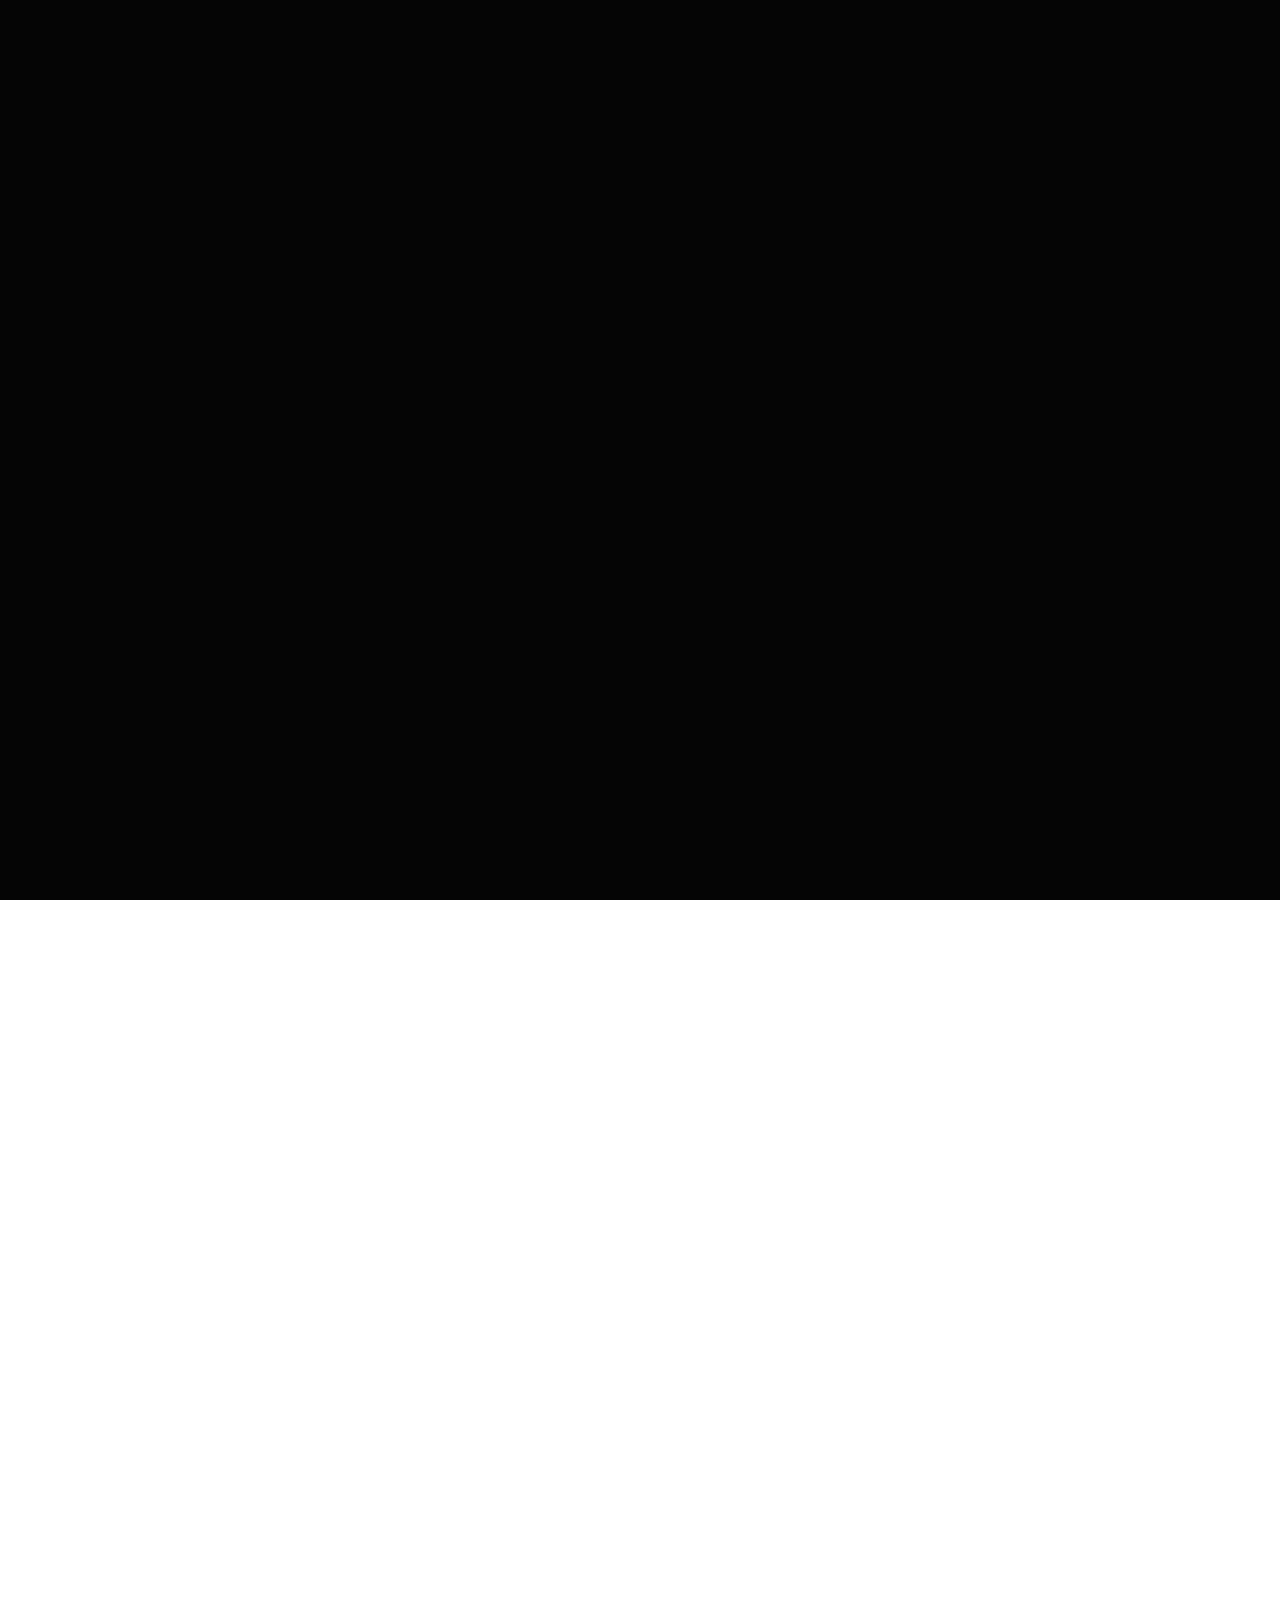
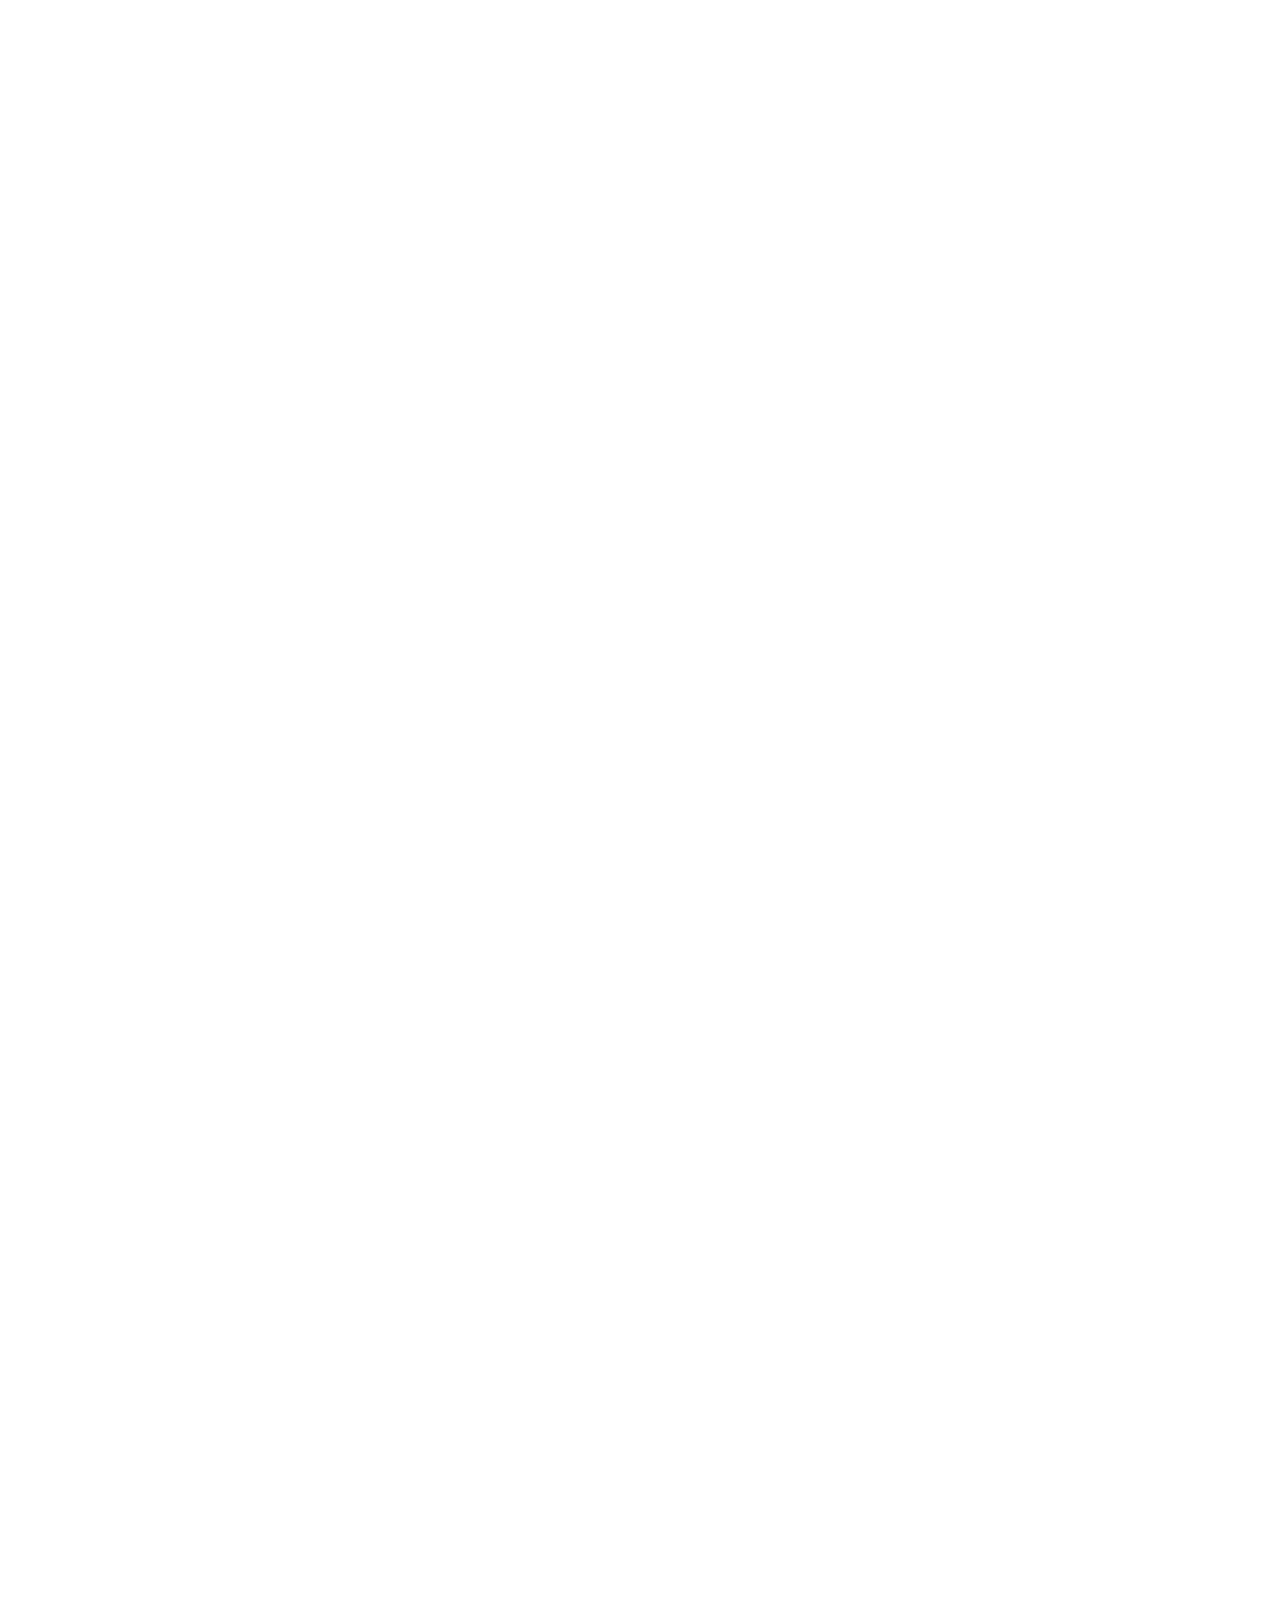
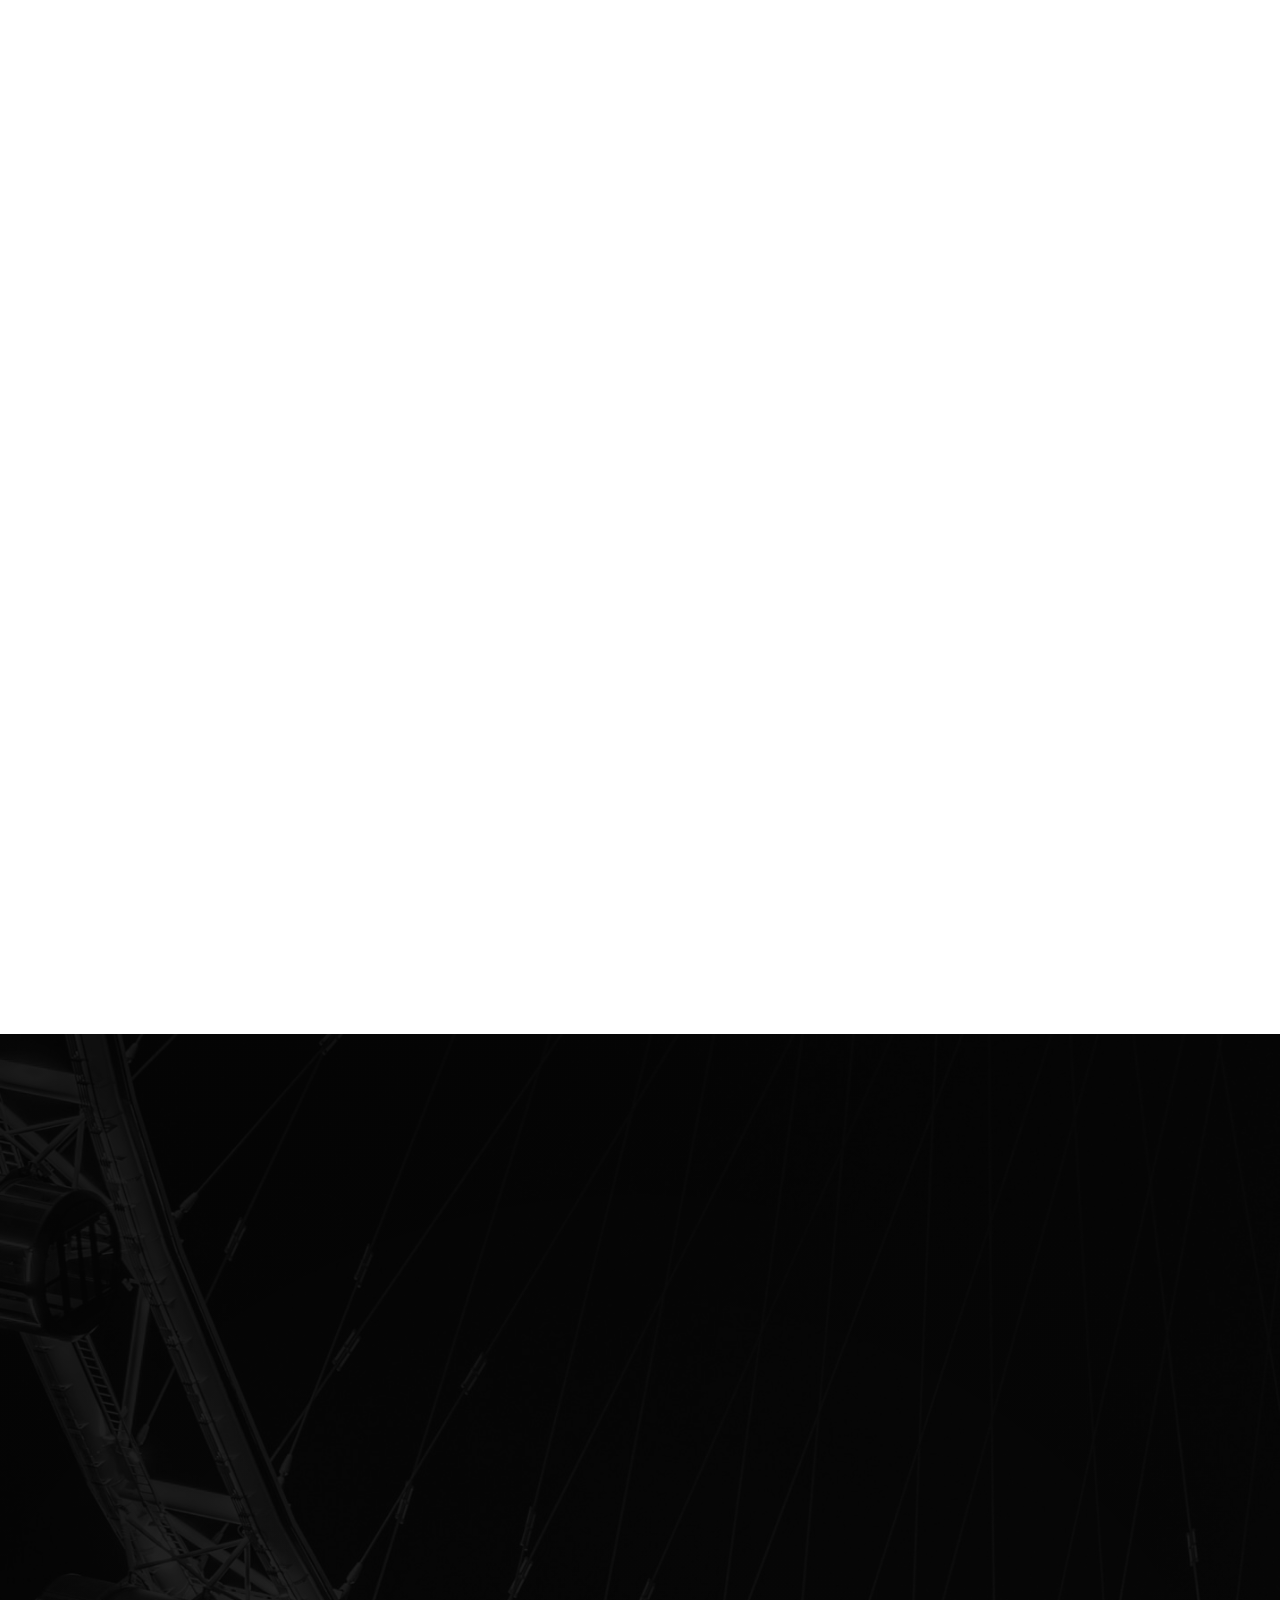
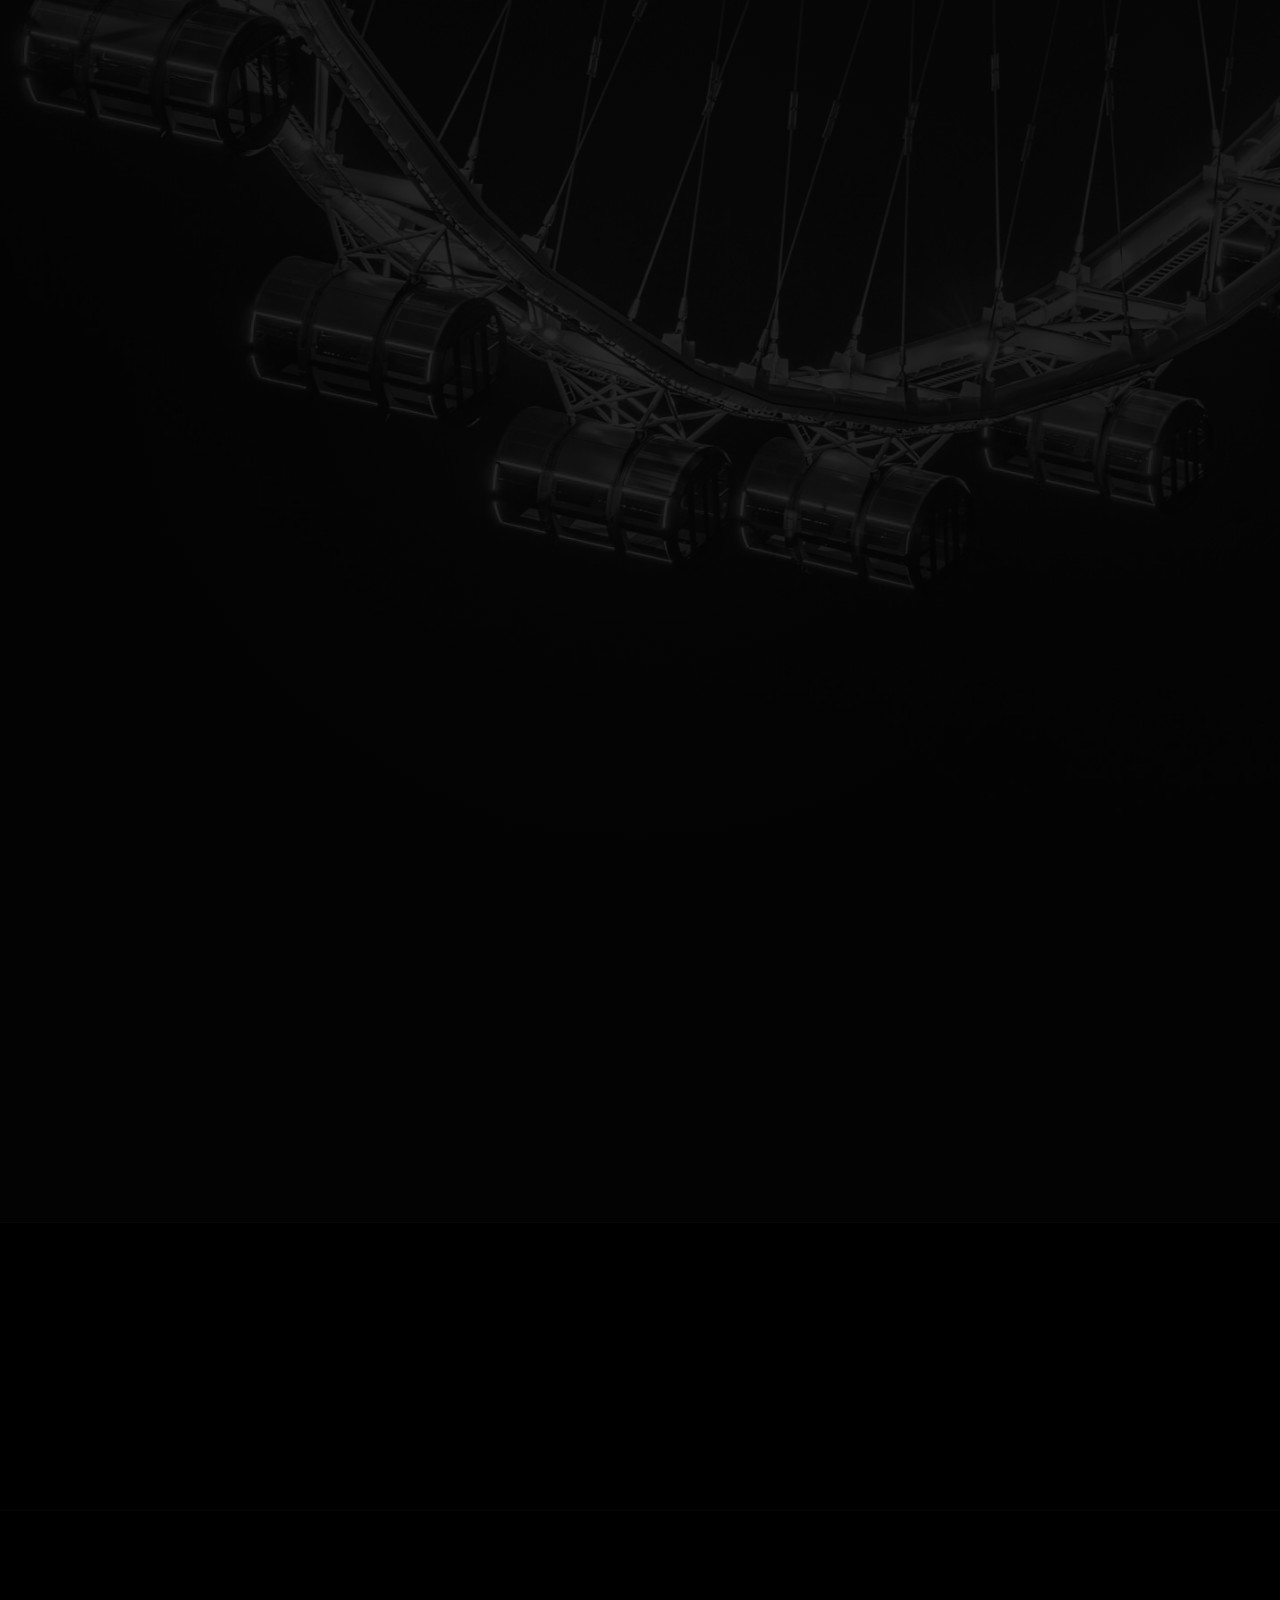
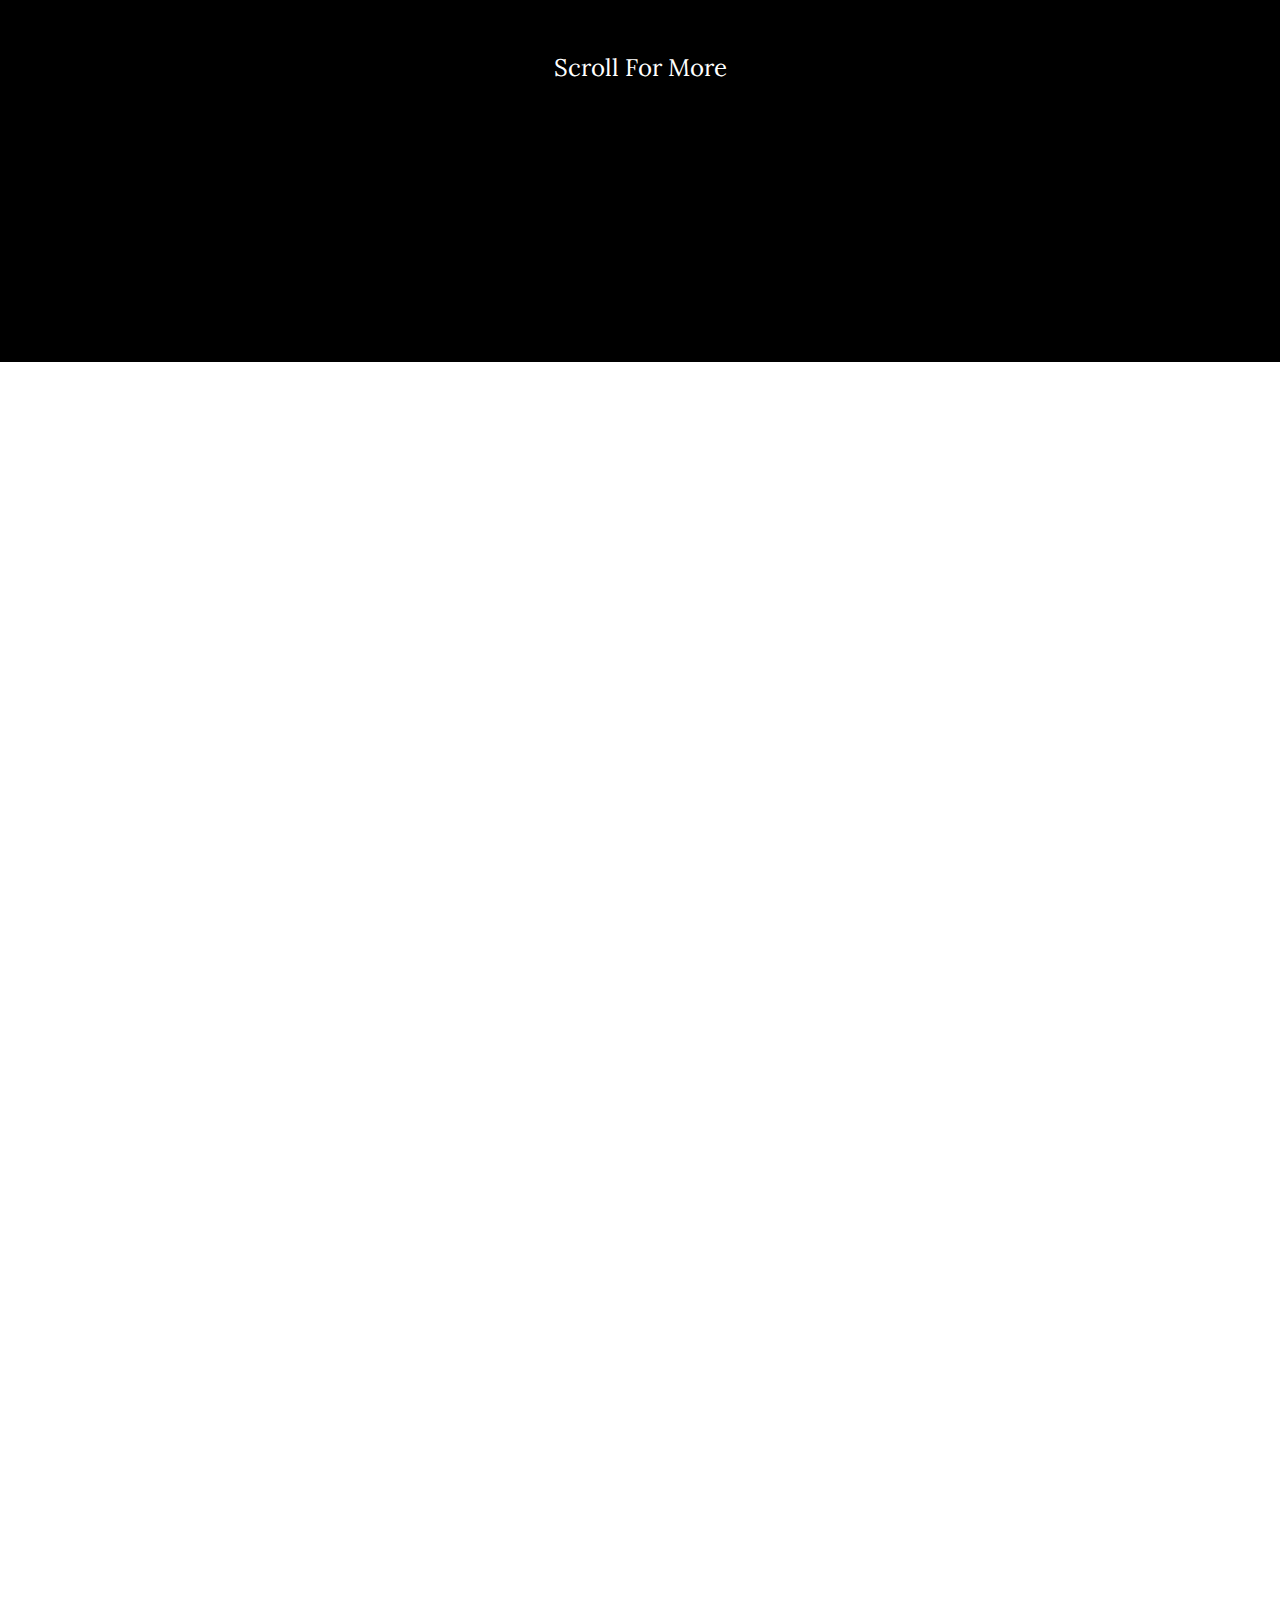
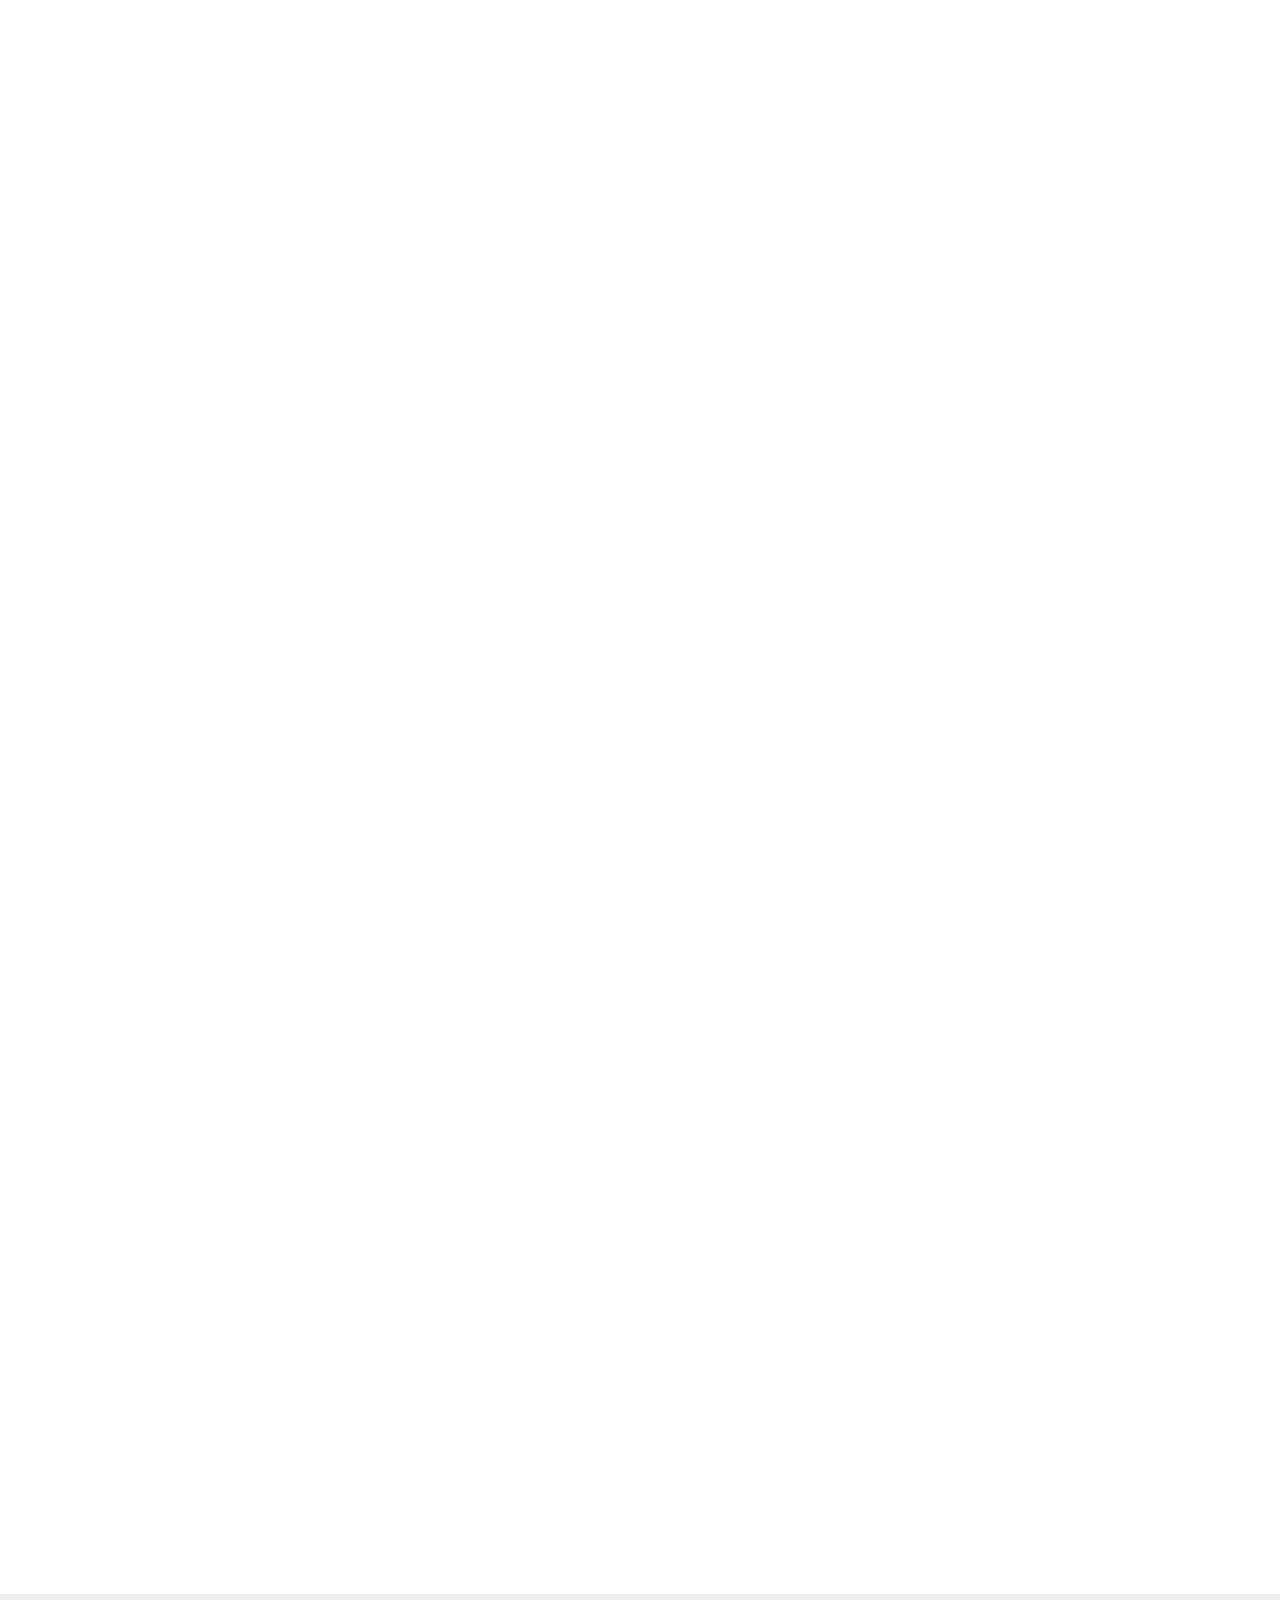
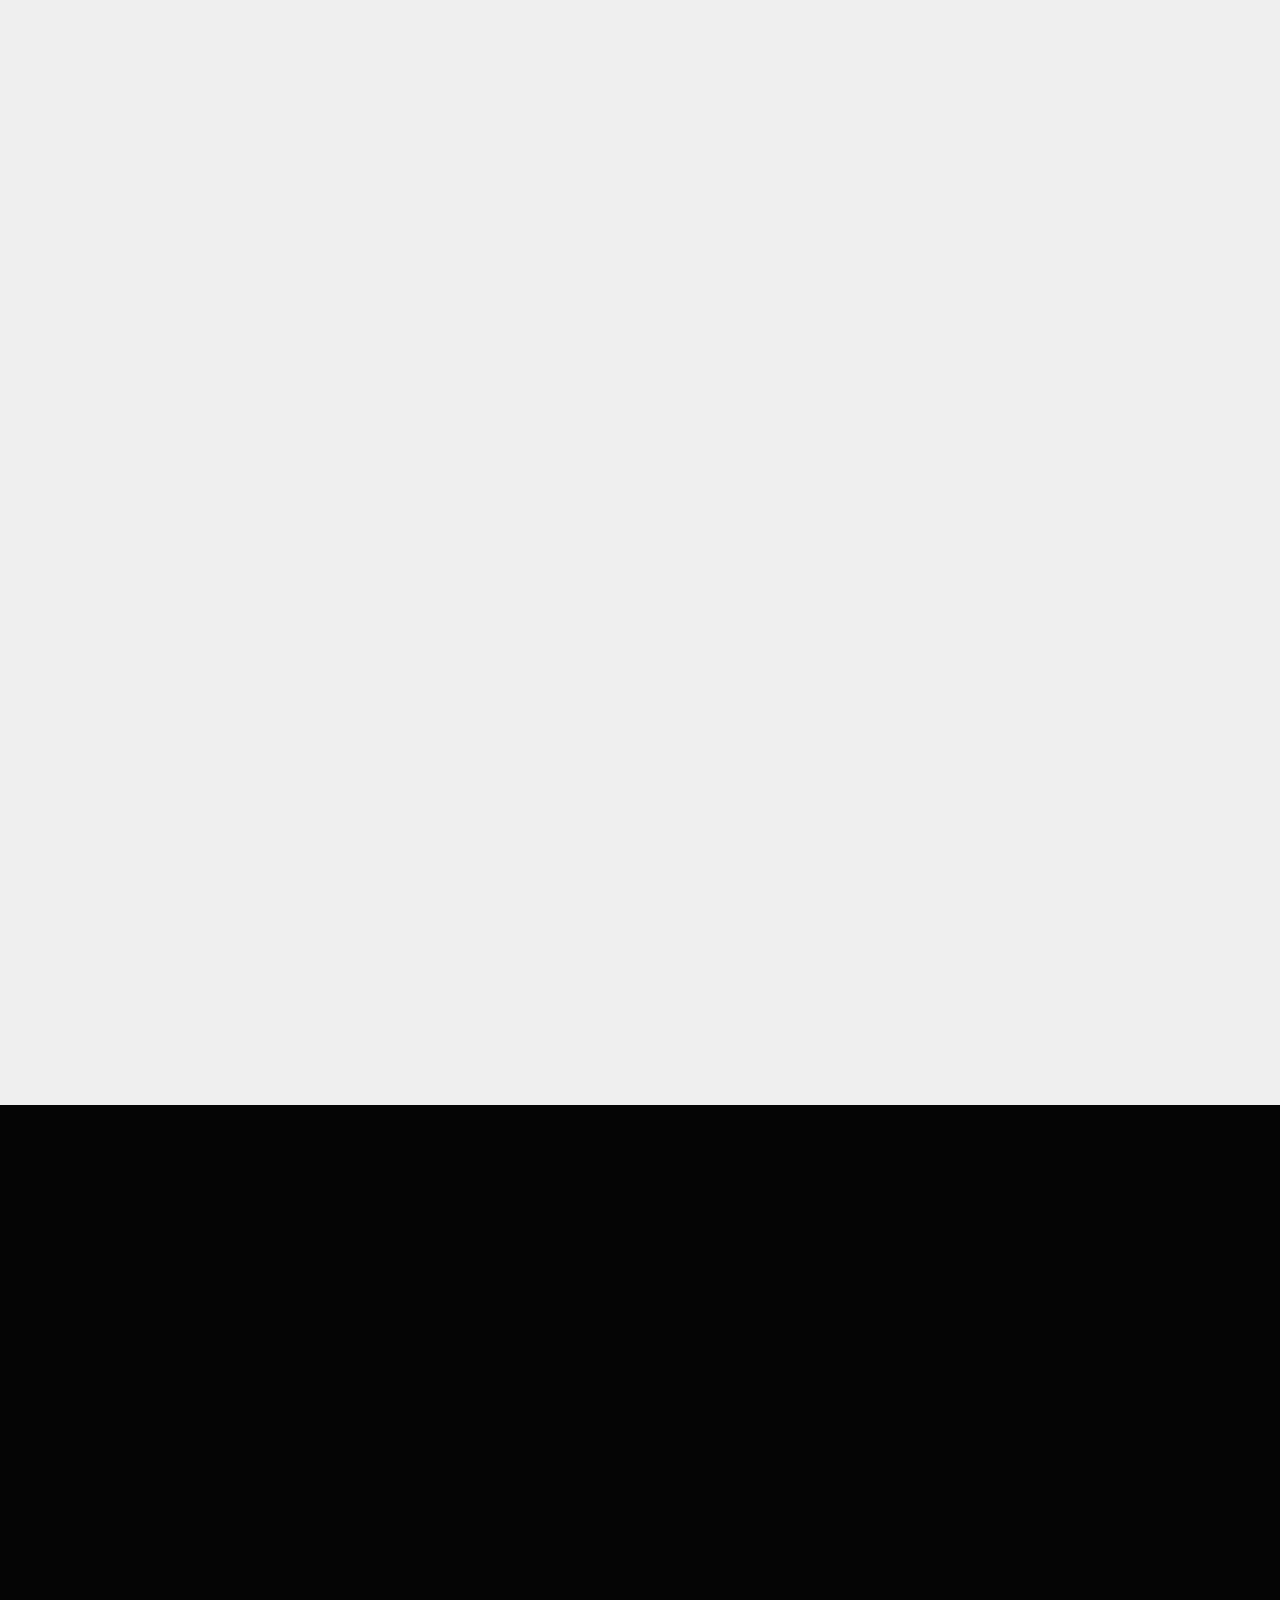
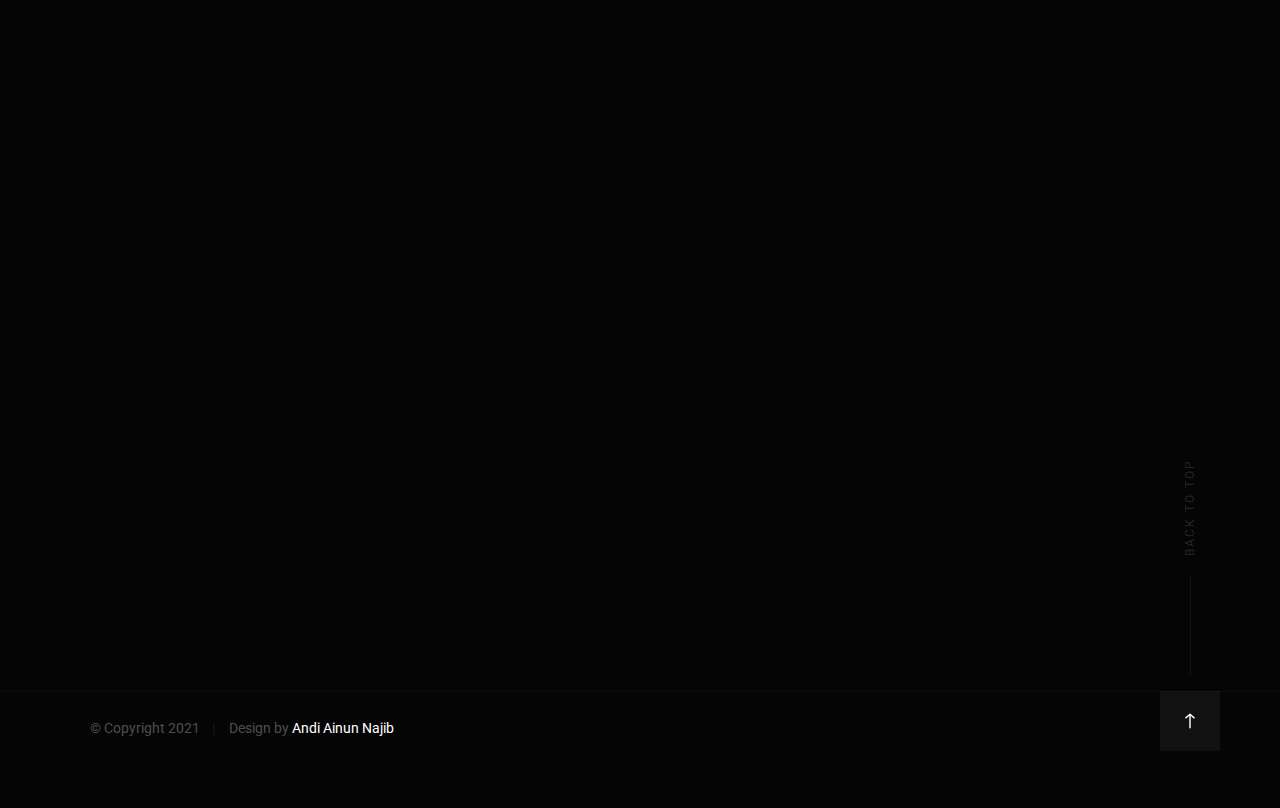
==== index.html @ bcf98fb9 "upload" ====
<!DOCTYPE html>
<html class="no-js" lang="en">
<head>

    <!--- basic page needs
    ================================================== -->
    <meta charset="utf-8">
    <title>Andi's Portfolio</title>
    <meta name="description" content="">
    <meta name="author" content="">

    <!-- mobile specific metas
    ================================================== -->
    <meta name="viewport" content="width=device-width, initial-scale=1">

    <!-- CSS
    ================================================== -->
    <link rel="stylesheet" href="css/base.css">
    <link rel="stylesheet" href="css/vendor.css">
    <link rel="stylesheet" href="css/main.css">

    <!-- script
    ================================================== -->
    <script src="js/modernizr.js"></script>
    <script src="js/pace.min.js"></script>

    <!-- favicons
    ================================================== -->
    <link rel="apple-touch-icon" sizes="180x180" href="apple-touch-icon.png">
    <link rel="icon" type="image/png" sizes="32x32" href="favicon-32x32.png">
    <link rel="icon" type="image/png" sizes="16x16" href="favicon-16x16.png">
    <link rel="manifest" href="site.webmanifest">

</head>

<body id="top">

    <div id="preloader">
        <div id="loader"></div>
    </div>

    <!-- site header
    ================================================== -->
    <header class="s-header">

        <div class="header-logo">
            <a class="site-logo" href="index.html">
                <img src="images/logo.svg" alt="Homepage">
            </a>
        </div>

        <nav class="header-nav-wrap">
            <ul class="header-main-nav">
                <li class="current"><a class="smoothscroll" href="#intro" title="intro">Intro</a></li>
                <li><a class="smoothscroll" href="#about" title="about">About</a></li>
                <li><a class="smoothscroll" href="#services" title="services">Services</a></li>
                <li><a class="smoothscroll" href="#works" title="works">Works</a></li>
                <li><a class="smoothscroll" href="#contact" title="contact us">Say Hello</a></li>	
            </ul>

            <ul class="header-social">
                <li><a href="https://www.linkedin.com/in/andi-ainun-najib-220b58201/"><i class="fab fa-linkedin" aria-hidden="true"></i></a></li>
                <li><a href="https://www.instagram.com/aainunnajib/"><i class="fab fa-instagram" aria-hidden="true"></i></a></li>
                <li><a href="https://wa.me/qr/IXNCLI7DD44KL1"><i class="fab fa-whatsapp" aria-hidden="true"></i></a></li>
            </ul>
        </nav>

        <a class="header-menu-toggle" href="#"><span>Menu</span></a>

    </header> <!-- end s-header -->


    <!-- intro
    ================================================== -->
    <section id="intro" class="s-intro target-section">

        <div class="row intro-content">

            <div class="column large-9 mob-full intro-text">
                <h3>Hello, I'm Andi Ainun Najib</h3>
                <h1>
                    Engineer <br>
                    and Data Enthusiast <br>
                    Based In Makassar.
                </h1>
            </div>

            <div class="intro-scroll">
                <a href="#about" class="intro-scroll-link smoothscroll">
                    Scroll For More
                </a>
            </div>

            <div class="intro-grid"></div>
            <div class="intro-pic" >
                
            </div>

        </div> <!-- end row -->

    </section> <!-- end intro -->


    <!-- about
    ================================================== -->
    <section id="about" class="s-about target-section">

        <div class="about-me">

            <div class="row heading-block" data-aos="fade-up">
                <div class="column large-full">
                    <h2 class="section-heading">About Me</h2>
                </div>
            </div>

            <div class="row about-me__content" data-aos="fade-up">
                <div class="column large-full about-me__text">
                    <p class="lead">
                    I am a programmer and data enthusiast, started my career as an Engineer and graduated from Telkom University in Bandung, Indonesia. 
                    I am an active person, sociable, happy with calculations and logic, and like to improve myself to develop further.
                    </p>

                    <p>
                    I am the 2nd of 3 siblings, born in Bone, South Sulawesi, Indonesia. I always motivate myself to be the best and do something as much as possible in doing a job.
                    </p>

                    <p>
                    Studying at Telkom University, majoring in Telecommunication Engineering where I started my career in the data field with an interest in the Internet of Things, and took the thesis <a href="https://beei.org/index.php/EEI/article/view/2834/2187">“Security RFID Control System Using E -KTP and Internet of Things (IoT)” </a> . Draws on my organizational skills in DPA HMTT, and has been a lab coordinator basic transmission. After graduating, I participated in several Data Science training bootcamps. and also an internship as Data Science at Telkom Indonesia.
                    </p>
                    
                    <p>
                    My struggle is not over yet, there is still much that can be done to strengthen my skills and attitude. Thank you for visiting my portfolio and please see the projects and activities that I have done :).
                    </p>
                </div>
            </div>
    
            <div class="row about-me__buttons">
                <div class="column large-half tab-full" data-aos="fade-up">
                    <a href="#contact" class="btn btn--stroke full-width">Hire Me</a>
                </div>
                <div class="column large-half tab-full" data-aos="fade-up">
                    <a href="https://drive.google.com/file/d/1oPA7iiK3LinUvOpfiDLi9Gf59KPi4aun/view?usp=sharing" class="btn btn--primary full-width">Download CV</a>
                </div>
            </div>

        </div> <!-- end about-me -->

        <div class="about-experience">

            <div class="row heading-block" data-aos="fade-up">
                <div class="column large-full">
                    <h2 class="section-heading">Work & Education</h2>
                </div>
            </div>

            <div class="row about-experience__timeline">

                <div class="column large-half tab-full" data-aos="fade-up">
                    <div class="timeline">

                        <div class="timeline__icon-wrap">
                            <span class="timeline__icon timeline__icon--work"></span>
                        </div>

                        <div class="timeline__block">
                            <div class="timeline__bullet"></div>
                            <div class="timeline__header">
                                <p class="timeline__timeframe">Sept 2021 - Nov 2021</p>
                                <h3 class="item-title">PT. Telkom Indonesia</h3>
                                <h5>Data Science Intern</h5>
                            </div>
                            <div class="timeline__desc">
                                <p>Intern in HCBP I unit. Used python and data company (employe), clean, filtering, visualization, and analyze
                                    large datasets. Cleaning and filtering data with python (pandas, NumPy) and Matplotlib.
                                     Make Machine learning supervised (XGBoost, Decision Tree) for predict promotable employee, and unsupervised (K-means) to clustering critical division
                                </p>
                            </div>
                        </div>

                        <div class="timeline__block">
                            <div class="timeline__bullet"></div>
                            <div class="timeline__header">
                                <p class="timeline__timeframe">March 2020 - March 2021</p>
                                <h3 class="item-title">Basic Transmission Laboratory</h3>
                                <h5>Coordinator Laboratory</h5>
                            </div>
                            <div class="timeline__desc">
                                <p> Coordinating divisions in the Basic Transmission laboratory.
                                    Making modules, creating admin content, and testing lab tools and applications.
                                    Controlling laboratory.</p>
                            </div>
                        </div>

                        <div class="timeline__block">
                            <div class="timeline__bullet"></div>
                            <div class="timeline__header">
                                <p class="timeline__timeframe">June 2020 - July 2020</p>
                                <h3 class="item-title">Telkom DDS (Divisi Digital Service)</h3>
                                <h5>Engineer intern</h5>
                            </div>
                            <div class="timeline__desc">
                                <p>Intern at Unit Energy & Device.
                                    Conducting research and searching for data related to lithium-ion, regulations in the
                                    deployment of electronic lithium battery manufacturing tools (ITU.T).
                                    Make presentation from data research.</p>
                            </div>
                        </div>

                        <div class="timeline__block">
                            <div class="timeline__bullet"></div>
                            <div class="timeline__header">
                                <p class="timeline__timeframe">June 2019 - July 2019</p>
                                <h3 class="item-title">PT. Telkom Indonesia Divre 7</h3>
                                <h5>Student intern EGBIS</h5>
                            </div>
                            <div class="timeline__desc">
                                <p>Working on data Enterprise Goverment and Business (EGBIS) at Telkom service purchase
                                    data, confirm payments and arrears for each Witel Regional Account Manager Divre 7,
                                    Create work orders, and record partner work letters.</p>
                            </div>
                        </div>

                    </div>
                </div>

                <div class="column large-half tab-full" data-aos="fade-up">
                    <div class="timeline">

                        <div class="timeline__icon-wrap">
                            <span class="timeline__icon timeline__icon--education"></span>
                        </div>

                        <div class="timeline__block">
                            <div class="timeline__bullet"></div>
                            <div class="timeline__header">
                                <p class="timeline__timeframe">Sept 2021 - Now</p>
                                <h3 class="item-title">Telkom University</h3>
                                <h5>Master Degree</h5>
                            </div>
                            <div class="timeline__desc">
                                <p>Majoring in electrical engineering, and focusing on the Control and Intelligent System (CIS) specialization. plan to take a CNN deep learning thesis.</p>
                            </div>
                        </div>

                        <div class="timeline__block">
                            <div class="timeline__bullet"></div>
                            <div class="timeline__header">
                                <p class="timeline__timeframe">August 2021 - Nov 2021</p>
                                <h3 class="item-title">Rakamin</h3>
                                <h5>Data Science Bootcamp</h5>
                            </div>
                            <div class="timeline__desc">
                                <p>Get in Data Science Bootcamp program to improve skill in Python, SQL, and Business.</p>
                            </div>
                        </div>

                        <div class="timeline__block">
                            <div class="timeline__bullet"></div>
                            <div class="timeline__header">
                                <p class="timeline__timeframe">August 2017 - April 2021</p>
                                <h3 class="item-title">Telkom Univeristy</h3>
                                <h5>Bachelor Degree</h5>
                            </div>
                            <div class="timeline__desc">
                                <p>Majoring in Telecommunication Engineering and focusing on the Internet of things and making android applications and also the transmission field. Active in organizational activities on campus (HMTT) and outside campus (KMB Arpal), and has served as laboratory coordinator at the Faculty of Electrical Engineering, Telkom University</p>
                            </div>
                        </div>

                        <div class="timeline__block">
                            <div class="timeline__bullet"></div>
                            <div class="timeline__header">
                                <p class="timeline__timeframe">April 2014 - June 2017</p>
                                <h3 class="item-title">Senior High School 2 Bone</h3>
                                <h5>Senior High School</h5>
                            </div>
                            <div class="timeline__desc">
                                <p>Take MIPA specialization and become the best graduate at Senior High School 2 BONE.</p>
                            </div>
                        </div>

                        <div class="timeline__block">
                            <div class="timeline__bullet"></div>
                            <div class="timeline__header">
                                <p class="timeline__timeframe">April 2012 - March 2014</p>
                                <h3 class="item-title">MTsN Watampone</h3>
                                <h5>Junior High School</h5>
                            </div>
                            <div class="timeline__desc">
                                <p>Take Acceleration class program and graduated only 2 years.</p>
                            </div>
                        </div>

                    </div>
                </div>
            </div>

        </div> <!-- end about-experience -->

    </section> <!-- end s-about -->


    <!-- services
    ================================================== -->
    <section id="services" class="s-services ss-dark target-section">

        <div class="shadow-overlay"></div>

        <div class="row heading-block heading-block--center" data-aos="fade-up">
            <div class="column large-full">
                <h2 class="section-heading section-heading--centerbottom">Capabilities</h2>

                <p class="section-desc">
                    My passion and goal is to help you with maximum effort and being person who always imporeve myself.
                </p>
            </div>
        </div> <!-- end heading-block -->

        <div class="row services-list block-large-1-3 block-medium-1-2 block-tab-full">

            <div class="column item-service" data-aos="fade-up">
                <div class="item-service__content">
                    <h4 class="item-title">Programming and SQL Query</h4>
                    <p>
                        I have skills in programming in python, Java and C#/C++ programs, especially in python (Pandas, Numpy, etc.) I have done several trainings and also intern as data science at PT. Telkom Indonesia. and understand about SQL Query.
                    </p>
                </div>
            </div>

            <div class="column item-service" data-aos="fade-up">
                <div class="item-service__content">
                    <h4 class="item-title">Data visualization</h4>
                    <p>
                        Skills in the field of data visualization using python with several python libraries such as matplotlib, seaborn, and plotly. can display advanced visualization.
                    </p>
                </div>
            </div>

            <div class="column item-service" data-aos="fade-up">
                <div class="item-service__content">
                    <h4 class="item-title">Tableau</h4>
                    <p>
                        Displays visualization data using tableau, by providing more interesting visualization insights and creating dashboard visualizations..
                    </p>
                </div>
            </div>

            <div class="column item-service" data-aos="fade-up">
                <div class="item-service__content">
                    <h4 class="item-title">Microsoft Office</h4>
                    <p>
                        Advanced in the use of Microsoft Office, especially in Excel you can use the Hlookup, Vlookup, Pivot table, if else, etc functions. to simplify calculations and also data processing.
                    </p>
                </div>
            </div>

            <div class="column item-service" data-aos="fade-up">
                <div class="item-service__content">
                    <h4 class="item-title">Data analytics</h4>
                    <p>
                        Data analytics, I can provide data analytics from the results of the dataset provided in the form of business insight and also Exploratory Data Analysis (EDA) on the data.
                    </p>
                </div>
            </div>

            <div class="column item-service" data-aos="fade-up">
                <div class="item-service__content">
                    <h4 class="item-title">Machine Learning</h4>
                    <p>
                        Can make supervised (XGBoost, Decision Tree, Random Forest, etc) and unsupervised (K-means, etc) machine learning give feature importance to data, make predictions data, giving recommendations to the data provided.
                    </p>
                </div>
            </div>

        </div> <!-- end services-list -->

    </section> <!-- end s-services -->


    <!-- CTA
    ================================================== -->
    <section class="s-cta ss-dark">

        <div class="row heading-block heading-block--center" data-aos="fade-up">
            <div class="column large-full">
                <h2 class="section-desc">
                    I hope you enjoy, It's not over yet. There are my recent project
                </h2>
            </div>
        </div> <!-- end heading-block -->

        <div class="s-cta ss-dark">
            <a href="#works" class="intro-scroll-link smoothscroll">
                Scroll For More
            </a>
        </div>

    </section> <!-- end s-cta -->


    <!-- works
    ================================================== -->
    <section id="works" class="s-works target-section">

        <div class="row heading-block heading-block--center" data-aos="fade-up">
            <div class="column large-full">
                <h2 class="section-heading section-heading--centerbottom">Selected Works</h2>
                <p class="section-desc">
                    Here are some of my selected works I have done lately. Feel free to 
                    check them out.
                </p>
            </div>
        </div> <!-- end heading-block -->

        <div class="masonry-wrap">

            <div class="masonry">
                <div class="grid-sizer"></div>
    
                <div class="masonry__brick" data-aos="fade-up">
                    <div class="item-folio">
                        <div class="item-folio__thumb">
                            <a href="images\1.png" class="thumb-link" title="Shutterbug" data-size="1050x700">
                                <img src="images\1.png" 
                                     srcset="images\1.png 1x, images\1.png 2x" alt="">
                            </a>    
                            <a href="https://github.com/andiainunnajib/Data-science-project-healt-insurance" class="item-folio__project-link" title="Project link" target="_blank"></a>
                        </div>
    
                        <div class="item-folio__text">
                            <h4 class="item-folio__title">
                                Data Science 
                            </h4>
                            <p class="item-folio__cat">
                                Health Insurance Cross Sell Prediction
                            </p>
                        </div>
    
                        <div class="item-folio__caption">
                            <p>Make Prediction about customer Insurance with Machine Learning.</p>
                        </div>
                    </div>
                </div> <!-- end masonry__brick -->
    
                <div class="masonry__brick" data-aos="fade-up">
                    <div class="item-folio">
                        <div class="item-folio__thumb">
                            <a href="images\23.jpeg" class="thumb-link" title="Woodcraft" data-size="1050x700">
                                <img src="images\23.jpeg" 
                                     srcset="images\23.jpeg 1x, images\23.jpeg 2x" alt="">
                            </a>
                            <a href="https://github.com/andiainunnajib/Analyst-data-covid-19" class="item-folio__project-link" title="Project link" target="_blank"></a>
                        </div>
                        <div class="item-folio__text">
                            <h4 class="item-folio__title">
                                Data Analyst
                            </h4>
                            <p class="item-folio__cat">
                                Covid-19 Time Series Using html and python
                            </p>
                        </div>
                        <div class="item-folio__caption">
                            <p> Created a Analyst covid-19 in 2020-2021 (Using python and html). Make dashboard using myFlask.</p>
                        </div>
                    </div>
                </div> <!-- end masonry__brick -->

                <div class="masonry__brick" data-aos="fade-up">
                    <div class="item-folio">
                            
                        <div class="item-folio__thumb">
                            <a href="images\2.png" class="thumb-link" title="The Beetle Car" data-size="1050x700">
                                <img src="images\2.png"
                                     srcset="images\2.png 1x, images\2.png 2x" alt="">
                            </a>
                            <a href="https://github.com/andiainunnajib/Project_pengiriman_email_python/" class="item-folio__project-link" title="Project link" target="_blank"></a>
                        </div>
                        <div class="item-folio__text">
                            <h4 class="item-folio__title">
                                Python
                            </h4>
                            <p class="item-folio__cat">
                                Automation sending email using python
                            </p>
                        </div>
                        <div class="item-folio__caption">
                            <p>Make Program automation to send email.</p>
                        </div>
                    </div>
                </div> <!-- end masonry__brick -->

                <div class="masonry__brick" data-aos="fade-up">
                    <div class="item-folio">
                        <div class="item-folio__thumb">
                            <a href="images\33.png" class="thumb-link" title="Grow Green" data-size="1050x700">
                                <img src="images\33.png" 
                                     srcset="images\33.png 1x, images\33.png 2x" alt="">
                            </a>
                            <a href="https://github.com/andiainunnajib/Aplikasi-IoT" class="item-folio__project-link" title="Project link" target="_blank"></a>
                        </div>
                        <div class="item-folio__text">
                            <h4 class="item-folio__title">
                                IoT
                            </h4>
                            <p class="item-folio__cat">
                                System security with RFID dan Application Android 
                            </p>
                        </div>
                        <div class="item-folio__caption">
                            <p>Internet of things project with android studio and Hardware (RFID sensor).</p>
                        </div>
                    </div>
                </div> <!-- end masonry__brick -->


                <div class="masonry__brick" data-aos="fade-up">
                    <div class="item-folio">
                        <div class="item-folio__thumb">
                            <a href="images\12.jpg" class="thumb-link" title="Grow Green" data-size="1050x700">
                                <img src="images\12.jpg" 
                                     srcset="images\12.jpg 1x, images\12.jpg 2x" alt="">
                            </a>
                            <a href="https://github.com/andiainunnajib/Tableu_neflix" class="item-folio__project-link" title="Project link" target="_blank"></a>
                        </div>
                        <div class="item-folio__text">
                            <h4 class="item-folio__title">
                                Data Analyst
                            </h4>
                            <p class="item-folio__cat">
                                Data analytic Neflix 
                            </p>
                        </div>
                        <div class="item-folio__caption">
                            <p>Make vizualization data with tableu for Neflix.</p>
                        </div>
                    </div>
                </div> <!-- end masonry__brick -->

                <div class="masonry__brick" data-aos="fade-up">
                    <div class="item-folio">
                            
                        <div class="item-folio__thumb">
                            <a href="images\13.jpg" class="thumb-link" title="Guitarist" data-size="1050x700">
                                <img src="images\13.jpg" 
                                     srcset="images\13.jpg 1x, images\13.jpg 2x" alt="">
                            </a>
                            <a href="https://github.com/andiainunnajib/superstore" class="item-folio__project-link" title="Project link" target="_blank"></a>
                        </div>
                        <div class="item-folio__text">
                            <h4 class="item-folio__title">
                                Data Analyst
                            </h4>
                            <p class="item-folio__cat">
                                Data analytic datasets superstore
                            </p>
                        </div>
                        <div class="item-folio__caption">
                            <p>Make visualization dashboard from datasets superstore.</p>
                        </div>
                    </div>
                </div> <!-- end masonry__brick -->
        
                <div class="masonry__brick" data-aos="fade-up">
                    <div class="item-folio">
                            
                        <div class="item-folio__thumb">
                            <a href="images\14.jpg" class="thumb-link" title="Palmeira" data-size="1050x700">
                                <img src="images\14.jpg"
                                     srcset="images\14.jpg 1x, images\14.jpg 2x" alt="">
                            </a>
                            <a href="https://github.com/andiainunnajib/covid-19" class="item-folio__project-link" title="Project link" target="_blank"></a>
                        </div>
                        <div class="item-folio__text">
                            <h4 class="item-folio__title">
                                Data Analyst
                            </h4>
                            <p class="item-folio__cat">
                                Distribution data Covid-19 in Indonesia
                            </p>
                        </div>
                        <div class="item-folio__caption">
                            <p>Make dashboard distribution covid-19 in Indonesia.</p>
                        </div>
                    </div>
                </div> <!-- end masonry__brick -->

            </div> <!-- end masonry -->

        </div> <!-- end masonry-wrap -->

    </section> <!-- end s-work -->


    <!-- testimonies
    ================================================== -->
    <section class="s-testimonials">
    
        <div class="row testimonials" data-aos="fade-up">

            <div class="column large-full testimonials__slider">

                <div class="testimonials__slide">
                    <p>"Andi Ainun Najib memiliki kemampuan leadership yang tinggi, dan aktif dalam mengikuti berbagai kegiatan. Beberapa kegiatan yang terlibat bersama saya antara lain 
                        sebagai Ketua Kelompok saat mengikuti lomba berskala nasional yaitu LIDM, dan juga sebagai Koordinator Asisten Laboratorium Dasar Transmisi. Najib mampu 
                        mengkoordinasikan rekan-rekan asisten yang lain untuk banyak terlibat dalam perancangan modul praktikum online saat pertama kali dibuat. Disisi lain Najib masih 
                        dapat mempertahankan kemampuan akademik yang sangat tinggi".</p>
                    <div class="testimonials__info">
                        <img src="images\333.png" alt="Author image" class="testimonials__avatar">
                        <cite class="testimonials__cite">
                            <strong>HARFAN HIAN RYANU ST. ME</strong>
                            <span>Coordinator Lecturer Telkom University</span>
                        </cite>
                    </div>
                </div> <!-- end testimonials__slide -->

                <div class="testimonials__slide">
                    <p>"Dalam pengerjaan Tugas Akhirnya, Andi bisa melaksanakan tugas-tugas penelitian secara mandiri dengan sangat baik. Andi sangat terbuka dengan tantangan baru 
                        dan sanggup mengerjakannya dengan hasil yang sangat baik. Menurut saya, Andi sangat kompeten untuk menjadi mahasiswa S2 (dan jika ada program yang 
                        langsung S2+S3) yang berbasis penelitian"</p>
                    <div class="testimonials__info">
                        <img src="images\334.png" alt="Author image" class="testimonials__avatar">
                        <cite class="testimonials__cite">
                            <strong>Dr. Nyoman Bogi Aditya Karna</strong>
                            <span>Lecturer Telkom University</span>
                        </cite>
                    </div>
                </div> <!-- end testimonials__slide -->
                
            </div> <!-- end testimonials__slider -->

        </div> <!-- end testimonials -->

    </section> <!-- end s-testimonials -->


    <!-- contact
    ================================================== -->
    <section id="contact" class="s-contact ss-dark target-section">

        <div class="row heading-block" data-aos="fade-up">
            <div class="column large-full">
                <h2 class="section-heading">Get In Touch</h2>
            </div>
        </div>

        <div class="row contact-main" data-aos="fade-up">
            <div class="column large-full">
                <p class="contact-email">
                    <a href="mailto:andiainunnajib59@gmail.com">andiainunnajib59@gmail.com</a>
                </p>

                <p class="section-desc">
                I'm happy to connect, listen and help. Let's work together and build
                something awesome. Let's turn your idea to an even greater product.
                <a href="mailto:andiainunnajib59@gmail.com">Email Me</a>.
                </p>
            </div>
        </div>

        <div class="row contact-infos" data-aos="fade-up" data-aos-anchor=".contact-main">

            <div class="column large-5 medium-full contact-phone">
                <h4>Call Me</h4>
                <a href="tel:+6282293473909">+6282293472909</a>
            </div>

            <div class="column large-7 medium-full contact-social">
                <h4>Social</h4>
                <ul>
                    <li><a href="https://www.linkedin.com/in/andi-ainun-najib-220b58201/" title="linkedin">Linkedin</a></li>
                    <li><a href="https://wa.me/qr/IXNCLI7DD44KL1" title="Whatsapp">Whatsapp</a></li>
                    <li><a href="https://www.instagram.com/aainunnajib/" title="Instagram">Instagram</a></li>
                </ul>
            </div>

        </div> <!-- end contact-infos -->

    </section> <!-- end s-contact -->


    <!-- footer
    ================================================== -->
    <footer>
        <div class="row">
            <div class="column large-full ss-copyright">
                <span>© Copyright 2021</span> 
                <span>Design by <a href="https://www.linkedin.com/in/andi-ainun-najib-220b58201/">Andi Ainun Najib</a></span>
            </div>            

            <div class="ss-go-top">
                <a class="smoothscroll" title="Back to Top" href="#top"></a>
            </div>
        </div>
    </footer>


    <!-- photoswipe background
    ================================================== -->
    <div aria-hidden="true" class="pswp" role="dialog" tabindex="-1">

        <div class="pswp__bg"></div>
        <div class="pswp__scroll-wrap">

            <div class="pswp__container">
                <div class="pswp__item"></div>
                <div class="pswp__item"></div>
                <div class="pswp__item"></div>
            </div>

            <div class="pswp__ui pswp__ui--hidden">
                <div class="pswp__top-bar">
                    <div class="pswp__counter"></div><button class="pswp__button pswp__button--close" title="Close (Esc)"></button> <button class="pswp__button pswp__button--share" title=
                    "Share"></button> <button class="pswp__button pswp__button--fs" title="Toggle fullscreen"></button> <button class="pswp__button pswp__button--zoom" title=
                    "Zoom in/out"></button>
                    <div class="pswp__preloader">
                        <div class="pswp__preloader__icn">
                            <div class="pswp__preloader__cut">
                                <div class="pswp__preloader__donut"></div>
                            </div>
                        </div>
                    </div>
                </div>
                <div class="pswp__share-modal pswp__share-modal--hidden pswp__single-tap">
                    <div class="pswp__share-tooltip"></div>
                </div><button class="pswp__button pswp__button--arrow--left" title="Previous (arrow left)"></button> <button class="pswp__button pswp__button--arrow--right" title=
                "Next (arrow right)"></button>
                <div class="pswp__caption">
                    <div class="pswp__caption__center"></div>
                </div>
            </div>

        </div>

    </div><!-- end photoSwipe background -->


    <!-- Java Script
    ================================================== -->
    <script src="js/jquery-3.2.1.min.js"></script>
    <script src="js/plugins.js"></script>
    <script src="js/main.js"></script>

</body>
---- css/base.css ----
/* =================================================================== 
 *
 *  Epitome Base Stylesheet
 *  Template Ver. 1.0.0
 *  04-22-2019
 *  ------------------------------------------------------------------
 *
 *  TOC:
 *  # imports
 *  # normalize
 *  # basic/base setup styles
 *	# grid v2 
 *		## medium screen devices
 *		## tablets
 *		## mobile devices
 *		## small mobile devices <= 400px	
 *	# block grids
 *		## block grids - medium screen devices
 *		## block grids - tablets
 *		## block grids - mobile devices
 *		## block grids - small mobile devices <= 400px
 *	# MISC
 *
 * =================================================================== */


/* ===================================================================
 * # imports 
 *
 * ------------------------------------------------------------------- */
@import url("https://fonts.googleapis.com/css?family=Frank+Ruhl+Libre:400,500|Lora:400,400i,700,700i|Roboto:300,400,500,600,700");
@import url("font-awesome/css/fontawesome-all.css");


/* ==========================================================================
 * # normalize
 * normalize.css v8.0.1 | MIT License |
 * github.com/necolas/normalize.css
 *
 * -------------------------------------------------------------------------- */

/* ------------------------------------------------------------------- 
 * ## document
 * ------------------------------------------------------------------- */

/* 1. Correct the line height in all browsers.
 * 2. Prevent adjustments of font size after orientation changes in iOS.*/
html {
	line-height: 1.15;  /* 1 */
	-webkit-text-size-adjust: 100%;  /* 2 */
}

/* ------------------------------------------------------------------- 
 * ## sections
 * ------------------------------------------------------------------- */

/* Remove the margin in all browsers. */
body {
	margin: 0;
}

/* Render the `main` element consistently in IE. */
main {
	display: block;
}

/* Correct the font size and margin on `h1` elements within `section` and
 * `article` contexts in Chrome, Firefox, and Safari. */
h1 {
	font-size: 2em;
	margin: 0.67em 0;
}

/* ------------------------------------------------------------------- 
 * ## grouping
 * ------------------------------------------------------------------- */

/* 1. Add the correct box sizing in Firefox.
 * 2. Show the overflow in Edge and IE. */
hr {
	box-sizing: content-box;  /* 1 */
	height: 0;  /* 1 */
	overflow: visible;  /* 2 */
}

/* 1. Correct the inheritance and scaling of font size in all browsers.
 * 2. Correct the odd `em` font sizing in all browsers. */
pre {
	font-family: monospace, monospace;  /* 1 */
	font-size: 1em;  /* 2 */
}

/* ------------------------------------------------------------------- 
 * ## text-level semantics
 * ------------------------------------------------------------------- */

/* Remove the gray background on active links in IE 10. */
a {
	background-color: transparent;
}

/* 1. Remove the bottom border in Chrome 57-
 * 2. Add the correct text decoration in Chrome, Edge, IE, Opera, and Safari. */
abbr[title] {
	border-bottom: none;  /* 1 */
	text-decoration: underline;  /* 2 */
	text-decoration: underline dotted;  /* 2 */
}

/* Add the correct font weight in Chrome, Edge, and Safari. */
b,
strong {
	font-weight: bolder;
}

/* 1. Correct the inheritance and scaling of font size in all browsers.
 * 2. Correct the odd `em` font sizing in all browsers. */
code,
kbd,
samp {
	font-family: monospace, monospace;  /* 1 */
	font-size: 1em;  /* 2 */
}

/* Add the correct font size in all browsers. */
small {
	font-size: 80%;
}

/* Prevent `sub` and `sup` elements from affecting the line height in
 * all browsers. */
sub,
sup {
	font-size: 75%;
	line-height: 0;
	position: relative;
	vertical-align: baseline;
}

sub {
	bottom: -0.25em;
}

sup {
	top: -0.5em;
}

/* ------------------------------------------------------------------- 
 * ## embedded content
 * ------------------------------------------------------------------- */

/* Remove the border on images inside links in IE 10. */
img {
	border-style: none;
}

/* ------------------------------------------------------------------- 
 * ## forms
 * ------------------------------------------------------------------- */

/* 1. Change the font styles in all browsers.
 * 2. Remove the margin in Firefox and Safari. */
button,
input,
optgroup,
select,
textarea {
	font-family: inherit;  /* 1 */
	font-size: 100%;  /* 1 */
	line-height: 1.15;  /* 1 */
	margin: 0;  /* 2 */
}

/* Show the overflow in IE.
 * 1. Show the overflow in Edge. */
button,
input {

	/* 1 */
	overflow: visible;
}

/* Remove the inheritance of text transform in Edge, Firefox, and IE.
 * 1. Remove the inheritance of text transform in Firefox. */
button,
select {

	/* 1 */
	text-transform: none;
}

/* Correct the inability to style clickable types in iOS and Safari. */
button,
[type="button"],
[type="reset"],
[type="submit"] {
	-webkit-appearance: button;
}

/* Remove the inner border and padding in Firefox. */
button::-moz-focus-inner,
[type="button"]::-moz-focus-inner,
[type="reset"]::-moz-focus-inner,
[type="submit"]::-moz-focus-inner {
	border-style: none;
	padding: 0;
}

/* Restore the focus styles unset by the previous rule. */
button:-moz-focusring,
[type="button"]:-moz-focusring,
[type="reset"]:-moz-focusring,
[type="submit"]:-moz-focusring {
	outline: 1px dotted ButtonText;
}

/* Correct the padding in Firefox. */
fieldset {
	padding: 0.35em 0.75em 0.625em;
}

/* 1. Correct the text wrapping in Edge and IE.
 * 2. Correct the color inheritance from `fieldset` elements in IE.
 * 3. Remove the padding so developers are not caught out when they zero out
 *    `fieldset` elements in all browsers. */
legend {
	box-sizing: border-box;  /* 1 */
	color: inherit;  /* 2 */
	display: table;  /* 1 */
	max-width: 100%;  /* 1 */
	padding: 0;  /* 3 */
	white-space: normal;  /* 1 */
}

/* Add the correct vertical alignment in Chrome, Firefox, and Opera. */
progress {
	vertical-align: baseline;
}

/* Remove the default vertical scrollbar in IE 10+. */
textarea {
	overflow: auto;
}

/* 1. Add the correct box sizing in IE 10.
 * 2. Remove the padding in IE 10. */
[type="checkbox"],
[type="radio"] {
	box-sizing: border-box;  /* 1 */
	padding: 0;  /* 2 */
}

/* Correct the cursor style of increment and decrement buttons in Chrome. */
[type="number"]::-webkit-inner-spin-button,
[type="number"]::-webkit-outer-spin-button {
	height: auto;
}

/* 1. Correct the odd appearance in Chrome and Safari.
 * 2. Correct the outline style in Safari. */
[type="search"] {
	-webkit-appearance: textfield;  /* 1 */
	outline-offset: -2px;  /* 2 */
}

/* Remove the inner padding in Chrome and Safari on macOS. */
[type="search"]::-webkit-search-decoration {
	-webkit-appearance: none;
}

/* 1. Correct the inability to style clickable types in iOS and Safari.
 * 2. Change font properties to `inherit` in Safari. */
::-webkit-file-upload-button {
	-webkit-appearance: button;  /* 1 */
	font: inherit;  /* 2 */
}

/* ------------------------------------------------------------------- 
 * ## interactive
 * ------------------------------------------------------------------- */

/* Add the correct display in Edge, IE 10+, and Firefox. */
details {
	display: block;
}

/* Add the correct display in all browsers. */
summary {
	display: list-item;
}

/* ------------------------------------------------------------------- 
 * ## misc
 * ------------------------------------------------------------------- */

/* Add the correct display in IE 10+. */
template {
	display: none;
}

/* Add the correct display in IE 10. */
[hidden] {
	display: none;
}



/* ===================================================================
 * # basic/base setup styles
 *
 * ------------------------------------------------------------------- */
html {
	font-size: 62.5%;
	box-sizing: border-box;
}

*,
*::before,
*::after {
	box-sizing: inherit;
}

body {
	font-weight: normal;
	line-height: 1;
	word-wrap: break-word;
	-moz-font-smoothing: grayscale;
	-moz-osx-font-smoothing: grayscale;
	-webkit-font-smoothing: antialiased;
	-webkit-overflow-scrolling: touch;
	-webkit-text-size-adjust: none;
}

/* ------------------------------------------------------------------- 
 * ## Media
 * ------------------------------------------------------------------- */
svg,
img,
video
embed,
iframe,
object {
	max-width: 100%;
	height: auto;
}

/* ------------------------------------------------------------------- 
 * ## Typography resets 
 * ------------------------------------------------------------------- */
div, dl, dt, dd, ul, ol, li, h1, h2, h3, h4, h5, h6, pre, form, p, blockquote, th, td {
	margin: 0;
	padding: 0;
}

p {
	font-size: inherit;
	text-rendering: optimizeLegibility;
}

em,
i {
	font-style: italic;
	line-height: inherit;
}

strong,
b {
	font-weight: bold;
	line-height: inherit;
}

small {
	font-size: 60%;
	line-height: inherit;
}

ol,
ul {
	list-style: none;
}

li {
	display: block;
}

/* ------------------------------------------------------------------- 
 * ## links
 * ------------------------------------------------------------------- */
a {
	text-decoration: none;
	line-height: inherit;
}

a img {
	border: none;
}

/* ------------------------------------------------------------------- 
 * ## inputs
 * ------------------------------------------------------------------- */
fieldset {
	margin: 0;
	padding: 0;
}

input[type="email"],
input[type="number"],
input[type="search"],
input[type="text"],
input[type="tel"],
input[type="url"],
input[type="password"],
textarea {
	-webkit-appearance: none;
	-moz-appearance: none;
	appearance: none;
}



/* ===================================================================
 * # grid v2.0.0 
 *
 *   -----------------------------------------------------------------
 * - Grid breakpoints are based on MAXIMUM WIDTH media queries, 
 *   meaning they apply to that one breakpoint and ALL THOSE BELOW IT.
 * - Grid columns without a specified width will automatically layout 
 *   as equal width columns.
 * ------------------------------------------------------------------- */

/* rows
 * ------------------------------------- */
.row {
	width: 89%;
	max-width: 1200px;
	margin: 0 auto;
	display: -ms-flexbox;
	display: -webkit-flex;
	display: flex;
	-webkit-flex-flow: row wrap;
	-ms-flex-flow: row wrap;
	flex-flow: row wrap;
}

.row .row {
	width: auto;
	max-width: none;
	margin-left: -20px;
	margin-right: -20px;
}

/* columns
 * -------------------------------------- */
.column {
	-webkit-flex: 1 1 0%;
	-ms-flex: 1 1 0%;
	flex: 1 1 0%;
	padding: 0 20px;
}

.collapse > .column,
.column.collapse {
	padding: 0;
}

/* flex row containers utility classes
 * ----------------------------------------- */
.row.row-wrap {
	-webkit-flex-wrap: wrap;
	-ms-flex-wrap: wrap;
	flex-wrap: wrap;
}

.row.row-nowrap {
	-webkit-flex-wrap: nowrap;
	-ms-flex-wrap: none;
	flex-wrap: nowrap;
}

.row.row-top {
	-webkit-align-items: flex-start;
	-ms-flex-align: start;
	align-items: flex-start;
}

.row.row-bottom {
	-webkit-align-items: flex-end;
	-ms-flex-align: end;
	align-items: flex-end;
}

.row.row-center {
	-webkit-align-items: center;
	-ms-flex-align: center;
	align-items: center;
}

.row.row-stretch {
	-webkit-align-items: stretch;
	-ms-flex-align: stretch;
	align-items: stretch;
}

.row.row-baseline {
	-webkit-align-items: baseline;
	-ms-flex-align: baseline;
	align-items: baseline;
}

/* flex item utility alignment classes
 * ----------------------------------------- */
.align-center {
	margin: auto;
	-webkit-align-self: center;
	-ms-flex-item-align: center;
	align-self: center;
}

.align-left {
	margin-right: auto;
	-webkit-align-self: center;
	-ms-flex-item-align: center;
	align-self: center;
}

.align-right {
	margin-left: auto;
	-webkit-align-self: center;
	-ms-flex-item-align: center;
	align-self: center;
}

.align-x-center {
	margin-right: auto;
	margin-left: auto;
}

.align-x-left {
	margin-right: auto;
}

.align-x-right {
	margin-left: auto;
}

.align-y-center {
	-webkit-align-self: center;
	-ms-flex-item-align: center;
	align-self: center;
}

.align-y-top {
	-webkit-align-self: flex-start;
	-ms-flex-item-align: start;
	align-self: flex-start;
}

.align-y-bottom {
	-webkit-align-self: flex-end;
	-ms-flex-item-align: end;
	align-self: flex-end;
}

/* large screen column widths 
 * -------------------------------------- */
.large-1 {
	-webkit-flex: 0 0 8.33333%;
	-ms-flex: 0 0 8.33333%;
	flex: 0 0 8.33333%;
	max-width: 8.33333%;
}

.large-2 {
	-webkit-flex: 0 0 16.66667%;
	-ms-flex: 0 0 16.66667%;
	flex: 0 0 16.66667%;
	max-width: 16.66667%;
}

.large-3 {
	-webkit-flex: 0 0 25%;
	-ms-flex: 0 0 25%;
	flex: 0 0 25%;
	max-width: 25%;
}

.large-4 {
	-webkit-flex: 0 0 33.33333%;
	-ms-flex: 0 0 33.33333%;
	flex: 0 0 33.33333%;
	max-width: 33.33333%;
}

.large-5 {
	-webkit-flex: 0 0 41.66667%;
	-ms-flex: 0 0 41.66667%;
	flex: 0 0 41.66667%;
	max-width: 41.66667%;
}

.large-6,
.large-half {
	-webkit-flex: 0 0 50%;
	-ms-flex: 0 0 50%;
	flex: 0 0 50%;
	max-width: 50%;
}

.large-7 {
	-webkit-flex: 0 0 58.33333%;
	-ms-flex: 0 0 58.33333%;
	flex: 0 0 58.33333%;
	max-width: 58.33333%;
}

.large-8 {
	-webkit-flex: 0 0 66.66667%;
	-ms-flex: 0 0 66.66667%;
	flex: 0 0 66.66667%;
	max-width: 66.66667%;
}

.large-9 {
	-webkit-flex: 0 0 75%;
	-ms-flex: 0 0 75%;
	flex: 0 0 75%;
	max-width: 75%;
}

.large-10 {
	-webkit-flex: 0 0 83.33333%;
	-ms-flex: 0 0 83.33333%;
	flex: 0 0 83.33333%;
	max-width: 83.33333%;
}

.large-11 {
	-webkit-flex: 0 0 91.66667%;
	-ms-flex: 0 0 91.66667%;
	flex: 0 0 91.66667%;
	max-width: 91.66667%;
}

.large-12,
.large-full {
	-webkit-flex: 0 0 100%;
	-ms-flex: 0 0 100%;
	flex: 0 0 100%;
	max-width: 100%;
}

/* ------------------------------------------------------------------- 
 * ## medium screen devices
 * ------------------------------------------------------------------- */
@media screen and (max-width:1200px) {
	.row .row {
		margin-left: -16px;
		margin-right: -16px;
	}

	.column {
		padding: 0 16px;
	}

	.medium-1 {
		-webkit-flex: 0 0 8.33333%;
		-ms-flex: 0 0 8.33333%;
		flex: 0 0 8.33333%;
		max-width: 8.33333%;
	}

	.medium-2 {
		-webkit-flex: 0 0 16.66667%;
		-ms-flex: 0 0 16.66667%;
		flex: 0 0 16.66667%;
		max-width: 16.66667%;
	}

	.medium-3 {
		-webkit-flex: 0 0 25%;
		-ms-flex: 0 0 25%;
		flex: 0 0 25%;
		max-width: 25%;
	}

	.medium-4 {
		-webkit-flex: 0 0 33.33333%;
		-ms-flex: 0 0 33.33333%;
		flex: 0 0 33.33333%;
		max-width: 33.33333%;
	}

	.medium-5 {
		-webkit-flex: 0 0 41.66667%;
		-ms-flex: 0 0 41.66667%;
		flex: 0 0 41.66667%;
		max-width: 41.66667%;
	}

	.medium-6,
	.medium-half {
		-webkit-flex: 0 0 50%;
		-ms-flex: 0 0 50%;
		flex: 0 0 50%;
		max-width: 50%;
	}

	.medium-7 {
		-webkit-flex: 0 0 58.33333%;
		-ms-flex: 0 0 58.33333%;
		flex: 0 0 58.33333%;
		max-width: 58.33333%;
	}

	.medium-8 {
		-webkit-flex: 0 0 66.66667%;
		-ms-flex: 0 0 66.66667%;
		flex: 0 0 66.66667%;
		max-width: 66.66667%;
	}

	.medium-9 {
		-webkit-flex: 0 0 75%;
		-ms-flex: 0 0 75%;
		flex: 0 0 75%;
		max-width: 75%;
	}

	.medium-10 {
		-webkit-flex: 0 0 83.33333%;
		-ms-flex: 0 0 83.33333%;
		flex: 0 0 83.33333%;
		max-width: 83.33333%;
	}

	.medium-11 {
		-webkit-flex: 0 0 91.66667%;
		-ms-flex: 0 0 91.66667%;
		flex: 0 0 91.66667%;
		max-width: 91.66667%;
	}

	.medium-12,
	.medium-full {
		-webkit-flex: 0 0 100%;
		-ms-flex: 0 0 100%;
		flex: 0 0 100%;
		max-width: 100%;
	}

}

/* ------------------------------------------------------------------- 
 * ## tablets
 * ------------------------------------------------------------------- */
@media screen and (max-width:800px) {
	.tab-1 {
		-webkit-flex: 0 0 8.33333%;
		-ms-flex: 0 0 8.33333%;
		flex: 0 0 8.33333%;
		max-width: 8.33333%;
	}

	.tab-2 {
		-webkit-flex: 0 0 16.66667%;
		-ms-flex: 0 0 16.66667%;
		flex: 0 0 16.66667%;
		max-width: 16.66667%;
	}

	.tab-3 {
		-webkit-flex: 0 0 25%;
		-ms-flex: 0 0 25%;
		flex: 0 0 25%;
		max-width: 25%;
	}

	.tab-4 {
		-webkit-flex: 0 0 33.33333%;
		-ms-flex: 0 0 33.33333%;
		flex: 0 0 33.33333%;
		max-width: 33.33333%;
	}

	.tab-5 {
		-webkit-flex: 0 0 41.66667%;
		-ms-flex: 0 0 41.66667%;
		flex: 0 0 41.66667%;
		max-width: 41.66667%;
	}

	.tab-6,
	.tab-half {
		-webkit-flex: 0 0 50%;
		-ms-flex: 0 0 50%;
		flex: 0 0 50%;
		max-width: 50%;
	}

	.tab-7 {
		-webkit-flex: 0 0 58.33333%;
		-ms-flex: 0 0 58.33333%;
		flex: 0 0 58.33333%;
		max-width: 58.33333%;
	}

	.tab-8 {
		-webkit-flex: 0 0 66.66667%;
		-ms-flex: 0 0 66.66667%;
		flex: 0 0 66.66667%;
		max-width: 66.66667%;
	}

	.tab-9 {
		-webkit-flex: 0 0 75%;
		-ms-flex: 0 0 75%;
		flex: 0 0 75%;
		max-width: 75%;
	}

	.tab-10 {
		-webkit-flex: 0 0 83.33333%;
		-ms-flex: 0 0 83.33333%;
		flex: 0 0 83.33333%;
		max-width: 83.33333%;
	}

	.tab-11 {
		-webkit-flex: 0 0 91.66667%;
		-ms-flex: 0 0 91.66667%;
		flex: 0 0 91.66667%;
		max-width: 91.66667%;
	}

	.tab-12,
	.tab-full {
		-webkit-flex: 0 0 100%;
		-ms-flex: 0 0 100%;
		flex: 0 0 100%;
		max-width: 100%;
	}

	.hide-on-tablet {
		display: none;
	}

}

/* ------------------------------------------------------------------- 
 * ## mobile devices 
 * ------------------------------------------------------------------- */
@media screen and (max-width:600px) {
	.row {
		width: auto;
		padding-left: 25px;
		padding-right: 25px;
	}

	.row .row {
		margin-left: -10px;
		margin-right: -10px;
		padding-left: 0;
		padding-right: 0;
	}

	.column {
		padding: 0 10px;
	}

	.mob-1 {
		-webkit-flex: 0 0 8.33333%;
		-ms-flex: 0 0 8.33333%;
		flex: 0 0 8.33333%;
		max-width: 8.33333%;
	}

	.mob-2 {
		-webkit-flex: 0 0 16.66667%;
		-ms-flex: 0 0 16.66667%;
		flex: 0 0 16.66667%;
		max-width: 16.66667%;
	}

	.mob-3 {
		-webkit-flex: 0 0 25%;
		-ms-flex: 0 0 25%;
		flex: 0 0 25%;
		max-width: 25%;
	}

	.mob-4 {
		-webkit-flex: 0 0 33.33333%;
		-ms-flex: 0 0 33.33333%;
		flex: 0 0 33.33333%;
		max-width: 33.33333%;
	}

	.mob-5 {
		-webkit-flex: 0 0 41.66667%;
		-ms-flex: 0 0 41.66667%;
		flex: 0 0 41.66667%;
		max-width: 41.66667%;
	}

	.mob-6,
	.mob-half {
		-webkit-flex: 0 0 50%;
		-ms-flex: 0 0 50%;
		flex: 0 0 50%;
		max-width: 50%;
	}

	.mob-7 {
		-webkit-flex: 0 0 58.33333%;
		-ms-flex: 0 0 58.33333%;
		flex: 0 0 58.33333%;
		max-width: 58.33333%;
	}

	.mob-8 {
		-webkit-flex: 0 0 66.66667%;
		-ms-flex: 0 0 66.66667%;
		flex: 0 0 66.66667%;
		max-width: 66.66667%;
	}

	.mob-9 {
		-webkit-flex: 0 0 75%;
		-ms-flex: 0 0 75%;
		flex: 0 0 75%;
		max-width: 75%;
	}

	.mob-10 {
		-webkit-flex: 0 0 83.33333%;
		-ms-flex: 0 0 83.33333%;
		flex: 0 0 83.33333%;
		max-width: 83.33333%;
	}

	.mob-11 {
		-webkit-flex: 0 0 91.66667%;
		-ms-flex: 0 0 91.66667%;
		flex: 0 0 91.66667%;
		max-width: 91.66667%;
	}

	.mob-12,
	.mob-full {
		-webkit-flex: 0 0 100%;
		-ms-flex: 0 0 100%;
		flex: 0 0 100%;
		max-width: 100%;
	}

	.hide-on-mobile {
		display: none;
	}

}

/* ------------------------------------------------------------------- 
 * ## small mobile devices <= 400px
 * ------------------------------------------------------------------- */
@media screen and (max-width:400px) {
	.row .row {
		margin-left: 0;
		margin-right: 0;
	}

	.column {
		-webkit-flex: 0 0 100%;
		-ms-flex: 0 0 100%;
		flex: 0 0 100%;
		max-width: 100%;
		width: 100%;
		margin-left: 0;
		margin-right: 0;
		padding: 0;
	}

}



/* ===================================================================
 * # block grids
 *
 * -------------------------------------------------------------------
 * Equally-sized columns define at parent/row level.
 * ------------------------------------------------------------------- */
.block-large-1-8 > .column {
	-webkit-flex: 0 0 12.5%;
	-ms-flex: 0 0 12.5%;
	flex: 0 0 12.5%;
	max-width: 12.5%;
}

.block-large-1-6 > .column {
	-webkit-flex: 0 0 16.66667%;
	-ms-flex: 0 0 16.66667%;
	flex: 0 0 16.66667%;
	max-width: 16.66667%;
}

.block-large-1-5 > .column {
	-webkit-flex: 0 0 20%;
	-ms-flex: 0 0 20%;
	flex: 0 0 20%;
	max-width: 20%;
}

.block-large-1-4 > .column {
	-webkit-flex: 0 0 25%;
	-ms-flex: 0 0 25%;
	flex: 0 0 25%;
	max-width: 25%;
}

.block-large-1-3 > .column {
	-webkit-flex: 0 0 33.33333%;
	-ms-flex: 0 0 33.33333%;
	flex: 0 0 33.33333%;
	max-width: 33.33333%;
}

.block-large-1-2 > .column {
	-webkit-flex: 0 0 50%;
	-ms-flex: 0 0 50%;
	flex: 0 0 50%;
	max-width: 50%;
}

.block-large-full > .column {
	-webkit-flex: 0 0 100%;
	-ms-flex: 0 0 100%;
	flex: 0 0 100%;
	max-width: 100%;
}

/* ------------------------------------------------------------------- 
 * ## block grids - medium screen devices
 * ------------------------------------------------------------------- */
@media screen and (max-width:1200px) {
	.block-medium-1-8 > .column {
		-webkit-flex: 0 0 12.5%;
		-ms-flex: 0 0 12.5%;
		flex: 0 0 12.5%;
		max-width: 12.5%;
	}

	.block-medium-1-6 > .column {
		-webkit-flex: 0 0 16.66667%;
		-ms-flex: 0 0 16.66667%;
		flex: 0 0 16.66667%;
		max-width: 16.66667%;
	}

	.block-medium-1-5 > .column {
		-webkit-flex: 0 0 20%;
		-ms-flex: 0 0 20%;
		flex: 0 0 20%;
		max-width: 20%;
	}

	.block-medium-1-4 > .column {
		-webkit-flex: 0 0 25%;
		-ms-flex: 0 0 25%;
		flex: 0 0 25%;
		max-width: 25%;
	}

	.block-medium-1-3 > .column {
		-webkit-flex: 0 0 33.33333%;
		-ms-flex: 0 0 33.33333%;
		flex: 0 0 33.33333%;
		max-width: 33.33333%;
	}

	.block-medium-1-2 > .column {
		-webkit-flex: 0 0 50%;
		-ms-flex: 0 0 50%;
		flex: 0 0 50%;
		max-width: 50%;
	}

	.block-medium-full > .column {
		-webkit-flex: 0 0 100%;
		-ms-flex: 0 0 100%;
		flex: 0 0 100%;
		max-width: 100%;
	}

}

/* ------------------------------------------------------------------- 
 * ## block grids - tablets
 * ------------------------------------------------------------------- */
@media screen and (max-width:800px) {
	.block-tab-1-8 > .column {
		-webkit-flex: 0 0 12.5%;
		-ms-flex: 0 0 12.5%;
		flex: 0 0 12.5%;
		max-width: 12.5%;
	}

	.block-tab-1-6 > .column {
		-webkit-flex: 0 0 16.66667%;
		-ms-flex: 0 0 16.66667%;
		flex: 0 0 16.66667%;
		max-width: 16.66667%;
	}

	.block-tab-1-5 > .column {
		-webkit-flex: 0 0 20%;
		-ms-flex: 0 0 20%;
		flex: 0 0 20%;
		max-width: 20%;
	}

	.block-tab-1-4 > .column {
		-webkit-flex: 0 0 25%;
		-ms-flex: 0 0 25%;
		flex: 0 0 25%;
		max-width: 25%;
	}

	.block-tab-1-3 > .column {
		-webkit-flex: 0 0 33.33333%;
		-ms-flex: 0 0 33.33333%;
		flex: 0 0 33.33333%;
		max-width: 33.33333%;
	}

	.block-tab-1-2 > .column {
		-webkit-flex: 0 0 50%;
		-ms-flex: 0 0 50%;
		flex: 0 0 50%;
		max-width: 50%;
	}

	.block-tab-full > .column {
		-webkit-flex: 0 0 100%;
		-ms-flex: 0 0 100%;
		flex: 0 0 100%;
		max-width: 100%;
	}

}

/* ------------------------------------------------------------------- 
 * ## block grids - mobile devices
 * ------------------------------------------------------------------- */
@media screen and (max-width:600px) {
	.block-mob-1-8 > .column {
		-webkit-flex: 0 0 12.5%;
		-ms-flex: 0 0 12.5%;
		flex: 0 0 12.5%;
		max-width: 12.5%;
	}

	.block-mob-1-6 > .column {
		-webkit-flex: 0 0 16.66667%;
		-ms-flex: 0 0 16.66667%;
		flex: 0 0 16.66667%;
		max-width: 16.66667%;
	}

	.block-mob-1-5 > .column {
		-webkit-flex: 0 0 20%;
		-ms-flex: 0 0 20%;
		flex: 0 0 20%;
		max-width: 20%;
	}

	.block-mob-1-4 > .column {
		-webkit-flex: 0 0 25%;
		-ms-flex: 0 0 25%;
		flex: 0 0 25%;
		max-width: 25%;
	}

	.block-mob-1-3 > .column {
		-webkit-flex: 0 0 33.33333%;
		-ms-flex: 0 0 33.33333%;
		flex: 0 0 33.33333%;
		max-width: 33.33333%;
	}

	.block-mob-1-2 > .column {
		-webkit-flex: 0 0 50%;
		-ms-flex: 0 0 50%;
		flex: 0 0 50%;
		max-width: 50%;
	}

	.block-mob-full > .column {
		-webkit-flex: 0 0 100%;
		-ms-flex: 0 0 100%;
		flex: 0 0 100%;
		max-width: 100%;
	}

}

/* ------------------------------------------------------------------- 
 * ## block grids - small mobile devices <= 400px
 * ------------------------------------------------------------------- */
@media screen and (max-width:400px) {
	.stack > .column {
		-webkit-flex: 0 0 100%;
		-ms-flex: 0 0 100%;
		flex: 0 0 100%;
		max-width: 100%;
		width: 100%;
		margin-left: 0;
		margin-right: 0;
		padding: 0;
	}

}



/* ===================================================================
 * # MISC
 *
 * ------------------------------------------------------------------- */
.group:after {
	content: "";
	display: table;
	clear: both;
}

/* misc helper classes
 * -------------------------------------- */
.is-hidden {
	display: none;
}

.is-invisible {
	visibility: hidden;
}

.antialiased {
	-webkit-font-smoothing: antialiased;
	-moz-osx-font-smoothing: grayscale;
}

.overflow-hidden {
	overflow: hidden;
}

.remove-bottom {
	margin-bottom: 0;
}

.half-bottom {
	margin-bottom: 1.6rem !important;
}

.add-bottom {
	margin-bottom: 3.2rem !important;
}

.no-border {
	border: none;
}

.full-width {
	width: 100%;
}

.text-center {
	text-align: center;
}

.text-left {
	text-align: left;
}

.text-right {
	text-align: right;
}

.pull-left {
	float: left;
}

.pull-right {
	float: right;
}

/*# sourceMappingURL=base.css.map */
---- css/vendor.css ----
/* =================================================================== 
 *
 *  Epitome Vendor/Third Party CSS
 *  Template Ver. 1.0.0 
 *  04-22-2019
 *  ------------------------------------------------------------------
 *
 *  TOC:
 *  # animate on scroll 
 *  # slick slider
 *  # PhotoSwipe main CSS by Dmitry Semenov
 *  # PhotoSwipe Skin
 *
 * =================================================================== */


/* ===================================================================
 * # animate on scroll 
 * https://michalsnik.github.io/aos/
 * ------------------------------------------------------------------- */
[data-aos][data-aos][data-aos-duration='50'],
body[data-aos-duration='50'] [data-aos] {
  transition-duration: 50ms;
}

[data-aos][data-aos][data-aos-delay='50'],
body[data-aos-delay='50'] [data-aos] {
  transition-delay: 0;
}

[data-aos][data-aos][data-aos-delay='50'].aos-animate,
body[data-aos-delay='50'] [data-aos].aos-animate {
  transition-delay: 50ms;
}

[data-aos][data-aos][data-aos-duration='100'],
body[data-aos-duration='100'] [data-aos] {
  transition-duration: .1s;
}

[data-aos][data-aos][data-aos-delay='100'],
body[data-aos-delay='100'] [data-aos] {
  transition-delay: 0;
}

[data-aos][data-aos][data-aos-delay='100'].aos-animate,
body[data-aos-delay='100'] [data-aos].aos-animate {
  transition-delay: .1s;
}

[data-aos][data-aos][data-aos-duration='150'],
body[data-aos-duration='150'] [data-aos] {
  transition-duration: .15s;
}

[data-aos][data-aos][data-aos-delay='150'],
body[data-aos-delay='150'] [data-aos] {
  transition-delay: 0;
}

[data-aos][data-aos][data-aos-delay='150'].aos-animate,
body[data-aos-delay='150'] [data-aos].aos-animate {
  transition-delay: .15s;
}

[data-aos][data-aos][data-aos-duration='200'],
body[data-aos-duration='200'] [data-aos] {
  transition-duration: .2s;
}

[data-aos][data-aos][data-aos-delay='200'],
body[data-aos-delay='200'] [data-aos] {
  transition-delay: 0;
}

[data-aos][data-aos][data-aos-delay='200'].aos-animate,
body[data-aos-delay='200'] [data-aos].aos-animate {
  transition-delay: .2s;
}

[data-aos][data-aos][data-aos-duration='250'],
body[data-aos-duration='250'] [data-aos] {
  transition-duration: .25s;
}

[data-aos][data-aos][data-aos-delay='250'],
body[data-aos-delay='250'] [data-aos] {
  transition-delay: 0;
}

[data-aos][data-aos][data-aos-delay='250'].aos-animate,
body[data-aos-delay='250'] [data-aos].aos-animate {
  transition-delay: .25s;
}

[data-aos][data-aos][data-aos-duration='300'],
body[data-aos-duration='300'] [data-aos] {
  transition-duration: .3s;
}

[data-aos][data-aos][data-aos-delay='300'],
body[data-aos-delay='300'] [data-aos] {
  transition-delay: 0;
}

[data-aos][data-aos][data-aos-delay='300'].aos-animate,
body[data-aos-delay='300'] [data-aos].aos-animate {
  transition-delay: .3s;
}

[data-aos][data-aos][data-aos-duration='350'],
body[data-aos-duration='350'] [data-aos] {
  transition-duration: .35s;
}

[data-aos][data-aos][data-aos-delay='350'],
body[data-aos-delay='350'] [data-aos] {
  transition-delay: 0;
}

[data-aos][data-aos][data-aos-delay='350'].aos-animate,
body[data-aos-delay='350'] [data-aos].aos-animate {
  transition-delay: .35s;
}

[data-aos][data-aos][data-aos-duration='400'],
body[data-aos-duration='400'] [data-aos] {
  transition-duration: .4s;
}

[data-aos][data-aos][data-aos-delay='400'],
body[data-aos-delay='400'] [data-aos] {
  transition-delay: 0;
}

[data-aos][data-aos][data-aos-delay='400'].aos-animate,
body[data-aos-delay='400'] [data-aos].aos-animate {
  transition-delay: .4s;
}

[data-aos][data-aos][data-aos-duration='450'],
body[data-aos-duration='450'] [data-aos] {
  transition-duration: .45s;
}

[data-aos][data-aos][data-aos-delay='450'],
body[data-aos-delay='450'] [data-aos] {
  transition-delay: 0;
}

[data-aos][data-aos][data-aos-delay='450'].aos-animate,
body[data-aos-delay='450'] [data-aos].aos-animate {
  transition-delay: .45s;
}

[data-aos][data-aos][data-aos-duration='500'],
body[data-aos-duration='500'] [data-aos] {
  transition-duration: .5s;
}

[data-aos][data-aos][data-aos-delay='500'],
body[data-aos-delay='500'] [data-aos] {
  transition-delay: 0;
}

[data-aos][data-aos][data-aos-delay='500'].aos-animate,
body[data-aos-delay='500'] [data-aos].aos-animate {
  transition-delay: .5s;
}

[data-aos][data-aos][data-aos-duration='550'],
body[data-aos-duration='550'] [data-aos] {
  transition-duration: .55s;
}

[data-aos][data-aos][data-aos-delay='550'],
body[data-aos-delay='550'] [data-aos] {
  transition-delay: 0;
}

[data-aos][data-aos][data-aos-delay='550'].aos-animate,
body[data-aos-delay='550'] [data-aos].aos-animate {
  transition-delay: .55s;
}

[data-aos][data-aos][data-aos-duration='600'],
body[data-aos-duration='600'] [data-aos] {
  transition-duration: .6s;
}

[data-aos][data-aos][data-aos-delay='600'],
body[data-aos-delay='600'] [data-aos] {
  transition-delay: 0;
}

[data-aos][data-aos][data-aos-delay='600'].aos-animate,
body[data-aos-delay='600'] [data-aos].aos-animate {
  transition-delay: .6s;
}

[data-aos][data-aos][data-aos-duration='650'],
body[data-aos-duration='650'] [data-aos] {
  transition-duration: .65s;
}

[data-aos][data-aos][data-aos-delay='650'],
body[data-aos-delay='650'] [data-aos] {
  transition-delay: 0;
}

[data-aos][data-aos][data-aos-delay='650'].aos-animate,
body[data-aos-delay='650'] [data-aos].aos-animate {
  transition-delay: .65s;
}

[data-aos][data-aos][data-aos-duration='700'],
body[data-aos-duration='700'] [data-aos] {
  transition-duration: .7s;
}

[data-aos][data-aos][data-aos-delay='700'],
body[data-aos-delay='700'] [data-aos] {
  transition-delay: 0;
}

[data-aos][data-aos][data-aos-delay='700'].aos-animate,
body[data-aos-delay='700'] [data-aos].aos-animate {
  transition-delay: .7s;
}

[data-aos][data-aos][data-aos-duration='750'],
body[data-aos-duration='750'] [data-aos] {
  transition-duration: .75s;
}

[data-aos][data-aos][data-aos-delay='750'],
body[data-aos-delay='750'] [data-aos] {
  transition-delay: 0;
}

[data-aos][data-aos][data-aos-delay='750'].aos-animate,
body[data-aos-delay='750'] [data-aos].aos-animate {
  transition-delay: .75s;
}

[data-aos][data-aos][data-aos-duration='800'],
body[data-aos-duration='800'] [data-aos] {
  transition-duration: .8s;
}

[data-aos][data-aos][data-aos-delay='800'],
body[data-aos-delay='800'] [data-aos] {
  transition-delay: 0;
}

[data-aos][data-aos][data-aos-delay='800'].aos-animate,
body[data-aos-delay='800'] [data-aos].aos-animate {
  transition-delay: .8s;
}

[data-aos][data-aos][data-aos-duration='850'],
body[data-aos-duration='850'] [data-aos] {
  transition-duration: .85s;
}

[data-aos][data-aos][data-aos-delay='850'],
body[data-aos-delay='850'] [data-aos] {
  transition-delay: 0;
}

[data-aos][data-aos][data-aos-delay='850'].aos-animate,
body[data-aos-delay='850'] [data-aos].aos-animate {
  transition-delay: .85s;
}

[data-aos][data-aos][data-aos-duration='900'],
body[data-aos-duration='900'] [data-aos] {
  transition-duration: .9s;
}

[data-aos][data-aos][data-aos-delay='900'],
body[data-aos-delay='900'] [data-aos] {
  transition-delay: 0;
}

[data-aos][data-aos][data-aos-delay='900'].aos-animate,
body[data-aos-delay='900'] [data-aos].aos-animate {
  transition-delay: .9s;
}

[data-aos][data-aos][data-aos-duration='950'],
body[data-aos-duration='950'] [data-aos] {
  transition-duration: .95s;
}

[data-aos][data-aos][data-aos-delay='950'],
body[data-aos-delay='950'] [data-aos] {
  transition-delay: 0;
}

[data-aos][data-aos][data-aos-delay='950'].aos-animate,
body[data-aos-delay='950'] [data-aos].aos-animate {
  transition-delay: .95s;
}

[data-aos][data-aos][data-aos-duration='1000'],
body[data-aos-duration='1000'] [data-aos] {
  transition-duration: 1s;
}

[data-aos][data-aos][data-aos-delay='1000'],
body[data-aos-delay='1000'] [data-aos] {
  transition-delay: 0;
}

[data-aos][data-aos][data-aos-delay='1000'].aos-animate,
body[data-aos-delay='1000'] [data-aos].aos-animate {
  transition-delay: 1s;
}

[data-aos][data-aos][data-aos-duration='1050'],
body[data-aos-duration='1050'] [data-aos] {
  transition-duration: 1.05s;
}

[data-aos][data-aos][data-aos-delay='1050'],
body[data-aos-delay='1050'] [data-aos] {
  transition-delay: 0;
}

[data-aos][data-aos][data-aos-delay='1050'].aos-animate,
body[data-aos-delay='1050'] [data-aos].aos-animate {
  transition-delay: 1.05s;
}

[data-aos][data-aos][data-aos-duration='1100'],
body[data-aos-duration='1100'] [data-aos] {
  transition-duration: 1.1s;
}

[data-aos][data-aos][data-aos-delay='1100'],
body[data-aos-delay='1100'] [data-aos] {
  transition-delay: 0;
}

[data-aos][data-aos][data-aos-delay='1100'].aos-animate,
body[data-aos-delay='1100'] [data-aos].aos-animate {
  transition-delay: 1.1s;
}

[data-aos][data-aos][data-aos-duration='1150'],
body[data-aos-duration='1150'] [data-aos] {
  transition-duration: 1.15s;
}

[data-aos][data-aos][data-aos-delay='1150'],
body[data-aos-delay='1150'] [data-aos] {
  transition-delay: 0;
}

[data-aos][data-aos][data-aos-delay='1150'].aos-animate,
body[data-aos-delay='1150'] [data-aos].aos-animate {
  transition-delay: 1.15s;
}

[data-aos][data-aos][data-aos-duration='1200'],
body[data-aos-duration='1200'] [data-aos] {
  transition-duration: 1.2s;
}

[data-aos][data-aos][data-aos-delay='1200'],
body[data-aos-delay='1200'] [data-aos] {
  transition-delay: 0;
}

[data-aos][data-aos][data-aos-delay='1200'].aos-animate,
body[data-aos-delay='1200'] [data-aos].aos-animate {
  transition-delay: 1.2s;
}

[data-aos][data-aos][data-aos-duration='1250'],
body[data-aos-duration='1250'] [data-aos] {
  transition-duration: 1.25s;
}

[data-aos][data-aos][data-aos-delay='1250'],
body[data-aos-delay='1250'] [data-aos] {
  transition-delay: 0;
}

[data-aos][data-aos][data-aos-delay='1250'].aos-animate,
body[data-aos-delay='1250'] [data-aos].aos-animate {
  transition-delay: 1.25s;
}

[data-aos][data-aos][data-aos-duration='1300'],
body[data-aos-duration='1300'] [data-aos] {
  transition-duration: 1.3s;
}

[data-aos][data-aos][data-aos-delay='1300'],
body[data-aos-delay='1300'] [data-aos] {
  transition-delay: 0;
}

[data-aos][data-aos][data-aos-delay='1300'].aos-animate,
body[data-aos-delay='1300'] [data-aos].aos-animate {
  transition-delay: 1.3s;
}

[data-aos][data-aos][data-aos-duration='1350'],
body[data-aos-duration='1350'] [data-aos] {
  transition-duration: 1.35s;
}

[data-aos][data-aos][data-aos-delay='1350'],
body[data-aos-delay='1350'] [data-aos] {
  transition-delay: 0;
}

[data-aos][data-aos][data-aos-delay='1350'].aos-animate,
body[data-aos-delay='1350'] [data-aos].aos-animate {
  transition-delay: 1.35s;
}

[data-aos][data-aos][data-aos-duration='1400'],
body[data-aos-duration='1400'] [data-aos] {
  transition-duration: 1.4s;
}

[data-aos][data-aos][data-aos-delay='1400'],
body[data-aos-delay='1400'] [data-aos] {
  transition-delay: 0;
}

[data-aos][data-aos][data-aos-delay='1400'].aos-animate,
body[data-aos-delay='1400'] [data-aos].aos-animate {
  transition-delay: 1.4s;
}

[data-aos][data-aos][data-aos-duration='1450'],
body[data-aos-duration='1450'] [data-aos] {
  transition-duration: 1.45s;
}

[data-aos][data-aos][data-aos-delay='1450'],
body[data-aos-delay='1450'] [data-aos] {
  transition-delay: 0;
}

[data-aos][data-aos][data-aos-delay='1450'].aos-animate,
body[data-aos-delay='1450'] [data-aos].aos-animate {
  transition-delay: 1.45s;
}

[data-aos][data-aos][data-aos-duration='1500'],
body[data-aos-duration='1500'] [data-aos] {
  transition-duration: 1.5s;
}

[data-aos][data-aos][data-aos-delay='1500'],
body[data-aos-delay='1500'] [data-aos] {
  transition-delay: 0;
}

[data-aos][data-aos][data-aos-delay='1500'].aos-animate,
body[data-aos-delay='1500'] [data-aos].aos-animate {
  transition-delay: 1.5s;
}

[data-aos][data-aos][data-aos-duration='1550'],
body[data-aos-duration='1550'] [data-aos] {
  transition-duration: 1.55s;
}

[data-aos][data-aos][data-aos-delay='1550'],
body[data-aos-delay='1550'] [data-aos] {
  transition-delay: 0;
}

[data-aos][data-aos][data-aos-delay='1550'].aos-animate,
body[data-aos-delay='1550'] [data-aos].aos-animate {
  transition-delay: 1.55s;
}

[data-aos][data-aos][data-aos-duration='1600'],
body[data-aos-duration='1600'] [data-aos] {
  transition-duration: 1.6s;
}

[data-aos][data-aos][data-aos-delay='1600'],
body[data-aos-delay='1600'] [data-aos] {
  transition-delay: 0;
}

[data-aos][data-aos][data-aos-delay='1600'].aos-animate,
body[data-aos-delay='1600'] [data-aos].aos-animate {
  transition-delay: 1.6s;
}

[data-aos][data-aos][data-aos-duration='1650'],
body[data-aos-duration='1650'] [data-aos] {
  transition-duration: 1.65s;
}

[data-aos][data-aos][data-aos-delay='1650'],
body[data-aos-delay='1650'] [data-aos] {
  transition-delay: 0;
}

[data-aos][data-aos][data-aos-delay='1650'].aos-animate,
body[data-aos-delay='1650'] [data-aos].aos-animate {
  transition-delay: 1.65s;
}

[data-aos][data-aos][data-aos-duration='1700'],
body[data-aos-duration='1700'] [data-aos] {
  transition-duration: 1.7s;
}

[data-aos][data-aos][data-aos-delay='1700'],
body[data-aos-delay='1700'] [data-aos] {
  transition-delay: 0;
}

[data-aos][data-aos][data-aos-delay='1700'].aos-animate,
body[data-aos-delay='1700'] [data-aos].aos-animate {
  transition-delay: 1.7s;
}

[data-aos][data-aos][data-aos-duration='1750'],
body[data-aos-duration='1750'] [data-aos] {
  transition-duration: 1.75s;
}

[data-aos][data-aos][data-aos-delay='1750'],
body[data-aos-delay='1750'] [data-aos] {
  transition-delay: 0;
}

[data-aos][data-aos][data-aos-delay='1750'].aos-animate,
body[data-aos-delay='1750'] [data-aos].aos-animate {
  transition-delay: 1.75s;
}

[data-aos][data-aos][data-aos-duration='1800'],
body[data-aos-duration='1800'] [data-aos] {
  transition-duration: 1.8s;
}

[data-aos][data-aos][data-aos-delay='1800'],
body[data-aos-delay='1800'] [data-aos] {
  transition-delay: 0;
}

[data-aos][data-aos][data-aos-delay='1800'].aos-animate,
body[data-aos-delay='1800'] [data-aos].aos-animate {
  transition-delay: 1.8s;
}

[data-aos][data-aos][data-aos-duration='1850'],
body[data-aos-duration='1850'] [data-aos] {
  transition-duration: 1.85s;
}

[data-aos][data-aos][data-aos-delay='1850'],
body[data-aos-delay='1850'] [data-aos] {
  transition-delay: 0;
}

[data-aos][data-aos][data-aos-delay='1850'].aos-animate,
body[data-aos-delay='1850'] [data-aos].aos-animate {
  transition-delay: 1.85s;
}

[data-aos][data-aos][data-aos-duration='1900'],
body[data-aos-duration='1900'] [data-aos] {
  transition-duration: 1.9s;
}

[data-aos][data-aos][data-aos-delay='1900'],
body[data-aos-delay='1900'] [data-aos] {
  transition-delay: 0;
}

[data-aos][data-aos][data-aos-delay='1900'].aos-animate,
body[data-aos-delay='1900'] [data-aos].aos-animate {
  transition-delay: 1.9s;
}

[data-aos][data-aos][data-aos-duration='1950'],
body[data-aos-duration='1950'] [data-aos] {
  transition-duration: 1.95s;
}

[data-aos][data-aos][data-aos-delay='1950'],
body[data-aos-delay='1950'] [data-aos] {
  transition-delay: 0;
}

[data-aos][data-aos][data-aos-delay='1950'].aos-animate,
body[data-aos-delay='1950'] [data-aos].aos-animate {
  transition-delay: 1.95s;
}

[data-aos][data-aos][data-aos-duration='2000'],
body[data-aos-duration='2000'] [data-aos] {
  transition-duration: 2s;
}

[data-aos][data-aos][data-aos-delay='2000'],
body[data-aos-delay='2000'] [data-aos] {
  transition-delay: 0;
}

[data-aos][data-aos][data-aos-delay='2000'].aos-animate,
body[data-aos-delay='2000'] [data-aos].aos-animate {
  transition-delay: 2s;
}

[data-aos][data-aos][data-aos-duration='2050'],
body[data-aos-duration='2050'] [data-aos] {
  transition-duration: 2.05s;
}

[data-aos][data-aos][data-aos-delay='2050'],
body[data-aos-delay='2050'] [data-aos] {
  transition-delay: 0;
}

[data-aos][data-aos][data-aos-delay='2050'].aos-animate,
body[data-aos-delay='2050'] [data-aos].aos-animate {
  transition-delay: 2.05s;
}

[data-aos][data-aos][data-aos-duration='2100'],
body[data-aos-duration='2100'] [data-aos] {
  transition-duration: 2.1s;
}

[data-aos][data-aos][data-aos-delay='2100'],
body[data-aos-delay='2100'] [data-aos] {
  transition-delay: 0;
}

[data-aos][data-aos][data-aos-delay='2100'].aos-animate,
body[data-aos-delay='2100'] [data-aos].aos-animate {
  transition-delay: 2.1s;
}

[data-aos][data-aos][data-aos-duration='2150'],
body[data-aos-duration='2150'] [data-aos] {
  transition-duration: 2.15s;
}

[data-aos][data-aos][data-aos-delay='2150'],
body[data-aos-delay='2150'] [data-aos] {
  transition-delay: 0;
}

[data-aos][data-aos][data-aos-delay='2150'].aos-animate,
body[data-aos-delay='2150'] [data-aos].aos-animate {
  transition-delay: 2.15s;
}

[data-aos][data-aos][data-aos-duration='2200'],
body[data-aos-duration='2200'] [data-aos] {
  transition-duration: 2.2s;
}

[data-aos][data-aos][data-aos-delay='2200'],
body[data-aos-delay='2200'] [data-aos] {
  transition-delay: 0;
}

[data-aos][data-aos][data-aos-delay='2200'].aos-animate,
body[data-aos-delay='2200'] [data-aos].aos-animate {
  transition-delay: 2.2s;
}

[data-aos][data-aos][data-aos-duration='2250'],
body[data-aos-duration='2250'] [data-aos] {
  transition-duration: 2.25s;
}

[data-aos][data-aos][data-aos-delay='2250'],
body[data-aos-delay='2250'] [data-aos] {
  transition-delay: 0;
}

[data-aos][data-aos][data-aos-delay='2250'].aos-animate,
body[data-aos-delay='2250'] [data-aos].aos-animate {
  transition-delay: 2.25s;
}

[data-aos][data-aos][data-aos-duration='2300'],
body[data-aos-duration='2300'] [data-aos] {
  transition-duration: 2.3s;
}

[data-aos][data-aos][data-aos-delay='2300'],
body[data-aos-delay='2300'] [data-aos] {
  transition-delay: 0;
}

[data-aos][data-aos][data-aos-delay='2300'].aos-animate,
body[data-aos-delay='2300'] [data-aos].aos-animate {
  transition-delay: 2.3s;
}

[data-aos][data-aos][data-aos-duration='2350'],
body[data-aos-duration='2350'] [data-aos] {
  transition-duration: 2.35s;
}

[data-aos][data-aos][data-aos-delay='2350'],
body[data-aos-delay='2350'] [data-aos] {
  transition-delay: 0;
}

[data-aos][data-aos][data-aos-delay='2350'].aos-animate,
body[data-aos-delay='2350'] [data-aos].aos-animate {
  transition-delay: 2.35s;
}

[data-aos][data-aos][data-aos-duration='2400'],
body[data-aos-duration='2400'] [data-aos] {
  transition-duration: 2.4s;
}

[data-aos][data-aos][data-aos-delay='2400'],
body[data-aos-delay='2400'] [data-aos] {
  transition-delay: 0;
}

[data-aos][data-aos][data-aos-delay='2400'].aos-animate,
body[data-aos-delay='2400'] [data-aos].aos-animate {
  transition-delay: 2.4s;
}

[data-aos][data-aos][data-aos-duration='2450'],
body[data-aos-duration='2450'] [data-aos] {
  transition-duration: 2.45s;
}

[data-aos][data-aos][data-aos-delay='2450'],
body[data-aos-delay='2450'] [data-aos] {
  transition-delay: 0;
}

[data-aos][data-aos][data-aos-delay='2450'].aos-animate,
body[data-aos-delay='2450'] [data-aos].aos-animate {
  transition-delay: 2.45s;
}

[data-aos][data-aos][data-aos-duration='2500'],
body[data-aos-duration='2500'] [data-aos] {
  transition-duration: 2.5s;
}

[data-aos][data-aos][data-aos-delay='2500'],
body[data-aos-delay='2500'] [data-aos] {
  transition-delay: 0;
}

[data-aos][data-aos][data-aos-delay='2500'].aos-animate,
body[data-aos-delay='2500'] [data-aos].aos-animate {
  transition-delay: 2.5s;
}

[data-aos][data-aos][data-aos-duration='2550'],
body[data-aos-duration='2550'] [data-aos] {
  transition-duration: 2.55s;
}

[data-aos][data-aos][data-aos-delay='2550'],
body[data-aos-delay='2550'] [data-aos] {
  transition-delay: 0;
}

[data-aos][data-aos][data-aos-delay='2550'].aos-animate,
body[data-aos-delay='2550'] [data-aos].aos-animate {
  transition-delay: 2.55s;
}

[data-aos][data-aos][data-aos-duration='2600'],
body[data-aos-duration='2600'] [data-aos] {
  transition-duration: 2.6s;
}

[data-aos][data-aos][data-aos-delay='2600'],
body[data-aos-delay='2600'] [data-aos] {
  transition-delay: 0;
}

[data-aos][data-aos][data-aos-delay='2600'].aos-animate,
body[data-aos-delay='2600'] [data-aos].aos-animate {
  transition-delay: 2.6s;
}

[data-aos][data-aos][data-aos-duration='2650'],
body[data-aos-duration='2650'] [data-aos] {
  transition-duration: 2.65s;
}

[data-aos][data-aos][data-aos-delay='2650'],
body[data-aos-delay='2650'] [data-aos] {
  transition-delay: 0;
}

[data-aos][data-aos][data-aos-delay='2650'].aos-animate,
body[data-aos-delay='2650'] [data-aos].aos-animate {
  transition-delay: 2.65s;
}

[data-aos][data-aos][data-aos-duration='2700'],
body[data-aos-duration='2700'] [data-aos] {
  transition-duration: 2.7s;
}

[data-aos][data-aos][data-aos-delay='2700'],
body[data-aos-delay='2700'] [data-aos] {
  transition-delay: 0;
}

[data-aos][data-aos][data-aos-delay='2700'].aos-animate,
body[data-aos-delay='2700'] [data-aos].aos-animate {
  transition-delay: 2.7s;
}

[data-aos][data-aos][data-aos-duration='2750'],
body[data-aos-duration='2750'] [data-aos] {
  transition-duration: 2.75s;
}

[data-aos][data-aos][data-aos-delay='2750'],
body[data-aos-delay='2750'] [data-aos] {
  transition-delay: 0;
}

[data-aos][data-aos][data-aos-delay='2750'].aos-animate,
body[data-aos-delay='2750'] [data-aos].aos-animate {
  transition-delay: 2.75s;
}

[data-aos][data-aos][data-aos-duration='2800'],
body[data-aos-duration='2800'] [data-aos] {
  transition-duration: 2.8s;
}

[data-aos][data-aos][data-aos-delay='2800'],
body[data-aos-delay='2800'] [data-aos] {
  transition-delay: 0;
}

[data-aos][data-aos][data-aos-delay='2800'].aos-animate,
body[data-aos-delay='2800'] [data-aos].aos-animate {
  transition-delay: 2.8s;
}

[data-aos][data-aos][data-aos-duration='2850'],
body[data-aos-duration='2850'] [data-aos] {
  transition-duration: 2.85s;
}

[data-aos][data-aos][data-aos-delay='2850'],
body[data-aos-delay='2850'] [data-aos] {
  transition-delay: 0;
}

[data-aos][data-aos][data-aos-delay='2850'].aos-animate,
body[data-aos-delay='2850'] [data-aos].aos-animate {
  transition-delay: 2.85s;
}

[data-aos][data-aos][data-aos-duration='2900'],
body[data-aos-duration='2900'] [data-aos] {
  transition-duration: 2.9s;
}

[data-aos][data-aos][data-aos-delay='2900'],
body[data-aos-delay='2900'] [data-aos] {
  transition-delay: 0;
}

[data-aos][data-aos][data-aos-delay='2900'].aos-animate,
body[data-aos-delay='2900'] [data-aos].aos-animate {
  transition-delay: 2.9s;
}

[data-aos][data-aos][data-aos-duration='2950'],
body[data-aos-duration='2950'] [data-aos] {
  transition-duration: 2.95s;
}

[data-aos][data-aos][data-aos-delay='2950'],
body[data-aos-delay='2950'] [data-aos] {
  transition-delay: 0;
}

[data-aos][data-aos][data-aos-delay='2950'].aos-animate,
body[data-aos-delay='2950'] [data-aos].aos-animate {
  transition-delay: 2.95s;
}

[data-aos][data-aos][data-aos-duration='3000'],
body[data-aos-duration='3000'] [data-aos] {
  transition-duration: 3s;
}

[data-aos][data-aos][data-aos-delay='3000'],
body[data-aos-delay='3000'] [data-aos] {
  transition-delay: 0;
}

[data-aos][data-aos][data-aos-delay='3000'].aos-animate,
body[data-aos-delay='3000'] [data-aos].aos-animate {
  transition-delay: 3s;
}

[data-aos][data-aos][data-aos-easing=linear],
body[data-aos-easing=linear] [data-aos] {
  transition-timing-function: cubic-bezier(0.25, 0.25, 0.75, 0.75);
}

[data-aos][data-aos][data-aos-easing=ease],
body[data-aos-easing=ease] [data-aos] {
  transition-timing-function: ease;
}

[data-aos][data-aos][data-aos-easing=ease-in],
body[data-aos-easing=ease-in] [data-aos] {
  transition-timing-function: ease-in;
}

[data-aos][data-aos][data-aos-easing=ease-out],
body[data-aos-easing=ease-out] [data-aos] {
  transition-timing-function: ease-out;
}

[data-aos][data-aos][data-aos-easing=ease-in-out],
body[data-aos-easing=ease-in-out] [data-aos] {
  transition-timing-function: ease-in-out;
}

[data-aos][data-aos][data-aos-easing=ease-in-back],
body[data-aos-easing=ease-in-back] [data-aos] {
  transition-timing-function: cubic-bezier(0.6, -0.28, 0.735, 0.045);
}

[data-aos][data-aos][data-aos-easing=ease-out-back],
body[data-aos-easing=ease-out-back] [data-aos] {
  transition-timing-function: cubic-bezier(0.175, 0.885, 0.32, 1.275);
}

[data-aos][data-aos][data-aos-easing=ease-in-out-back],
body[data-aos-easing=ease-in-out-back] [data-aos] {
  transition-timing-function: cubic-bezier(0.68, -0.55, 0.265, 1.55);
}

[data-aos][data-aos][data-aos-easing=ease-in-sine],
body[data-aos-easing=ease-in-sine] [data-aos] {
  transition-timing-function: cubic-bezier(0.47, 0, 0.745, 0.715);
}

[data-aos][data-aos][data-aos-easing=ease-out-sine],
body[data-aos-easing=ease-out-sine] [data-aos] {
  transition-timing-function: cubic-bezier(0.39, 0.575, 0.565, 1);
}

[data-aos][data-aos][data-aos-easing=ease-in-out-sine],
body[data-aos-easing=ease-in-out-sine] [data-aos] {
  transition-timing-function: cubic-bezier(0.445, 0.05, 0.55, 0.95);
}

[data-aos][data-aos][data-aos-easing=ease-in-quad],
body[data-aos-easing=ease-in-quad] [data-aos] {
  transition-timing-function: cubic-bezier(0.55, 0.085, 0.68, 0.53);
}

[data-aos][data-aos][data-aos-easing=ease-out-quad],
body[data-aos-easing=ease-out-quad] [data-aos] {
  transition-timing-function: cubic-bezier(0.25, 0.46, 0.45, 0.94);
}

[data-aos][data-aos][data-aos-easing=ease-in-out-quad],
body[data-aos-easing=ease-in-out-quad] [data-aos] {
  transition-timing-function: cubic-bezier(0.455, 0.03, 0.515, 0.955);
}

[data-aos][data-aos][data-aos-easing=ease-in-cubic],
body[data-aos-easing=ease-in-cubic] [data-aos] {
  transition-timing-function: cubic-bezier(0.55, 0.085, 0.68, 0.53);
}

[data-aos][data-aos][data-aos-easing=ease-out-cubic],
body[data-aos-easing=ease-out-cubic] [data-aos] {
  transition-timing-function: cubic-bezier(0.25, 0.46, 0.45, 0.94);
}

[data-aos][data-aos][data-aos-easing=ease-in-out-cubic],
body[data-aos-easing=ease-in-out-cubic] [data-aos] {
  transition-timing-function: cubic-bezier(0.455, 0.03, 0.515, 0.955);
}

[data-aos][data-aos][data-aos-easing=ease-in-quart],
body[data-aos-easing=ease-in-quart] [data-aos] {
  transition-timing-function: cubic-bezier(0.55, 0.085, 0.68, 0.53);
}

[data-aos][data-aos][data-aos-easing=ease-out-quart],
body[data-aos-easing=ease-out-quart] [data-aos] {
  transition-timing-function: cubic-bezier(0.25, 0.46, 0.45, 0.94);
}

[data-aos][data-aos][data-aos-easing=ease-in-out-quart],
body[data-aos-easing=ease-in-out-quart] [data-aos] {
  transition-timing-function: cubic-bezier(0.455, 0.03, 0.515, 0.955);
}

[data-aos^=fade][data-aos^=fade] {
  opacity: 0;
  transition-property: opacity, transform;
}

[data-aos^=fade][data-aos^=fade].aos-animate {
  opacity: 1;
  transform: translate(0);
}

[data-aos=fade-up] {
  transform: translateY(100px);
}

[data-aos=fade-down] {
  transform: translateY(-100px);
}

[data-aos=fade-right] {
  transform: translate(-100px);
}

[data-aos=fade-left] {
  transform: translate(100px);
}

[data-aos=fade-up-right] {
  transform: translate(-100px, 100px);
}

[data-aos=fade-up-left] {
  transform: translate(100px, 100px);
}

[data-aos=fade-down-right] {
  transform: translate(-100px, -100px);
}

[data-aos=fade-down-left] {
  transform: translate(100px, -100px);
}

[data-aos^=zoom][data-aos^=zoom] {
  opacity: 0;
  transition-property: opacity, transform;
}

[data-aos^=zoom][data-aos^=zoom].aos-animate {
  opacity: 1;
  transform: translate(0) scale(1);
}

[data-aos=zoom-in] {
  transform: scale(0.6);
}

[data-aos=zoom-in-up] {
  transform: translateY(100px) scale(0.6);
}

[data-aos=zoom-in-down] {
  transform: translateY(-100px) scale(0.6);
}

[data-aos=zoom-in-right] {
  transform: translate(-100px) scale(0.6);
}

[data-aos=zoom-in-left] {
  transform: translate(100px) scale(0.6);
}

[data-aos=zoom-out] {
  transform: scale(1.2);
}

[data-aos=zoom-out-up] {
  transform: translateY(100px) scale(1.2);
}

[data-aos=zoom-out-down] {
  transform: translateY(-100px) scale(1.2);
}

[data-aos=zoom-out-right] {
  transform: translate(-100px) scale(1.2);
}

[data-aos=zoom-out-left] {
  transform: translate(100px) scale(1.2);
}

[data-aos^=slide][data-aos^=slide] {
  transition-property: transform;
}

[data-aos^=slide][data-aos^=slide].aos-animate {
  transform: translate(0);
}

[data-aos=slide-up] {
  transform: translateY(100%);
}

[data-aos=slide-down] {
  transform: translateY(-100%);
}

[data-aos=slide-right] {
  transform: translateX(-100%);
}

[data-aos=slide-left] {
  transform: translateX(100%);
}

[data-aos^=flip][data-aos^=flip] {
  backface-visibility: hidden;
  transition-property: transform;
}

[data-aos=flip-left] {
  transform: perspective(2500px) rotateY(-100deg);
}

[data-aos=flip-left].aos-animate {
  transform: perspective(2500px) rotateY(0);
}

[data-aos=flip-right] {
  transform: perspective(2500px) rotateY(100deg);
}

[data-aos=flip-right].aos-animate {
  transform: perspective(2500px) rotateY(0);
}

[data-aos=flip-up] {
  transform: perspective(2500px) rotateX(-100deg);
}

[data-aos=flip-up].aos-animate {
  transform: perspective(2500px) rotateX(0);
}

[data-aos=flip-down] {
  transform: perspective(2500px) rotateX(100deg);
}

[data-aos=flip-down].aos-animate {
  transform: perspective(2500px) rotateX(0);
}

/*# sourceMappingURL=aos.css.map*/



/* ===================================================================
 * # slick slider
 * http://kenwheeler.github.io/slick/
 * ------------------------------------------------------------------- */

/* Slider */
.slick-slider {
  position: relative;
  display: block;
  box-sizing: border-box;
  -webkit-touch-callout: none;
  -webkit-user-select: none;
  -khtml-user-select: none;
  -moz-user-select: none;
  -ms-user-select: none;
  user-select: none;
  -ms-touch-action: pan-y;
  touch-action: pan-y;
  -webkit-tap-highlight-color: transparent;
}

.slick-list {
  position: relative;
  overflow: hidden;
  display: block;
  margin: 0;
  padding: 0;
}

.slick-list:focus {
  outline: none;
}

.slick-list.dragging {
  cursor: pointer;
  cursor: hand;
}

.slick-slider .slick-track,
.slick-slider .slick-list {
  -webkit-transform: translate3d(0, 0, 0);
  -moz-transform: translate3d(0, 0, 0);
  -ms-transform: translate3d(0, 0, 0);
  -o-transform: translate3d(0, 0, 0);
  transform: translate3d(0, 0, 0);
}

.slick-track {
  position: relative;
  left: 0;
  top: 0;
  display: block;
  margin-left: auto;
  margin-right: auto;
}

.slick-track:before,
.slick-track:after {
  content: "";
  display: table;
}

.slick-track:after {
  clear: both;
}

.slick-loading .slick-track {
  visibility: hidden;
}

.slick-slide {
  float: left;
  height: 100%;
  min-height: 1px;
  display: none;
}

[dir="rtl"] .slick-slide {
  float: right;
}

.slick-slide img {
  display: block;
}

.slick-slide.slick-loading img {
  display: none;
}

.slick-slide.dragging img {
  pointer-events: none;
}

.slick-initialized .slick-slide {
  display: block;
}

.slick-loading .slick-slide {
  visibility: hidden;
}

.slick-vertical .slick-slide {
  display: block;
  height: auto;
  border: 1px solid transparent;
}

.slick-arrow.slick-hidden {
  display: none;
}



/* ===================================================================
 * # PhotoSwipe main CSS by Dmitry Semenov
 *   photoswipe.com | MIT license 
 * ------------------------------------------------------------------- */

/*
    Styles for basic PhotoSwipe functionality (sliding area, open/close transitions)
*/

/* pswp = photoswipe */
.pswp {
  display: none;
  position: absolute;
  width: 100%;
  height: 100%;
  left: 0;
  top: 0;
  overflow: hidden;
  -ms-touch-action: none;
  touch-action: none;
  z-index: 1500;
  -webkit-text-size-adjust: 100%;  /* create separate layer, to avoid paint on window.onscroll in webkit/blink */
  -webkit-backface-visibility: hidden;
  outline: none;
}

.pswp * {
  -webkit-box-sizing: border-box;
  box-sizing: border-box;
}

.pswp img {
  max-width: none;
}

/* style is added when JS option showHideOpacity is set to true */
.pswp--animate_opacity {

  /* 0.001, because opacity:0 doesn't trigger Paint action, which causes lag at start of transition */
  opacity: 0.001;
  will-change: opacity;  /* for open/close transition */
  -webkit-transition: opacity 333ms cubic-bezier(0.4, 0, 0.22, 1);
  transition: opacity 333ms cubic-bezier(0.4, 0, 0.22, 1);
}

.pswp--open {
  display: block;
}

.pswp--zoom-allowed .pswp__img {

  /* autoprefixer: off */
  cursor: -webkit-zoom-in;
  cursor: -moz-zoom-in;
  cursor: zoom-in;
}

.pswp--zoomed-in .pswp__img {

  /* autoprefixer: off */
  cursor: -webkit-grab;
  cursor: -moz-grab;
  cursor: grab;
}

.pswp--dragging .pswp__img {

  /* autoprefixer: off */
  cursor: -webkit-grabbing;
  cursor: -moz-grabbing;
  cursor: grabbing;
}

/*
  Background is added as a separate element.
  As animating opacity is much faster than animating rgba() background-color.
*/
.pswp__bg {
  position: absolute;
  left: 0;
  top: 0;
  width: 100%;
  height: 100%;
  background: #000;
  opacity: 0;
  -webkit-transform: translateZ(0);
  transform: translateZ(0);
  -webkit-backface-visibility: hidden;
  will-change: opacity;
}

.pswp__scroll-wrap {
  position: absolute;
  left: 0;
  top: 0;
  width: 100%;
  height: 100%;
  overflow: hidden;
}

.pswp__container,
.pswp__zoom-wrap {
  -ms-touch-action: none;
  touch-action: none;
  position: absolute;
  left: 0;
  right: 0;
  top: 0;
  bottom: 0;
}

/* Prevent selection and tap highlights */
.pswp__container,
.pswp__img {
  -webkit-user-select: none;
  -moz-user-select: none;
  -ms-user-select: none;
  user-select: none;
  -webkit-tap-highlight-color: transparent;
  -webkit-touch-callout: none;
}

.pswp__zoom-wrap {
  position: absolute;
  width: 100%;
  -webkit-transform-origin: left top;
  -ms-transform-origin: left top;
  transform-origin: left top;  /* for open/close transition */
  -webkit-transition: -webkit-transform 333ms cubic-bezier(0.4, 0, 0.22, 1);
  transition: transform 333ms cubic-bezier(0.4, 0, 0.22, 1);
}

.pswp__bg {
  will-change: opacity;  /* for open/close transition */
  -webkit-transition: opacity 333ms cubic-bezier(0.4, 0, 0.22, 1);
  transition: opacity 333ms cubic-bezier(0.4, 0, 0.22, 1);
}

.pswp--animated-in .pswp__bg,
.pswp--animated-in .pswp__zoom-wrap {
  -webkit-transition: none;
  transition: none;
}

.pswp__container,
.pswp__zoom-wrap {
  -webkit-backface-visibility: hidden;
}

.pswp__item {
  position: absolute;
  left: 0;
  right: 0;
  top: 0;
  bottom: 0;
  overflow: hidden;
}

.pswp__img {
  position: absolute;
  width: auto;
  height: auto;
  top: 0;
  left: 0;
}

/*
  stretched thumbnail or div placeholder element (see below)
  style is added to avoid flickering in webkit/blink when layers overlap
*/
.pswp__img--placeholder {
  -webkit-backface-visibility: hidden;
}

/*
  div element that matches size of large image
  large image loads on top of it
*/
.pswp__img--placeholder--blank {
  background: #222;
}

.pswp--ie .pswp__img {
  width: 100% !important;
  height: auto !important;
  left: 0;
  top: 0;
}

/*
  Error message appears when image is not loaded
  (JS option errorMsg controls markup)
*/
.pswp__error-msg {
  position: absolute;
  left: 0;
  top: 50%;
  width: 100%;
  text-align: center;
  font-size: 14px;
  line-height: 16px;
  margin-top: -8px;
  color: #CCC;
}

.pswp__error-msg a {
  color: #CCC;
  text-decoration: underline;
}



/* ===================================================================
 * # PhotoSwipe Skin
 *
 * ------------------------------------------------------------------- */

/*
  Contents:

  1. Buttons
  2. Share modal and links
  3. Index indicator ("1 of X" counter)
  4. Caption
  5. Loading indicator
  6. Additional styles (root element, top bar, idle state, hidden state, etc.)
*/

/* -------------------------------------------------------------------
 * ## 1. buttons
 * ------------------------------------------------------------------- */

/* <button> css reset */
.pswp__button {
  width: 44px;
  height: 44px;
  line-height: 1;
  position: relative;
  background: none;
  cursor: pointer;
  overflow: visible;
  -webkit-appearance: none;
  display: block;
  border: 0;
  padding: 0;
  margin: 0;
  float: right;
  opacity: 0.6;
  -webkit-transition: opacity 0.2s;
  transition: opacity 0.2s;
  -webkit-box-shadow: none;
  box-shadow: none;
}

.pswp__button:focus,
.pswp__button:hover {
  opacity: 1;
  background-color: transparent;
}

.pswp__button:active {
  outline: none;
  opacity: 0.9;
}

.pswp__button::-moz-focus-inner {
  padding: 0;
  border: 0;
}

/* 
pswp__ui--over-close class it added when mouse is 
over element that should close gallery 
*/
.pswp__ui--over-close .pswp__button--close {
  opacity: 1;
}

.pswp__button,
.pswp__button--arrow--left:before,
.pswp__button--arrow--right:before {
  background: url(../images/photoswipe/default-skin.png) 0 0 no-repeat;
  background-size: 264px 88px;
  width: 44px;
  height: 44px;
}

@media (-webkit-min-device-pixel-ratio:1.1), (-webkit-min-device-pixel-ratio:1.09375), (min-resolution:105dpi), (min-resolution:1.1dppx) {

  /* Serve SVG sprite if browser supports SVG and resolution is more than 105dpi */
  .pswp--svg .pswp__button,
  .pswp--svg .pswp__button--arrow--left:before,
  .pswp--svg .pswp__button--arrow--right:before {
    background-image: url(images/photoswipe/default-skin.svg);
  }

  .pswp--svg .pswp__button--arrow--left,
  .pswp--svg .pswp__button--arrow--right {
    background: none;
  }

}

.pswp__button--close {
  background-position: 0 -44px;
}

.pswp__button--share {
  background-position: -44px -44px;
}

.pswp__button--fs {
  display: none;
}

.pswp--supports-fs .pswp__button--fs {
  display: block;
}

.pswp--fs .pswp__button--fs {
  background-position: -44px 0;
}

.pswp__button--zoom {
  display: none;
  background-position: -88px 0;
}

.pswp--zoom-allowed .pswp__button--zoom {
  display: block;
}

.pswp--zoomed-in .pswp__button--zoom {
  background-position: -132px 0;
}

/* no arrows on touch screens */
.pswp--touch .pswp__button--arrow--left,
.pswp--touch .pswp__button--arrow--right {
  visibility: hidden;
}

/*
Arrow buttons hit area
(icon is added to :before pseudo-element)
*/
.pswp__button--arrow--left,
.pswp__button--arrow--right {
  background: none;
  top: 50%;
  margin-top: -22px;
  width: 30px;
  height: 32px;
  position: absolute;
}

.pswp__button--arrow--left {
  left: 12px;
}

.pswp__button--arrow--right {
  right: 12px;
}

.pswp__button--arrow--left:before,
.pswp__button--arrow--right:before {
  content: '';
  top: 0;
  background-color: rgba(0, 0, 0, 0.3);
  height: 30px;
  width: 32px;
  position: absolute;
  border-radius: 3px;
}

.pswp__button--arrow--left:before {
  left: 6px;
  background-position: -138px -44px;
}

.pswp__button--arrow--right:before {
  right: 6px;
  background-position: -94px -44px;
}

/* -------------------------------------------------------------------
 * ## 2. Share modal/popup and links
 * ------------------------------------------------------------------- */
.pswp__counter,
.pswp__share-modal {
  -webkit-user-select: none;
  -moz-user-select: none;
  -ms-user-select: none;
  user-select: none;
}

.pswp__share-modal {
  display: block;
  background: rgba(0, 0, 0, 0.5);
  width: 100%;
  height: 100%;
  top: 0;
  left: 0;
  padding: 10px;
  position: absolute;
  z-index: 1600;
  opacity: 0;
  -webkit-transition: opacity 0.25s ease-out;
  transition: opacity 0.25s ease-out;
  -webkit-backface-visibility: hidden;
  will-change: opacity;
}

.pswp__share-modal--hidden {
  display: none;
}

.pswp__share-tooltip {
  z-index: 1620;
  position: absolute;
  background: #FFF;
  top: 56px;
  border-radius: 3px;
  display: block;
  width: auto;
  right: 44px;
  -webkit-box-shadow: 0 2px 5px rgba(0, 0, 0, 0.25);
  box-shadow: 0 2px 5px rgba(0, 0, 0, 0.25);
  -webkit-transform: translateY(6px);
  -ms-transform: translateY(6px);
  transform: translateY(6px);
  -webkit-transition: -webkit-transform 0.25s;
  transition: transform 0.25s;
  -webkit-backface-visibility: hidden;
  will-change: transform;
}

.pswp__share-tooltip a {
  display: block;
  padding: 9px 15px;
  color: #000;
  text-decoration: none;
  font-size: 13px;
  line-height: 18px;
}

.pswp__share-tooltip a:hover {
  text-decoration: none;
  color: #000;
}

.pswp__share-tooltip a:first-child {

  /* round corners on the first/last list item */
  border-radius: 3px 3px 0 0;
}

.pswp__share-tooltip a:last-child {
  border-radius: 0 0 3px 3px;
}

.pswp__share-modal--fade-in {
  opacity: 1;
}

.pswp__share-modal--fade-in .pswp__share-tooltip {
  -webkit-transform: translateY(0);
  -ms-transform: translateY(0);
  transform: translateY(0);
}

/* increase size of share links on touch devices */
.pswp--touch .pswp__share-tooltip a {
  padding: 16px 12px;
}

a.pswp__share--facebook:before {
  content: '';
  display: block;
  width: 0;
  height: 0;
  position: absolute;
  top: -12px;
  right: 15px;
  border: 6px solid transparent;
  border-bottom-color: #FFF;
  -webkit-pointer-events: none;
  -moz-pointer-events: none;
  pointer-events: none;
}

a.pswp__share--facebook:hover {
  background: #3E5C9A;
  color: #FFF;
}

a.pswp__share--facebook:hover:before {
  border-bottom-color: #3E5C9A;
}

a.pswp__share--twitter:hover {
  background: #55ACEE;
  color: #FFF;
}

a.pswp__share--pinterest:hover {
  background: #CCC;
  color: #CE272D;
}

a.pswp__share--download:hover {
  background: #DDD;
}

/* -------------------------------------------------------------------
 * ## 3. Index indicator ("1 of X" counter)
 * ------------------------------------------------------------------- */
.pswp__counter {
  position: absolute;
  left: 6px;
  top: 0;
  height: 44px;
  font-size: 13px;
  line-height: 44px;
  color: #FFF;
  opacity: 0.75;
  padding: 0 10px;
}

/* -------------------------------------------------------------------
 * ## 4. Caption
 * ------------------------------------------------------------------- */
.pswp__caption {
  position: absolute;
  left: 0;
  bottom: 0;
  width: 100%;
  min-height: 45px;
}

.pswp__caption h4 {
  font-family: "Roboto", sans-serif;
  font-size: 1.8rem;
  line-height: 1.333;
  margin: 0 0 .6rem;
  color: #ffffff;
}

.pswp__caption small {
  font-size: 12px;
  color: rgba(255, 255, 255, 0.5);
}

.pswp__caption__center {
  text-align: center;
  max-width: 900px;
  margin: 0 auto;
  font-size: 14px;
  padding: 10px;
  line-height: 20px;
  color: rgba(255, 255, 255, 0.5);
}

.pswp__caption--empty {
  display: none;
}

/* Fake caption element, used to calculate height of next/prev image */
.pswp__caption--fake {
  visibility: hidden;
}

/* -------------------------------------------------------------------
 * ## 5. Loading indicator (preloader)
 * You can play with it here - http://codepen.io/dimsemenov/pen/yyBWoR
 * ------------------------------------------------------------------- */
.pswp__preloader {
  width: 44px;
  height: 44px;
  position: absolute;
  top: 0;
  left: 50%;
  margin-left: -22px;
  opacity: 0;
  -webkit-transition: opacity 0.25s ease-out;
  transition: opacity 0.25s ease-out;
  will-change: opacity;
  direction: ltr;
}

.pswp__preloader__icn {
  width: 20px;
  height: 20px;
  margin: 12px;
}

.pswp__preloader--active {
  opacity: 1;
}

.pswp__preloader--active .pswp__preloader__icn {

  /* We use .gif in browsers that don't support CSS animation */
  background: url(..images/photoswipe/preloader.gif) 0 0 no-repeat;
}

.pswp--css_animation .pswp__preloader--active {
  opacity: 1;
}

.pswp--css_animation .pswp__preloader--active .pswp__preloader__icn {
  -webkit-animation: clockwise 500ms linear infinite;
  animation: clockwise 500ms linear infinite;
}

.pswp--css_animation .pswp__preloader--active .pswp__preloader__donut {
  -webkit-animation: donut-rotate 1000ms cubic-bezier(0.4, 0, 0.22, 1) infinite;
  animation: donut-rotate 1000ms cubic-bezier(0.4, 0, 0.22, 1) infinite;
}

.pswp--css_animation .pswp__preloader__icn {
  background: none;
  opacity: 0.75;
  width: 14px;
  height: 14px;
  position: absolute;
  left: 15px;
  top: 15px;
  margin: 0;
}

.pswp--css_animation .pswp__preloader__cut {

  /* 
        The idea of animating inner circle is based on Polymer ("material") loading indicator 
         by Keanu Lee https://blog.keanulee.com/2014/10/20/the-tale-of-three-spinners.html
      */
  position: relative;
  width: 7px;
  height: 14px;
  overflow: hidden;
}

.pswp--css_animation .pswp__preloader__donut {
  -webkit-box-sizing: border-box;
  box-sizing: border-box;
  width: 14px;
  height: 14px;
  border: 2px solid #FFF;
  border-radius: 50%;
  border-left-color: transparent;
  border-bottom-color: transparent;
  position: absolute;
  top: 0;
  left: 0;
  background: none;
  margin: 0;
}

@media screen and (max-width:1024px) {
  .pswp__preloader {
    position: relative;
    left: auto;
    top: auto;
    margin: 0;
    float: right;
  }

}

@-webkit-keyframes clockwise {
  0% {
    -webkit-transform: rotate(0deg);
    transform: rotate(0deg);
  }

  100% {
    -webkit-transform: rotate(360deg);
    transform: rotate(360deg);
  }

}

@keyframes clockwise {
  0% {
    -webkit-transform: rotate(0deg);
    transform: rotate(0deg);
  }

  100% {
    -webkit-transform: rotate(360deg);
    transform: rotate(360deg);
  }

}

@-webkit-keyframes donut-rotate {
  0% {
    -webkit-transform: rotate(0);
    transform: rotate(0);
  }

  50% {
    -webkit-transform: rotate(-140deg);
    transform: rotate(-140deg);
  }

  100% {
    -webkit-transform: rotate(0);
    transform: rotate(0);
  }

}

@keyframes donut-rotate {
  0% {
    -webkit-transform: rotate(0);
    transform: rotate(0);
  }

  50% {
    -webkit-transform: rotate(-140deg);
    transform: rotate(-140deg);
  }

  100% {
    -webkit-transform: rotate(0);
    transform: rotate(0);
  }

}

/* -------------------------------------------------------------------
 * ## 6. additional styles
 * ------------------------------------------------------------------- */

/* root element of UI */
.pswp {
  font-family: "Roboto", sans-serif;
}

.pswp__ui {
  -webkit-font-smoothing: auto;
  visibility: visible;
  opacity: 1;
  z-index: 1550;
}

/* top black bar with buttons and "1 of X" indicator */
.pswp__top-bar {
  position: absolute;
  left: 0;
  top: 0;
  height: 44px;
  width: 100%;
  padding: 0 6px;
}

.pswp__caption,
.pswp__top-bar,
.pswp--has_mouse .pswp__button--arrow--left,
.pswp--has_mouse .pswp__button--arrow--right {
  -webkit-backface-visibility: hidden;
  will-change: opacity;
  -webkit-transition: opacity 333ms cubic-bezier(0.4, 0, 0.22, 1);
  transition: opacity 333ms cubic-bezier(0.4, 0, 0.22, 1);
}

/* pswp--has_mouse class is added only when two subsequent mousemove events occur */
.pswp--has_mouse .pswp__button--arrow--left,
.pswp--has_mouse .pswp__button--arrow--right {
  visibility: visible;
}

.pswp__top-bar,
.pswp__caption {
  background-color: rgba(0, 0, 0, 0.5);
}

/* pswp__ui--fit class is added when main image "fits" between top bar and bottom bar (caption) */
.pswp__ui--fit .pswp__top-bar,
.pswp__ui--fit .pswp__caption {
  background-color: rgba(0, 0, 0, 0.3);
}

/* pswp__ui--idle class is added when mouse isn't moving for several seconds (JS option timeToIdle) */
.pswp__ui--idle .pswp__top-bar {
  opacity: 0;
}

.pswp__ui--idle .pswp__button--arrow--left,
.pswp__ui--idle .pswp__button--arrow--right {
  opacity: 0;
}

/*
  pswp__ui--hidden class is added when controls are hidden
  e.g. when user taps to toggle visibility of controls
*/
.pswp__ui--hidden .pswp__top-bar,
.pswp__ui--hidden .pswp__caption,
.pswp__ui--hidden .pswp__button--arrow--left,
.pswp__ui--hidden .pswp__button--arrow--right {

  /* Force paint & create composition layer for controls. */
  opacity: 0.001;
}

/* pswp__ui--one-slide class is added when there is just one item in gallery */
.pswp__ui--one-slide .pswp__button--arrow--left,
.pswp__ui--one-slide .pswp__button--arrow--right,
.pswp__ui--one-slide .pswp__counter {
  display: none;
}

.pswp__element--disabled {
  display: none !important;
}

.pswp--minimal--dark .pswp__top-bar {
  background: none;
}

/*# sourceMappingURL=vendor.css.map */
---- css/main.css ----
/* =================================================================== 
 *
 *  Epitome Main Stylesheet
 *  Template Ver. 1.0.0
 *  04-22-2019
 *  ------------------------------------------------------------------
 *
 *  TOC:
 *  # base style overrides
 *     ## links
 *  # typography & general theme styles
 *    ## Lists
 *    ## responsive video container
 *    ## floated image
 *    ## tables
 *    ## Spacing 
 *    ## pace.js styles - minimal
 *  # preloader
 *  # forms 
 *    ## Style Placeholder Text
 *    ## Change Autocomplete styles in Chrome
 *  # buttons
 *  # additional components
 *    ## additional typo styles 
 *    ## skillbars
 *    ## alert box 
 *    ## pagination 
 *  # Common and Reusable Styles
 *  # header 
 *    ## header logo
 *    ## main navigation
 *    ## menu trigger
 *  # intro 
 *  # about
 *    ## timeline
 *  # services
 *  # CTA
 *  # works
 *  # testimonials
 *  # contact
 *  # footer
 *    ## copyright
 *    ## go to top
 *  # IE10/IE11 Specific
 *
 * =================================================================== */



/* ===================================================================
 * # base style overrides
 *
 * ------------------------------------------------------------------- */
html {
  font-size: 10px;
}

@media screen and (max-width:400px) {
  html {
    font-size: 9.411764705882353px;
  }

}

html,
body {
  height: 100%;
}

body {
  background: #050505;
  font-family: "Lora", serif;
  font-size: 1.7rem;
  font-style: normal;
  font-weight: normal;
  line-height: 1.882;
  color: #000000;
  margin: 0;
  padding: 0;
}

/* ------------------------------------------------------------------- 
 * ## links
 * ------------------------------------------------------------------- */
a {
  color: #cf1767;
  transition: all 0.3s ease-in-out;
}

a:hover,
a:focus,
a:active {
  color: #000000;
}

a:hover,
a:active {
  outline: 0;
}



/* ===================================================================
 * # typography & general theme styles
 * 
 * ------------------------------------------------------------------- */
h1, h2, h3, h4, h5, h6, .h1, .h2, .h3, .h4, .h5, .h6 {
  font-family: "Frank Ruhl Libre", serif;
  font-weight: 500;
  font-style: normal;
  color: #000000;
  font-variant-ligatures: common-ligatures;
  text-rendering: optimizeLegibility;
}

h1, .h1, h2, .h2, h3, .h3, h4, .h4 {
  margin-top: 6rem;
  margin-bottom: 1.6rem;
}

@media screen and (max-width:600px) {
  h1, .h1, h2, .h2, h3, .h3, h4, .h4 {
    margin-top: 6rem;
  }
}

h5, .h5, h6, .h6 {
  margin-top: 4.8rem;
  margin-bottom: 1.2rem;
}

@media screen and (max-width:600px) {
  h5, .h5, h6, .h6 {
    margin-top: 4rem;
    margin-bottom: 0.8rem;
  }

}

h1, .h1 {
  font-size: 3.6rem;
  line-height: 1.222;
  letter-spacing: -.1rem;
}

@media screen and (max-width:600px) {
  h1, .h1 {
    font-size: 3.3rem;
    letter-spacing: -.07rem;
  }

}

h2, .h2 {
  font-size: 3rem;
  line-height: 1.2;
}

h3, .h3 {
  font-size: 2.4rem;
  line-height: 1.1667;
}

h4, .h4 {
  font-size: 2.1rem;
  line-height: 1.286;
}

h5, .h5 {
  font-size: 1.8rem;
  line-height: 1.333;
}

h6, .h6 {
  font-size: 1.6rem;
  line-height: 1.5;
  text-transform: uppercase;
  letter-spacing: .16rem;
}

p img {
  margin: 0;
}

p.lead {
  font-family: "Lora", serif;
  font-weight: 300;
  font-size: 2.4rem;
  line-height: 1.833;
  margin-bottom: 3.6rem;
  color: #000000;
}

@media screen and (max-width:1200px) {
  p.lead {
    font-size: 2.2rem;
  }

}

em,
i,
strong,
b {
  font-size: inherit;
  line-height: inherit;
}

em,
i {
  font-family: "Lora", serif;
  font-style: italic;
}

strong,
b {
  font-family: "Lora", serif;
  font-weight: 700;
}

small {
  font-size: 1.2rem;
  line-height: inherit;
}

blockquote {
  margin: 4rem 0;
  padding-left: 4.8rem;
  position: relative;
}

blockquote:before {
  content: "\201C";
  font-size: 11.2rem;
  line-height: 0px;
  margin: 0;
  color: rgba(0, 0, 0, 0.2);
  font-family: arial, sans-serif;
  position: absolute;
  top: 4.8rem;
  left: 0;
}

blockquote p {
  font-family: "Frank Ruhl Libre", serif;
  font-weight: 400;
  padding: 0;
  font-size: 2.1rem;
  line-height: 1.905;
  color: #000000;
}

blockquote cite {
  display: block;
  font-family: "Roboto", sans-serif;
  font-size: 1.4rem;
  font-style: normal;
  line-height: 1.429;
}

blockquote cite:before {
  content: "\2014 \0020";
}

blockquote cite,
blockquote cite a,
blockquote cite a:visited {
  color: #7e7e7e;
  border: none;
}

abbr {
  font-family: "Lora", serif;
  font-weight: 700;
  font-variant: small-caps;
  text-transform: lowercase;
  letter-spacing: .05rem;
  color: #7e7e7e;
}

var,
kbd,
samp,
code,
pre {
  font-family: Consolas, "Andale Mono", Courier, "Courier New", monospace;
}

pre {
  padding: 2.4rem 3.2rem 3.2rem;
  background: #e0e0e0;
  overflow-x: auto;
}

code {
  font-size: 1.4rem;
  margin: 0 .2rem;
  padding: .4rem .8rem;
  white-space: nowrap;
  background: #e0e0e0;
  border: 1px solid #c3c3c3;
  color: #000000;
  border-radius: 3px;
}

pre > code {
  display: block;
  white-space: pre;
  line-height: 2;
  padding: 0;
  margin: 0;
}

pre.prettyprint > code {
  border: none;
}

del {
  text-decoration: line-through;
}

abbr[title],
dfn[title] {
  border-bottom: 1px dotted;
  cursor: help;
  text-decoration: none;
}

mark {
  background: #fff099;
  color: #000000;
}

hr {
  border: solid #e0e0e0;
  border-width: 1px 0 0;
  clear: both;
  margin: 2.4rem 0 1.6rem;
  height: 0;
}

/* ------------------------------------------------------------------- 
 * ## Lists
 * ------------------------------------------------------------------- */
ol {
  list-style: decimal;
}

ul {
  list-style: disc;
}

li {
  display: list-item;
}

ol,
ul {
  margin-left: 1.6rem;
}

ul li {
  padding-left: .4rem;
}

ul ul,
ul ol,
ol ol,
ol ul {
  margin: .8rem 0 .8rem 1.6rem;
}

ul.disc li {
  display: list-item;
  list-style: none;
  padding: 0 0 0 .8rem;
  position: relative;
}

ul.disc li::before {
  content: "";
  display: inline-block;
  width: 8px;
  height: 8px;
  border-radius: 50%;
  background: #cf1767;
  position: absolute;
  left: -16px;
  top: 11px;
  vertical-align: middle;
}

dt {
  margin: 0;
  color: #cf1767;
}

dd {
  margin: 0 0 0 2rem;
}

/* ------------------------------------------------------------------- 
 * ## responsive video container
 * ------------------------------------------------------------------- */
.video-container {
  position: relative;
  padding-bottom: 56.25%;
  height: 0;
  overflow: hidden;
}

.video-container iframe,
.video-container object,
.video-container embed,
.video-container video {
  position: absolute;
  top: 0;
  left: 0;
  width: 100%;
  height: 100%;
}

/* ------------------------------------------------------------------- 
 * ## floated image
 * ------------------------------------------------------------------- */
img.pull-right {
  margin: 1.2rem 0 0 2.8rem;
}

img.pull-left {
  margin: 1.2rem 2.8rem 0 0;
}

/* ------------------------------------------------------------------- 
 * ## tables
 * ------------------------------------------------------------------- */
table {
  border-width: 0;
  width: 100%;
  max-width: 100%;
  font-family: "Lora", serif;
  border-collapse: collapse;
}

th,
td {
  padding: 1.5rem 3.2rem;
  text-align: left;
  border-bottom: 1px solid #e0e0e0;
}

th {
  color: #000000;
  font-family: "Lora", serif;
  font-weight: 700;
}

th:first-child,
td:first-child {
  padding-left: 0;
}

th:last-child,
td:last-child {
  padding-right: 0;
}

.table-responsive {
  overflow-x: auto;
  -webkit-overflow-scrolling: touch;
}

/* ------------------------------------------------------------------- 
 * ## Spacing 
 * ------------------------------------------------------------------- */
button,
.btn {
  margin-bottom: 1.6rem;
}

fieldset {
  margin-bottom: 1.6rem;
}

input,
textarea,
select,
pre,
blockquote,
figure,
table,
p,
ul,
ol,
dl,
form,
.video-container,
.ss-custom-select {
  margin-bottom: 3.2rem;
}

/* ------------------------------------------------------------------- 
 * ## pace.js styles - minimal
 * ------------------------------------------------------------------- */
.pace {
  -webkit-pointer-events: none;
  pointer-events: none;
  -webkit-user-select: none;
  -moz-user-select: none;
  user-select: none;
}

.pace-inactive {
  display: none;
}

.pace .pace-progress {
  background: #cf1767;
  position: fixed;
  z-index: 501;
  top: 0;
  right: 100%;
  width: 100%;
  height: 4px;
}

.oldie .pace {
  display: none;
}



/* =================================================================== 
 * # preloader
 *
 * ------------------------------------------------------------------- */
#preloader {
  position: fixed;
  top: 0;
  left: 0;
  right: 0;
  bottom: 0;
  background: #050505;
  z-index: 500;
  height: 100vh;
  width: 100%;
}

.no-js #preloader,
.oldie #preloader {
  display: none;
}

#loader {
  position: absolute;
  left: 50%;
  top: 50%;
  width: 60px;
  height: 60px;
  padding: 0;
  margin-left: -30px;
  margin-top: -30px;
}

#loader:before {
  content: "";
  border-top: 6px solid rgba(255, 255, 255, 0.1);
  border-right: 6px solid rgba(255, 255, 255, 0.1);
  border-bottom: 6px solid rgba(255, 255, 255, 0.1);
  border-left: 6px solid #cf1767;
  -webkit-animation: load 1.1s infinite linear;
  animation: load 1.1s infinite linear;
  display: block;
  border-radius: 50%;
  width: 60px;
  height: 60px;
}

@-webkit-keyframes load {
  0% {
    -webkit-transform: rotate(0deg);
    transform: rotate(0deg);
  }

  100% {
    -webkit-transform: rotate(360deg);
    transform: rotate(360deg);
  }

}

@keyframes load {
  0% {
    -webkit-transform: rotate(0deg);
    transform: rotate(0deg);
  }

  100% {
    -webkit-transform: rotate(360deg);
    transform: rotate(360deg);
  }

}



/* ===================================================================
 * # forms 
 *
 * ------------------------------------------------------------------- */
fieldset {
  border: none;
}

input[type="email"],
input[type="number"],
input[type="search"],
input[type="text"],
input[type="tel"],
input[type="url"],
input[type="password"],
textarea,
select {
  display: block;
  height: 6.4rem;
  padding: 1.6rem 0 1.5rem;
  border: 0;
  outline: none;
  color: #000000;
  font-family: "Roboto", sans-serif;
  font-size: 1.6rem;
  line-height: 3.2rem;
  max-width: 100%;
  background: transparent;
  border-bottom: 1px solid #c3c3c3;
  transition: all .3s ease-in-out;
}

.ss-custom-select {
  position: relative;
  padding: 0;
}

.ss-custom-select select {
  -webkit-appearance: none;
  -moz-appearance: none;
  appearance: none;
  text-indent: 0.01px;
  text-overflow: '';
  margin: 0;
  line-height: 3rem;
  vertical-align: middle;
}

.ss-custom-select select option {
  padding-left: 2rem;
  padding-right: 2rem;
}

.ss-custom-select select::-ms-expand {
  display: none;
}

.ss-custom-select::after {
  border-bottom: 2px solid #000000;
  border-right: 2px solid #000000;
  content: '';
  display: block;
  height: 8px;
  width: 8px;
  margin-top: -7px;
  pointer-events: none;
  position: absolute;
  right: 2.4rem;
  top: 50%;
  transition: all 0.15s ease-in-out;
  -webkit-transform-origin: 66% 66%;
  transform-origin: 66% 66%;
  -webkit-transform: rotate(45deg);
  transform: rotate(45deg);
}

textarea {
  min-height: 25.6rem;
}

input[type="email"]:focus,
input[type="number"]:focus,
input[type="search"]:focus,
input[type="text"]:focus,
input[type="tel"]:focus,
input[type="url"]:focus,
input[type="password"]:focus,
textarea:focus,
select:focus {
  color: #000000;
  border-bottom: 1px solid #000000;
}

label,
legend {
  font-family: "Roboto", sans-serif;
  font-weight: 700;
  font-size: 1.4rem;
  margin-bottom: .8rem;
  line-height: 1.714;
  color: #000000;
  display: block;
}

input[type="checkbox"],
input[type="radio"] {
  display: inline;
}

label > .label-text {
  display: inline-block;
  margin-left: 1rem;
  font-family: "Roboto", sans-serif;
  line-height: inherit;
}

label > input[type="checkbox"],
label > input[type="radio"] {
  margin: 0;
  position: relative;
  top: .2rem;
}

/* ------------------------------------------------------------------- 
 * ## Style Placeholder Text
 * ------------------------------------------------------------------- */
::-webkit-input-placeholder {

  /* WebKit, Blink, Edge */
  color: #8c8c8c;
}

:-moz-placeholder {

  /* Mozilla Firefox 4 to 18 */
  color: #8c8c8c;
  opacity: 1;
}

::-moz-placeholder {

  /* Mozilla Firefox 19+ */
  color: #8c8c8c;
  opacity: 1;
}

:-ms-input-placeholder {

  /* Internet Explorer 10-11 */
  color: #8c8c8c;
}

::-ms-input-placeholder {

  /* Microsoft Edge */
  color: #8c8c8c;
}

::placeholder {

  /* Most modern browsers support this now. */
  color: #8c8c8c;
}

.placeholder {
  color: #8c8c8c !important;
}

/* ------------------------------------------------------------------- 
 * ## Change Autocomplete styles in Chrome
 * ------------------------------------------------------------------- */
input:-webkit-autofill,
input:-webkit-autofill:hover,
input:-webkit-autofill:focus
input:-webkit-autofill,
textarea:-webkit-autofill,
textarea:-webkit-autofill:hover
textarea:-webkit-autofill:focus,
select:-webkit-autofill,
select:-webkit-autofill:hover,
select:-webkit-autofill:focus {
  -webkit-text-fill-color: #cf1767;
  transition: background-color 5000s ease-in-out 0s;
}



/* ===================================================================
 * # buttons
 *
 * ------------------------------------------------------------------- */
.btn,
button,
input[type="submit"],
input[type="reset"],
input[type="button"] {
  display: inline-block;
  font-family: "Roboto", sans-serif;
  font-weight: 700;
  font-size: 1.4rem;
  text-transform: uppercase;
  letter-spacing: .5rem;
  height: 6rem;
  line-height: 5.6rem;
  padding: 0 3.2rem;
  margin: 0 .4rem 1.6rem 0;
  color: #000000;
  text-decoration: none;
  text-align: center;
  white-space: nowrap;
  cursor: pointer;
  transition: all .3s ease-in-out;
  -webkit-font-smoothing: antialiased;
  -moz-osx-font-smoothing: grayscale;
  background-color: #d3d3d3;
  border: 0.2rem solid #d3d3d3;
}

.btn:hover,
button:hover,
input[type="submit"]:hover,
input[type="reset"]:hover,
input[type="button"]:hover,
.btn:focus,
button:focus,
input[type="submit"]:focus,
input[type="reset"]:focus,
input[type="button"]:focus {
  background-color: #c3c3c3;
  border-color: #c3c3c3;
  color: #000000;
  outline: 0;
}

/* button primary
 * ------------------------------------------------- */
.btn.btn--primary,
button.btn--primary,
input[type="submit"].btn--primary,
input[type="reset"].btn--primary,
input[type="button"].btn--primary {
  background: #000000;
  border-color: #000000;
  color: #ffffff;
}

.btn.btn--primary:hover,
button.btn--primary:hover,
input[type="submit"].btn--primary:hover,
input[type="reset"].btn--primary:hover,
input[type="button"].btn--primary:hover,
.btn.btn--primary:focus,
button.btn--primary:focus,
input[type="submit"].btn--primary:focus,
input[type="reset"].btn--primary:focus,
input[type="button"].btn--primary:focus {
  background: #cf1767;
  border-color: #cf1767;
}

/* button modifiers
 * ------------------------------------------------- */
.btn.full-width,
button.full-width {
  width: 100%;
  margin-right: 0;
}

.btn--medium,
button.btn--medium {
  height: 6.4rem !important;
  line-height: 6rem !important;
}

.btn--large,
button.btn--large {
  height: 6.8rem !important;
  line-height: 6.4rem !important;
}

.btn--stroke,
button.btn--stroke {
  background: transparent !important;
  border: 0.2rem solid #000000;
  color: #000000;
}

.btn--stroke:hover,
button.btn--stroke:hover {
  background: #000000 !important;
  border: 0.2rem solid #000000;
  color: #ffffff;
}

.btn--pill,
button.btn--pill {
  padding-left: 3.2rem !important;
  padding-right: 3.2rem !important;
  border-radius: 1000px !important;
}

button::-moz-focus-inner,
input::-moz-focus-inner {
  border: 0;
  padding: 0;
}



/* =================================================================== 
 * # additional components
 *
 * ------------------------------------------------------------------- */

/* ------------------------------------------------------------------- 
 * ## additional typo styles 
 * ------------------------------------------------------------------- */

/* drop cap 
 * ----------------------------------------------- */
.drop-cap:first-letter {
  float: left;
  margin: 0;
  padding: 1.6rem .8rem 0 0;
  font-family: "Roboto", sans-serif;
  font-weight: 700;
  font-size: 8.4rem;
  line-height: 6rem;
  text-indent: 0;
  background: transparent;
  color: #000000;
}

/* line definition style 
 * ----------------------------------------------- */
.lining dt,
.lining dd {
  display: inline;
  margin: 0;
}

.lining dt + dt:before,
.lining dd + dt:before {
  content: "\A";
  white-space: pre;
}

.lining dd + dd:before {
  content: ", ";
}

.lining dd + dd:before {
  content: ", ";
}

.lining dd:before {
  content: ": ";
  margin-left: -0.2em;
}

/* dictionary definition style 
 * ----------------------------------------------- */
.dictionary-style dt {
  display: inline;
  counter-reset: definitions;
}

.dictionary-style dt + dt:before {
  content: ", ";
  margin-left: -0.2em;
}

.dictionary-style dd {
  display: block;
  counter-increment: definitions;
}

.dictionary-style dd:before {
  content: counter(definitions, decimal) ". ";
}

/** 
 * Pull Quotes
 * -----------
 * markup:
 *
 * <aside class="pull-quote">
 *    <blockquote>
 *      <p></p>
 *    </blockquote>
 *  </aside>
 *
 * --------------------------------------------------------------------- */
.pull-quote {
  position: relative;
  padding: 2.4rem 3.2rem 2.4rem 0px;
}

.pull-quote:before,
.pull-quote:after {
  height: 1em;
  position: absolute;
  font-size: 11.2rem;
  font-family: Arial, Sans-Serif;
  color: rgba(0, 0, 0, 0.2);
}

.pull-quote:before {
  content: "\201C";
  top: -3.4rem;
  left: 0;
}

.pull-quote:after {
  content: '\201D';
  bottom: 3.4rem;
  right: 0;
}

.pull-quote blockquote {
  margin: 0;
  padding-left: 4.8rem;
  padding-right: 0;
  position: relative;
}

.pull-quote blockquote p {
  font-family: "Frank Ruhl Libre", serif;
  font-weight: 400;
  padding: 0;
  font-size: 2.1rem;
  line-height: 1.905;
  color: #000000;
}

.pull-quote blockquote:before {
  content: none;
}

/** 
 * Stats Tab
 * ---------
 * markup:
 *
 * <ul class="stats-tabs">
 *    <li><a href="#">[value]<em>[name]</em></a></li>
 *  </ul>
 *
 * Extend this object into your markup.
 *
 * --------------------------------------------------------------------- */
.stats-tabs {
  padding: 0;
  margin: 3.2rem 0;
}

.stats-tabs li {
  display: inline-block;
  margin: 0 1.6rem 3.2rem 0;
  padding: 0 1.5rem 0 0;
  border-right: 1px solid #d3d3d3;
}

.stats-tabs li:last-child {
  margin: 0;
  padding: 0;
  border: none;
}

.stats-tabs li a {
  display: inline-block;
  font-size: 2.5rem;
  font-family: "Roboto", sans-serif;
  font-weight: 700;
  border: none;
  color: #000000;
}

.stats-tabs li a:hover {
  color: #cf1767;
}

.stats-tabs li a em {
  display: block;
  margin: .8rem 0 0 0;
  font-family: "Roboto", sans-serif;
  font-size: 1.5rem;
  font-weight: normal;
  font-style: normal;
  color: #7e7e7e;
}

/* ------------------------------------------------------------------- 
 * ## skillbars
 * ------------------------------------------------------------------- */
.skill-bars {
  list-style: none;
  margin: 6.8rem 0 3.2rem;
}

.skill-bars li {
  height: .4rem;
  background: #c3c3c3;
  width: 100%;
  margin-bottom: 6.8rem;
  padding: 0;
  position: relative;
}

.skill-bars li strong {
  position: absolute;
  left: 0;
  top: -4rem;
  font-family: "Roboto", sans-serif;
  font-weight: 700;
  color: #000000;
  text-transform: uppercase;
  letter-spacing: .2rem;
  font-size: 1.4rem;
  line-height: 2.4rem;
}

.skill-bars li .progress {
  background: #000000;
  position: relative;
  height: 100%;
}

.skill-bars li .progress span {
  position: absolute;
  right: 0;
  top: -3.6rem;
  display: block;
  font-family: "Roboto", sans-serif;
  color: #ffffff;
  font-size: 1.1rem;
  line-height: 1;
  background: #000000;
  padding: .8rem .8rem;
  border-radius: 3px;
}

.skill-bars li .progress span::after {
  position: absolute;
  left: 50%;
  bottom: -10px;
  margin-left: -5px;
  width: 0;
  height: 0;
  border: 5px solid transparent;
  border-top-color: #000000;
  content: "";
}

.skill-bars li .percent5 {
  width: 5%;
}

.skill-bars li .percent10 {
  width: 10%;
}

.skill-bars li .percent15 {
  width: 15%;
}

.skill-bars li .percent20 {
  width: 20%;
}

.skill-bars li .percent25 {
  width: 25%;
}

.skill-bars li .percent30 {
  width: 30%;
}

.skill-bars li .percent35 {
  width: 35%;
}

.skill-bars li .percent40 {
  width: 40%;
}

.skill-bars li .percent45 {
  width: 45%;
}

.skill-bars li .percent50 {
  width: 50%;
}

.skill-bars li .percent55 {
  width: 55%;
}

.skill-bars li .percent60 {
  width: 60%;
}

.skill-bars li .percent65 {
  width: 65%;
}

.skill-bars li .percent70 {
  width: 70%;
}

.skill-bars li .percent75 {
  width: 75%;
}

.skill-bars li .percent80 {
  width: 80%;
}

.skill-bars li .percent85 {
  width: 85%;
}

.skill-bars li .percent90 {
  width: 90%;
}

.skill-bars li .percent95 {
  width: 95%;
}

.skill-bars li .percent100 {
  width: 100%;
}

/* ------------------------------------------------------------------- 
 * ## alert box 
 * ------------------------------------------------------------------- */
.alert-box {
  padding: 2.4rem 4rem 2.4rem 3.2rem;
  position: relative;
  margin-bottom: 3.2rem;
  border-radius: 3px;
  font-family: "Roboto", sans-serif;
  font-weight: 600;
  font-size: 1.5rem;
  line-height: 1.6;
}

.alert-box__close {
  position: absolute;
  display: block;
  right: 1.6rem;
  top: 1.6rem;
  cursor: pointer;
  width: 12px;
  height: 12px;
}

.alert-box__close::before,
.alert-box__close::after {
  content: '';
  position: absolute;
  display: inline-block;
  width: 2px;
  height: 12px;
  top: 0;
  left: 5px;
}

.alert-box__close::before {
  -webkit-transform: rotate(45deg);
  transform: rotate(45deg);
}

.alert-box__close::after {
  -webkit-transform: rotate(-45deg);
  transform: rotate(-45deg);
}

.alert-box--error {
  background-color: #ffd1d2;
  color: #dd4043;
}

.alert-box--error .alert-box__close::before,
.alert-box--error .alert-box__close::after {
  background-color: #dd4043;
}

.alert-box--success {
  background-color: #c8e675;
  color: #637533;
}

.alert-box--success .alert-box__close::before,
.alert-box--success .alert-box__close::after {
  background-color: #637533;
}

.alert-box--info {
  background-color: #d5ebfb;
  color: #387fb2;
}

.alert-box--info .alert-box__close::before,
.alert-box--info .alert-box__close::after {
  background-color: #387fb2;
}

.alert-box--notice {
  background-color: #fff099;
  color: #827217;
}

.alert-box--notice .alert-box__close::before,
.alert-box--notice .alert-box__close::after {
  background-color: #827217;
}

/* -------------------------------------------------------------------
 * ## pagination 
 * ------------------------------------------------------------------- */
.pgn {
  margin: 3.2rem auto;
  text-align: center;
}

.pgn ul {
  display: inline-block;
  list-style: none;
  margin-left: 0;
  position: relative;
  padding: 0 6rem;
}

.pgn ul li {
  display: inline-block;
  margin: 0;
  padding: 0;
}

.pgn__num {
  font-family: "Lora", serif;
  font-weight: 700;
  font-size: 1.7rem;
  line-height: 3.2rem;
  display: inline-block;
  padding: .2rem 1.2rem;
  height: 3.6rem;
  margin: .2rem .2rem;
  color: #000000;
  border-radius: 4px;
  transition: all, .3s, ease-in-out;
}

.pgn__num:hover {
  background: #d3d3d3;
  color: #000000;
}

.pgn .current,
.pgn .current:hover {
  background-color: #cf1767;
  color: white;
}

.pgn .inactive,
.pgn .inactive:hover {
  opacity: 0.4;
  cursor: default;
}

.pgn__prev,
.pgn__next {
  display: block;
  background-repeat: no-repeat;
  background-size: 24px 11px;
  background-position: center;
  height: 3.6rem;
  width: 4.8rem;
  line-height: 2rem;
  border-radius: 3px;
  padding: 0;
  margin: 0;
  opacity: 1;
  font: 0/0 a;
  text-shadow: none;
  color: transparent;
  transition: all, .2s, ease-in-out;
  position: absolute;
  top: 50%;
  -webkit-transform: translate3d(0, -50%, 0);
  transform: translate3d(0, -50%, 0);
}

.pgn__prev:hover,
.pgn__next:hover {
  background-color: #d3d3d3;
}

.pgn__prev {
  background-image: url("../images/icons/icon-arrow-left.svg");
  left: 0;
}

.pgn__next {
  background-image: url("../images/icons/icon-arrow-right.svg");
  right: 0;
}

.pgn__prev.inactive,
.pgn__next.inactive {
  opacity: 0.4;
  cursor: default;
}

.pgn__prev.inactive:hover,
.pgn__next.inactive:hover {
  background-color: transparent;
}

/* ------------------------------------------------------------------- 
 * responsive:
 * pagination
 * ------------------------------------------------------------------- */
@media screen and (max-width:600px) {
  .pgn ul {
    padding: 0 5.2rem;
  }

}



/* ===================================================================
 * # Common and Reusable Styles
 *
 * ------------------------------------------------------------------- */
.wide {
  max-width: 1400px;
}

.narrow {
  max-width: 1000px;
}

.heading-block {
  position: relative;
}

.heading-block--center {
  max-width: 940px;
  text-align: center;
}

.section-heading {
  font-family: "Roboto", sans-serif;
  font-weight: 600;
  font-size: 1.7rem;
  line-height: 1.176;
  text-transform: uppercase;
  letter-spacing: .5rem;
  margin-top: 0;
  padding-top: 3.2rem;
  margin-bottom: 8rem;
  position: relative;
}

.section-heading::before {
  content: "";
  display: block;
  width: 150px;
  height: 2px;
  background-color: #cf1767;
  position: absolute;
  top: 0;
  left: 0;
}

.section-heading--centerbottom {
  text-align: center;
  padding-top: 0;
  padding-bottom: 3.2rem;
}

.section-heading--centerbottom::before {
  margin-left: -75px;
  top: auto;
  bottom: 0;
  left: 50%;
}

.section-desc {
  font-family: "Frank Ruhl Libre", serif;
  font-size: 5.4rem;
  font-weight: 400;
  line-height: 1.259;
  letter-spacing: -0.05rem;
  color: #000000;
}

.item-title {
  font-family: "Frank Ruhl Libre", serif;
  font-size: 3.6rem;
  font-weight: 500;
  line-height: 1.222;
  margin-top: 0;
  color: #000000;
}

.ss-dark .section-heading,
.ss-dark .section-desc {
  color: #ffffff;
}

/* ------------------------------------------------------------------- 
 * responsive:
 * common and reusable styles
 * ------------------------------------------------------------------- */
@media screen and (max-width:1200px) {
  .item-title {
    font-size: 3rem;
  }

}

@media screen and (max-width:1024px) {
  .heading-block {
    max-width: 800px;
  }

  .section-desc {
    font-size: 4.8rem;
  }

}

@media screen and (max-width:800px) {
  .heading-block {
    max-width: 600px;
  }

  .section-heading {
    font-size: 1.6rem;
    padding-top: 0;
    padding-bottom: 3.2rem;
    text-align: center;
  }

  .section-heading::before {
    top: auto;
    bottom: 0;
    left: 50%;
    margin-left: -75px;
  }

}

@media screen and (max-width:600px) {
  .section-heading {
    margin-bottom: 6.8rem;
  }

  .section-desc {
    font-size: 4rem;
  }

}

@media screen and (max-width:400px) {
  .section-desc {
    font-size: 3.4rem;
  }

  .item-title {
    font-size: 2.8rem;
  }

}



/* ===================================================================
 * # header 
 *
 * ------------------------------------------------------------------- */
.s-header {
  position: absolute;
  top: 2rem;
  left: 0;
  width: 100%;
  height: 78px;
  text-align: center;
  z-index: 100;
}

.s-header.sticky {
  background-color: #050505;
  position: fixed;
  top: 0;
  left: 0;
}

/* -------------------------------------------------------------------
 * ## header logo
 * ------------------------------------------------------------------- */
.header-logo {
  display: inline-block;
  margin: 6px 0 0 0;
  padding: 0;
  -webkit-transform: translate3d(0, -50%, 0);
  transform: translate3d(0, -50%, 0);
  position: absolute;
  top: 50%;
  left: 40px;
}

.header-logo a {
  display: block;
  margin: 0;
  padding: 0;
  outline: 0;
  border: none;
  transition: all .3s;
}

.header-logo img {
  width: 132px;
  height: 36px;
  margin: 0;
}

/* -------------------------------------------------------------------
 * ## main navigation
 * ------------------------------------------------------------------- */
.header-nav-wrap {
  display: inline-block;
}

.header-nav-wrap ul {
  display: inline-block;
  list-style: none;
  margin-left: 0;
  margin-top: 18px;
}

.header-nav-wrap li {
  display: inline-block;
  padding-left: 0;
}

.header-nav-wrap li a {
  display: block;
  line-height: calc(78px - (18px * 2));
}

.header-main-nav {
  font-family: "Roboto", sans-serif;
  font-size: 13px;
  text-transform: uppercase;
  letter-spacing: .3rem;
  color: rgba(255, 255, 255, 0.5);
  margin: 0 0 0 4px;
  z-index: 2;
  position: static;
}

.header-main-nav li {
  margin: 0 2rem;
}

.header-main-nav a {
  color: rgba(255, 255, 255, 0.5);
  position: relative;
}

.header-main-nav a:hover,
.header-main-nav a:focus,
.header-main-nav a:active {
  color: #ffffff;
}

.header-main-nav .current a {
  color: #ffffff;
}

.header-social {
  font-size: 2rem;
  margin: 0;
  position: absolute;
  top: 0;
  right: 40px;
}

.header-social li {
  margin-right: 1rem;
}

.header-social li:last-child {
  margin-right: 0;
}

.header-social li a {
  color: #ffffff;
}

/* ------------------------------------------------------------------- 
 * ## menu trigger
 * ------------------------------------------------------------------- */
.header-menu-toggle {
  display: none;
  height: 42px;
  width: 42px;
  line-height: 42px;
  font-family: "Lora", serif;
  font-size: 1.4rem;
  text-transform: uppercase;
  letter-spacing: .2rem;
  color: rgba(255, 255, 255, 0.5);
  transition: all .3s;
  position: absolute;
  right: 32px;
  top: 18px;
}

.header-menu-toggle:hover,
.header-menu-toggle:focus {
  color: #ffffff;
}

.header-menu-toggle span {
  display: block;
  width: 24px;
  height: 2px;
  margin-top: -1px;
  background-color: #ffffff;
  transition: all .5s;
  font: 0/0 a;
  text-shadow: none;
  color: transparent;
  position: absolute;
  top: 50%;
  left: 9px;
  right: auto;
  bottom: auto;
}

.header-menu-toggle span::before,
.header-menu-toggle span::after {
  content: '';
  width: 100%;
  height: 100%;
  background-color: inherit;
  position: absolute;
  left: 0;
  transition: all .5s;
}

.header-menu-toggle span::before {
  top: -9px;
}

.header-menu-toggle span::after {
  bottom: -9px;
}

.header-menu-toggle.is-clicked span {
  background-color: rgba(255, 255, 255, 0);
  transition: all .1s;
}

.header-menu-toggle.is-clicked span::before,
.header-menu-toggle.is-clicked span::after {
  background-color: white;
}

.header-menu-toggle.is-clicked span::before {
  top: 0;
  -webkit-transform: rotate(135deg);
  transform: rotate(135deg);
}

.header-menu-toggle.is-clicked span::after {
  bottom: 0;
  -webkit-transform: rotate(225deg);
  transform: rotate(225deg);
}

/* ------------------------------------------------------------------- 
 * responsive:
 * header
 * ------------------------------------------------------------------- */
@media screen and (max-width:1200px) {
  .header-main-nav {
    font-size: 12px;
  }

  .header-main-nav li {
    margin: 0 1.4rem;
  }

}

@media screen and (max-width:1000px) {
  .s-header {
    text-align: right;
  }

  .header-nav-wrap {
    margin-right: 36px;
  }

  .header-nav-wrap .header-social {
    display: none;
  }

}

@media screen and (max-width:800px) {
  .s-header {
    background-color: #050505;
    position: fixed;
    top: 0;
  }

  .header-logo img {
    width: 128px;
    height: 30px;
  }

  .header-nav-wrap {
    display: none;
    text-align: left;
    height: auto;
    width: 100%;
    background-color: #050505;
    padding: 120px 44px 64px;
  }

  .header-nav-wrap .header-main-nav {
    display: block;
    padding-left: 0;
    height: auto;
    margin: 0 0 4rem 0;
    border-top: 1px solid rgba(255, 255, 255, 0.05);
  }

  .header-nav-wrap .header-main-nav li {
    display: block;
    margin: 0;
    padding: 0;
    border-bottom: 1px solid rgba(255, 255, 255, 0.05);
  }

  .header-nav-wrap .header-main-nav li a {
    padding: 18px 0;
    line-height: 20px;
  }

  .header-nav-wrap .header-social {
    display: block;
    position: static;
  }

  .header-nav-wrap .header-social li {
    font-size: 1.8rem;
    margin-right: 1.6rem;
  }

  .header-nav-wrap .header-social li a {
    line-height: 36px;
  }

  .header-menu-toggle {
    display: block;
  }

}

@media screen and (max-width:600px) {
  .header-logo {
    left: 35px;
  }

}

/* -------------------------------------------------------------------
 * make sure the menu is visible on larger screens
 * ------------------------------------------------------------------- */
@media only screen and (min-width:801px) {
  .header-nav-wrap {
    display: block !important;
  }

}



/* ===================================================================
 * # intro 
 *
 * ------------------------------------------------------------------- */
.s-intro {
  width: 100%;
  height: 100vh;
  min-height: 792px;
  background-color: #050505;
}

.intro-content {
  height: 100%;
  max-width: 1140px;
  padding-top: 20vh;
  -webkit-align-items: center;
  -ms-flex-align: center;
  align-items: center;
  position: relative;
}

.intro-pic {
  background-color: #02182c;
  background-repeat: no-repeat;
  background-position: top center;
  background-image: url(../images/IMG_6916.JPG);
  background-size: cover;
  position: absolute;
  top: 20%;
  right: 0;
  bottom: 0;
  left: 50%;
}

.intro-pic::before {
  content: "";
  position: absolute;
  top: 0;
  left: 0;
  width: 100%;
  height: 100%;
  background-color: #000000;
  opacity: .2;
}

.intro-grid {
  background-image: url(../images/pattern-dot-grid.svg);
  background-size: 24px 24px;
  opacity: .15;
  position: absolute;
  top: 30%;
  right: 0;
  bottom: 0;
  left: 30%;
}

.intro-text {
  -webkit-transform: translate3d(0, -3.6rem, 0);
  transform: translate3d(0, -3.6rem, 0);
  position: static;
  z-index: 1;
}

.intro-text h3 {
  font-family: "Roboto", sans-serif;
  font-size: 2.4rem;
  font-weight: 500;
  line-height: 1.333;
  color: #cf1767;
  margin-top: 0;
}

.intro-text h1 {
  font-size: 7.8rem;
  font-weight: 500;
  line-height: 1.179;
  color: #ffffff;
  margin-top: 0;
}

.intro-scroll {
  font-family: "Roboto", sans-serif;
  font-weight: 400;
  font-size: 1.2rem;
  line-height: 2;
  text-transform: uppercase;
  letter-spacing: .3rem;
  position: absolute;
  bottom: 8rem;
  left: 24px;
  z-index: 1;
}

.intro-scroll a {
  display: inline-block;
  color: rgba(255, 255, 255, 0.3);
  position: relative;
  padding-right: 8.8rem;
}

.intro-scroll a::after {
  content: "";
  position: absolute;
  top: 50%;
  right: 0;
  height: 1px;
  width: 72px;
  background-color: #cf1767;
}

/* ------------------------------------------------------------------- 
 * responsive:
 * intro
 * ------------------------------------------------------------------- */
@media screen and (max-width:1400px) {
  .intro-text h3 {
    font-size: 2.2rem;
  }

  .intro-text h1 {
    font-size: 7.2rem;
  }

}

@media screen and (max-width:1200px) {
  .intro-content {
    max-width: 1000px;
  }

  .intro-text h3 {
    font-size: 2rem;
  }

  .intro-text h1 {
    font-size: 7rem;
  }

}

@media screen and (max-width:1024px) {
  .s-intro {
    max-height: 800px;
  }

  .intro-text h1 {
    font-size: 6.2rem;
  }

}

@media screen and (max-width:900px) {
  .intro-text h1 {
    font-size: 6rem;
  }

  .intro-text br {
    display: none;
  }

}

@media screen and (max-width:800px) {
  .intro-content {
    width: 88%;
    padding-top: 8rem;
  }

  .intro-pic {
    top: 12%;
    left: 40%;
  }

  .intro-pic::before {
    opacity: .4;
  }

  .intro-grid {
    top: 20%;
    opacity: .1;
  }

  .intro-text h3 {
    font-size: 1.8rem;
  }

  .intro-text h1 {
    font-size: 5.6rem;
  }

}

@media screen and (max-width:700px) {
  .intro-text h1 {
    font-size: 5rem;
  }

  .intro-pic {
    left: 30%;
  }

  .intro-grid {
    left: 15%;
  }

}

@media screen and (max-width:600px) {
  .s-intro {
    max-height: none;
  }

  .intro-content {
    width: auto;
  }

  .intro-pic {
    left: 20%;
  }

  .intro-grid {
    left: 10%;
  }

  .intro-text {
    -webkit-transform: translate3d(0, -4.8rem, 0);
    transform: translate3d(0, -4.8rem, 0);
  }

  .intro-text h1 {
    font-size: 4.8rem;
  }

  .intro-scroll {
    font-size: 1.1rem;
    left: 30px;
  }

}

@media screen and (max-width:400px) {
  .s-intro {
    min-height: 656px;
  }

  .intro-text h1 {
    font-size: 4.5rem;
  }

}

@media screen and (max-width:350px) {
  .intro-text h1 {
    font-size: 4.2rem;
  }

}



/* ===================================================================
 * # about
 *
 * ------------------------------------------------------------------- */
.s-about {
  padding-top: 19.2rem;
  padding-bottom: 16.8rem;
  background-color: #ffffff;
}

.s-about .row {
  max-width: 1140px;
}

.s-about > [class*="about-"] {
  margin-bottom: 15.2rem;
}

.s-about > [class*="about-"]:last-child {
  margin-bottom: 0;
}

.about-me__text {
  -webkit-columns: 2 360px;
  -moz-columns: 2 360px;
  columns: 2 360px;
  column-gap: 64px;
}

.about-me__buttons {
  margin-top: 4.8rem;
}

.about-me__buttons .column:first-child {
  padding-right: 32px;
}

.about-me__buttons .column:last-child {
  padding-left: 32px;
}

/* -------------------------------------------------------------------
 * ## timeline
 * ------------------------------------------------------------------- */
.about-experience__timeline {
  margin-top: 1.6rem;
}

.about-experience__timeline .column:first-child {
  padding-right: 40px;
}

.about-experience__timeline .column:last-child {
  padding-left: 40px;
}

.timeline {
  padding-top: 4.8rem;
  position: relative;
}

.timeline::before {
  content: "";
  display: block;
  width: 1px;
  height: 100%;
  background-color: rgba(0, 0, 0, 0.12);
  position: absolute;
  left: 0;
  top: 0;
}

.timeline::after {
  content: "";
  display: block;
  width: 5.6rem;
  height: 1px;
  background-color: rgba(0, 0, 0, 0.12);
  position: absolute;
  left: 1px;
  top: 0;
}

.timeline__icon-wrap {
  display: block;
  width: 6rem;
  height: 6rem;
  border-radius: 50%;
  border: 1px solid rgba(0, 0, 0, 0.25);
  position: absolute;
  top: -2.2rem;
  left: 5.6rem;
}

.timeline__icon {
  display: block;
  width: 2.5rem;
  height: 2.5rem;
  background-repeat: no-repeat;
  background-position: center center;
  background-size: contain;
  -webkit-transform: translate3d(-50%, -50%, 0);
  transform: translate3d(-50%, -50%, 0);
  position: absolute;
  left: 50%;
  top: 50%;
}

.timeline__icon--work {
  background-image: url(../images/icons/icon-briefcase.svg);
}

.timeline__icon--education {
  background-image: url(../images/icons/icon-education.svg);
}

.timeline__block {
  position: relative;
  padding-left: 5.6rem;
  padding-bottom: .8rem;
  margin-top: 2.8rem;
  min-height: 35.6rem;
}

.timeline .timeline__block:last-child {
  padding-bottom: 0;
}

.timeline__bullet {
  content: "";
  display: block;
  width: 3px;
  height: 4.8rem;
  background-color: #000000;
  position: absolute;
  left: -1px;
  top: 8px;
}

.timeline__header {
  margin-bottom: 3.2rem;
}

.timeline__header .timeline__timeframe,
.timeline__header h5 {
  font-family: "Roboto", sans-serif;
}

.timeline__header .timeline__timeframe {
  font-size: 1.4rem;
  font-weight: 400;
  line-height: 1.714;
  text-transform: uppercase;
  letter-spacing: .3rem;
  margin-bottom: .8rem;
  color: #000000;
}

.timeline__header h3 {
  margin-bottom: 0;
}

.timeline__header h5 {
  font-size: 2.1rem;
  font-weight: 400;
  line-height: 1.333;
  margin-top: 0;
}

/* ------------------------------------------------------------------- 
 * responsive:
 * about
 * ------------------------------------------------------------------- */
@media screen and (max-width:1200px) {
  .s-about {
    padding-top: 17.2rem;
    padding-bottom: 15.6rem;
  }

  .about-experience__timeline .column:first-child {
    padding-right: 30px;
  }

  .about-experience__timeline .column::last-child {
    padding-left: 30px;
  }

  .timeline::after {
    width: 4.4rem;
  }

  .timeline__icon-wrap {
    left: 4.4rem;
  }

  .timeline__block {
    padding-left: 4.4rem;
  }

  .timeline__header h5 {
    font-size: 1.8rem;
  }

}

@media screen and (max-width:1024px) {
  .about-me__text {
    column-gap: 40px;
  }

  .about-me__buttons .column:first-child {
    padding-right: 20px;
  }

  .about-me__buttons .column:last-child {
    padding-left: 20px;
  }

  .about-experience__timeline .column:first-child {
    padding-right: 16px;
  }

  .about-experience__timeline .column:last-child {
    padding-left: 16px;
  }

}

@media screen and (max-width:900px) {
  .s-about .row {
    max-width: 700px;
  }

  .about-me__buttons .column:first-child {
    padding-right: 16px;
  }

  .about-me__buttons .column:last-child {
    padding-left: 16px;
  }

  .about-experience__timeline .column {
    -webkit-flex: 0 0 100%;
    -ms-flex: 0 0 100%;
    flex: 0 0 100%;
    max-width: 100%;
  }

  .about-experience__timeline .column:first-child {
    margin-bottom: 9.6rem;
  }

  .timeline::after {
    width: 5.6rem;
  }

  .timeline__icon-wrap {
    left: 5.6rem;
  }

  .timeline__block {
    min-height: 0;
    padding-left: 5.6rem;
  }

}

@media screen and (max-width:800px) {
  .s-about {
    padding-top: 16rem;
  }

  .s-about .row {
    max-width: 600px;
  }

}

@media screen and (max-width:600px) {
  .about-me__buttons .column:first-child,
  .about-experience__timeline .column:first-child {
    padding-right: 10px;
  }

  .about-me__buttons .column:last-child,
  .about-experience__timeline .column:last-child {
    padding-left: 10px;
  }

  .timeline::after {
    width: 4.4rem;
  }

  .timeline__icon-wrap {
    left: 4.4rem;
  }

  .timeline__block {
    padding-left: 4.4rem;
  }

  .timeline__header h5 {
    font-size: 1.8rem;
  }

}

@media screen and (max-width:400px) {
  .s-about > [class*="about-"] {
    margin-bottom: 14rem;
  }

  .about-me__buttons .column:first-child,
  .about-experience__timeline .column:first-child {
    padding-right: 0;
  }

  .about-me__buttons .column:last-child,
  .about-experience__timeline .column:last-child {
    padding-left: 0;
  }

  .timeline::after {
    width: 2.8rem;
  }

  .timeline__icon-wrap {
    left: 2.8rem;
  }

  .timeline__block {
    padding-left: 2.8rem;
  }

}



/* ===================================================================
 * # services
 *
 * ------------------------------------------------------------------- */
.s-services {
  padding-top: 19.2rem;
  padding-bottom: 16rem;
  background-repeat: no-repeat;
  background-position: center center;
  background-size: cover;
  background-image: url(../images/services-bg.jpg);
  color: rgba(255, 255, 255, 0.7);
  position: relative;
}

.s-services .shadow-overlay {
  position: absolute;
  top: 0;
  left: 0;
  width: 100%;
  height: 100%;
  opacity: .3;
  background: radial-gradient(circle, rgba(0, 0, 0, 0) 0%, black 80%);
}

.s-services::before {
  content: "";
  position: absolute;
  top: 0;
  left: 0;
  width: 100%;
  height: 100%;
  background-color: #050505;
  opacity: .85;
}

.s-services h4 {
  font-weight: 400;
  color: #ffffff;
}

.s-services a {
  color: #cf1767;
}

.s-services a:hover,
.s-services a:focus,
.s-services a:active {
  color: #ffffff;
}

.services-list {
  max-width: 1240px;
  margin-top: 8.8rem;
  counter-reset: ctr;
  position: relative;
}

.services-list .item-service {
  margin-bottom: 2.4rem;
  padding: 0 30px;
  min-height: 44.8rem;
}

.services-list .item-service__content {
  border-top: 1px solid rgba(255, 255, 255, 0.1);
  padding-top: 3.6rem;
}

.services-list .item-service__content::before {
  display: block;
  content: counter(ctr, decimal-leading-zero) ".";
  counter-increment: ctr;
  margin-bottom: 4.8rem;
  font-family: "Roboto", sans-serif;
  font-weight: 300;
  font-size: 8rem;
  line-height: 1;
  color: #cf1767;
}

/* ------------------------------------------------------------------- 
 * responsive:
 * services
 * ------------------------------------------------------------------- */
@media screen and (max-width:1400px) {
  .services-list .item-service {
    padding: 0 20px;
  }

  .services-list .item-service__content::before {
    font-size: 7.2rem;
  }

}

@media screen and (max-width:1200px) {
  .services-list {
    max-width: 900px;
  }

  .services-list .item-service__content::before {
    font-size: 6.8rem;
  }

}

@media screen and (max-width:800px) {
  .s-services {
    padding-top: 16rem;
    padding-bottom: 16rem;
  }

  .services-list {
    max-width: 600px;
    margin-top: 8rem;
  }

  .services-list .item-service {
    padding: 0 16px;
    min-height: 0;
  }

  .services-list .item-service__content::before {
    font-size: 5.4rem;
  }

}

@media screen and (max-width:600px) {
  .services-list .item-service {
    padding: 0 10px;
  }

}

@media screen and (max-width:400px) {
  .services-list .item-service {
    padding: 0;
  }

  .services-list .item-service__content::before {
    font-size: 4.8rem;
  }

}



/* ===================================================================
 * # CTA
 *
 * ------------------------------------------------------------------- */
.s-cta {
  padding-top: 13.5rem;
  padding-bottom: 13.6rem;
  background-color: #000000;
  border-top: 1px solid rgba(255, 255, 255, 0.03);
  font-size: 2.4rem;
  line-height: 1.833;
  color: rgba(255, 255, 255, 0.5);
  text-align: center;
}

.s-cta a {
  color: #ffffff;
}

.s-cta a:hover,
.s-cta a:focus,
.s-cta a:active {
  color: #cf1767;
}

.s-cta .section-desc {
  margin-top: 0;
}

.cta-content {
  max-width: 800px;
}

.cta-content .btn {
  max-width: 600px;
  background-color: #cf1767;
  border: 0.2rem solid #cf1767;
}

.cta-content .btn:hover,
.cta-content .btn:focus {
  background-color: #ffffff;
  border: 0.2rem solid #ffffff;
  color: #000000;
}

/* ------------------------------------------------------------------- 
 * responsive:
 * cta
 * ------------------------------------------------------------------- */
@media screen and (max-width:800px) {
  .s-cta {
    font-size: 2.2rem;
  }

  .cta-content {
    max-width: 600px;
  }

}

@media screen and (max-width:600px) {
  .s-cta {
    font-size: 2rem;
  }

}

@media screen and (max-width:600px) {
  .s-cta {
    font-size: 1.8rem;
  }

}



/* ===================================================================
 * # works
 *
 * ------------------------------------------------------------------- */
.s-works {
  padding-top: 19.2rem;
  padding-bottom: 16rem;
  background-color: #ffffff;
}

.masonry-wrap {
  width: 89%;
  max-width: 1400px;
  margin-top: 11.2rem;
  margin-right: auto;
  margin-left: auto;
}

.masonry .grid-sizer,
.masonry__brick {
  width: 50%;
}

.masonry__brick {
  float: left;
  padding: 0 30px;
  margin-bottom: 60px;
}

.item-folio {
  text-align: center;
  padding: 60px;
  background-color: #EFEFEF;
  transition: all 0.5s ease-in-out;
}

/* item-folio thumb
 * -------------------------------------- */
.item-folio__thumb {
  position: relative;
  overflow: hidden;
}

.item-folio__thumb .thumb-link {
  display: block;
  position: relative;
}

.item-folio__thumb .thumb-link::before,
.item-folio__thumb .thumb-link::after,
.item-folio__thumb .thumb-link .item-folio__project-link {
  transition: all 0.5s ease-in-out;
}

.item-folio__thumb .thumb-link::before {
  display: block;
  content: "";
  background-color: rgba(0, 0, 0, 0.7);
  position: absolute;
  top: 0;
  left: 0;
  width: 100%;
  height: 100%;
  opacity: 0;
  visibility: hidden;
}

.item-folio__thumb .thumb-link::after {
  display: block;
  content: "";
  width: 3.6rem;
  height: 3.6rem;
  background-repeat: no-repeat;
  background-position: center center;
  background-size: 80%;
  background-image: url(../images/icons/icon-plus.svg);
  opacity: 0;
  visibility: hidden;
  -webkit-transform: translate3d(-50%, -50%, 0);
  transform: translate3d(-50%, -50%, 0);
  z-index: 2;
  position: absolute;
  top: 50%;
  left: 50%;
}

.item-folio__thumb img {
  vertical-align: bottom;
}

.item-folio__thumb .item-folio__project-link {
  display: block;
  width: 6.4rem;
  height: 6.4rem;
  background-color: #cf1767;
  background-repeat: no-repeat;
  background-position: center center;
  background-size: 30%;
  background-image: url(../images/icons/icon-link.svg);
  -webkit-transform: translate3d(0, 100%, 0);
  transform: translate3d(0, 100%, 0);
  z-index: 2;
  position: absolute;
  bottom: 0;
  right: 0;
}

/* item-folio thumb on hover 
 * ----------------------------------------------- */
.item-folio__thumb:hover a::before,
.item-folio__thumb:hover a::after {
  opacity: 1;
  visibility: visible;
}

.item-folio__thumb:hover .item-folio__project-link {
  -webkit-transform: translate3d(0, 0, 0);
  transform: translate3d(0, 0, 0);
}

/* item-folio text
 * ------------------------------------------------ */
.item-folio__text {
  margin-top: 8.92%;
}

.item-folio__text,
.item-folio__title,
.item-folio__cat {
  display: inline-block;
}

.item-folio__title,
.item-folio__cat {
  font-family: "Roboto", sans-serif;
  font-size: 1.7rem;
  margin-top: 0;
  margin-bottom: 0;
  line-height: 2rem;
}

.item-folio__title {
  font-weight: 500;
  color: #000000;
}

.item-folio__cat {
  font-weight: 300;
  color: rgba(0, 0, 0, 0.7);
}

.item-folio__cat::before {
  content: "-";
  margin: 0 .4rem;
}

.item-folio__caption {
  display: none;
}

/* ------------------------------------------------------------------- 
 * responsive:
 * works
 * ------------------------------------------------------------------- */
@media screen and (max-width:1200px) {
  .masonry__brick {
    padding: 0 24px;
    margin-bottom: 48px;
  }

  .item-folio {
    padding: 48px;
  }

  .item-folio__thumb .thumb-link::after {
    width: 3rem;
    height: 3rem;
  }

  .item-folio__thumb .item-folio__project-link {
    width: 5.6rem;
    height: 5.6rem;
  }

  .item-folio__title,
  .item-folio__cat {
    font-size: 1.5rem;
  }

}

@media screen and (max-width:1024px) {
  .masonry__brick {
    padding: 0 20px;
    margin-bottom: 40px;
  }

  .item-folio {
    padding: 40px;
  }

}

@media screen and (max-width:900px) {
  .masonry__brick {
    padding: 0 16px;
    margin-bottom: 32px;
  }

  .item-folio {
    padding: 32px;
  }

}

@media screen and (max-width:800px) {
  .s-works {
    padding-top: 16rem;
  }

  .masonry-wrap {
    margin-top: 7.2rem;
  }

  .masonry .grid-sizer,
  .masonry__brick {
    width: 100%;
  }

  .masonry__brick {
    float: none;
    margin-bottom: 60px;
  }

  .item-folio {
    padding: 8.92% 8.92% 8.92%;
  }

  .item-folio__thumb .thumb-link::after {
    width: 3.6rem;
    height: 3.6rem;
  }

  .item-folio__thumb .item-folio__project-link {
    width: 6.4rem;
    height: 6.4rem;
  }

  .item-folio__title,
  .item-folio__cat {
    font-size: 1.7rem;
  }

}

@media screen and (max-width:600px) {
  .masonry-wrap {
    width: auto;
    padding-left: 25px;
    padding-right: 25px;
  }

  .masonry__brick {
    padding: 0 10px;
    margin-bottom: 44px;
  }

  .item-folio__thumb .thumb-link::after {
    width: 3rem;
    height: 3rem;
  }

  .item-folio__thumb .item-folio__project-link {
    width: 5.6rem;
    height: 5.6rem;
  }

  .item-folio__title,
  .item-folio__cat {
    font-size: 1.5rem;
  }

}

@media screen and (max-width:500px) {
  .masonry__brick {
    margin-bottom: 3.6rem;
  }

}

@media screen and (max-width:400px) {
  .masonry__brick {
    padding: 0;
    margin-bottom: 3.2rem;
  }

}



/* ===================================================================
 * # testimonials
 *
 * ------------------------------------------------------------------- */
.s-testimonials {
  padding-top: 18.4rem;
  padding-bottom: 16rem;
  background-color: #efefef;
}

.testimonials {
  position: relative;
}

.testimonials p {
  font-family: "Roboto", sans-serif;
  font-weight: 400;
  font-size: 4rem;
  line-height: 1.8;
  color: #000000;
}

.testimonials__slider {
  position: relative;
}

.testimonials__slider .slick-slide {
  outline: none;
}

.testimonials__slider .slick-dots {
  display: block;
  list-style: none;
  padding: 0;
  margin: 0;
  position: absolute;
  bottom: 3.6rem;
  right: 4rem;
}

.testimonials__slider .slick-dots li {
  display: inline-block;
  width: 27px;
  height: 27px;
  margin: 0;
  padding: 9px;
  cursor: pointer;
}

.testimonials__slider .slick-dots li button {
  display: block;
  width: 10px;
  height: 10px;
  line-height: 10px;
  border-radius: 50%;
  background: rgba(0, 0, 0, 0.4);
  border: none;
  padding: 0;
  margin: 0;
  cursor: pointer;
  font: 0/0 a;
  text-shadow: none;
  color: transparent;
}

.testimonials__slider .slick-dots li button:hover,
.testimonials__slider .slick-dots li button:focus {
  outline: none;
}

.testimonials__slider .slick-dots li.slick-active button,
.testimonials__slider .slick-dots li:hover button {
  background: #cf1767;
}

.testimonials__slide {
  position: relative;
}

.testimonials__info {
  height: 7.2rem;
  margin-top: 8rem;
  padding-left: 10rem;
  position: relative;
}

.testimonials__avatar {
  width: 7.2rem;
  height: 7.2rem;
  border-radius: 100%;
  outline: none;
  position: absolute;
  top: 0;
  left: 0;
}

.testimonials__cite {
  display: block;
}

.testimonials__cite strong,
.testimonials__cite span {
  font-family: "Roboto", sans-serif;
  font-style: normal;
}

.testimonials__cite strong {
  font-size: 2.4rem;
  line-height: 1.5;
}

.testimonials__cite span {
  display: block;
  font-size: 1.8rem;
  line-height: 1.333;
  color: rgba(0, 0, 0, 0.7);
}

/* ------------------------------------------------------------------- 
 * responsive:
 * testimonials
 * ------------------------------------------------------------------- */
@media screen and (max-width:1400px) {
  .testimonials p {
    font-size: 3.8rem;
  }

}

@media screen and (max-width:1200px) {
  .testimonials {
    max-width: 1000px;
  }

  .testimonials p {
    font-size: 3.6rem;
  }

  .testimonials__info {
    height: 6.8rem;
    padding-left: 9.4rem;
  }

  .testimonials__avatar {
    width: 6.8rem;
    height: 6.8rem;
  }

  .testimonials__cite strong {
    font-size: 2.2rem;
  }

  .testimonials__cite span {
    font-size: 1.7rem;
  }

}

@media screen and (max-width:1000px) {
  .testimonials {
    max-width: 800px;
  }

  .testimonials p {
    font-size: 3.2rem;
  }

  .testimonials__cite strong {
    font-size: 2rem;
  }

  .testimonials__cite span {
    font-size: 1.6rem;
  }

}

@media screen and (max-width:900px) {
  .testimonials p {
    font-size: 3rem;
  }

}

@media screen and (max-width:800px) {
  .s-testimonials {
    padding-top: 16rem;
    text-align: center;
  }

  .testimonials p {
    font-size: 2.8rem;
  }

  .testimonials__slider .slick-dots {
    margin-top: 4rem;
    position: static;
  }

  .testimonials__info {
    display: inline-block;
    height: 6.4rem;
    padding-left: 9rem;
  }

  .testimonials__avatar {
    width: 6.4rem;
    height: 6.4rem;
  }

  .testimonials__cite strong {
    font-size: 1.8rem;
  }

  .testimonials__cite span {
    font-size: 1.6rem;
  }

}

@media screen and (max-width:600px) {
  .s-testimonials {
    padding-top: 13.6rem;
    padding-bottom: 13.6rem;
  }

  .testimonials p {
    font-size: 2.6rem;
  }

}

@media screen and (max-width:400px) {
  .testimonials p {
    font-size: 2.4rem;
  }

}



/* ===================================================================
 * # contact
 *
 * ------------------------------------------------------------------- */
.s-contact {
  padding-top: 18.4rem;
  padding-bottom: 6.4rem;
  background-color: #050505;
}

.contact-main a {
  border-bottom: 1px solid rgba(255, 255, 255, 0.1);
  display: inline-block;
}

.contact-main a:hover,
.contact-main a:focus,
.contact-main a:active {
  color: #cf1767;
  border-bottom: 1px solid white;
}

.contact-email {
  font-family: "Roboto", sans-serif;
  font-size: 11.2rem;
  font-weight: 400;
  line-height: 1;
  margin: 5.6rem 0 8rem;
}

.contact-infos {
  margin-top: 12.8rem;
  font-family: "Frank Ruhl Libre", serif;
  font-weight: 400;
  font-size: 4.2rem;
  line-height: 1.333;
}

.contact-infos .column {
  margin-bottom: 1.6rem;
}

.contact-infos h4 {
  font-family: "Roboto", sans-serif;
  font-weight: 400;
  font-size: 2.4rem;
  line-height: 1.333;
  margin-top: 0;
  margin-bottom: .8rem;
  color: rgba(255, 255, 255, 0.35);
}

.contact-infos a {
  color: #ffffff;
}

.contact-infos a:hover,
.contact-infos a:focus,
.contact-infos a:active {
  color: #cf1767;
}

.contact-social ul {
  list-style: none;
  margin-left: 0;
  display: -ms-flexbox;
  display: -webkit-flex;
  display: flex;
  -webkit-flex-flow: row wrap;
  -ms-flex-flow: row wrap;
  flex-flow: row wrap;
}

.contact-social ul li {
  padding-left: 0;
}

.contact-social ul li::before {
  content: "/";
  color: #ffffff;
  margin-left: 4px;
  margin-right: 4px;
}

.contact-social ul li:first-child::before {
  display: none;
}

/* ------------------------------------------------------------------- 
* responsive:
* contact
* ------------------------------------------------------------------- */
@media screen and (max-width:1300px) {
  .contact-email {
    font-size: 10rem;
  }

  .contact-infos {
    font-size: 4rem;
  }

  .contact-infos h4 {
    font-size: 2rem;
  }

}

@media screen and (max-width:1200px) {
  .contact-email {
    font-size: 9rem;
  }

  .contact-infos {
    margin-top: 9.6rem;
  }

}

@media screen and (max-width:1024px) {
  .contact-email {
    font-size: 7.2rem;
  }

  .contact-infos {
    font-size: 3.8rem;
  }

  .contact-infos h4 {
    font-size: 1.8rem;
  }

}

@media screen and (max-width:800px) {
  .s-contact {
    padding-top: 16rem;
  }

  .contact-email {
    font-size: 9vw;
  }

  .contact-infos {
    font-size: 3.6rem;
  }

}

@media screen and (max-width:600px) {
  .contact-social ul li {
    margin-right: 1.2rem;
  }

  .contact-social ul li::before {
    display: none;
  }

}

@media screen and (max-width:400px) {
  .contact-infos {
    font-size: 3rem;
  }

}



/* ===================================================================
 * # footer
 *
 * ------------------------------------------------------------------- */
footer {
  font-family: "Roboto", sans-serif;
  font-weight: 400;
  font-size: 1.6rem;
  line-height: 2;
  padding-top: 0;
  padding-bottom: 6.4rem;
  border-top: 1px solid rgba(255, 255, 255, 0.03);
  color: rgba(255, 255, 255, 0.3);
  position: relative;
}

footer a,
footer a:visited {
  color: #ffffff;
}

/* ------------------------------------------------------------------- 
 * ## copyright
 * ------------------------------------------------------------------- */
.ss-copyright {
  margin-top: 2rem;
  padding-right: 80px;
}

.ss-copyright span {
  font-size: 14px;
  display: inline-block;
}

.ss-copyright span::after {
  content: "|";
  display: inline-block;
  padding: 0 1rem 0 1.2rem;
  color: rgba(255, 255, 255, 0.1);
}

.ss-copyright span:last-child::after {
  display: none;
}

/* ------------------------------------------------------------------- 
 * ## go to top
 * ------------------------------------------------------------------- */
.ss-go-top {
  position: absolute;
  top: -1px;
  right: 6rem;
  z-index: 2;
}

.ss-go-top a {
  display: block;
  background: rgba(255, 255, 255, 0.05);
  text-decoration: none;
  margin: 0;
  padding: 0;
  border: 0 none;
  height: 60px;
  width: 60px;
  line-height: 60px;
  text-align: center;
  color: white;
  text-transform: uppercase;
  transition: all .3s;
  background-repeat: no-repeat;
  background-position: center center;
  background-image: url(../images/icons/icon-arrow-up.svg);
  background-size: 10px 16px;
  position: relative;
}

.ss-go-top a:hover,
.ss-go-top a:focus {
  background-color: #cf1767;
  color: #ffffff;
}

.ss-go-top::before {
  content: "";
  display: block;
  width: 1px;
  height: 100px;
  background-color: rgba(255, 255, 255, 0.05);
  position: absolute;
  top: -115px;
  left: 50%;
}

.ss-go-top::after {
  content: "back to top";
  display: block;
  float: left;
  width: 120px;
  font-size: 1.2rem;
  line-height: 30px;
  text-transform: uppercase;
  letter-spacing: .2rem;
  color: rgba(255, 255, 255, 0.15);
  transition: all 0.5s;
  -webkit-transform: rotate(-90deg);
  transform: rotate(-90deg);
  -webkit-transform-origin: left bottom;
  -ms-transform-origin: left bottom;
  transform-origin: left bottom;
  position: absolute;
  left: calc(30px + 15px);
  top: -165px;
}

/* ------------------------------------------------------------------- 
 * responsive:
 * footer
 * ------------------------------------------------------------------- */
@media screen and (max-width:1200px) {
  .ss-go-top {
    right: 3rem;
  }

}

@media screen and (max-width:900px) {
  .ss-go-top {
    right: 0;
  }

  .ss-go-top::before,
  .ss-go-top::after {
    display: none;
  }

}

@media screen and (max-width:600px) {
  .ss-copyright {
    margin-top: 9rem;
    padding: 0;
    text-align: center;
  }

  .ss-copyright span {
    display: block;
  }

  .ss-copyright span::after {
    display: none;
  }

  .ss-go-top {
    right: 50%;
    margin-right: -30px;
  }

}

@media screen and (max-width:400px) {
  .ss-copyright span {
    font-size: 13px;
  }

}



/* ===================================================================
 * # IE10/IE11 Specific
 *
 * ------------------------------------------------------------------- */
html[data-useragent*='MSIE 10.0'] .ss-go-top::before,
html[data-useragent*='MSIE 10.0'] .ss-go-top::after,
html[data-useragent*='rv:11.0'] .ss-go-top::before,
html[data-useragent*='rv:11.0'] .ss-go-top::after {
  display: none;
}

/*# sourceMappingURL=main.css.map */
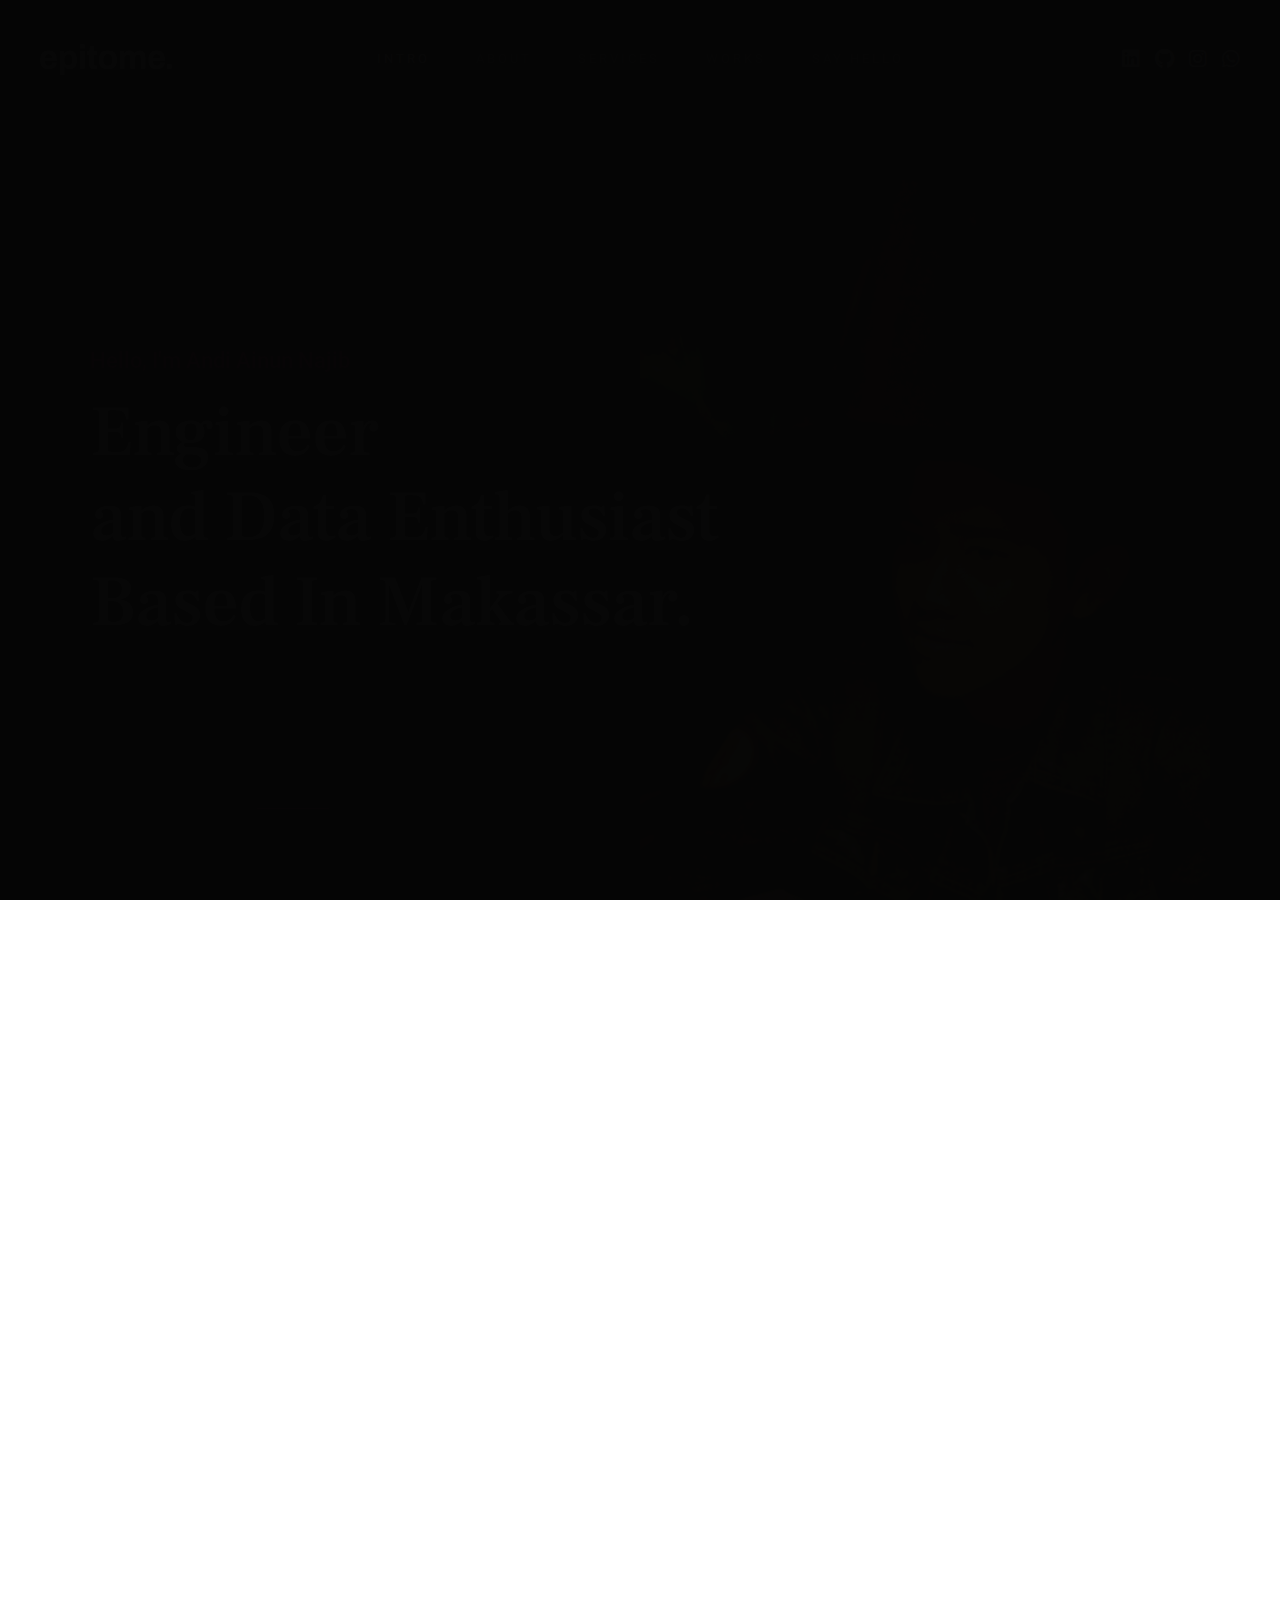
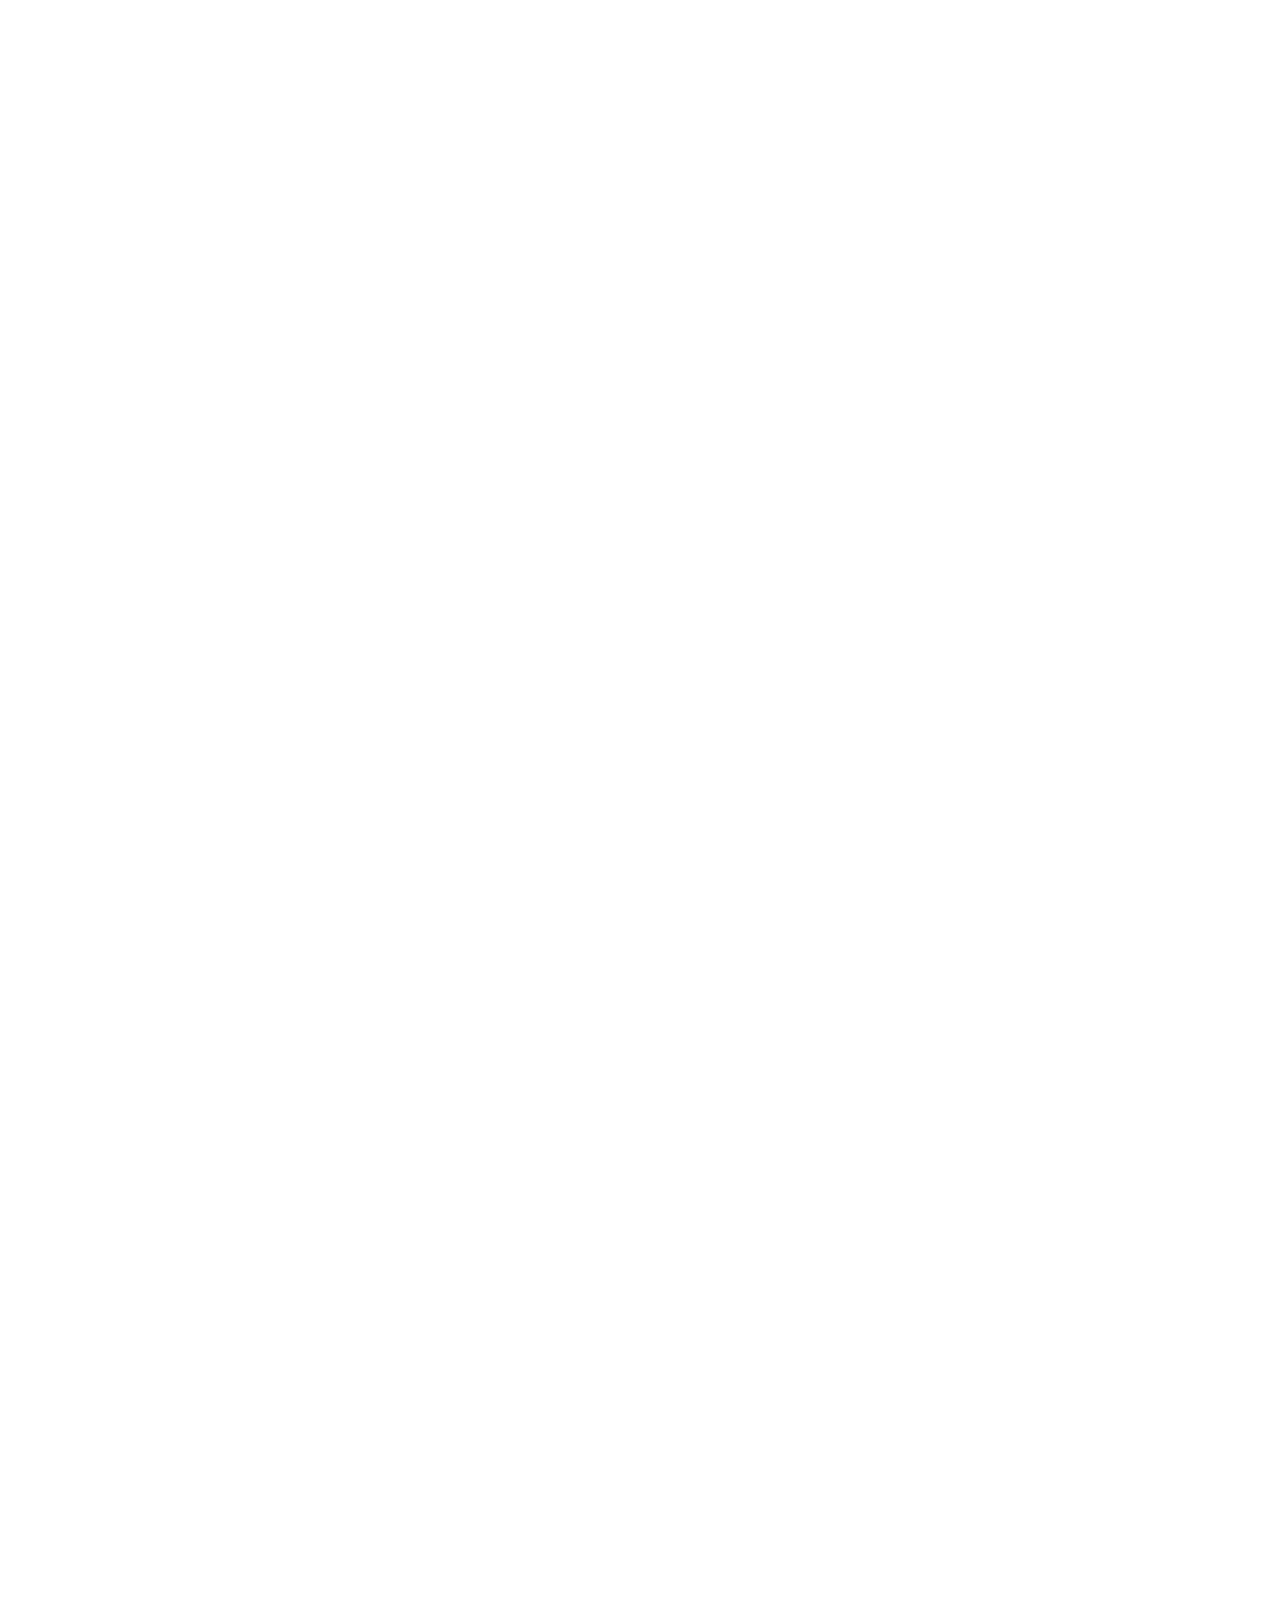
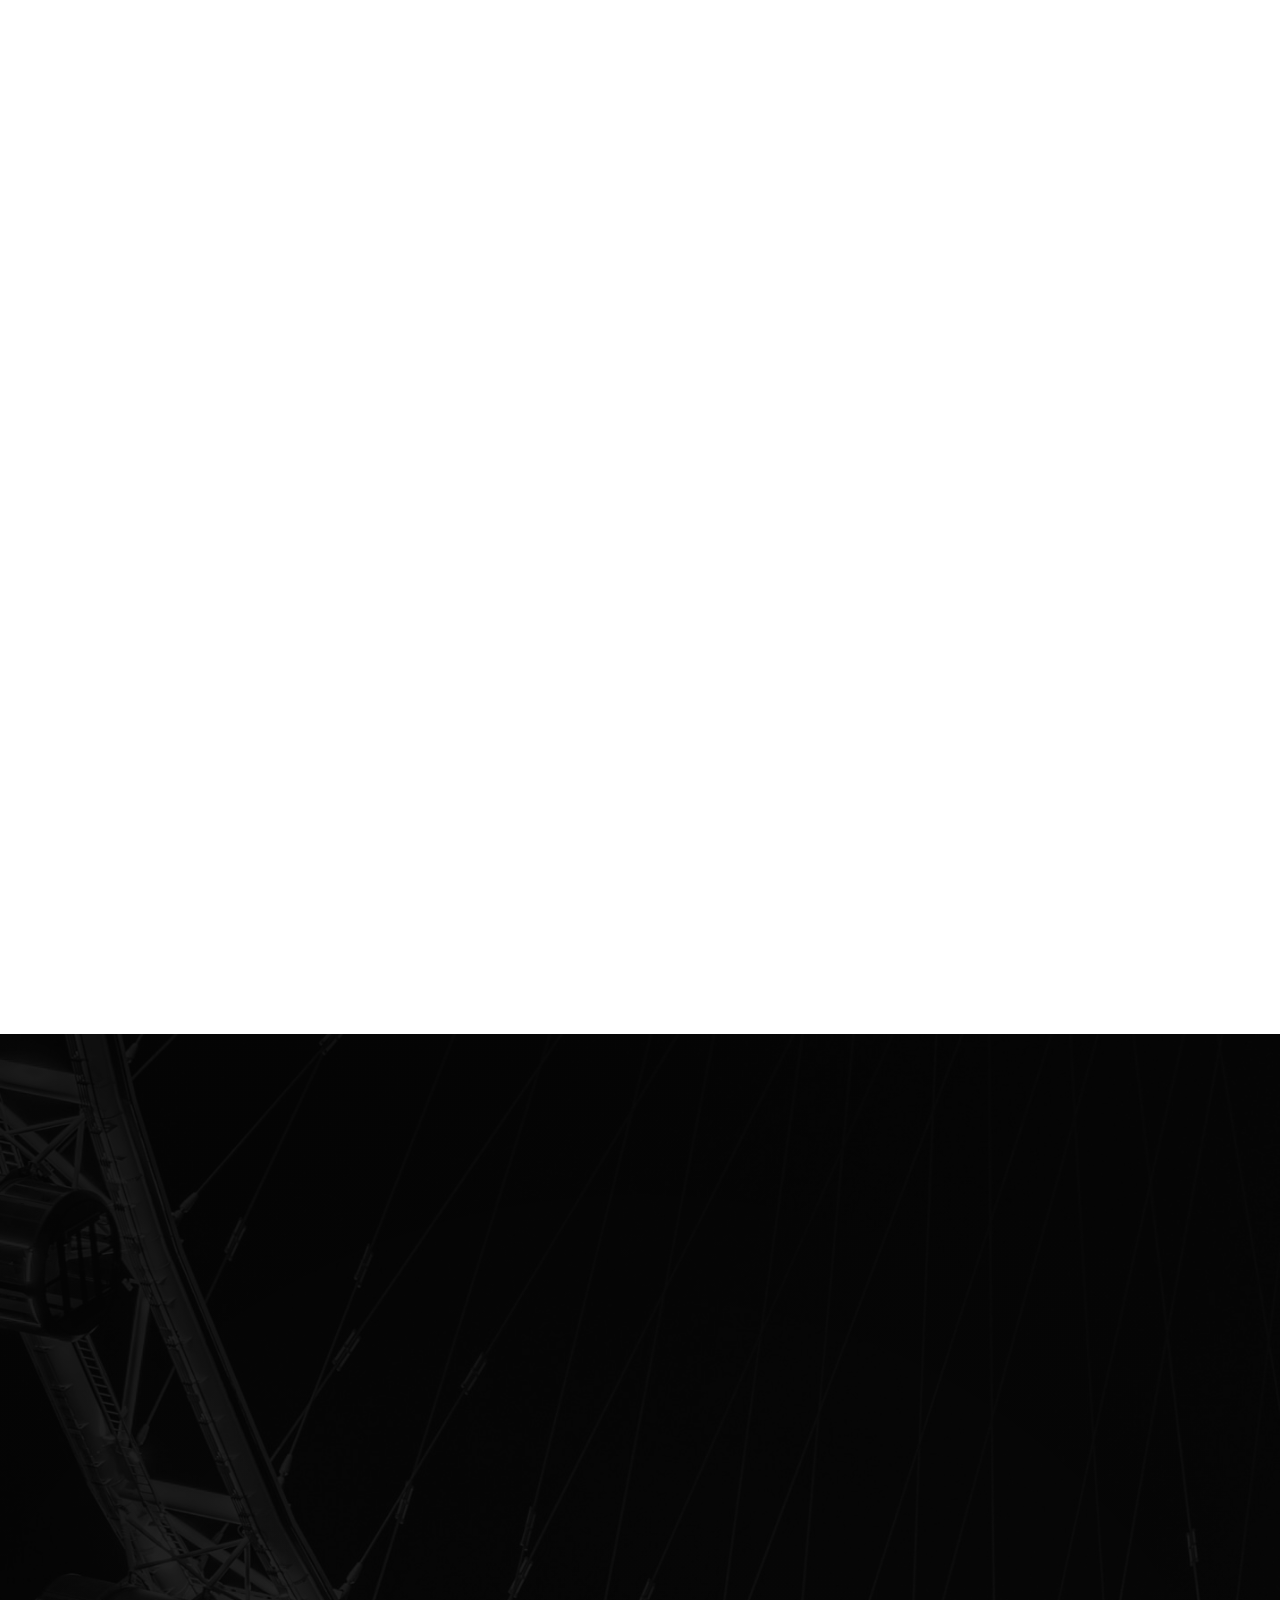
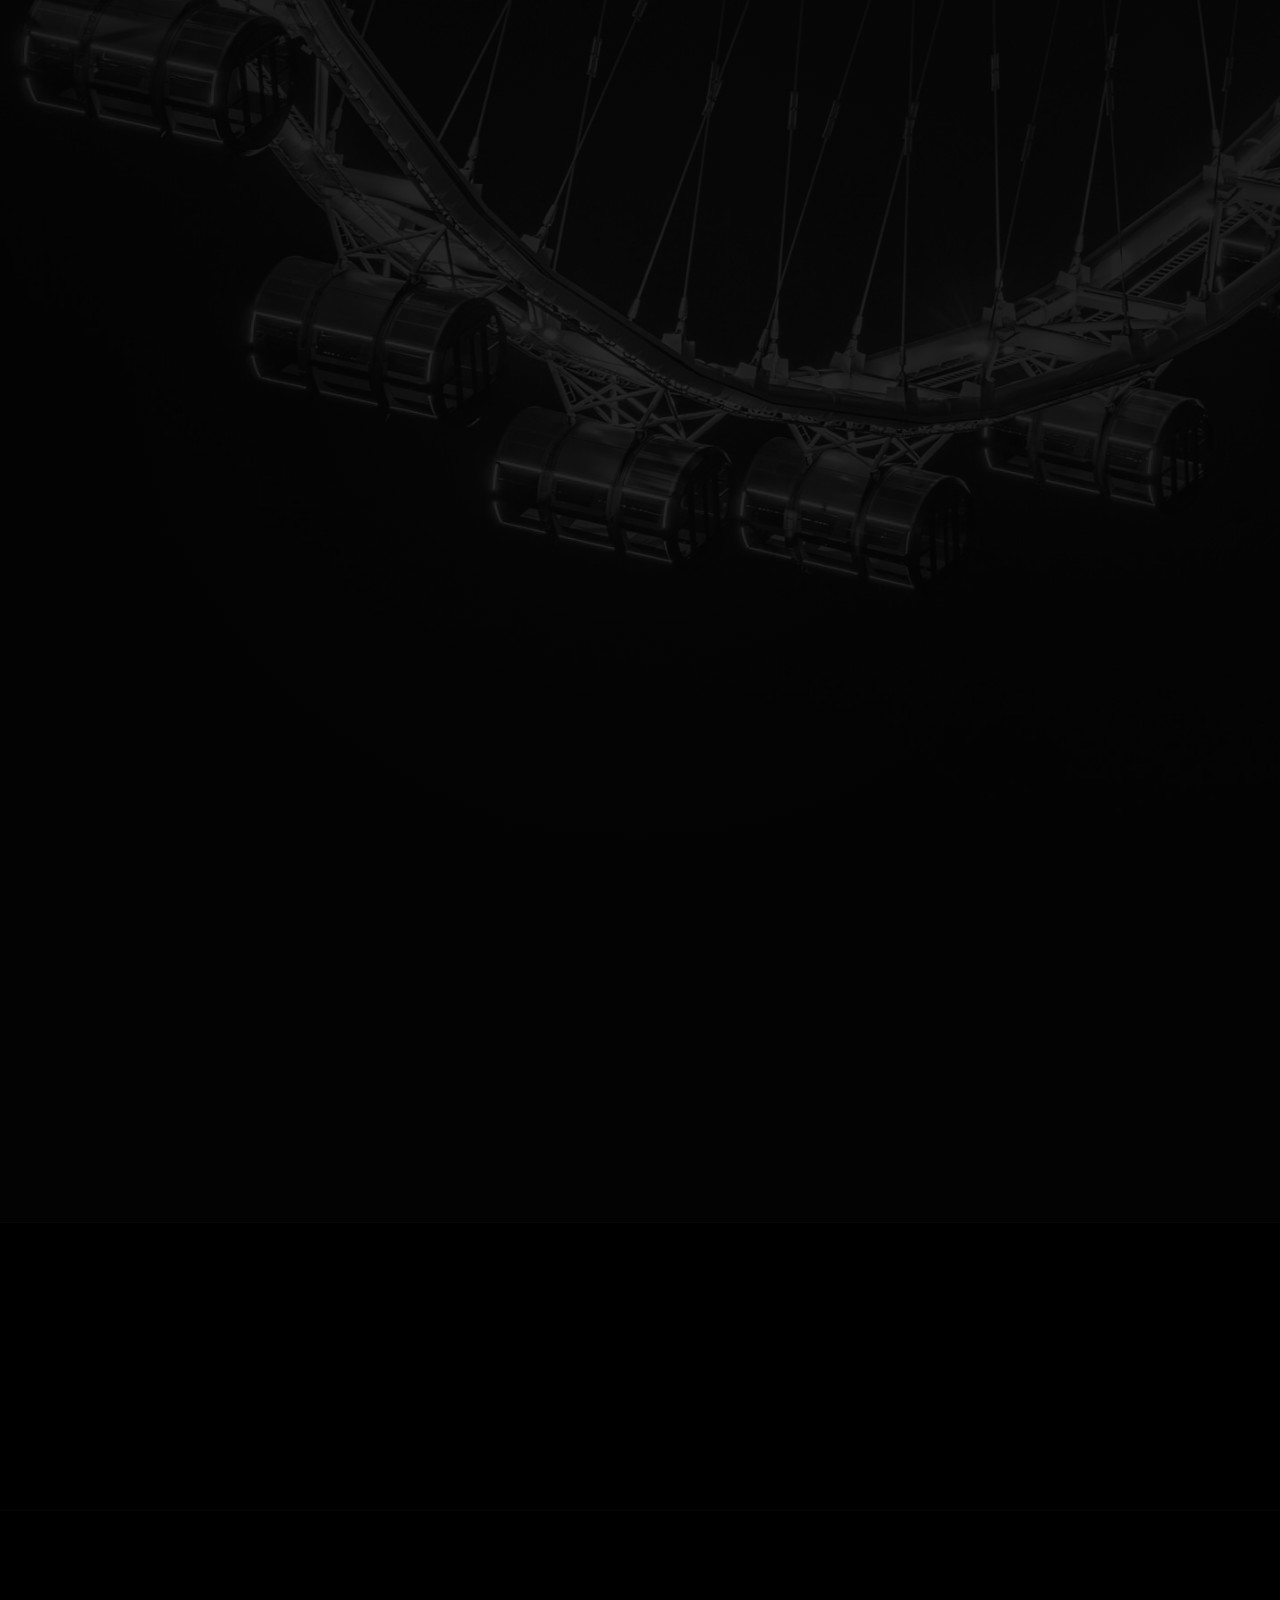
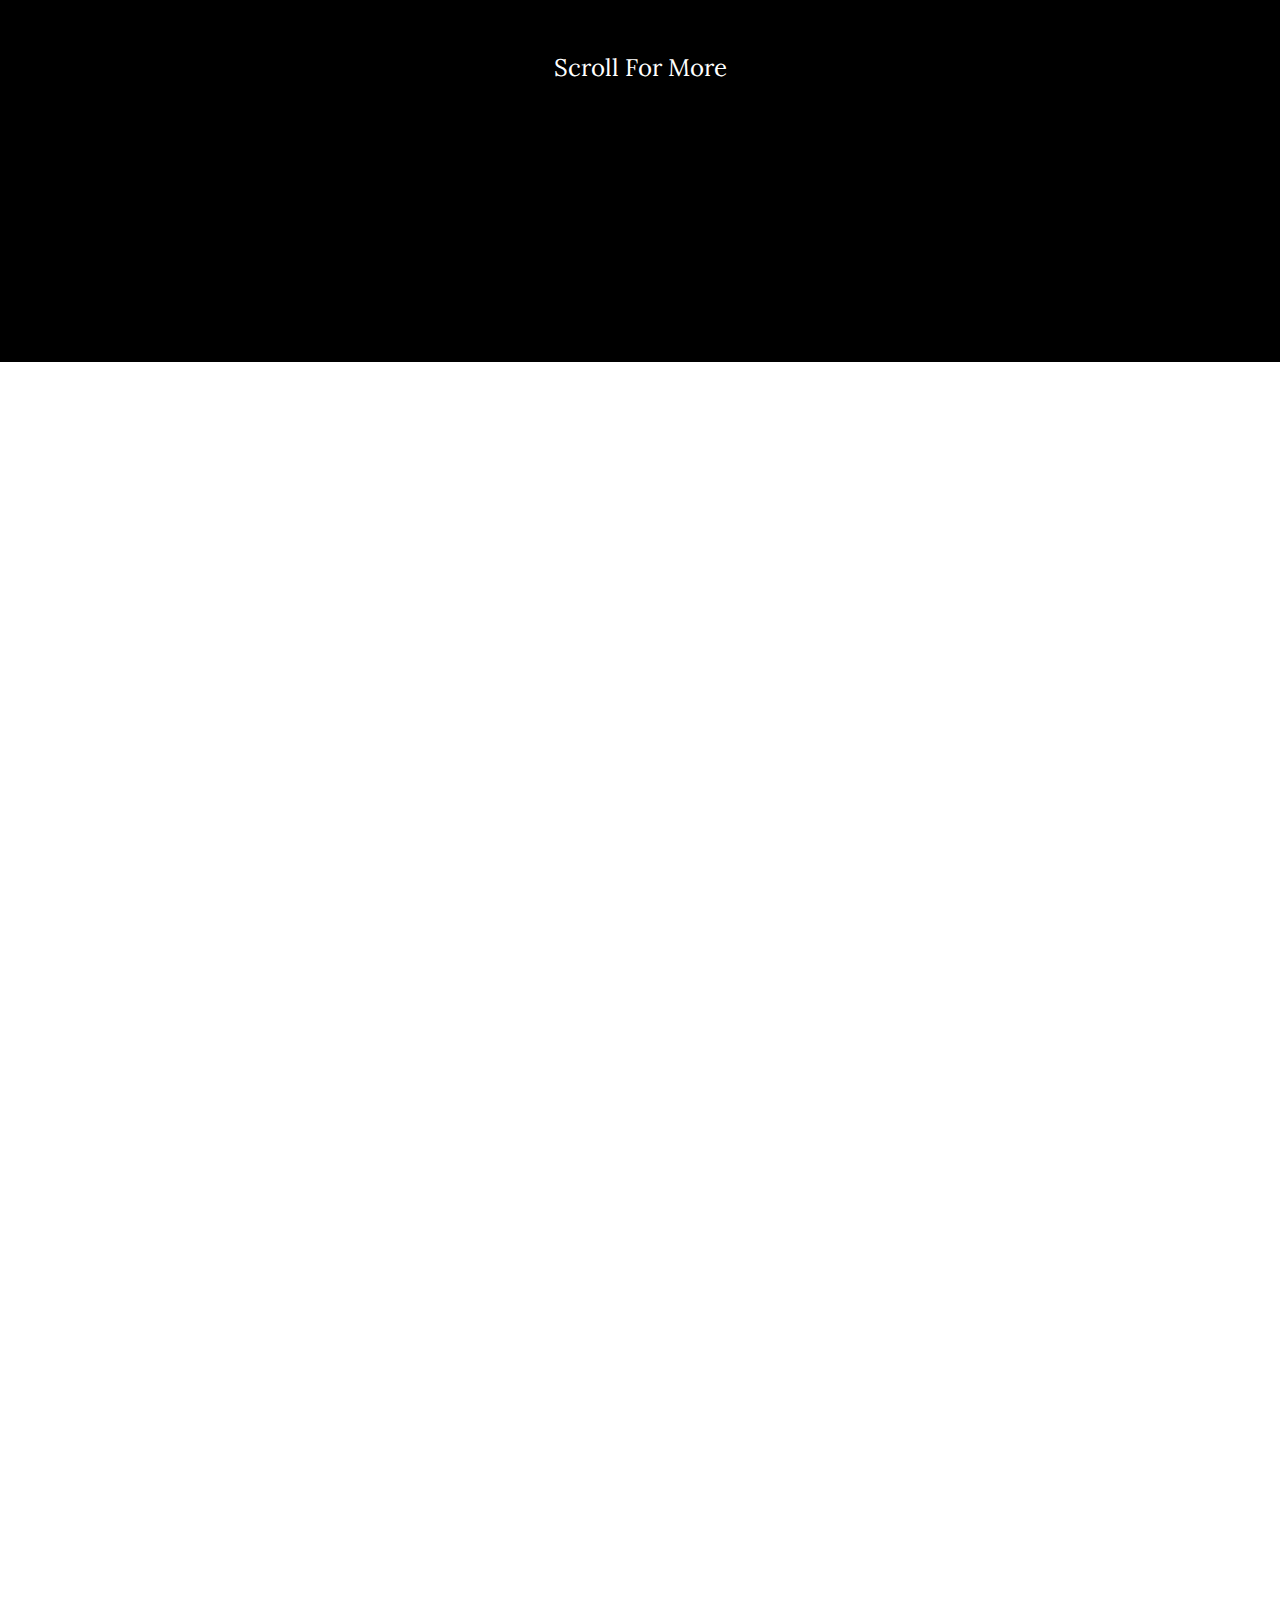
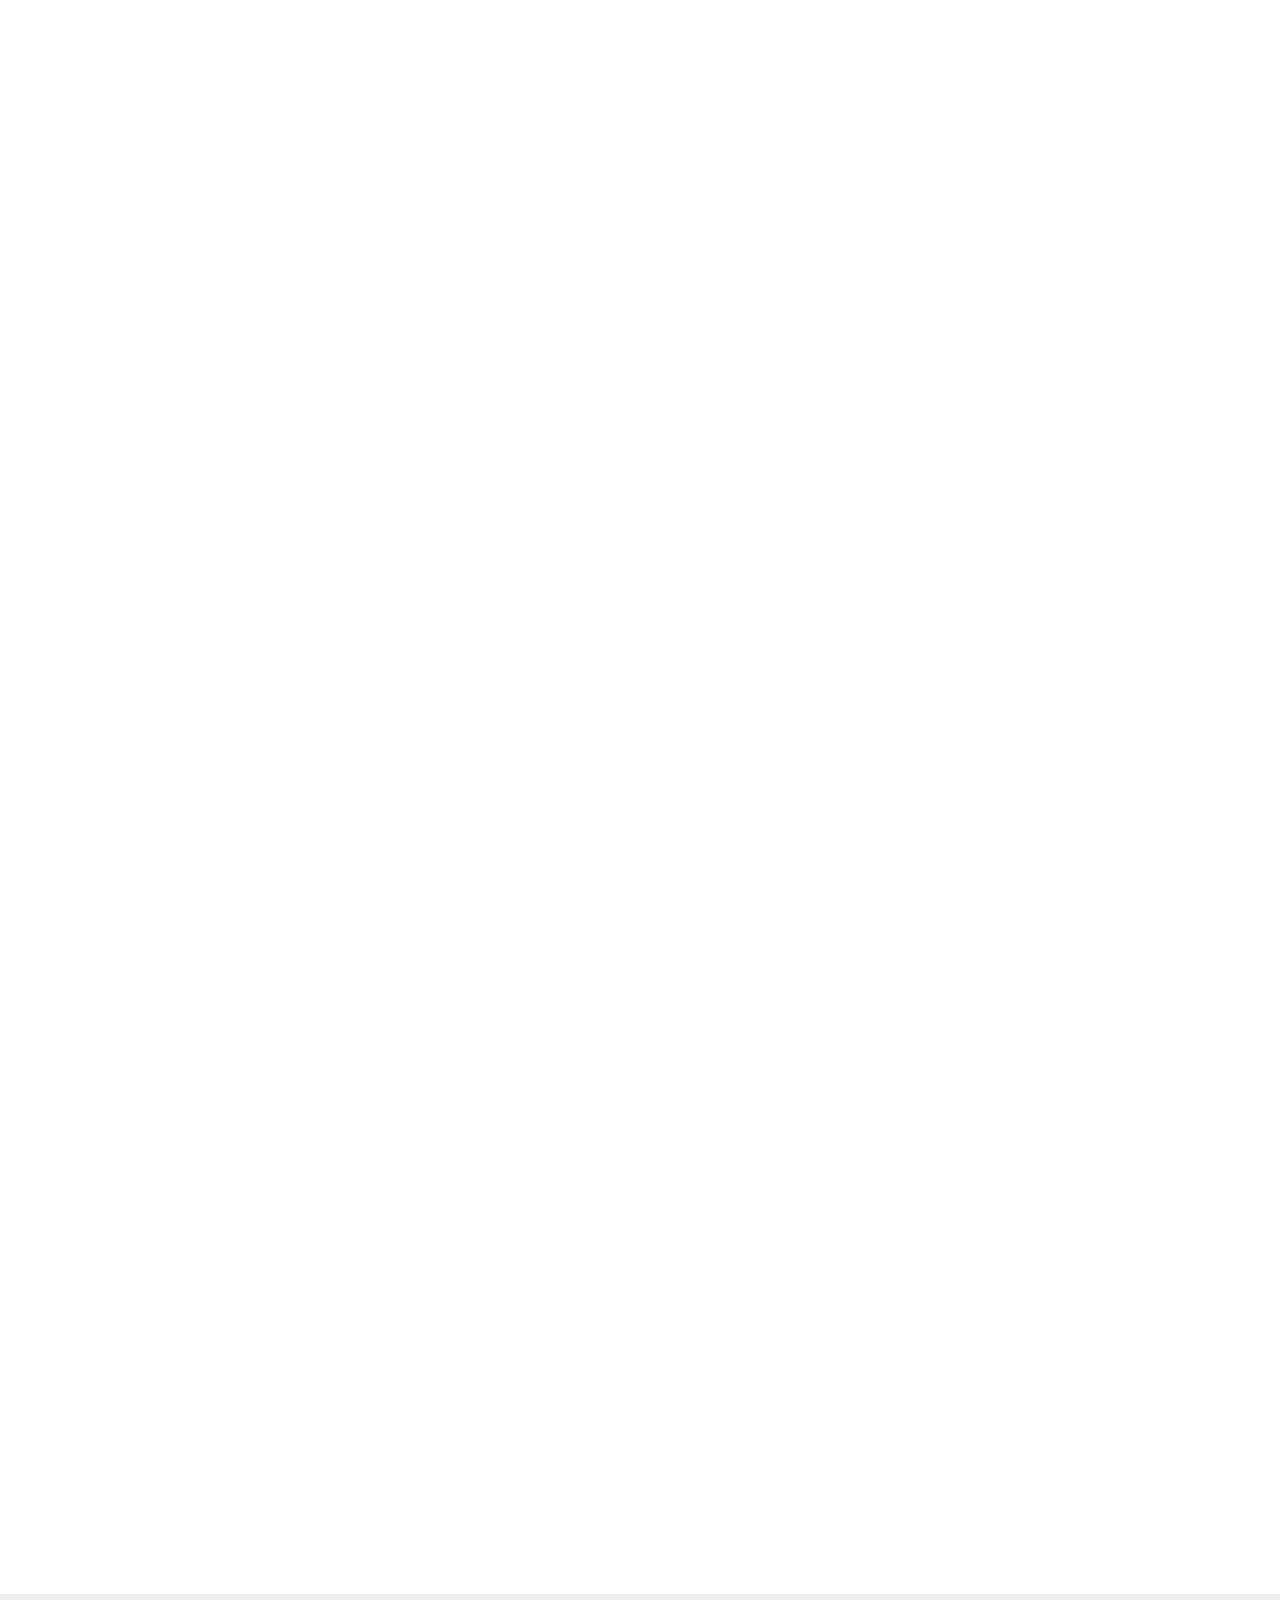
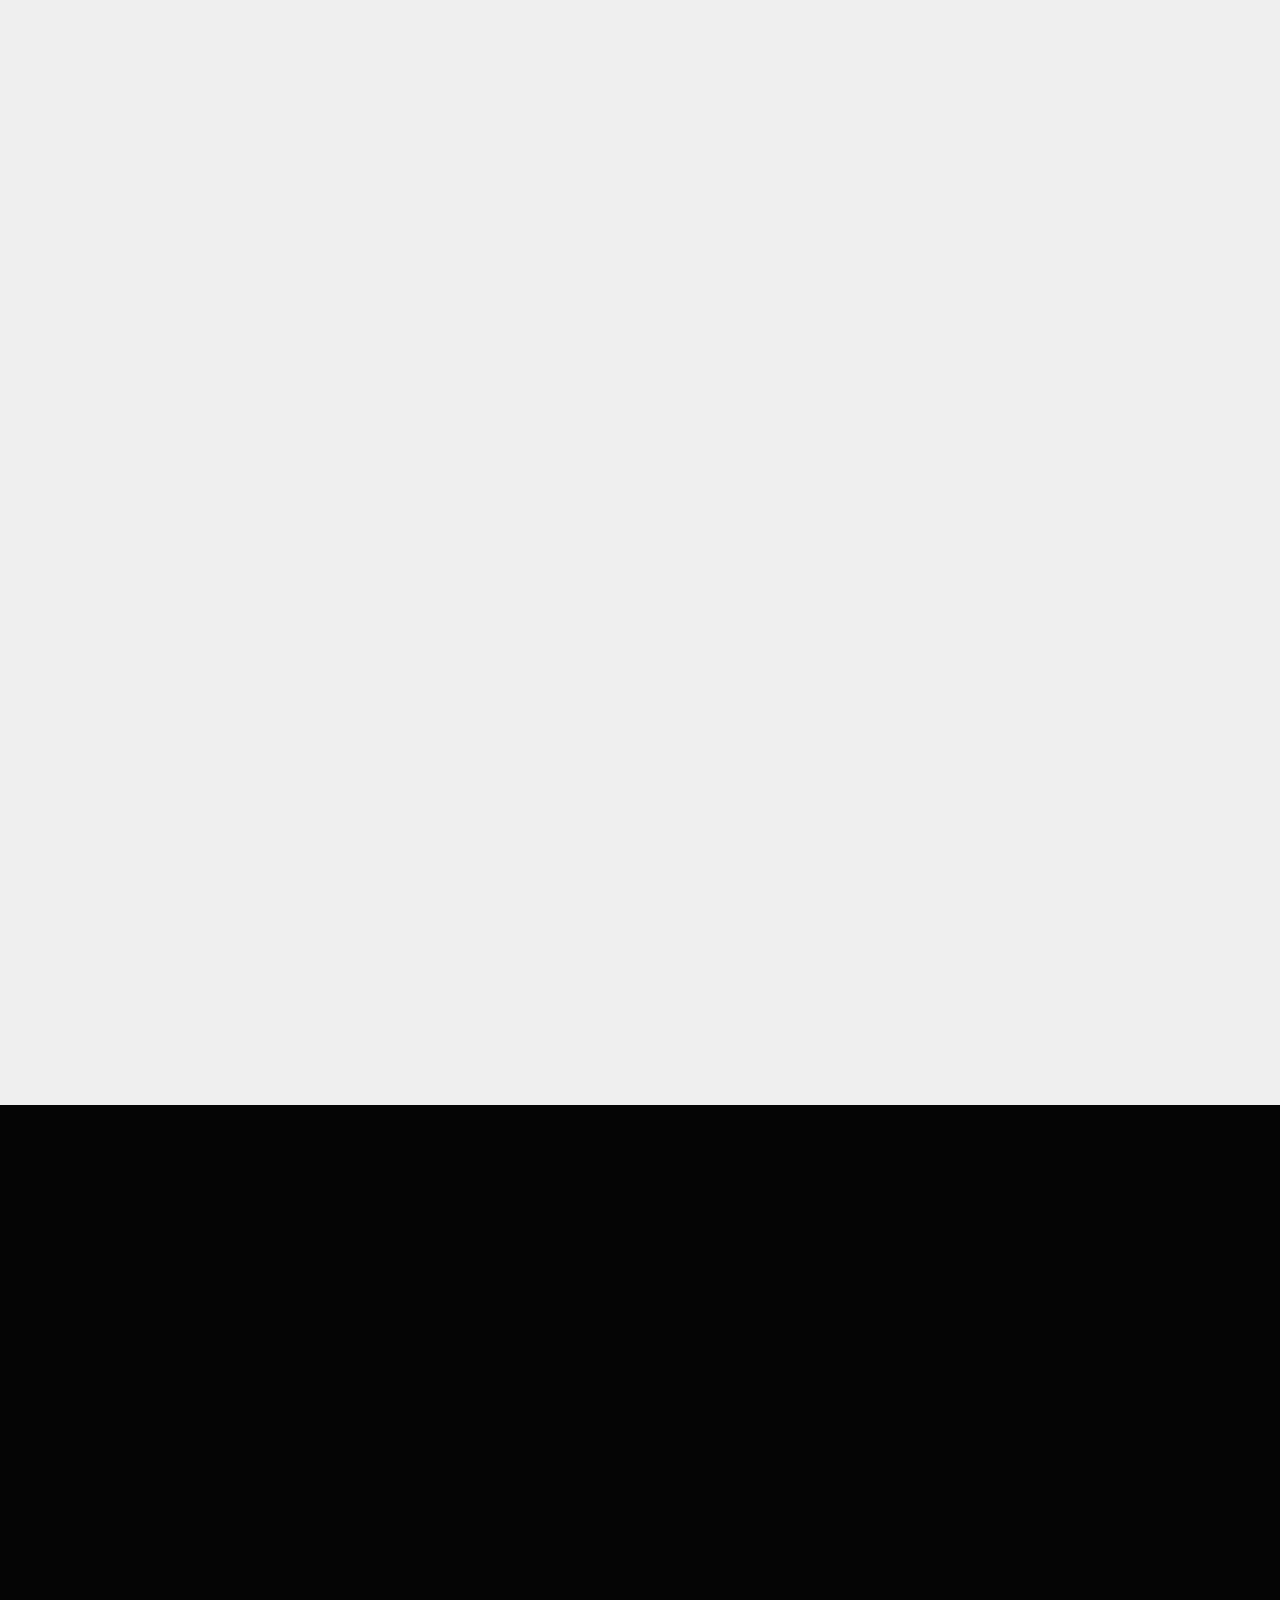
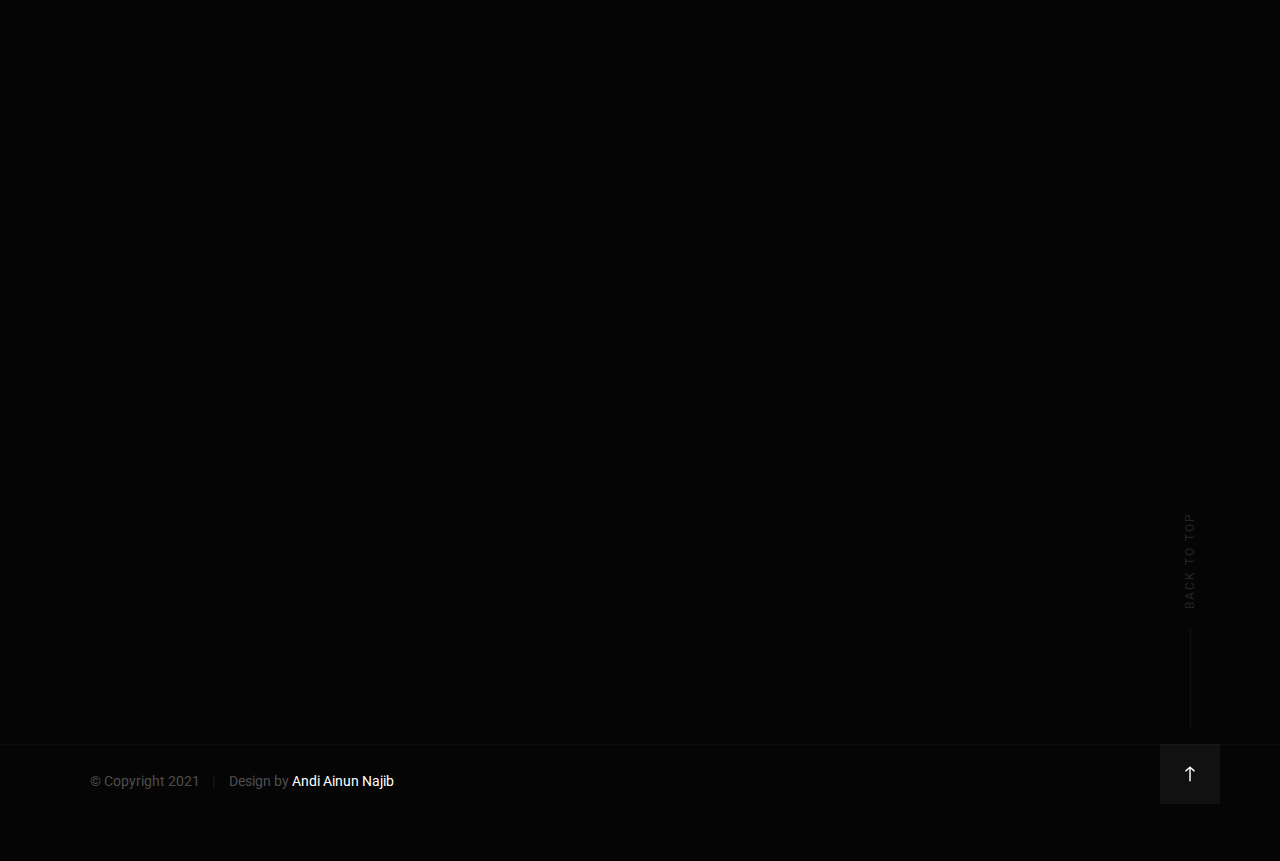
==== commit b0dee2ef: "update" ====
--- a/index.html
+++ b/index.html
@@ -60,6 +60,7 @@
 
             <ul class="header-social">
                 <li><a href="https://www.linkedin.com/in/andi-ainun-najib-220b58201/"><i class="fab fa-linkedin" aria-hidden="true"></i></a></li>
+                <li><a href="https://github.com/andiainunnajib/"><i class="fab fa-github" aria-hidden="true"></i></a></li>
                 <li><a href="https://www.instagram.com/aainunnajib/"><i class="fab fa-instagram" aria-hidden="true"></i></a></li>
                 <li><a href="https://wa.me/qr/IXNCLI7DD44KL1"><i class="fab fa-whatsapp" aria-hidden="true"></i></a></li>
             </ul>
@@ -667,6 +668,7 @@
                 <h4>Social</h4>
                 <ul>
                     <li><a href="https://www.linkedin.com/in/andi-ainun-najib-220b58201/" title="linkedin">Linkedin</a></li>
+                    <li><a href="https://github.com/andiainunnajib/" title="Github">Linkedin</a></li>
                     <li><a href="https://wa.me/qr/IXNCLI7DD44KL1" title="Whatsapp">Whatsapp</a></li>
                     <li><a href="https://www.instagram.com/aainunnajib/" title="Instagram">Instagram</a></li>
                 </ul>
@@ -739,4 +741,4 @@
     <script src="js/plugins.js"></script>
     <script src="js/main.js"></script>
 
-</body>+</body>
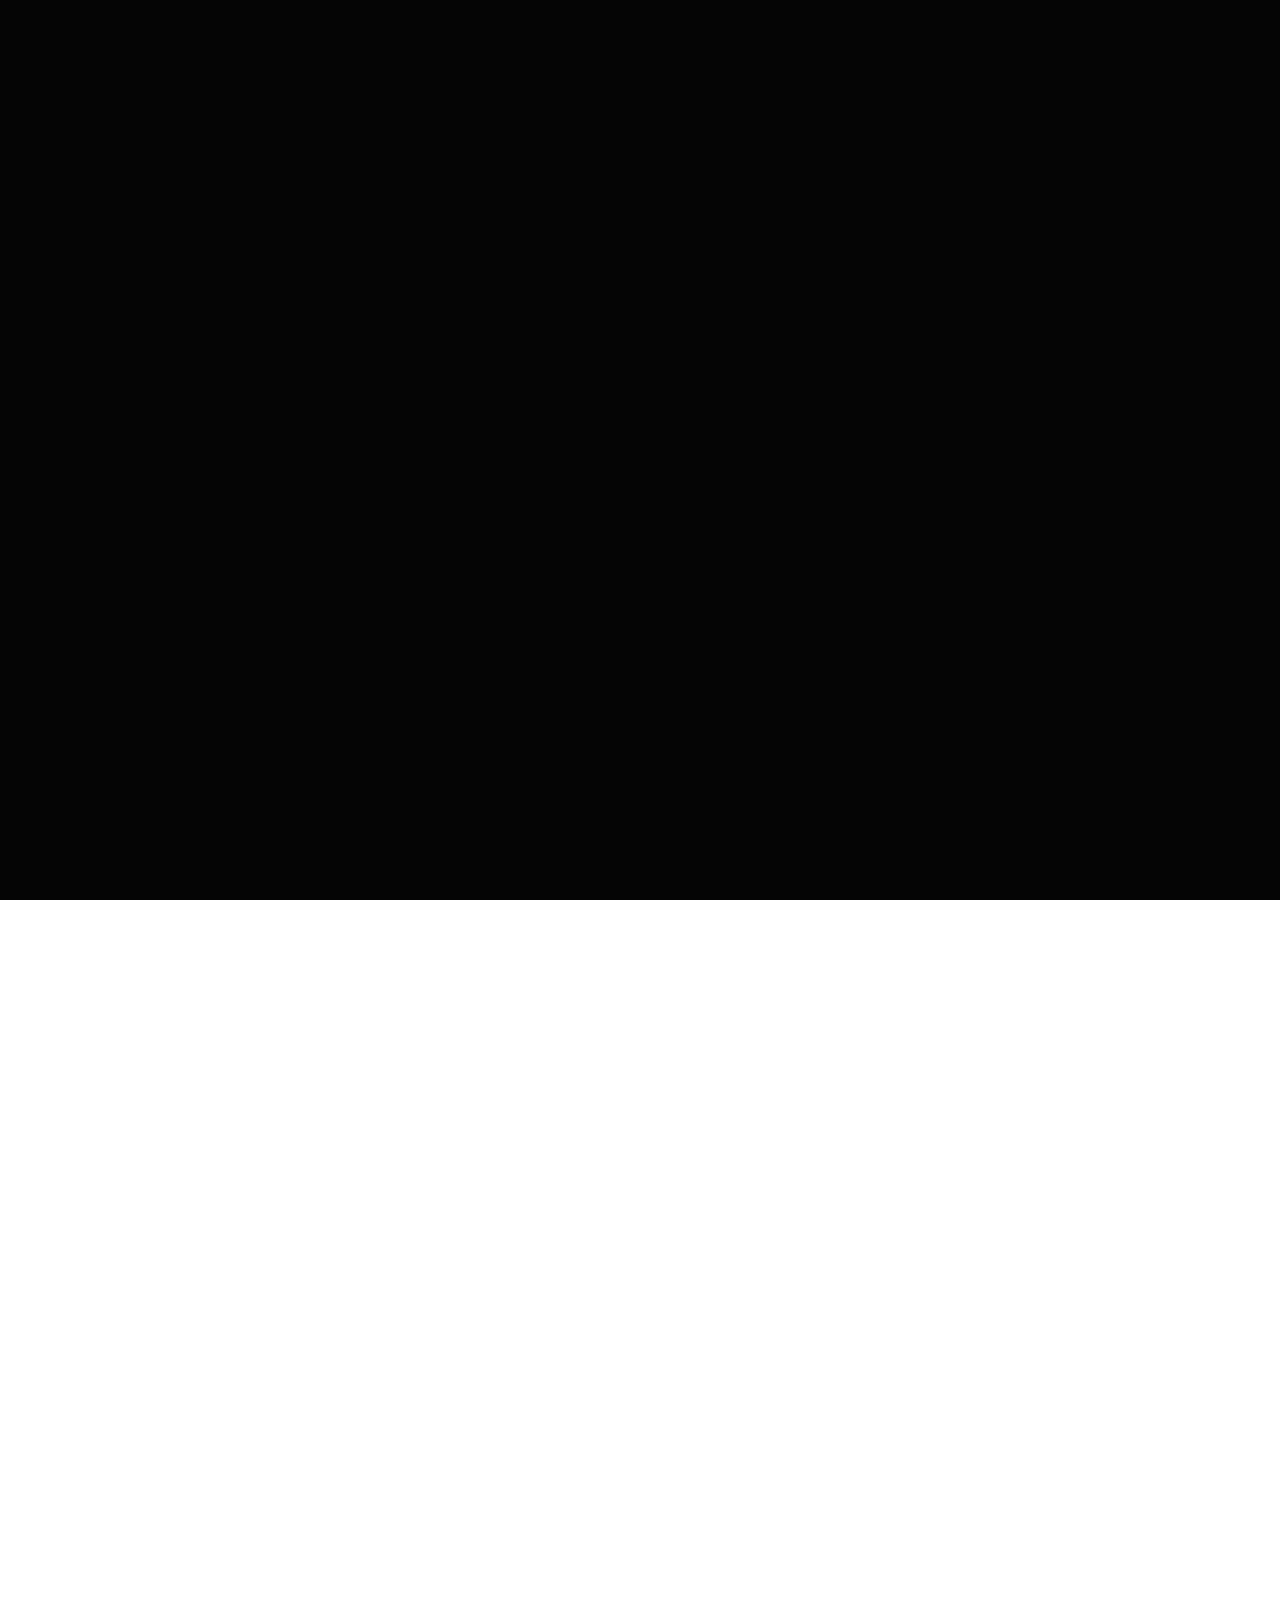
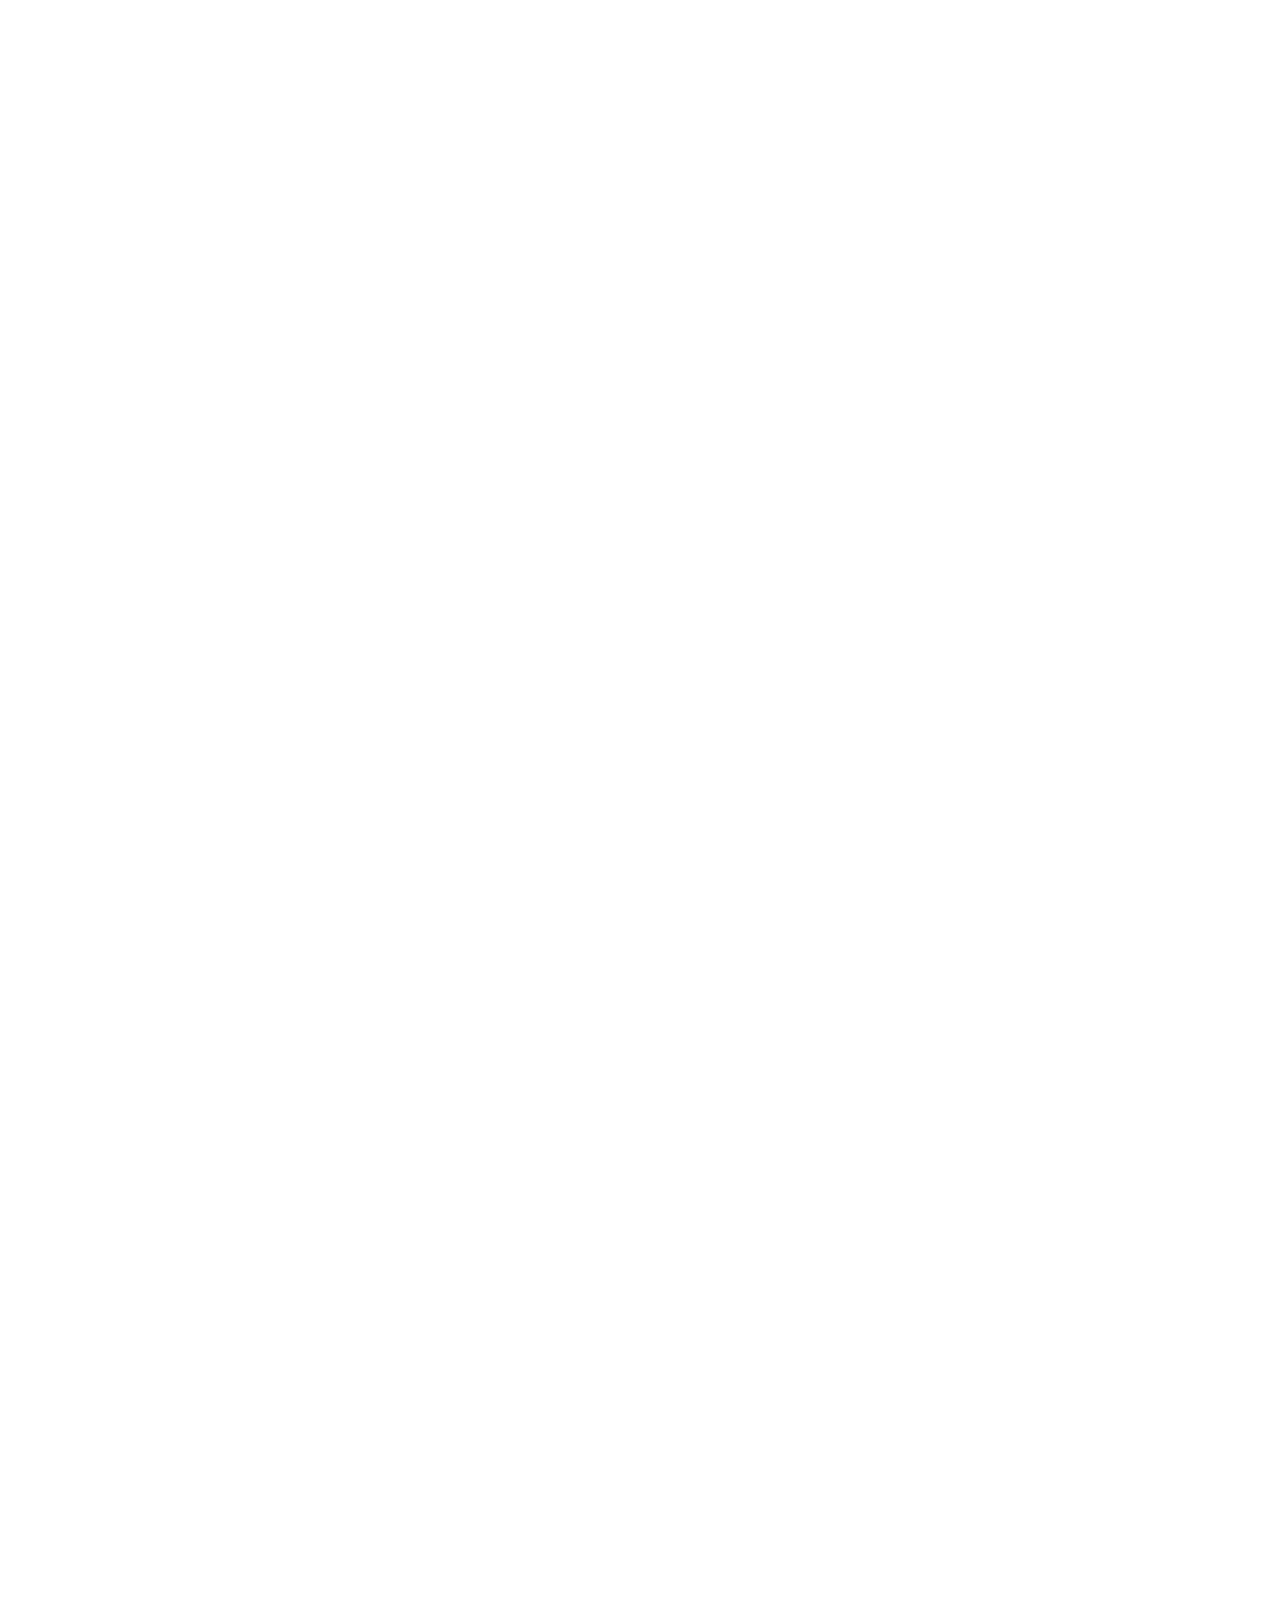
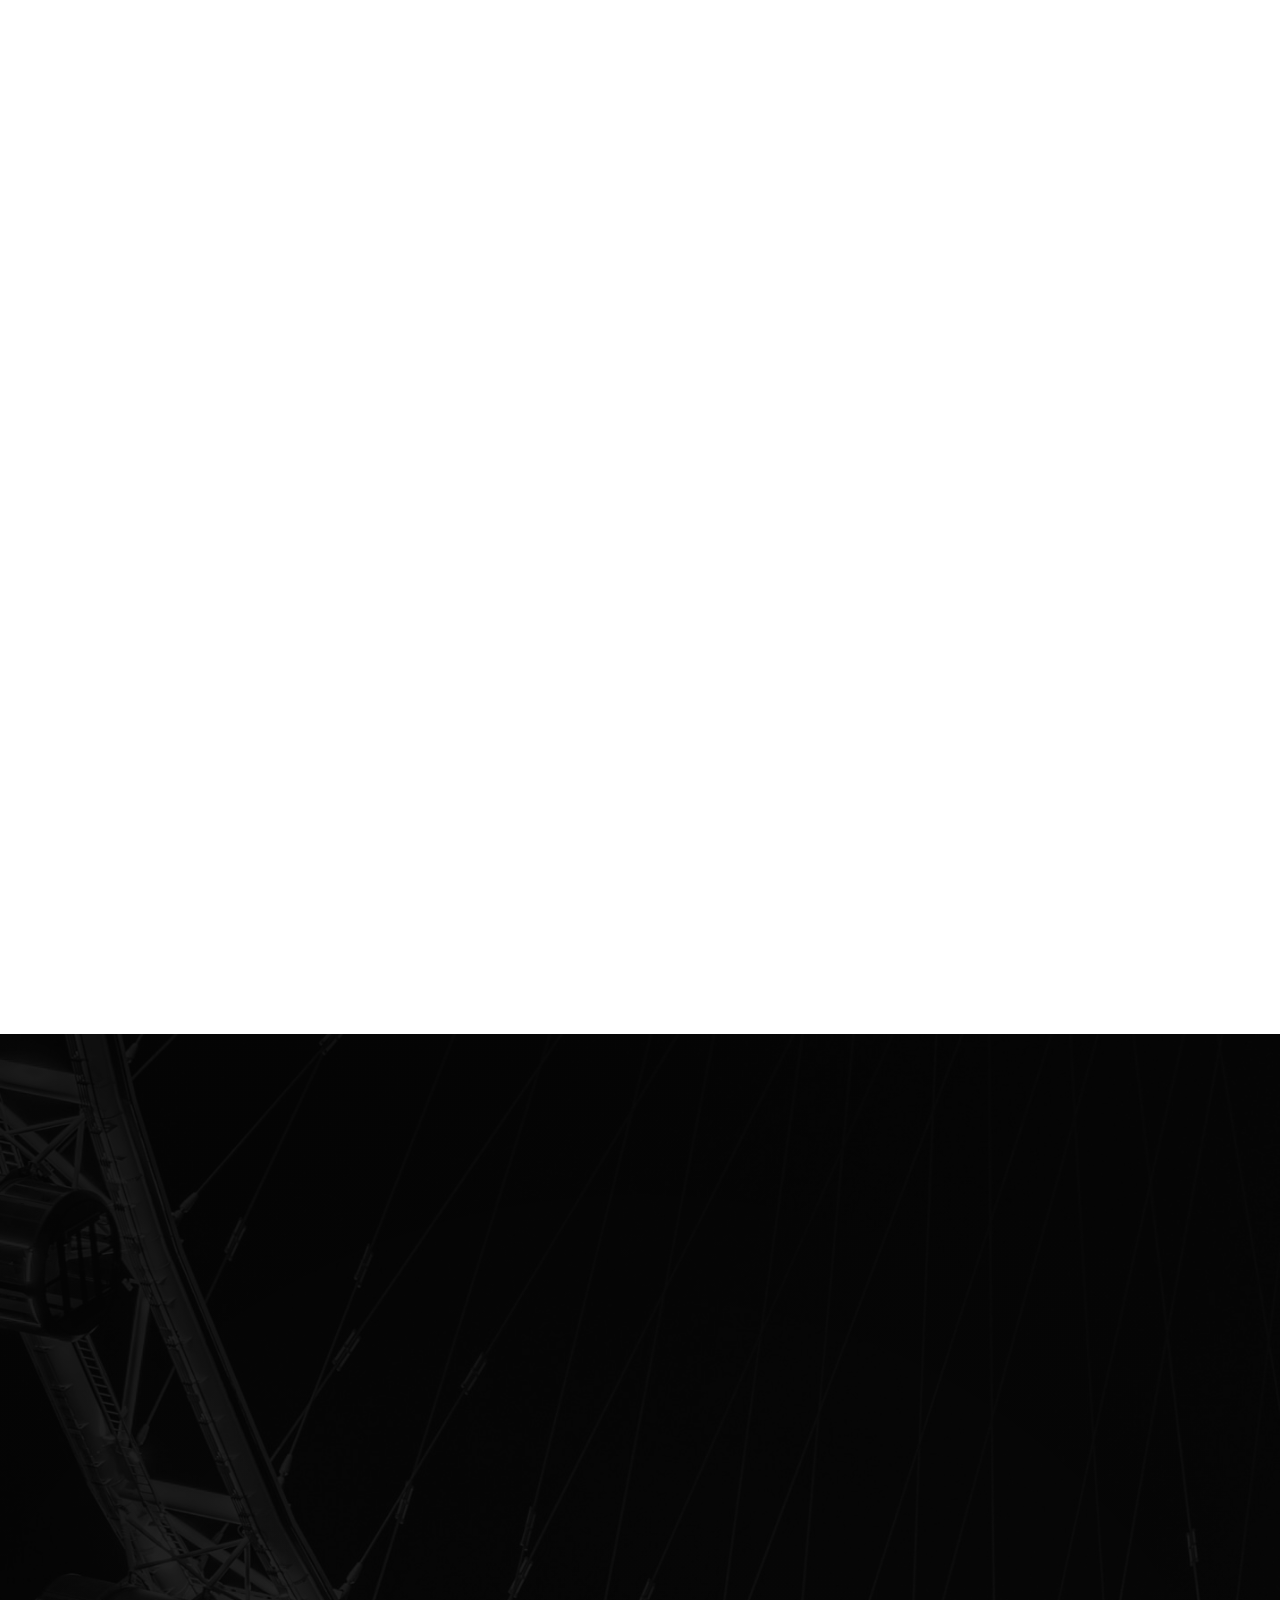
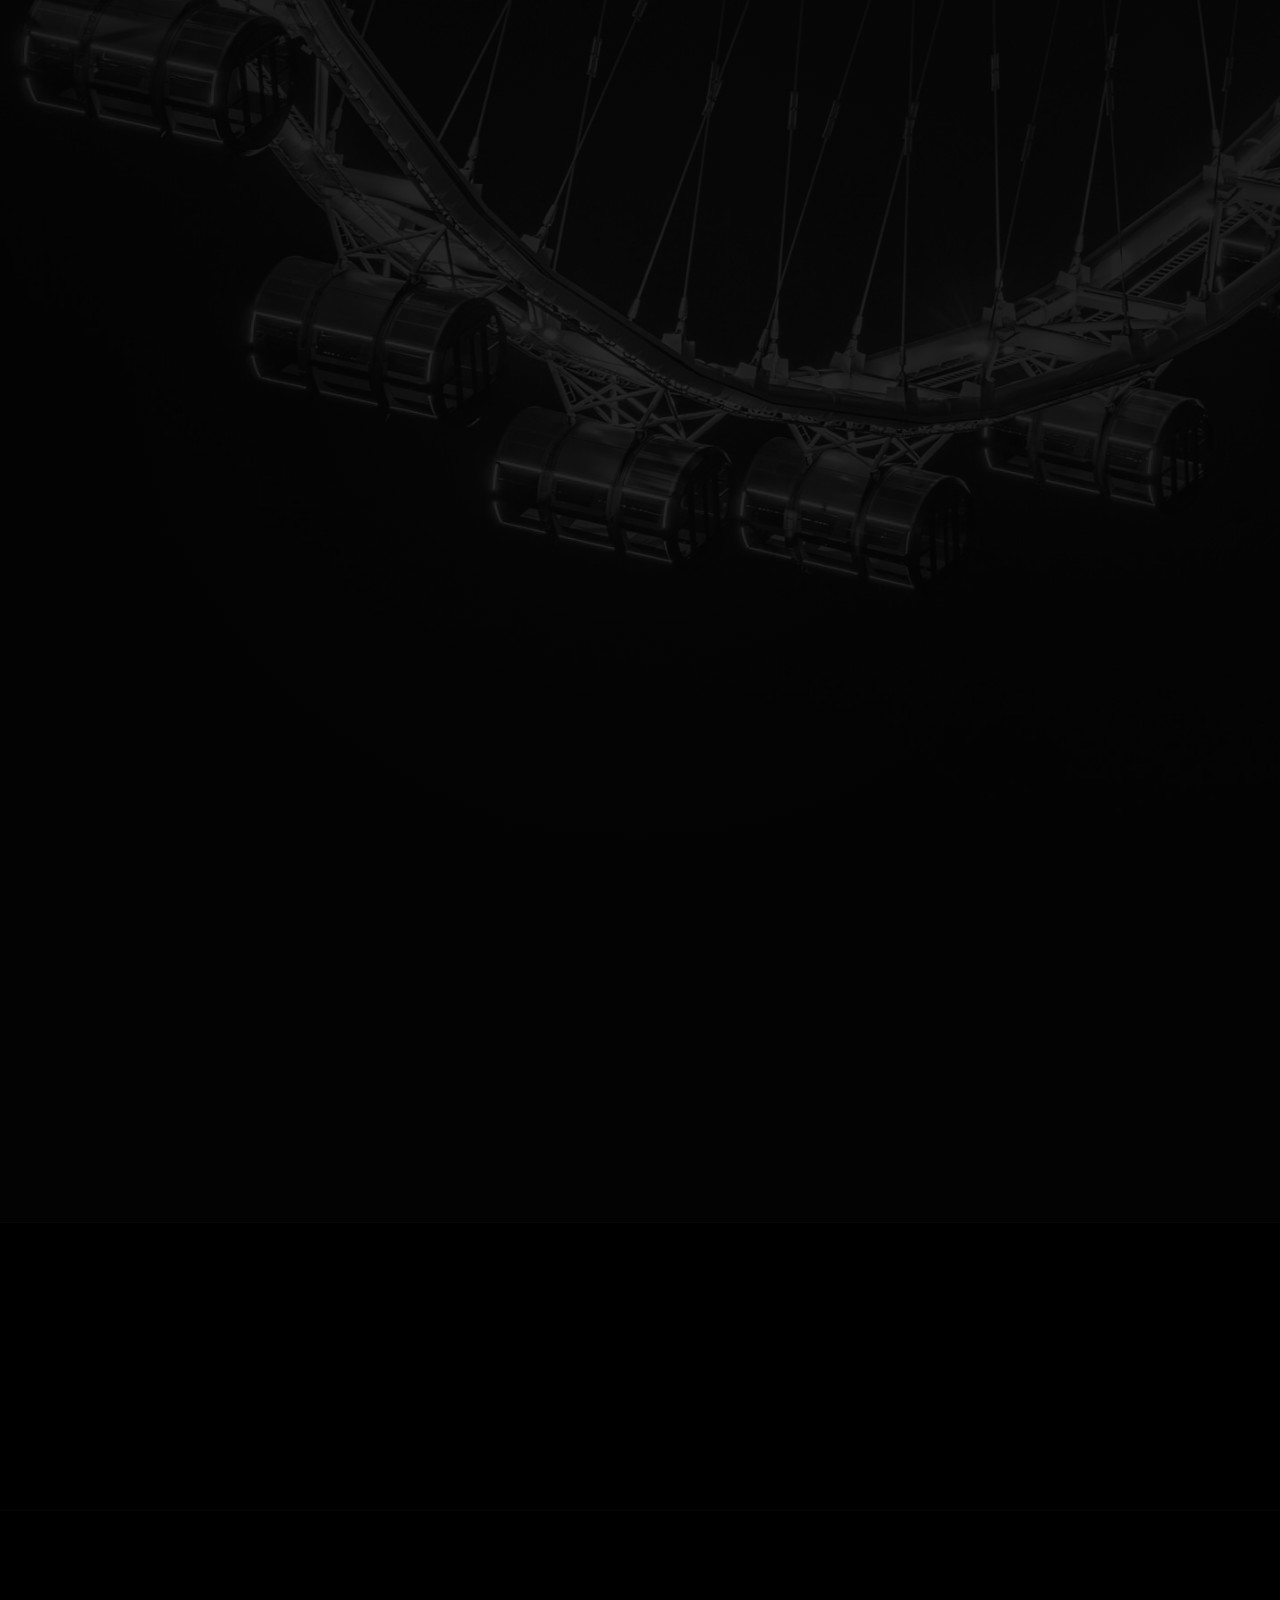
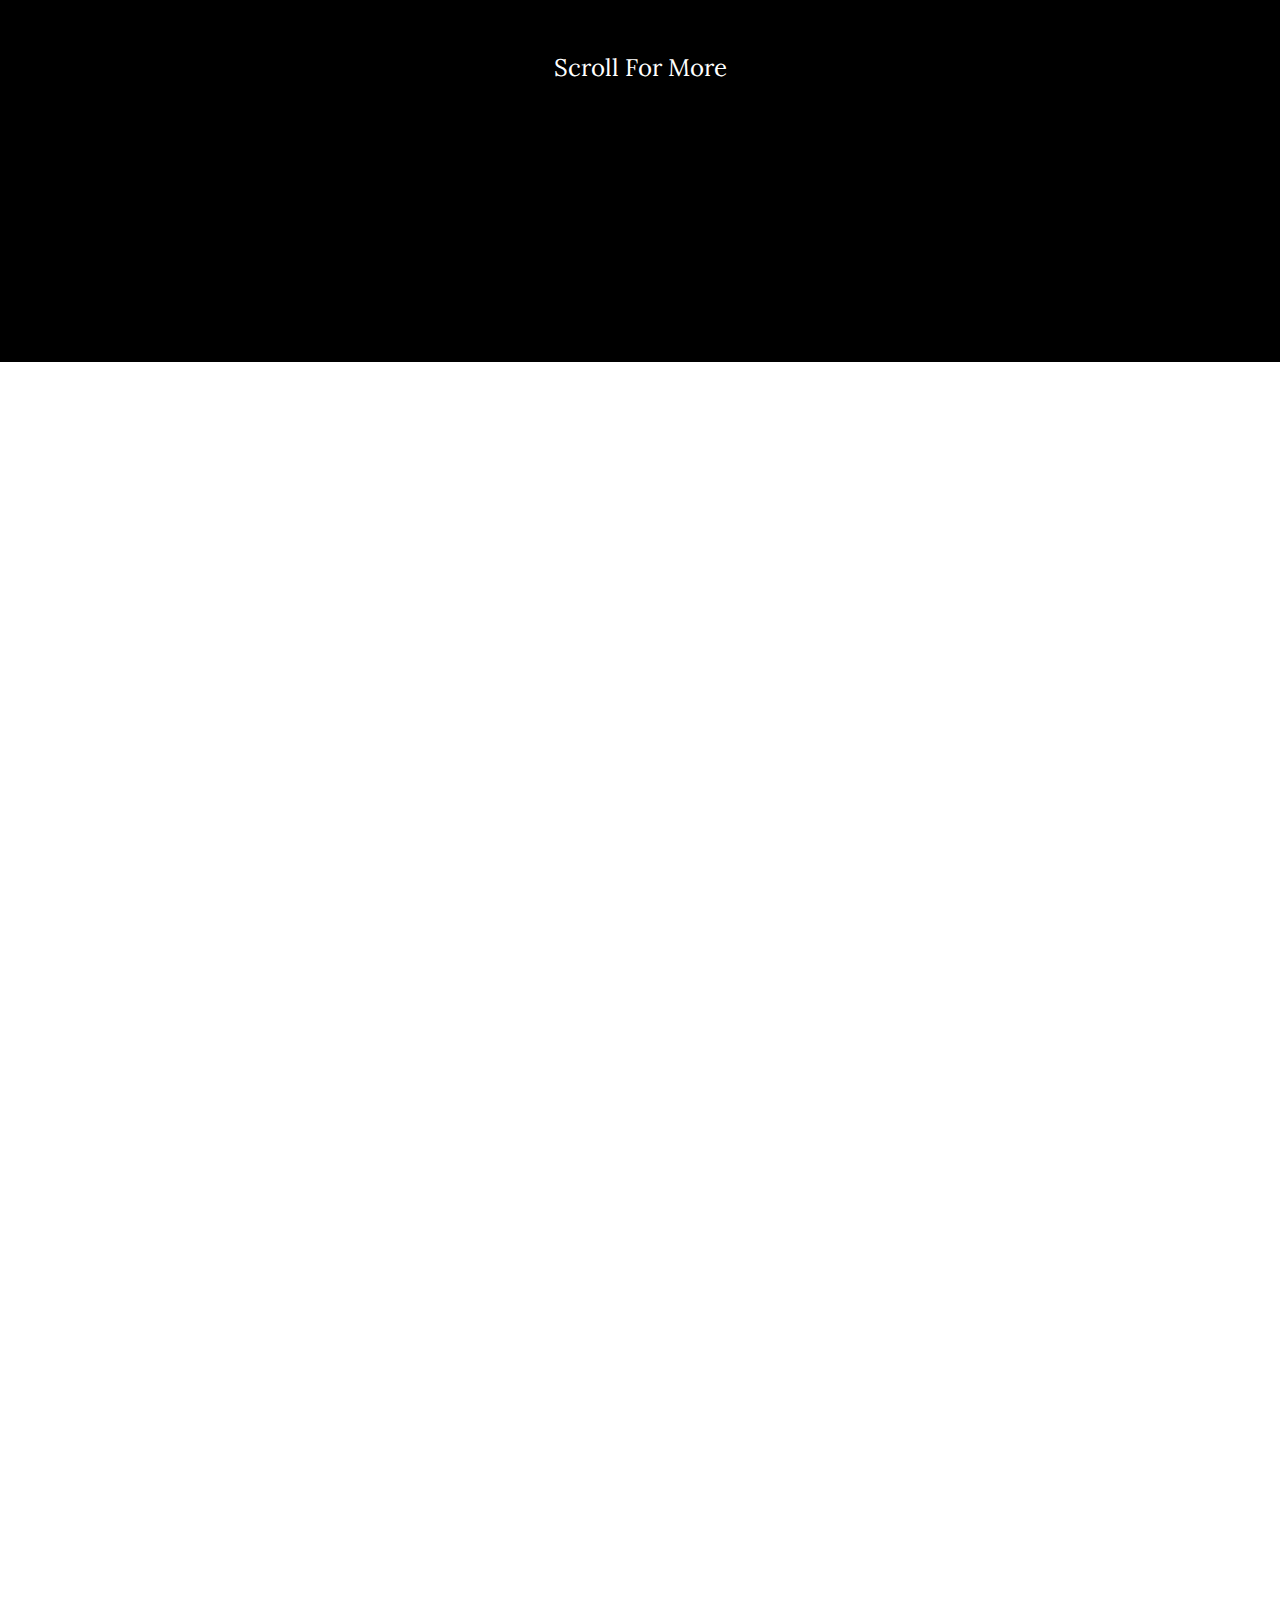
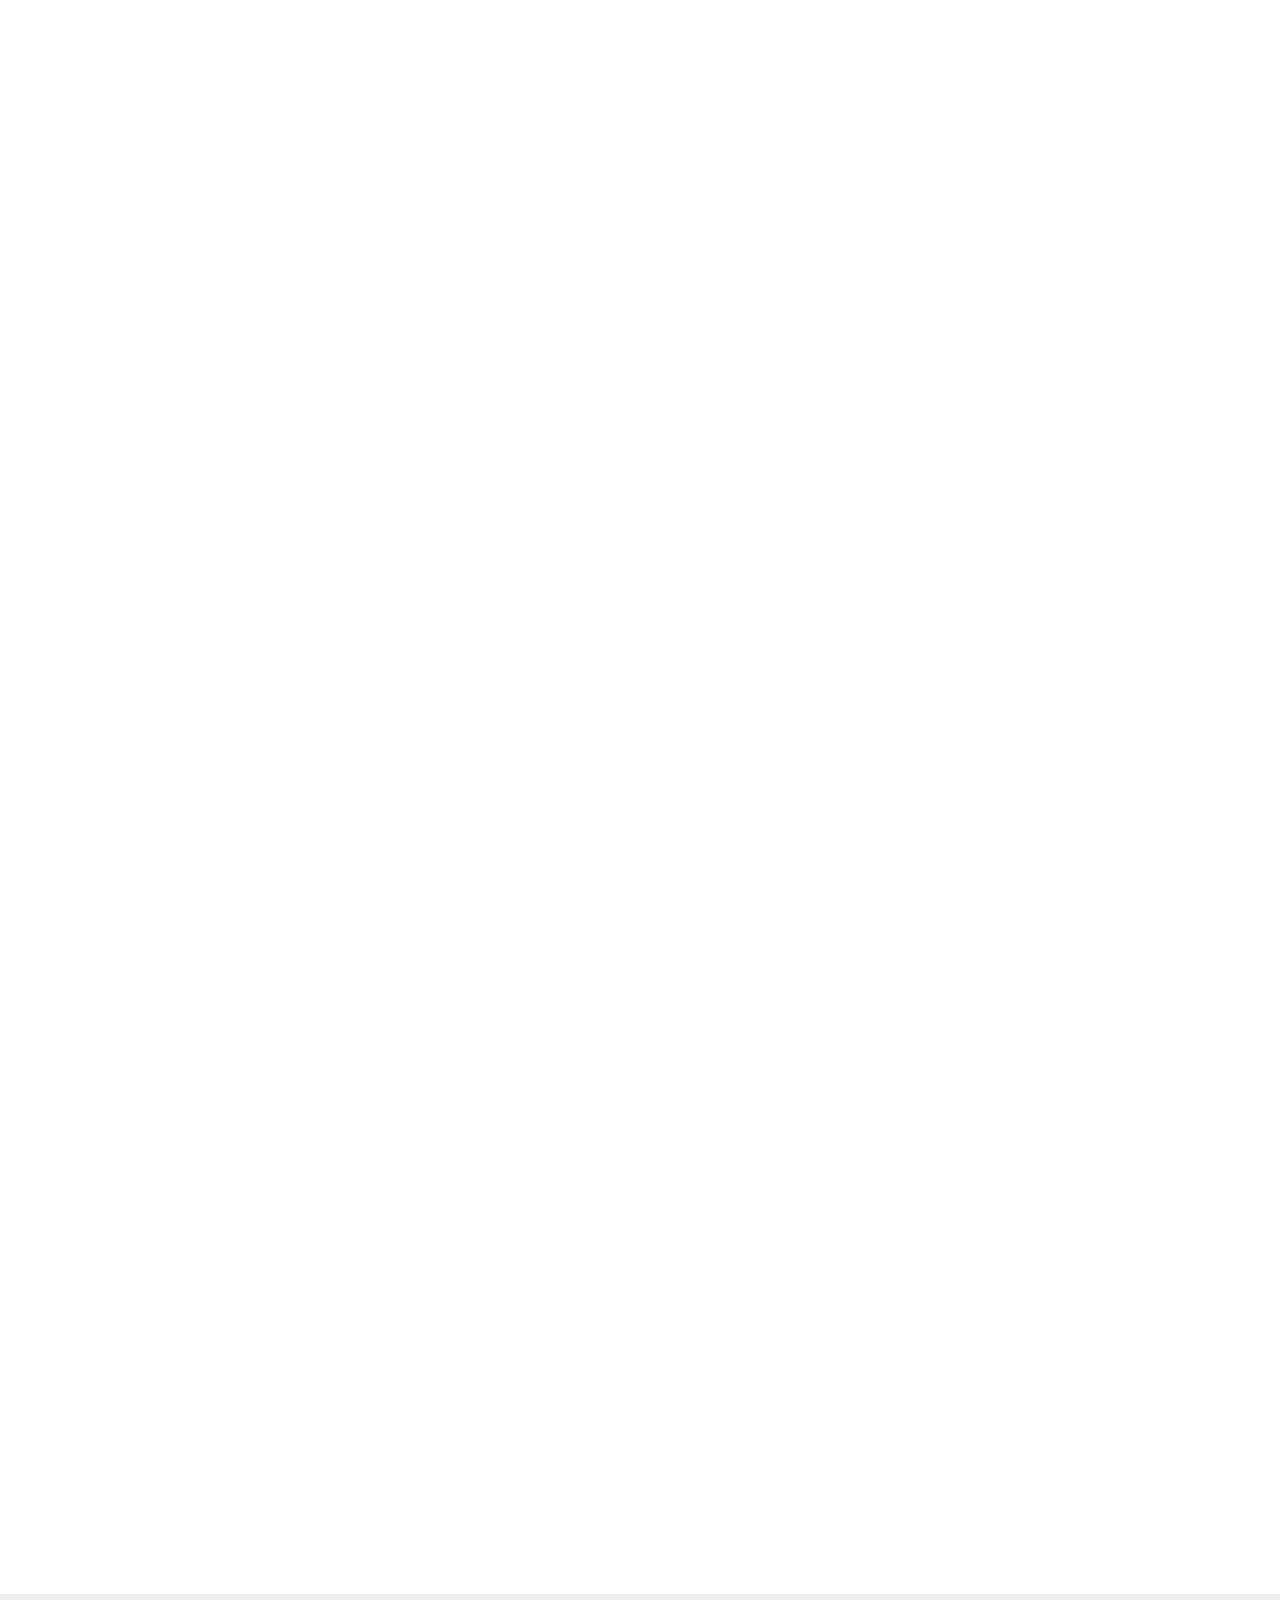
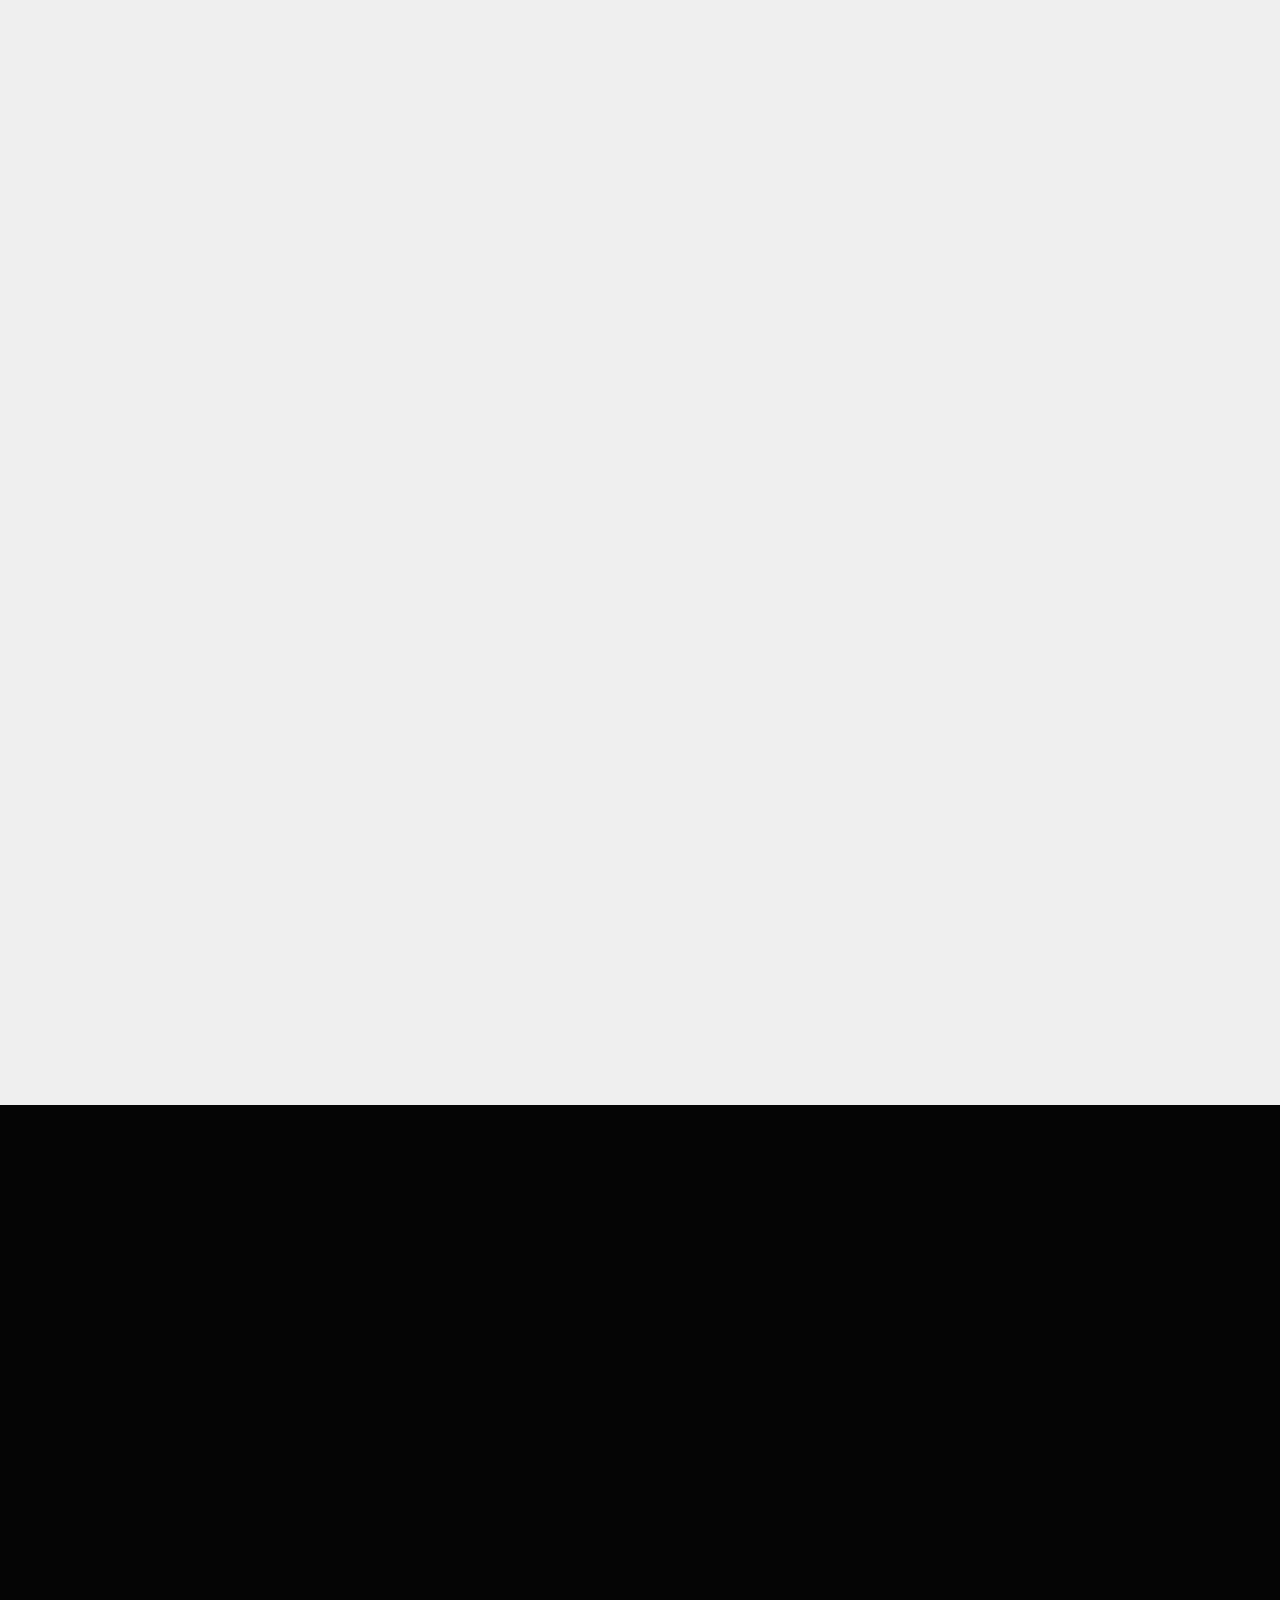
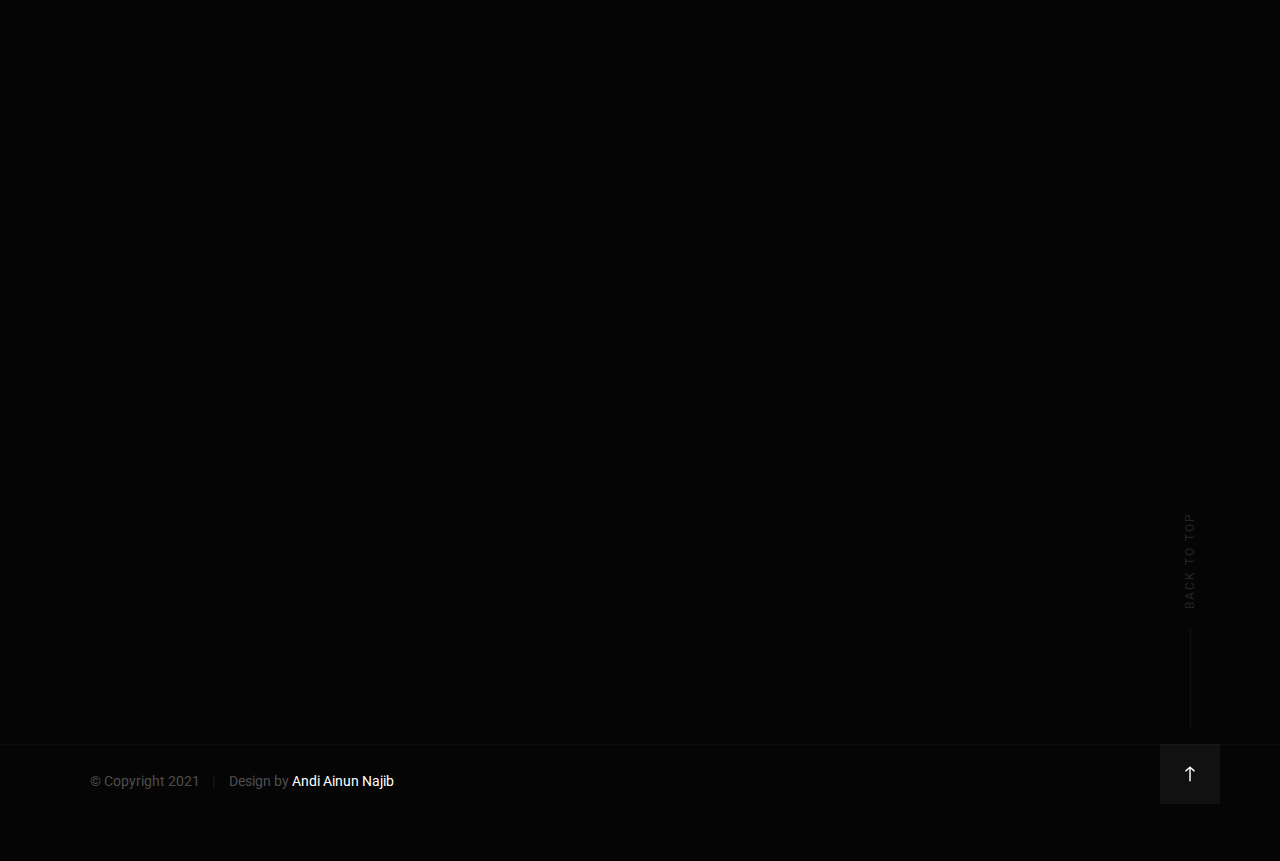
==== commit a625daa2: "update" ====
--- a/index.html
+++ b/index.html
@@ -668,7 +668,7 @@
                 <h4>Social</h4>
                 <ul>
                     <li><a href="https://www.linkedin.com/in/andi-ainun-najib-220b58201/" title="linkedin">Linkedin</a></li>
-                    <li><a href="https://github.com/andiainunnajib/" title="Github">Linkedin</a></li>
+                    <li><a href="https://github.com/andiainunnajib/" title="Github">Github</a></li>
                     <li><a href="https://wa.me/qr/IXNCLI7DD44KL1" title="Whatsapp">Whatsapp</a></li>
                     <li><a href="https://www.instagram.com/aainunnajib/" title="Instagram">Instagram</a></li>
                 </ul>
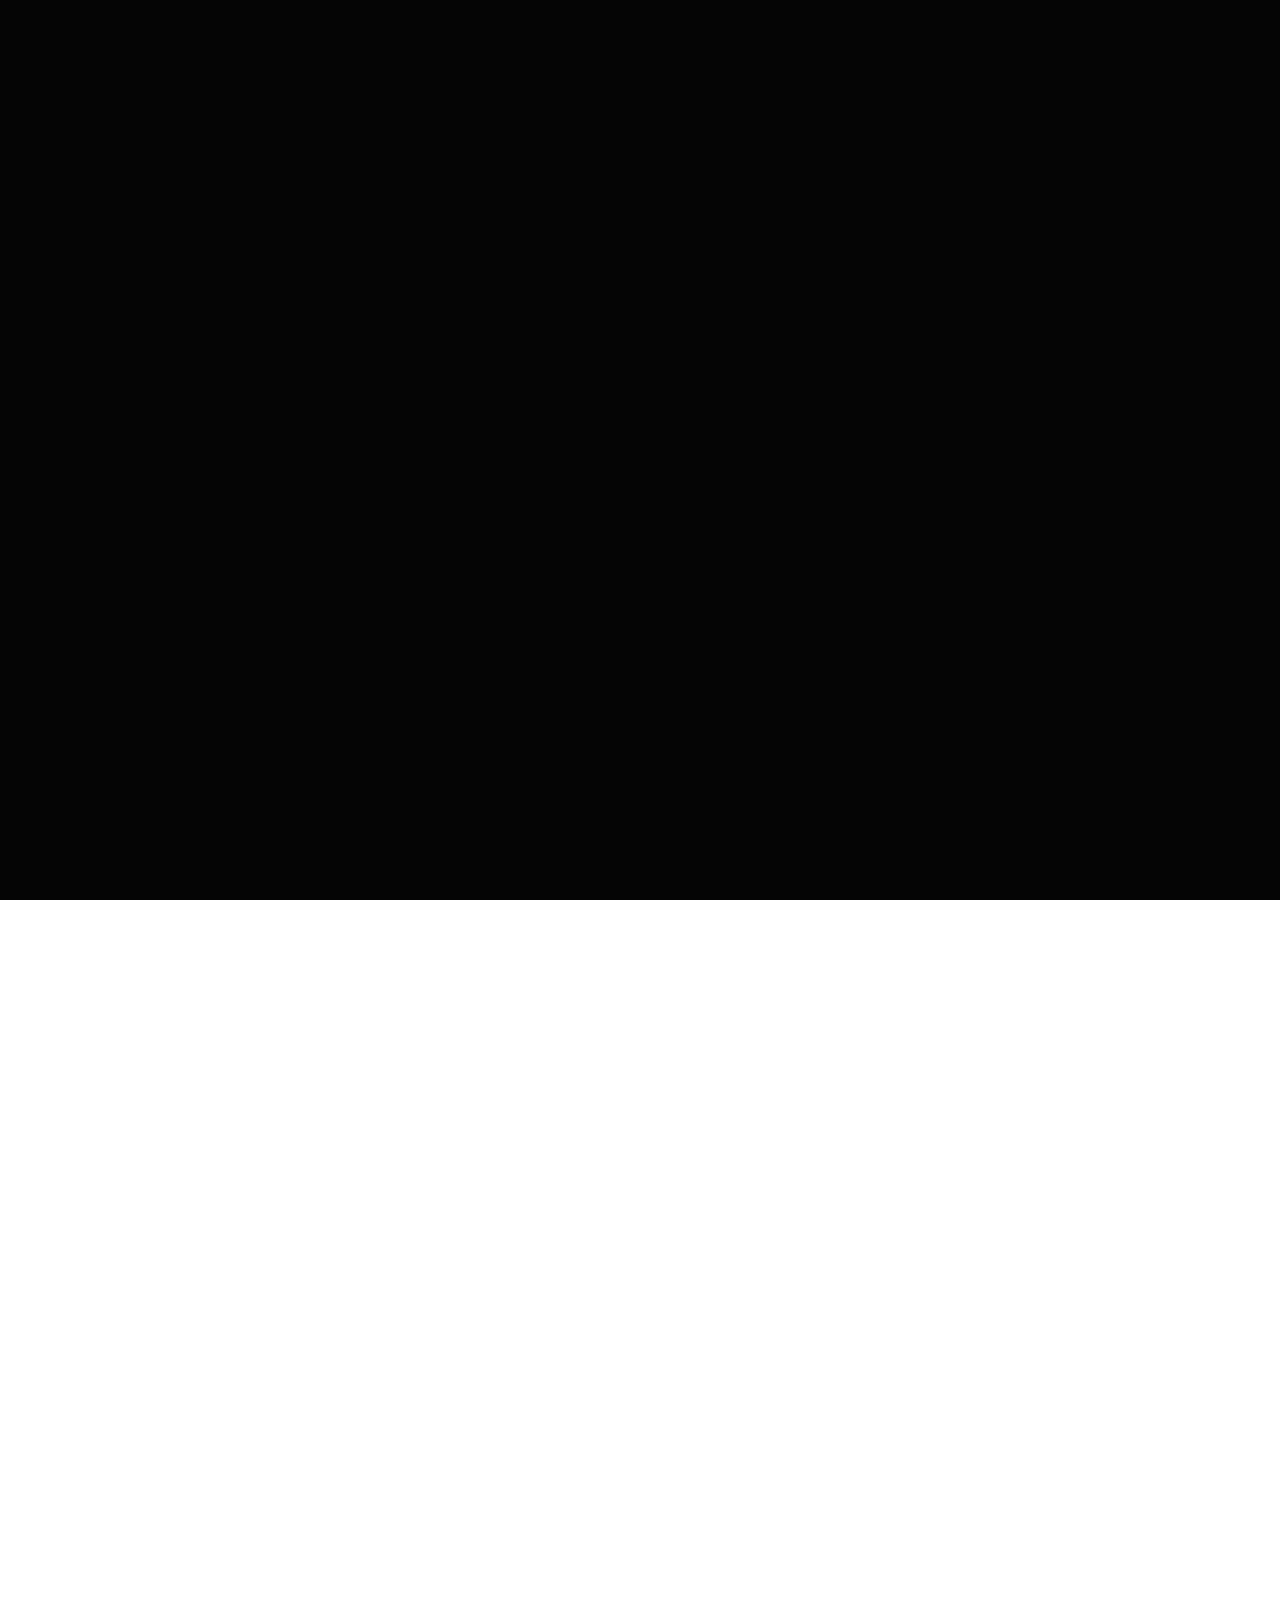
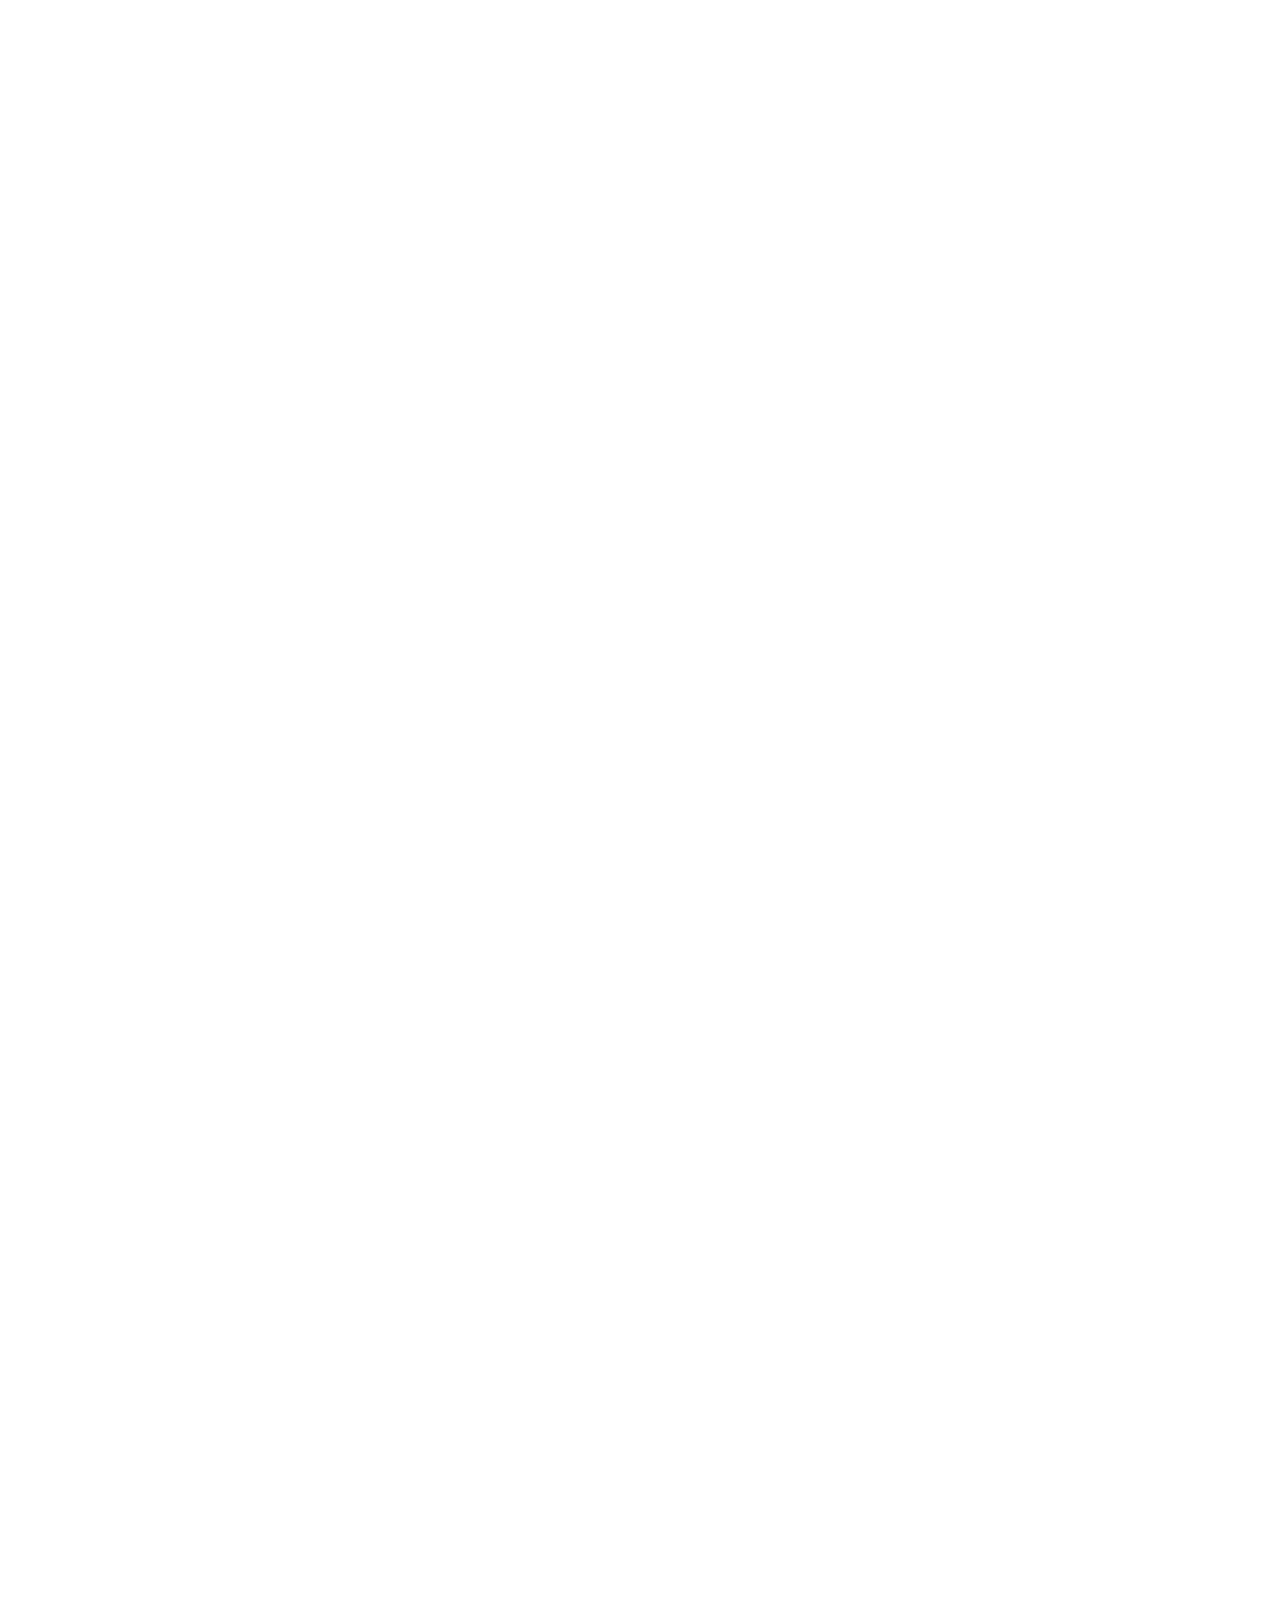
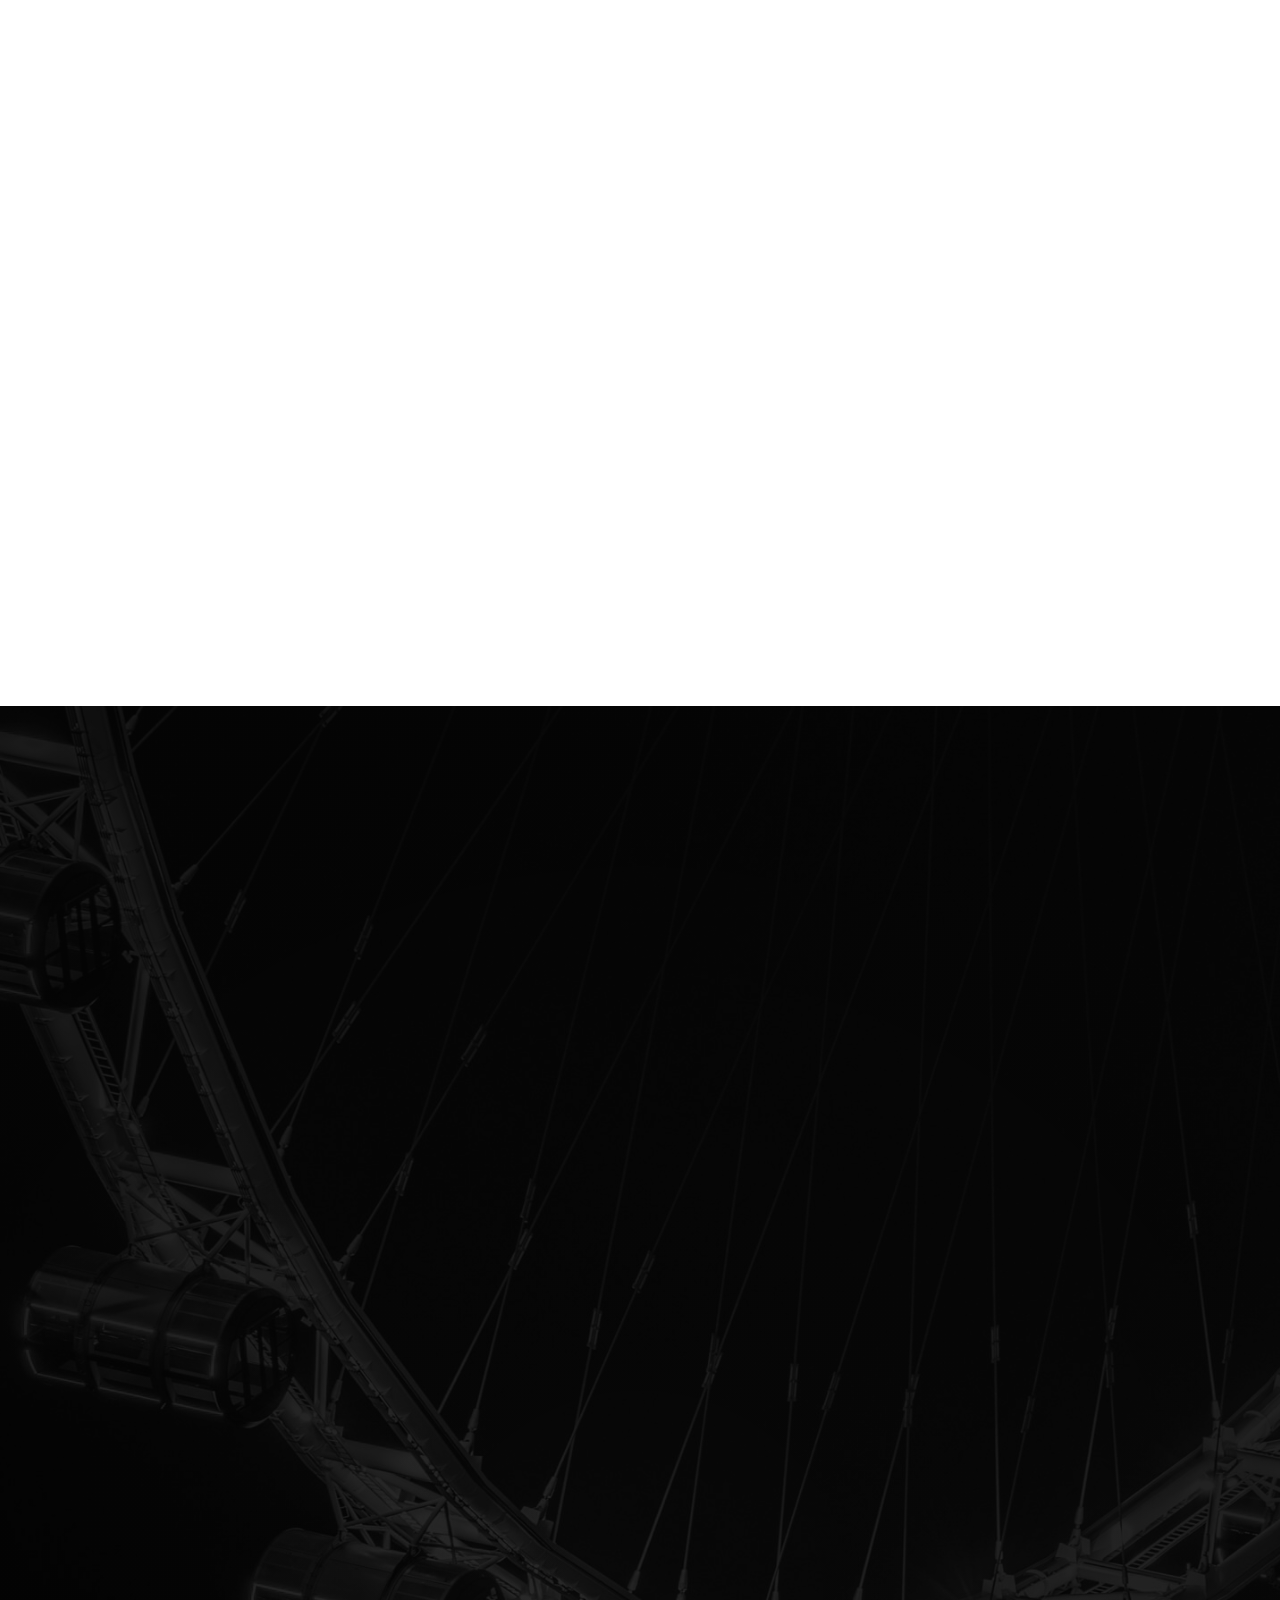
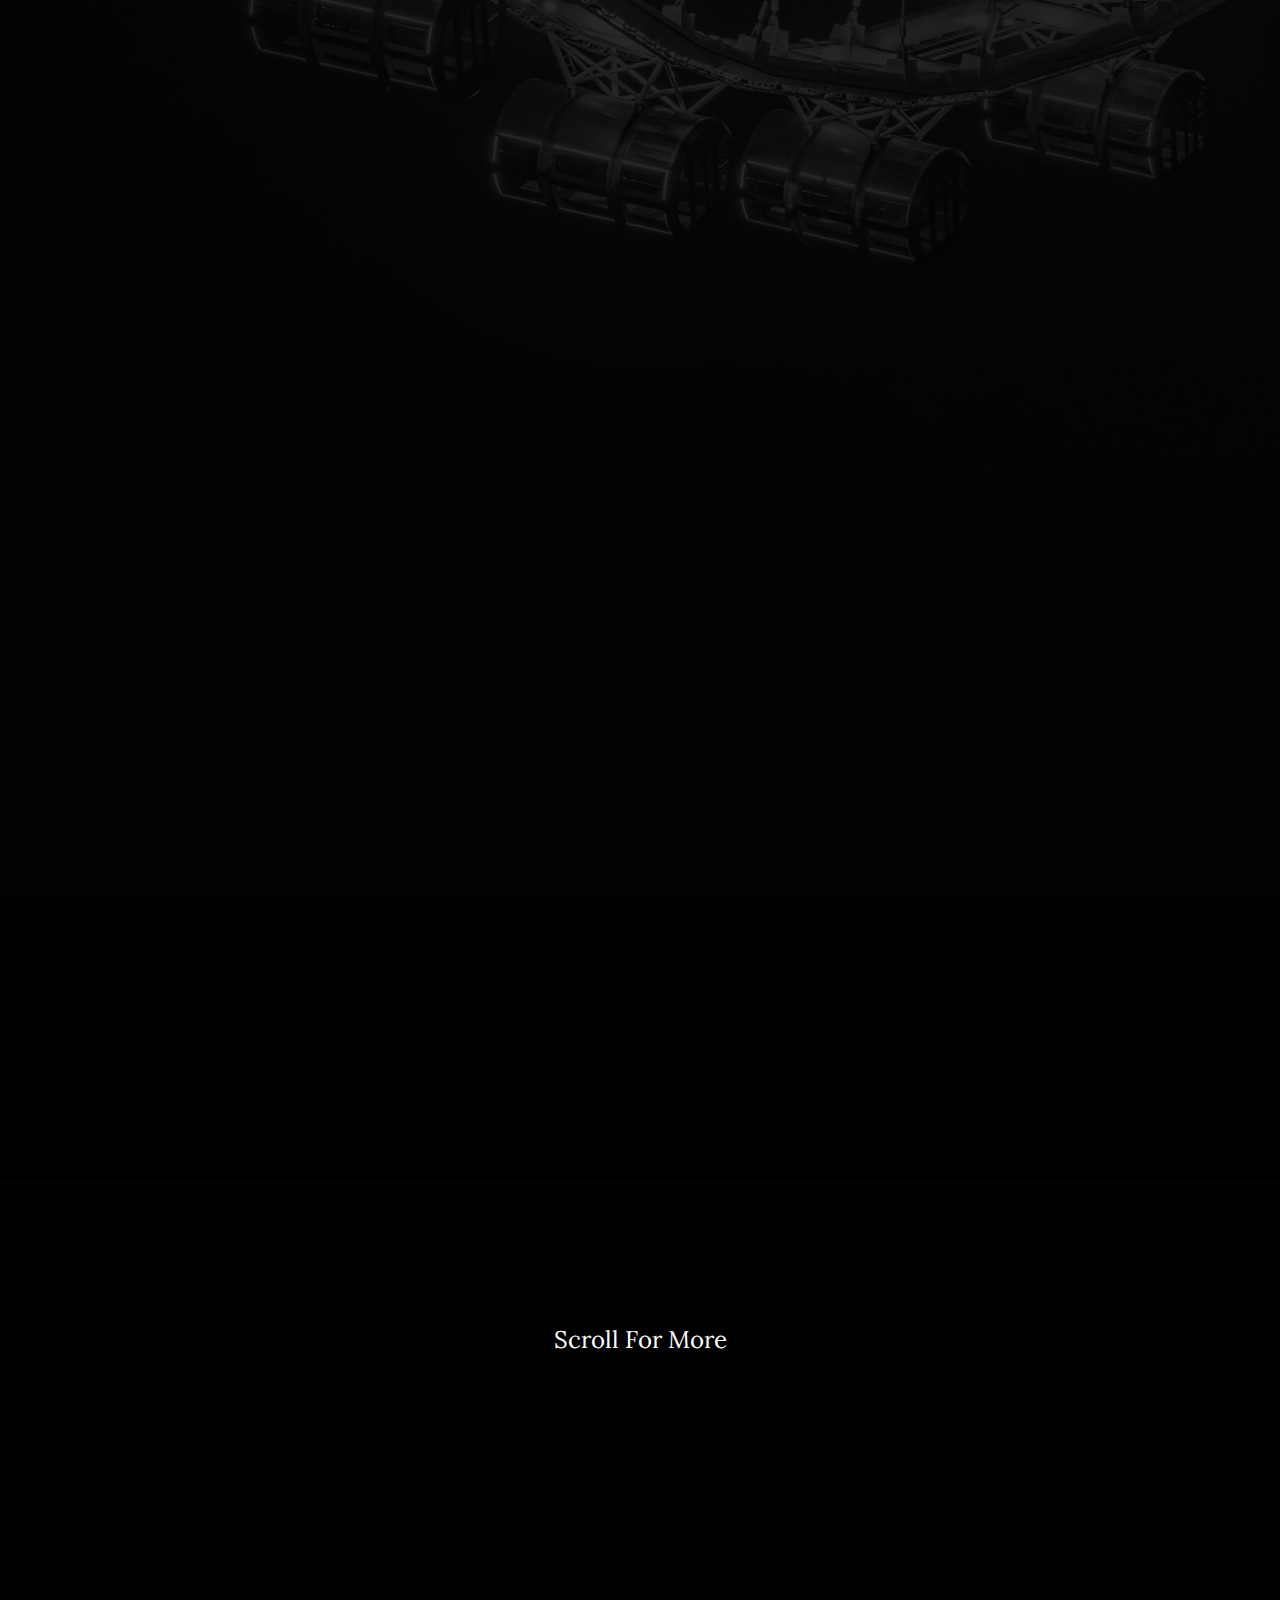
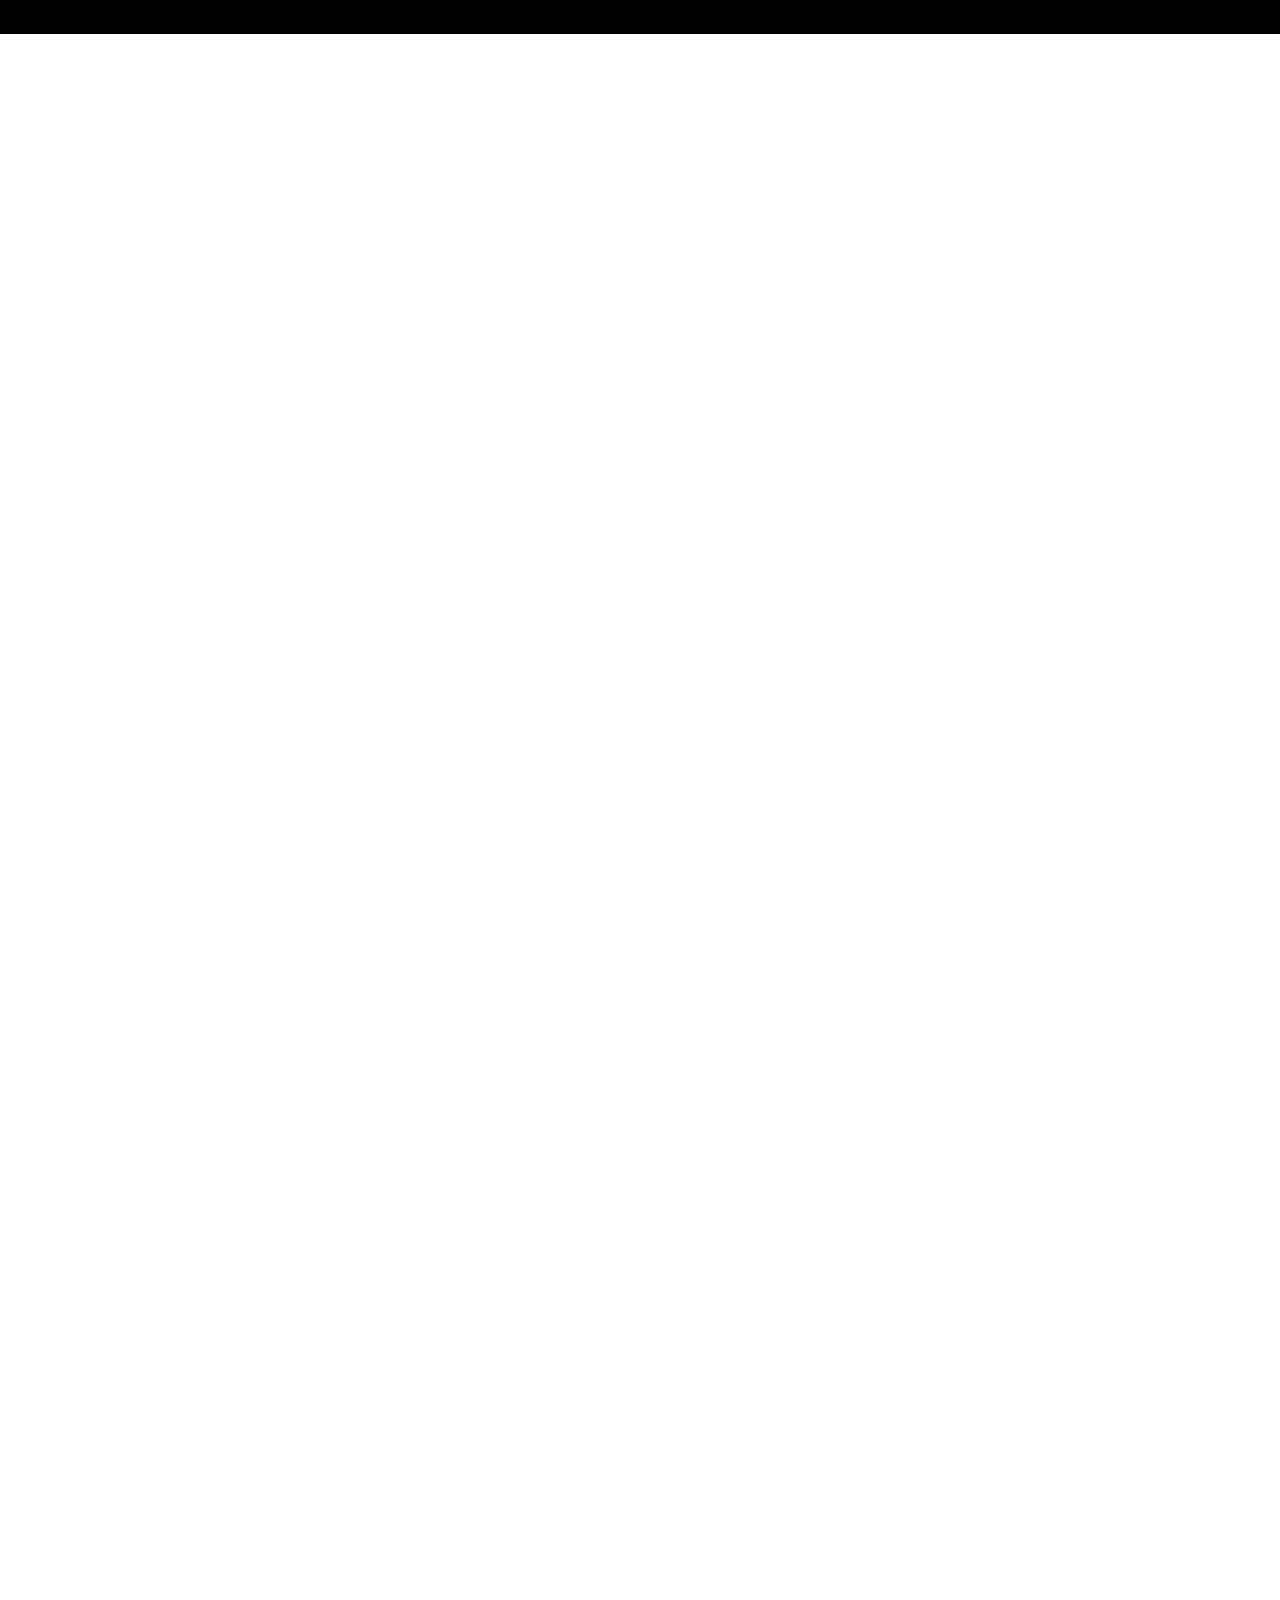
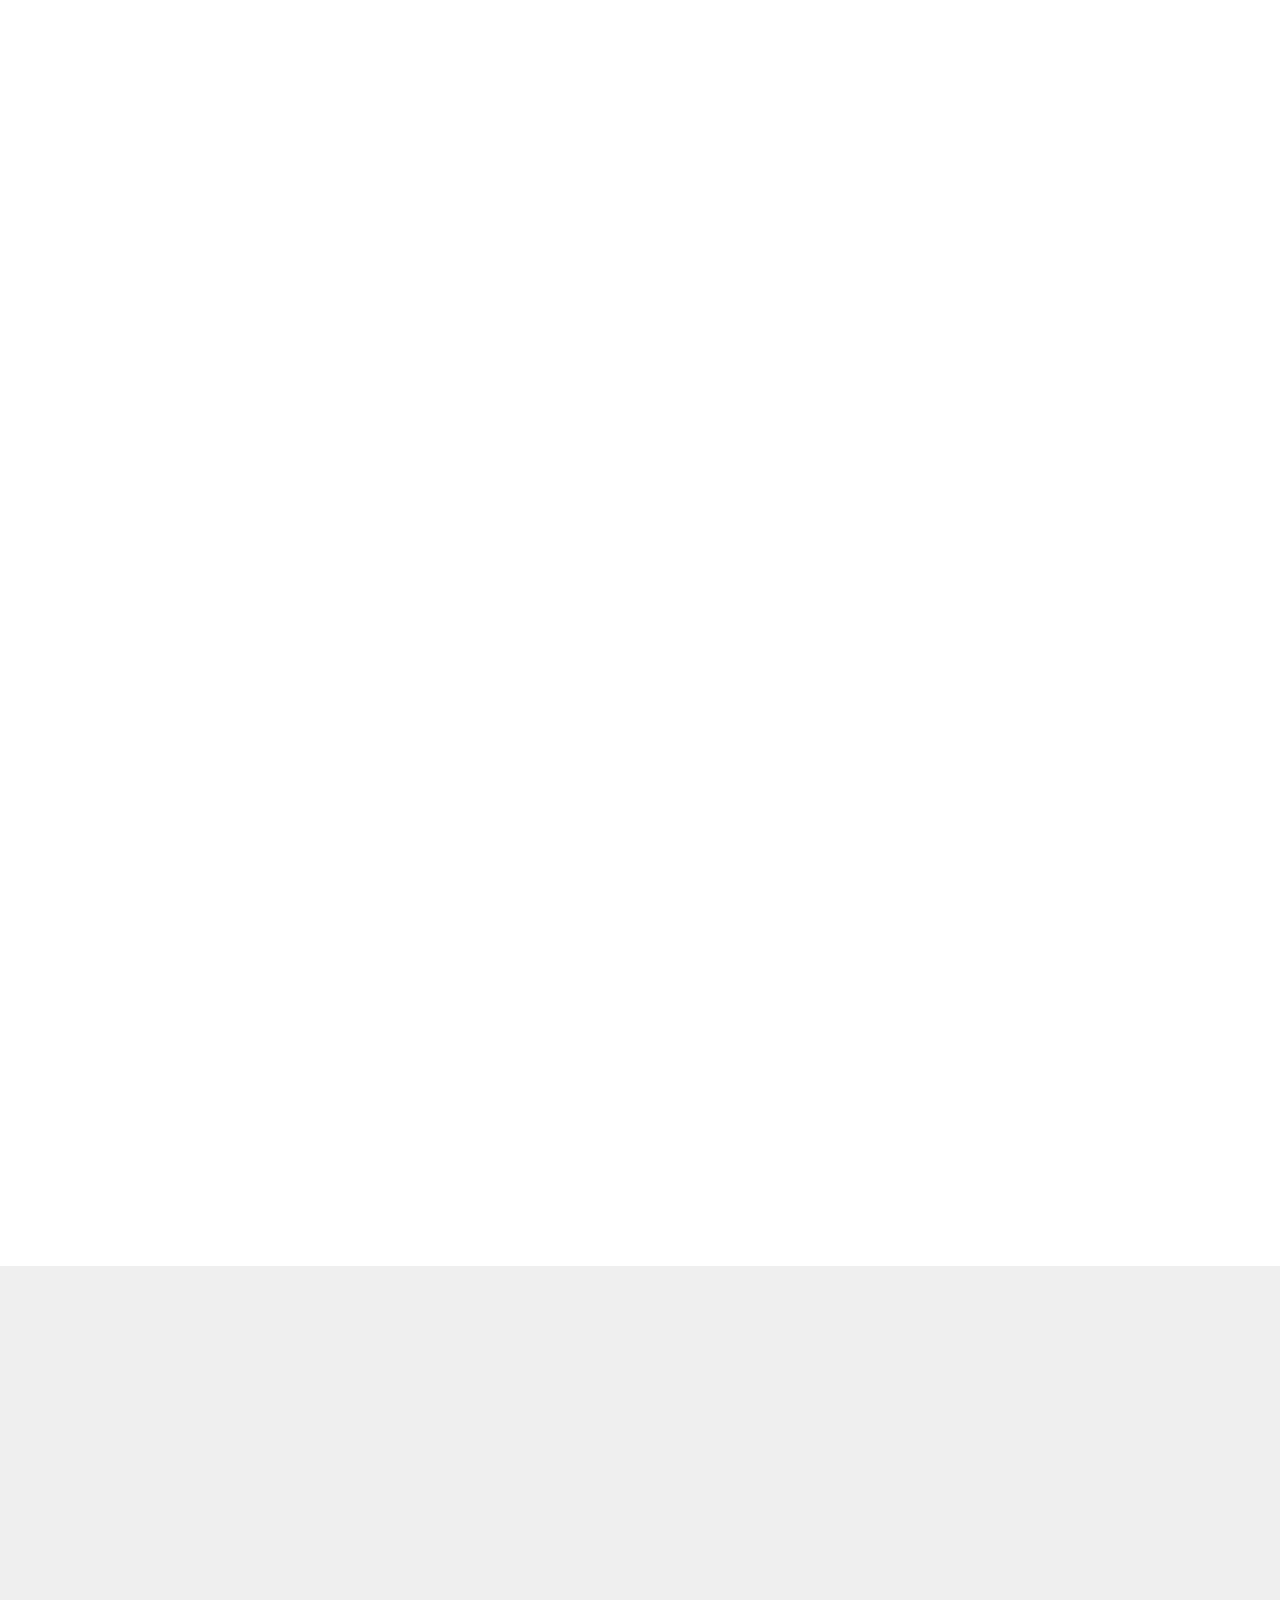
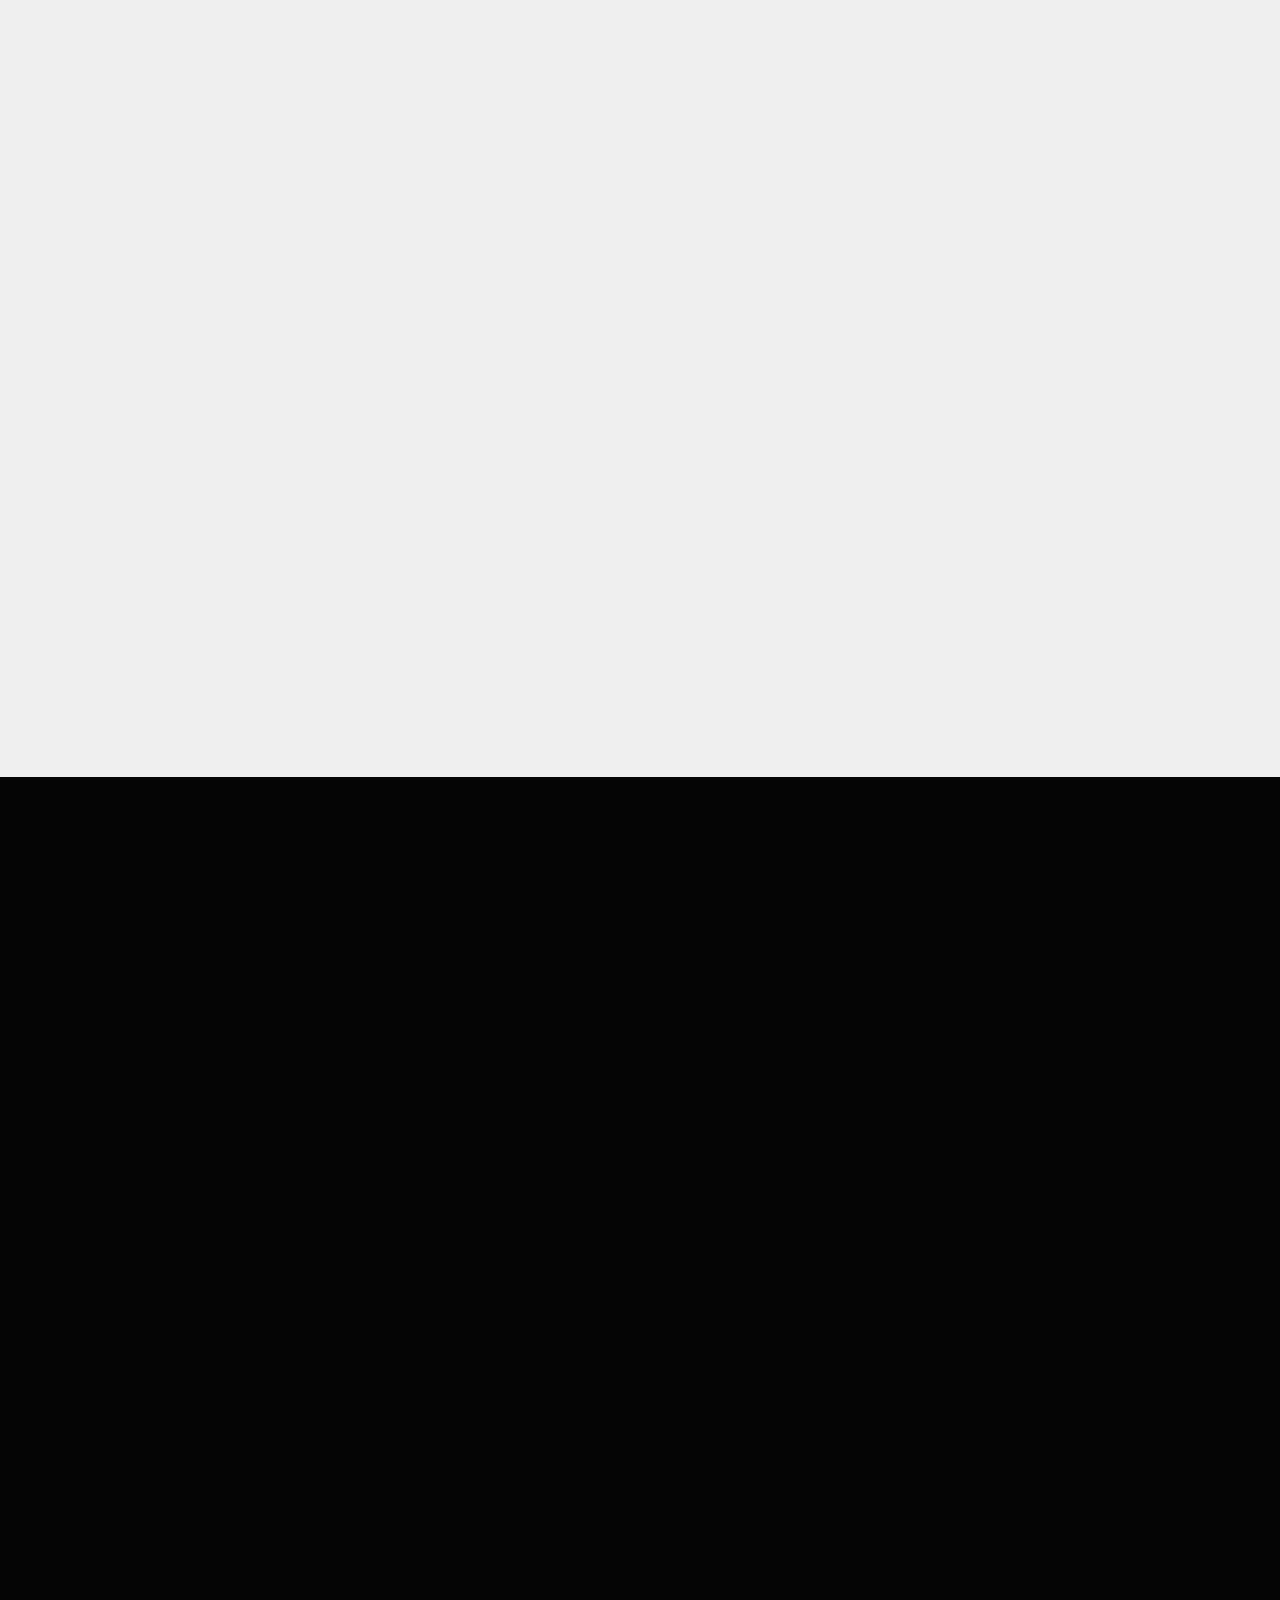
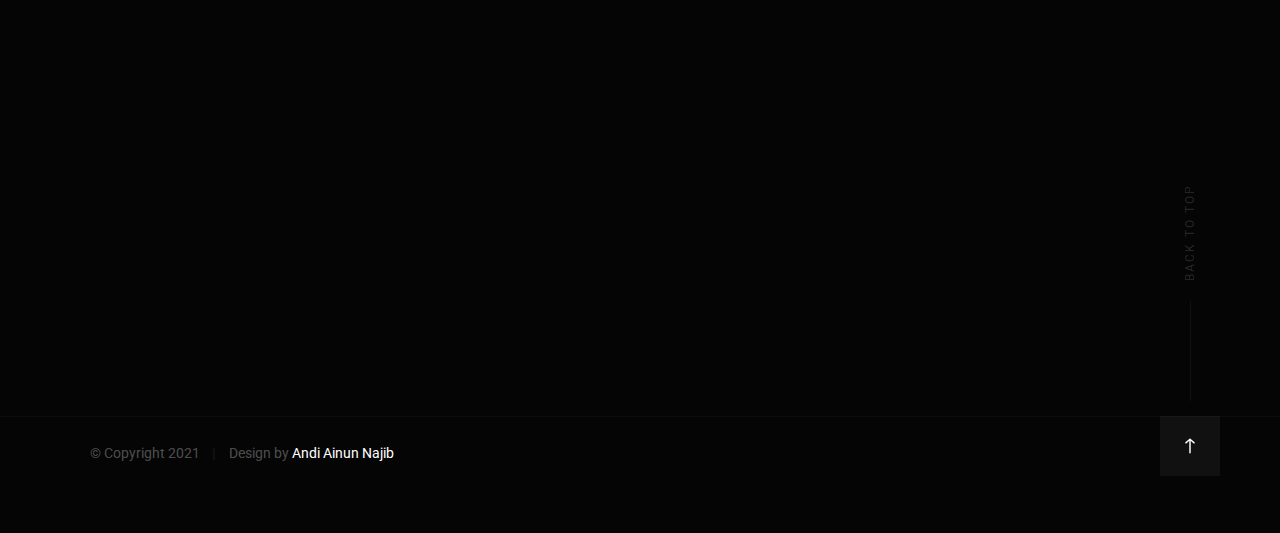
==== commit 5d68f8e2: "cdc" ====
--- a/index.html
+++ b/index.html
@@ -227,7 +227,7 @@
                 <div class="column large-half tab-full" data-aos="fade-up">
                     <div class="timeline">
 
-                        <div class="timeline__icon-wrap">
+                       <!-- <div class="timeline__icon-wrap">
                             <span class="timeline__icon timeline__icon--education"></span>
                         </div>
 
@@ -241,7 +241,7 @@
                             <div class="timeline__desc">
                                 <p>Majoring in electrical engineering, and focusing on the Control and Intelligent System (CIS) specialization. plan to take a CNN deep learning thesis.</p>
                             </div>
-                        </div>
+                        </div> -->
 
                         <div class="timeline__block">
                             <div class="timeline__bullet"></div>
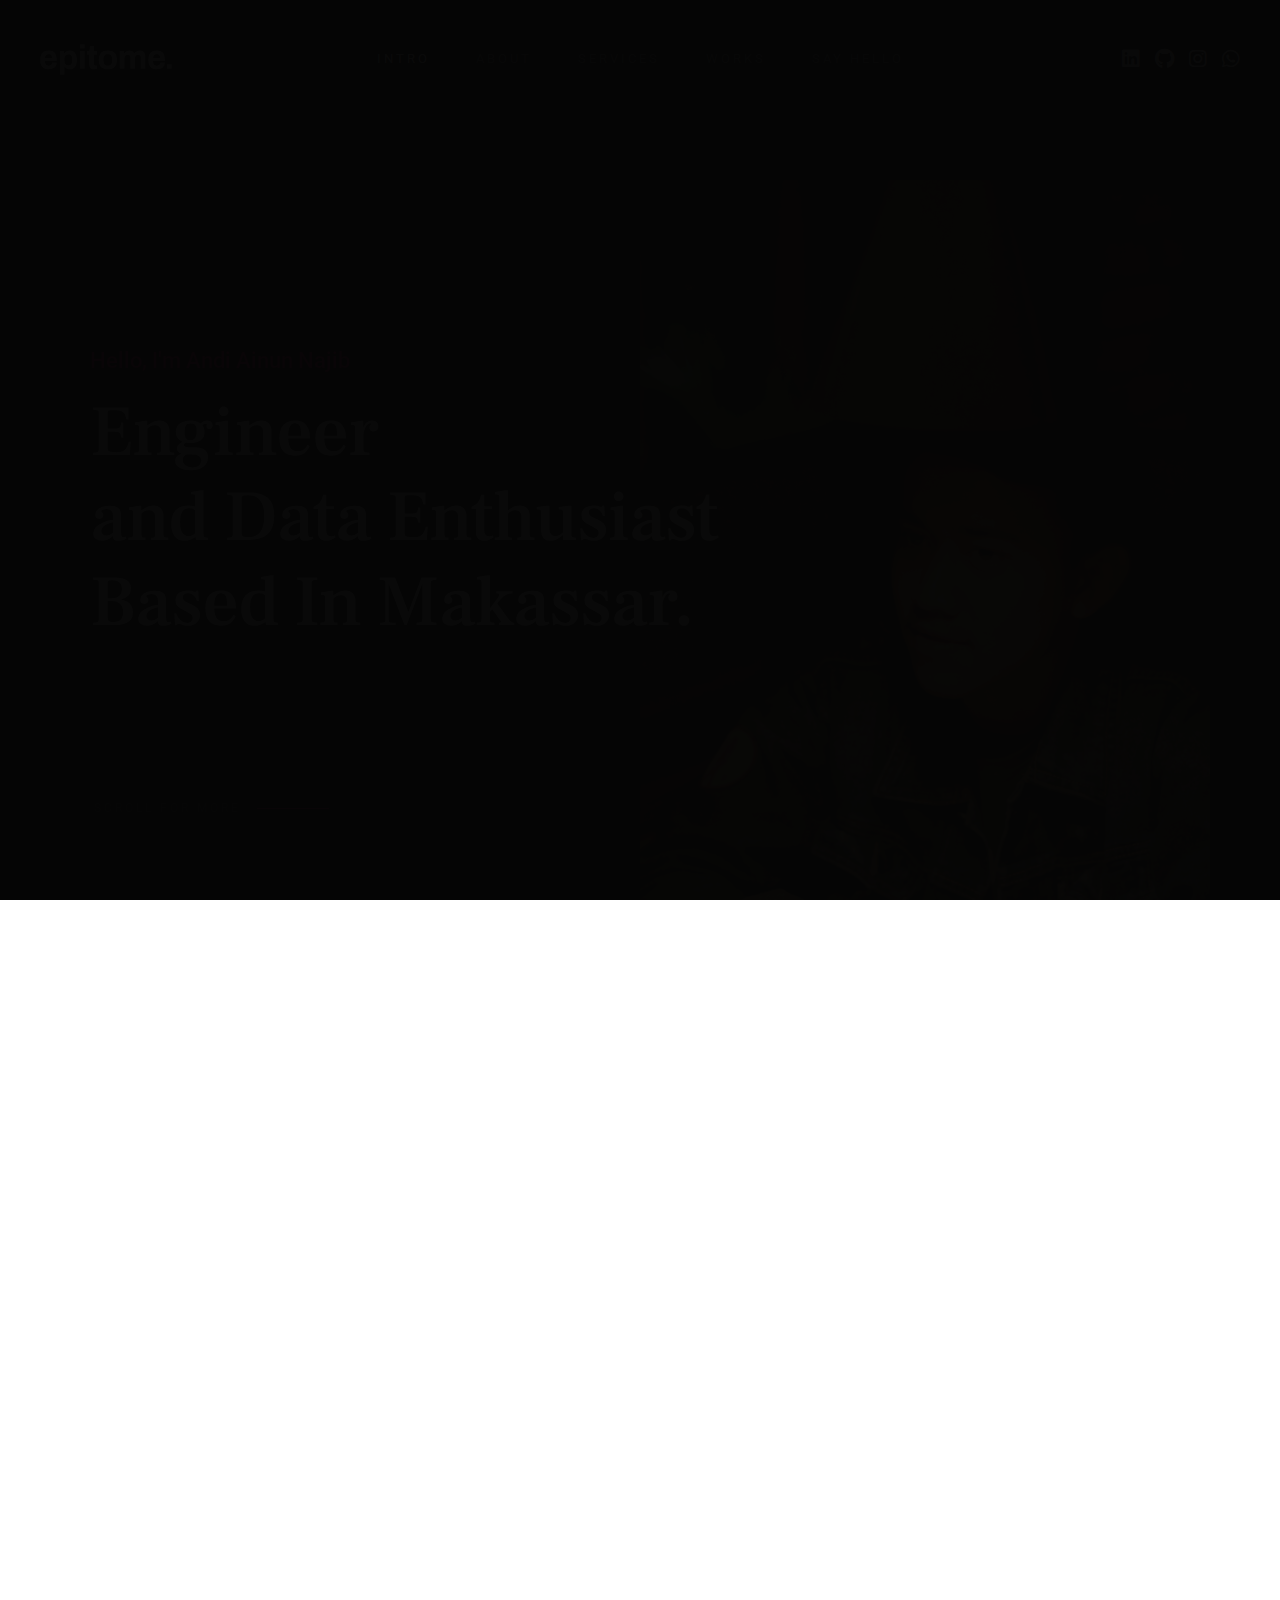
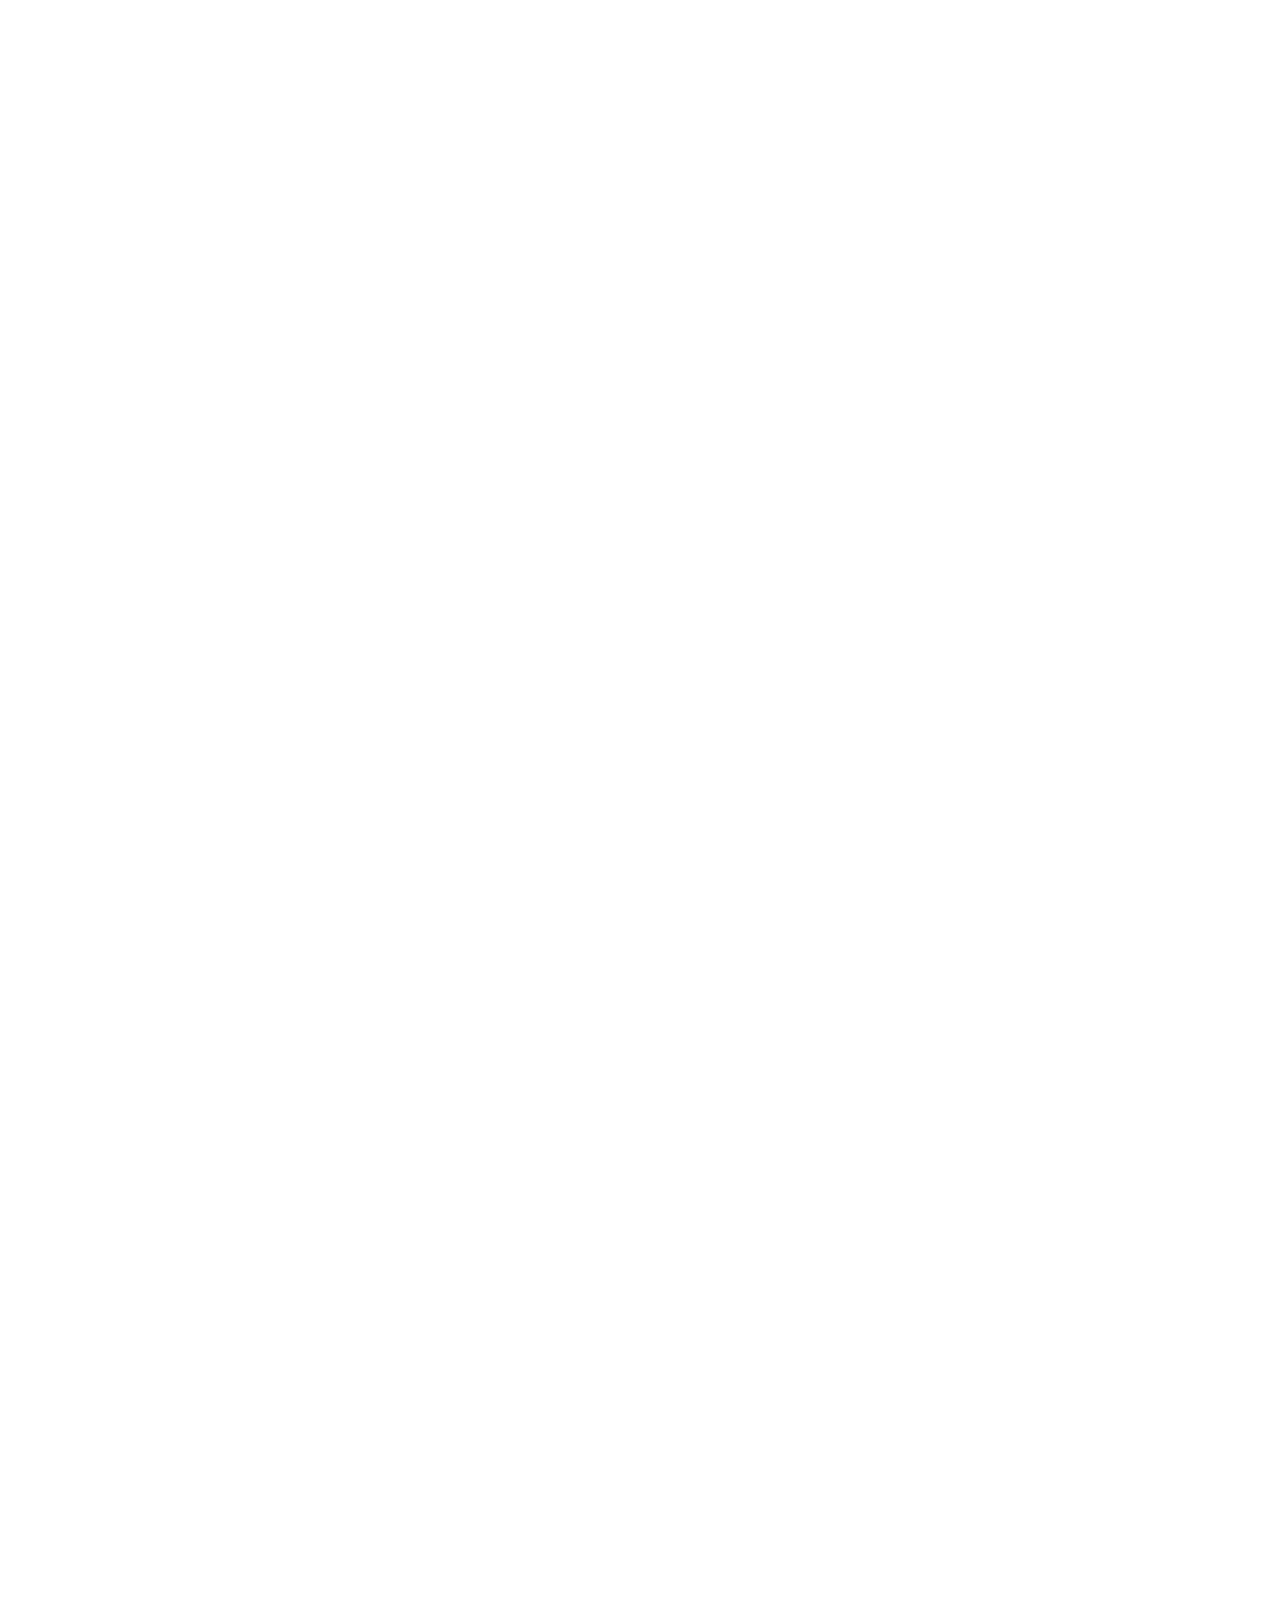
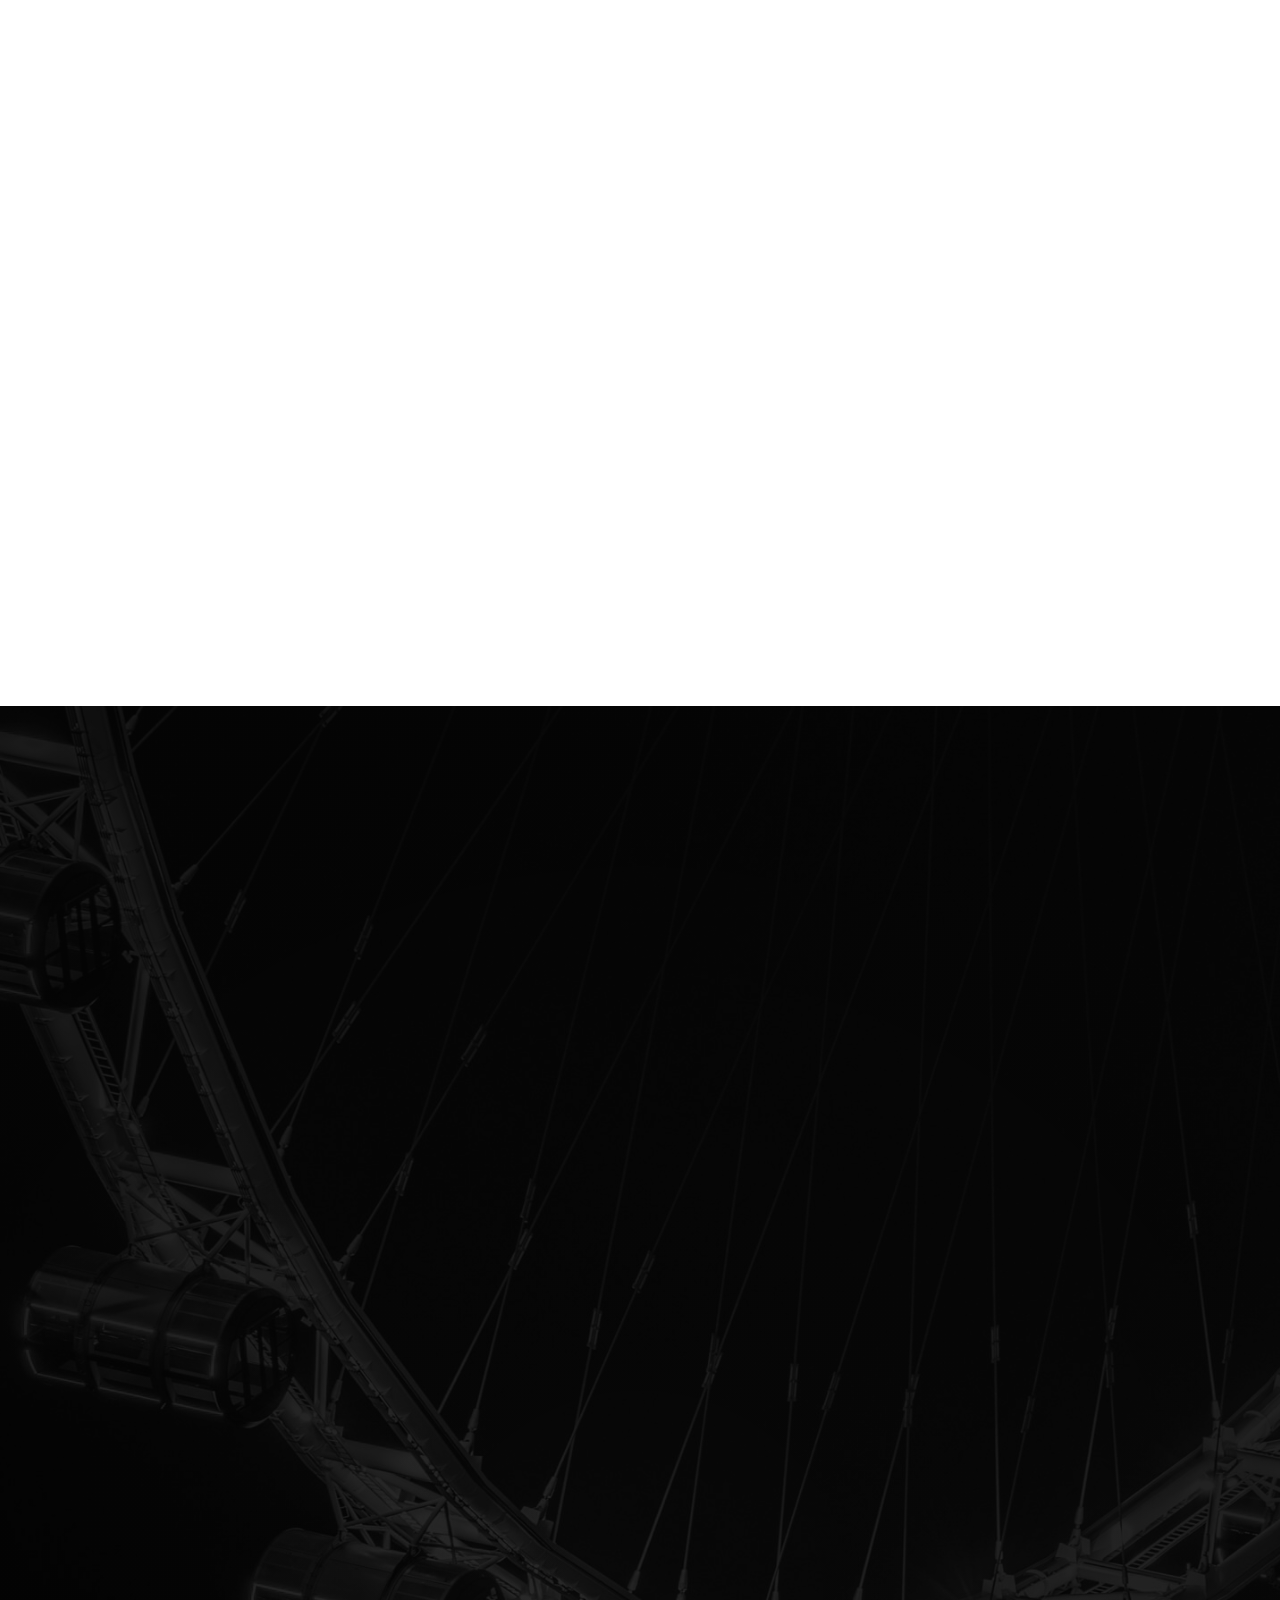
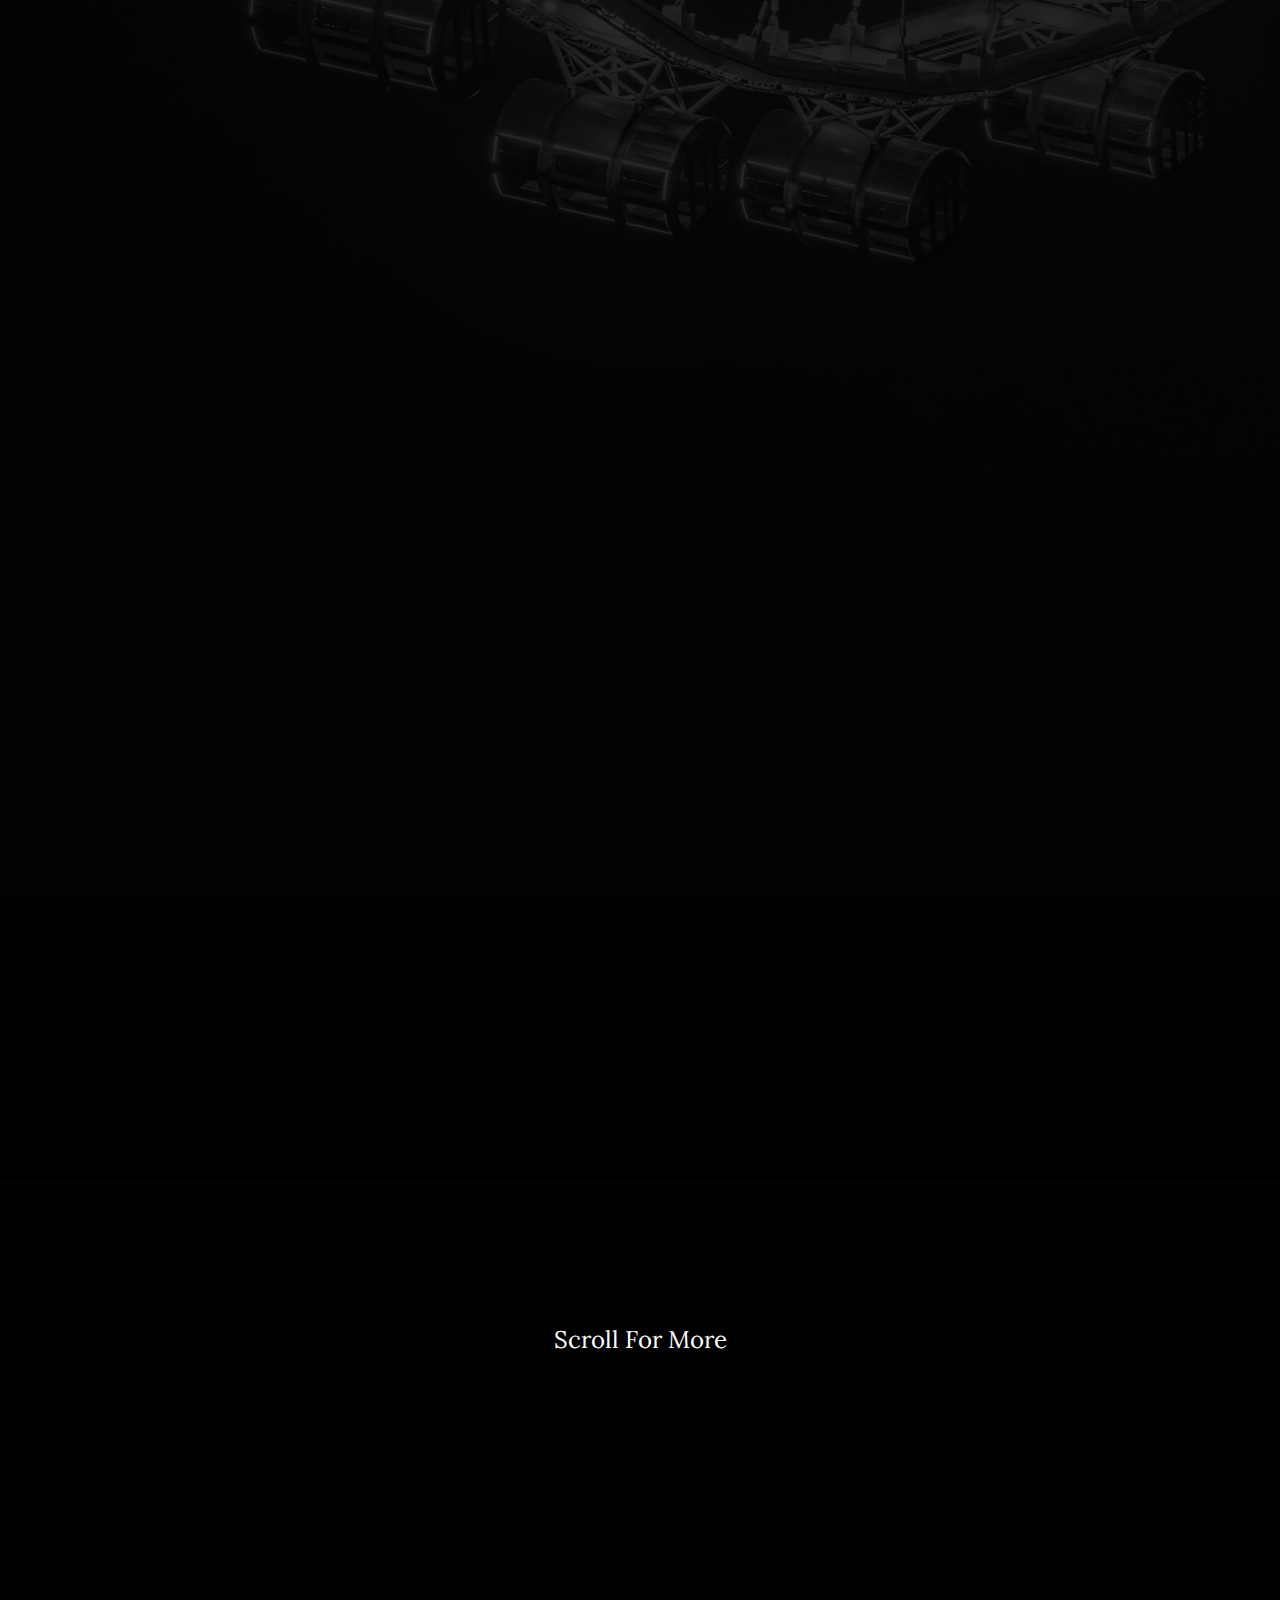
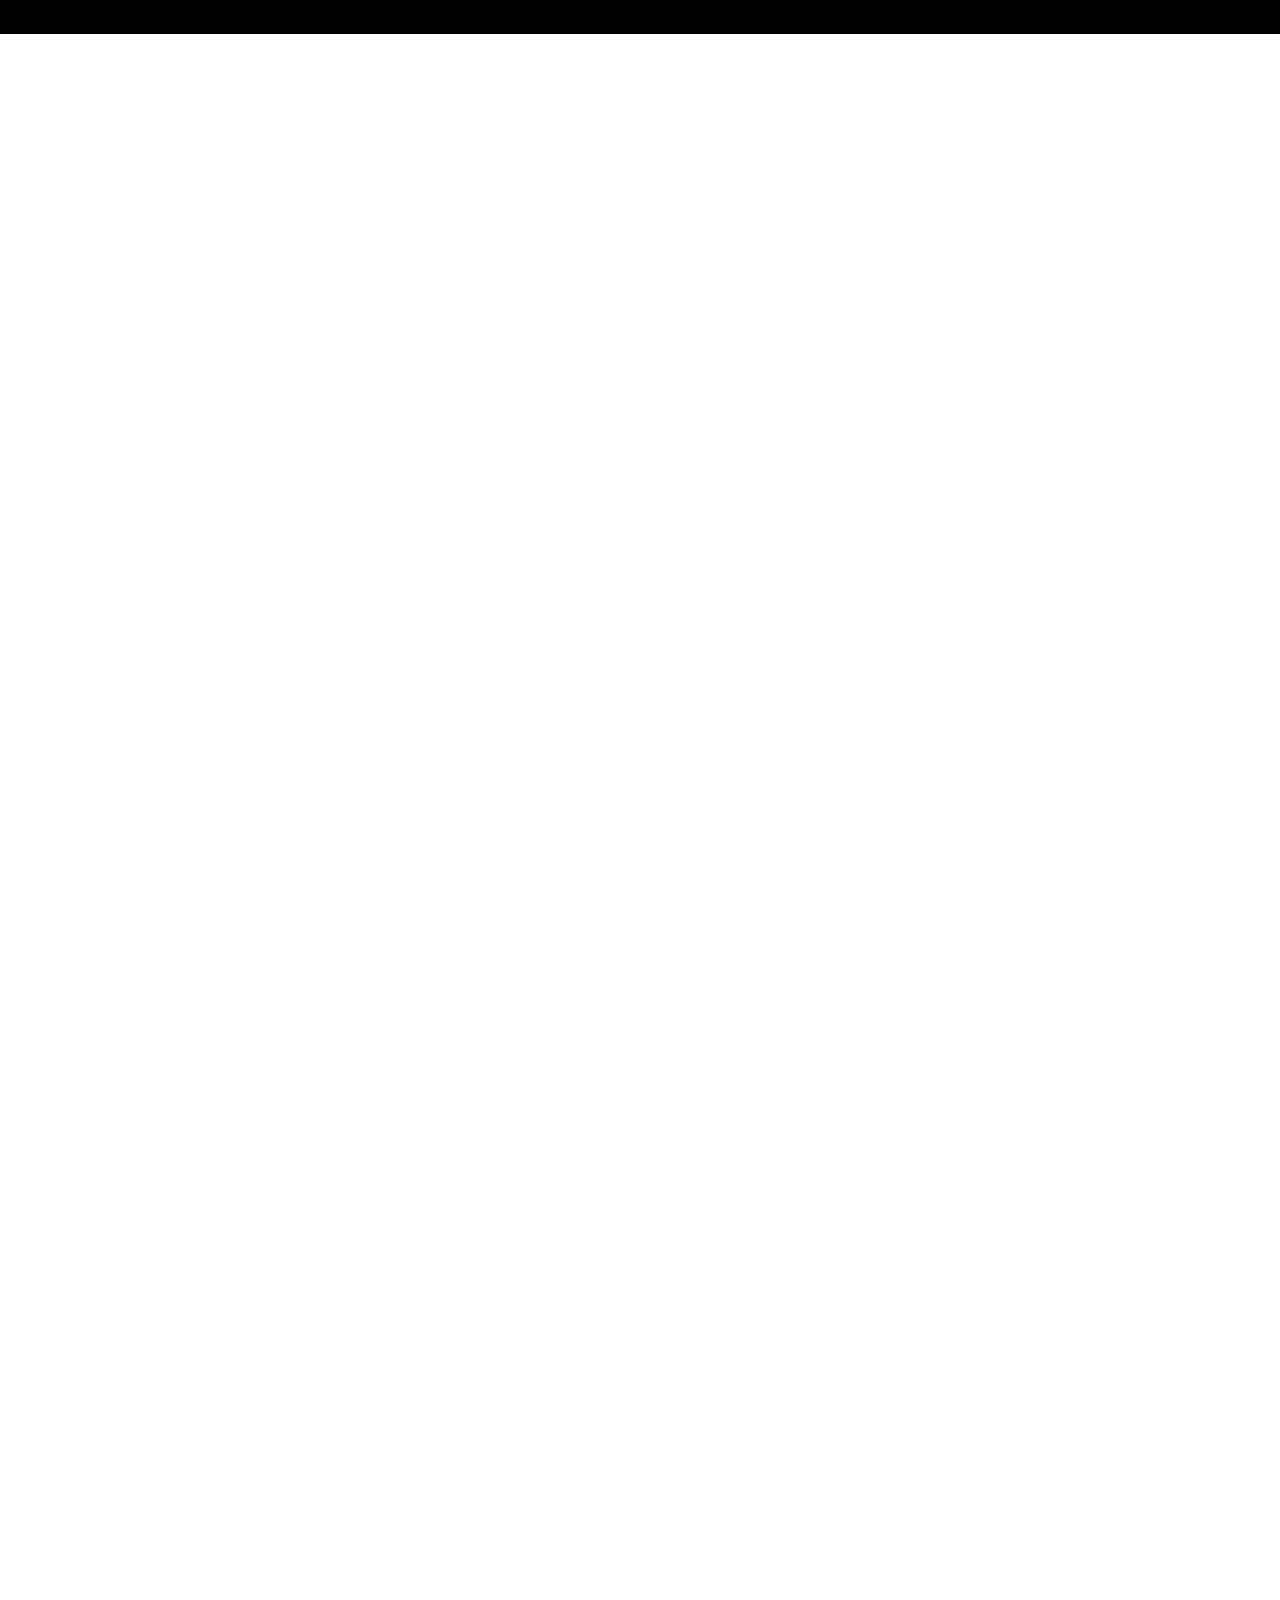
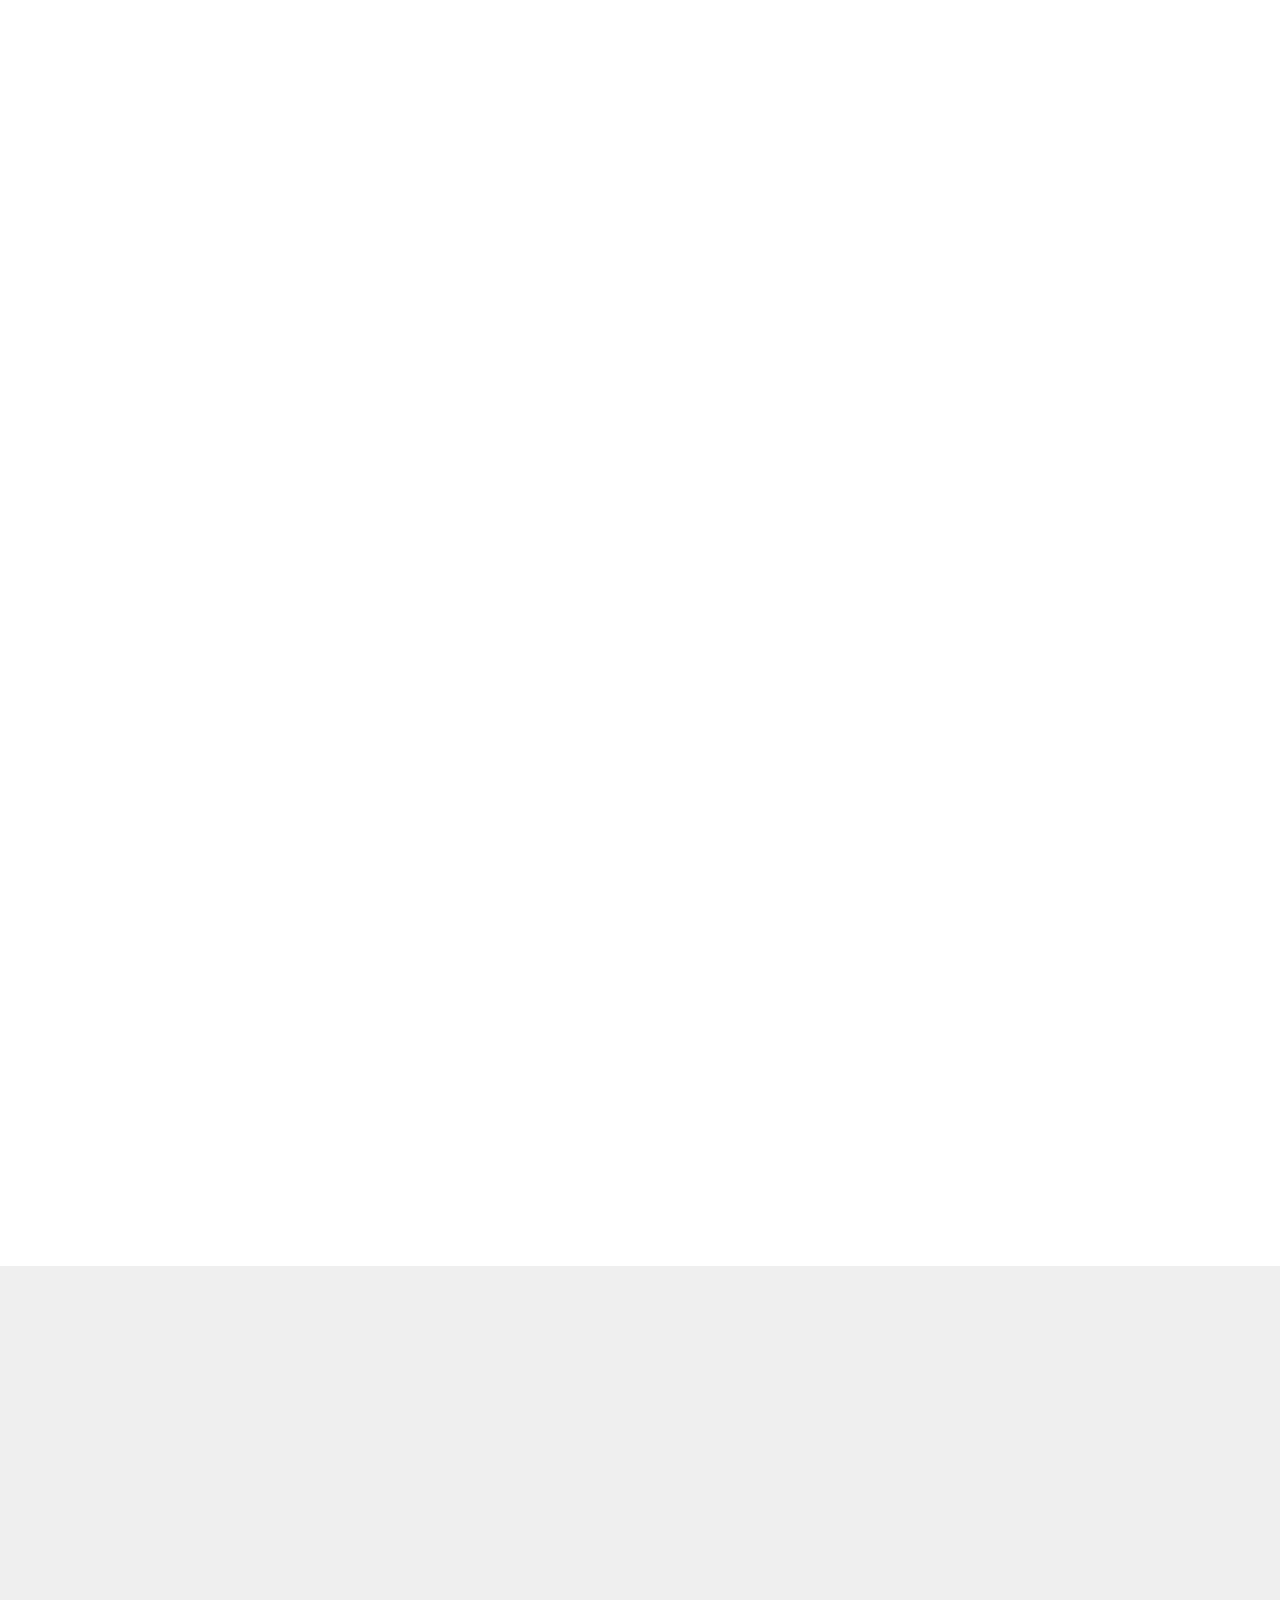
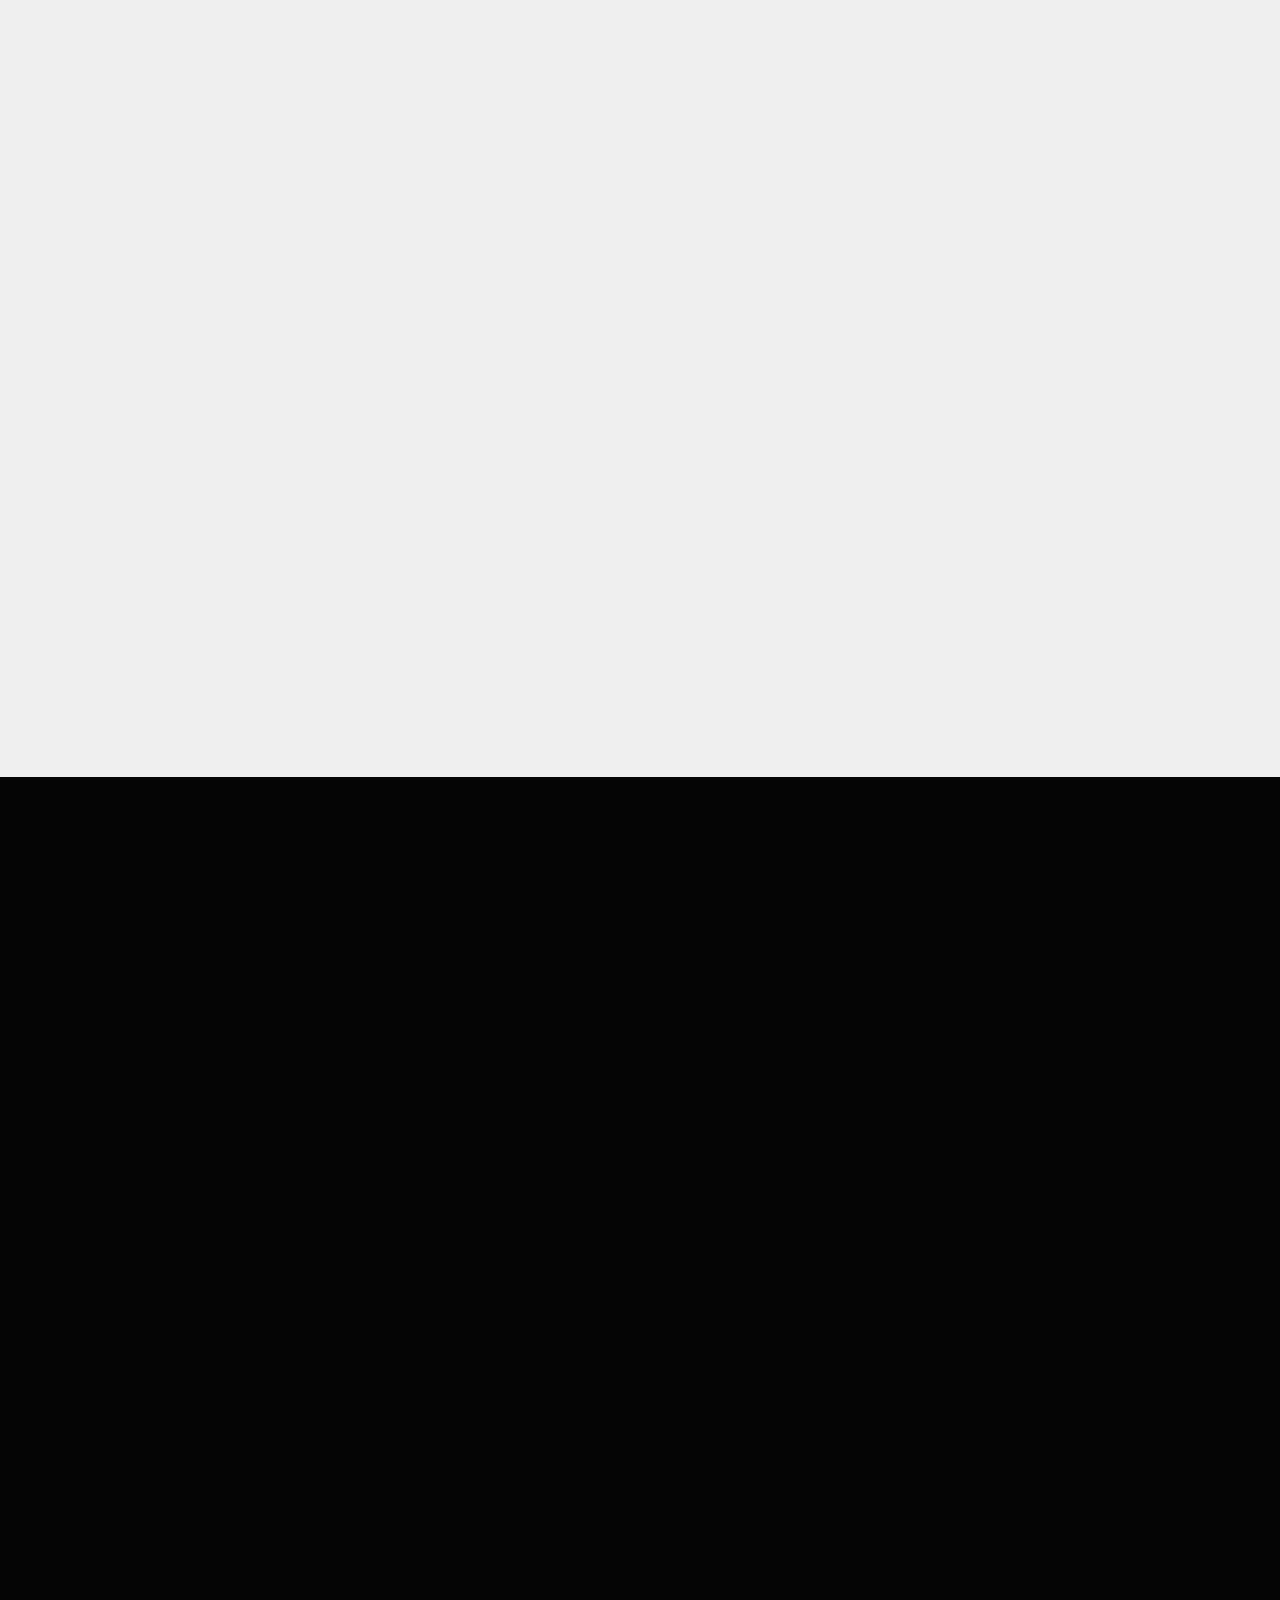
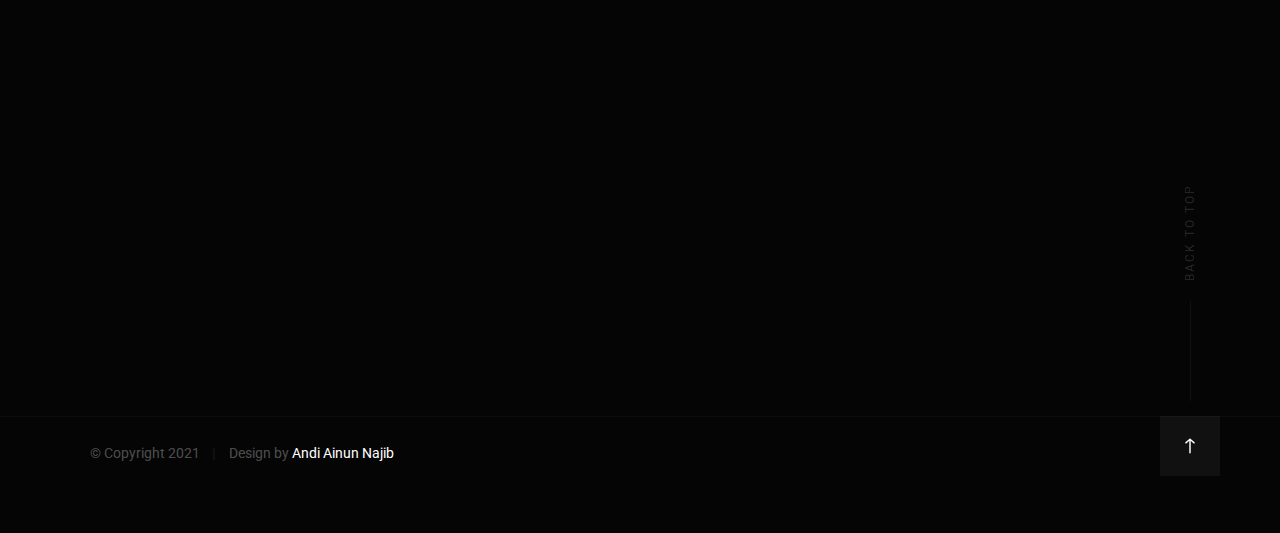
==== commit 33028ac7: "dfdf" ====
--- a/index.html
+++ b/index.html
@@ -227,11 +227,11 @@
                 <div class="column large-half tab-full" data-aos="fade-up">
                     <div class="timeline">
 
-                       <!-- <div class="timeline__icon-wrap">
+                        <div class="timeline__icon-wrap">
                             <span class="timeline__icon timeline__icon--education"></span>
                         </div>
 
-                        <div class="timeline__block">
+                         <!-- <div class="timeline__block">
                             <div class="timeline__bullet"></div>
                             <div class="timeline__header">
                                 <p class="timeline__timeframe">Sept 2021 - Now</p>
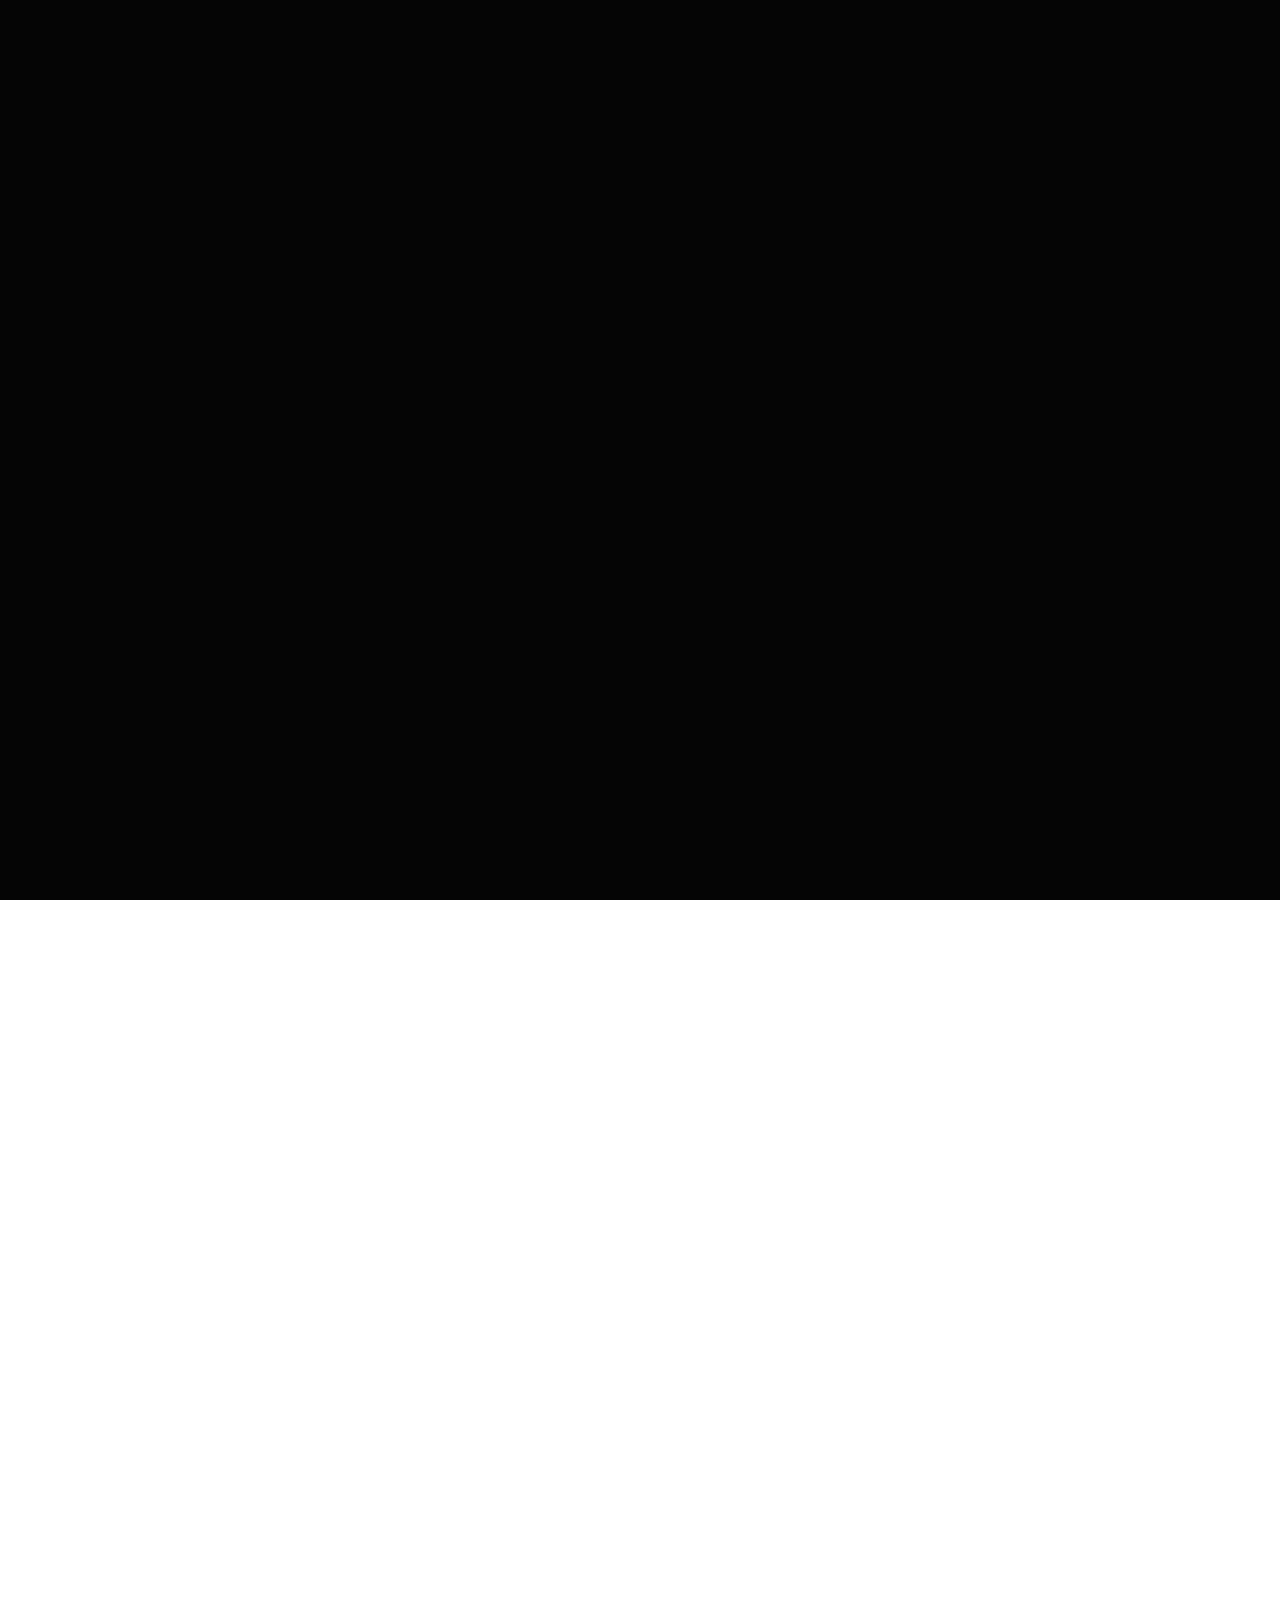
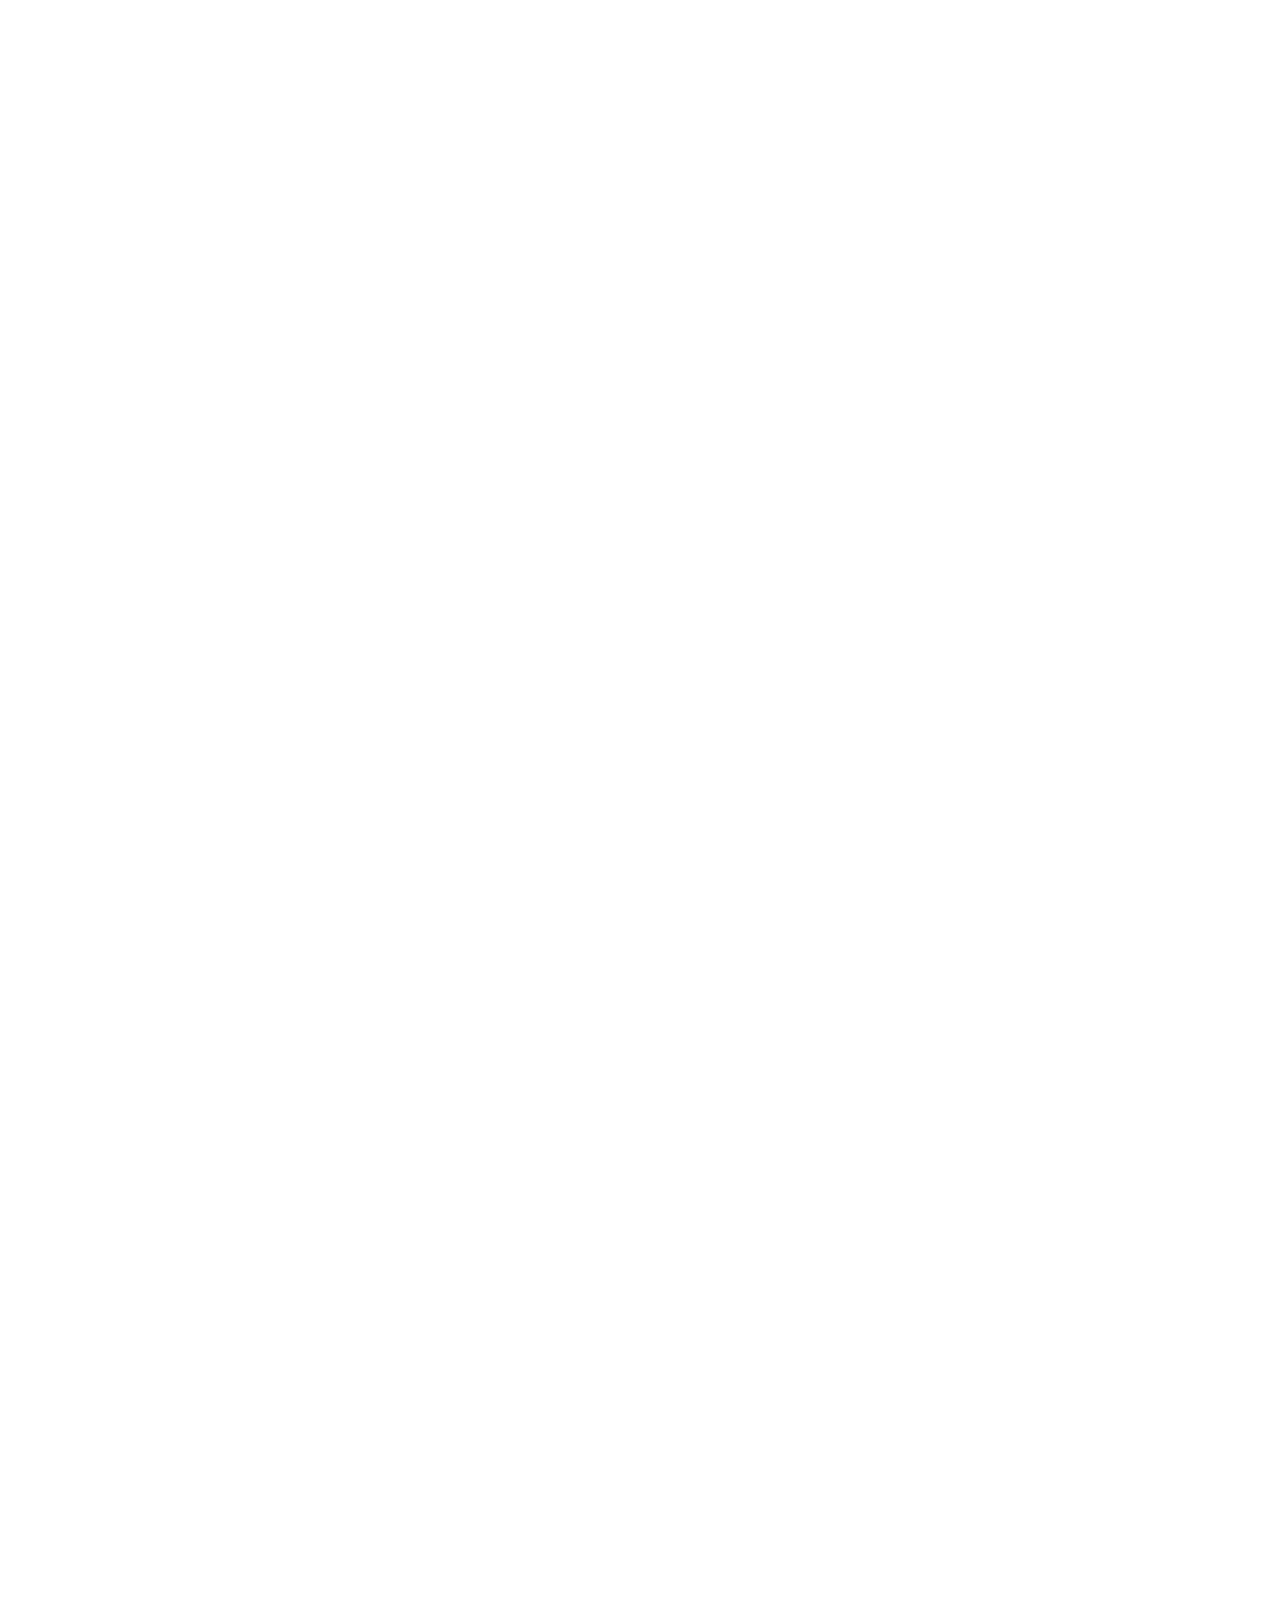
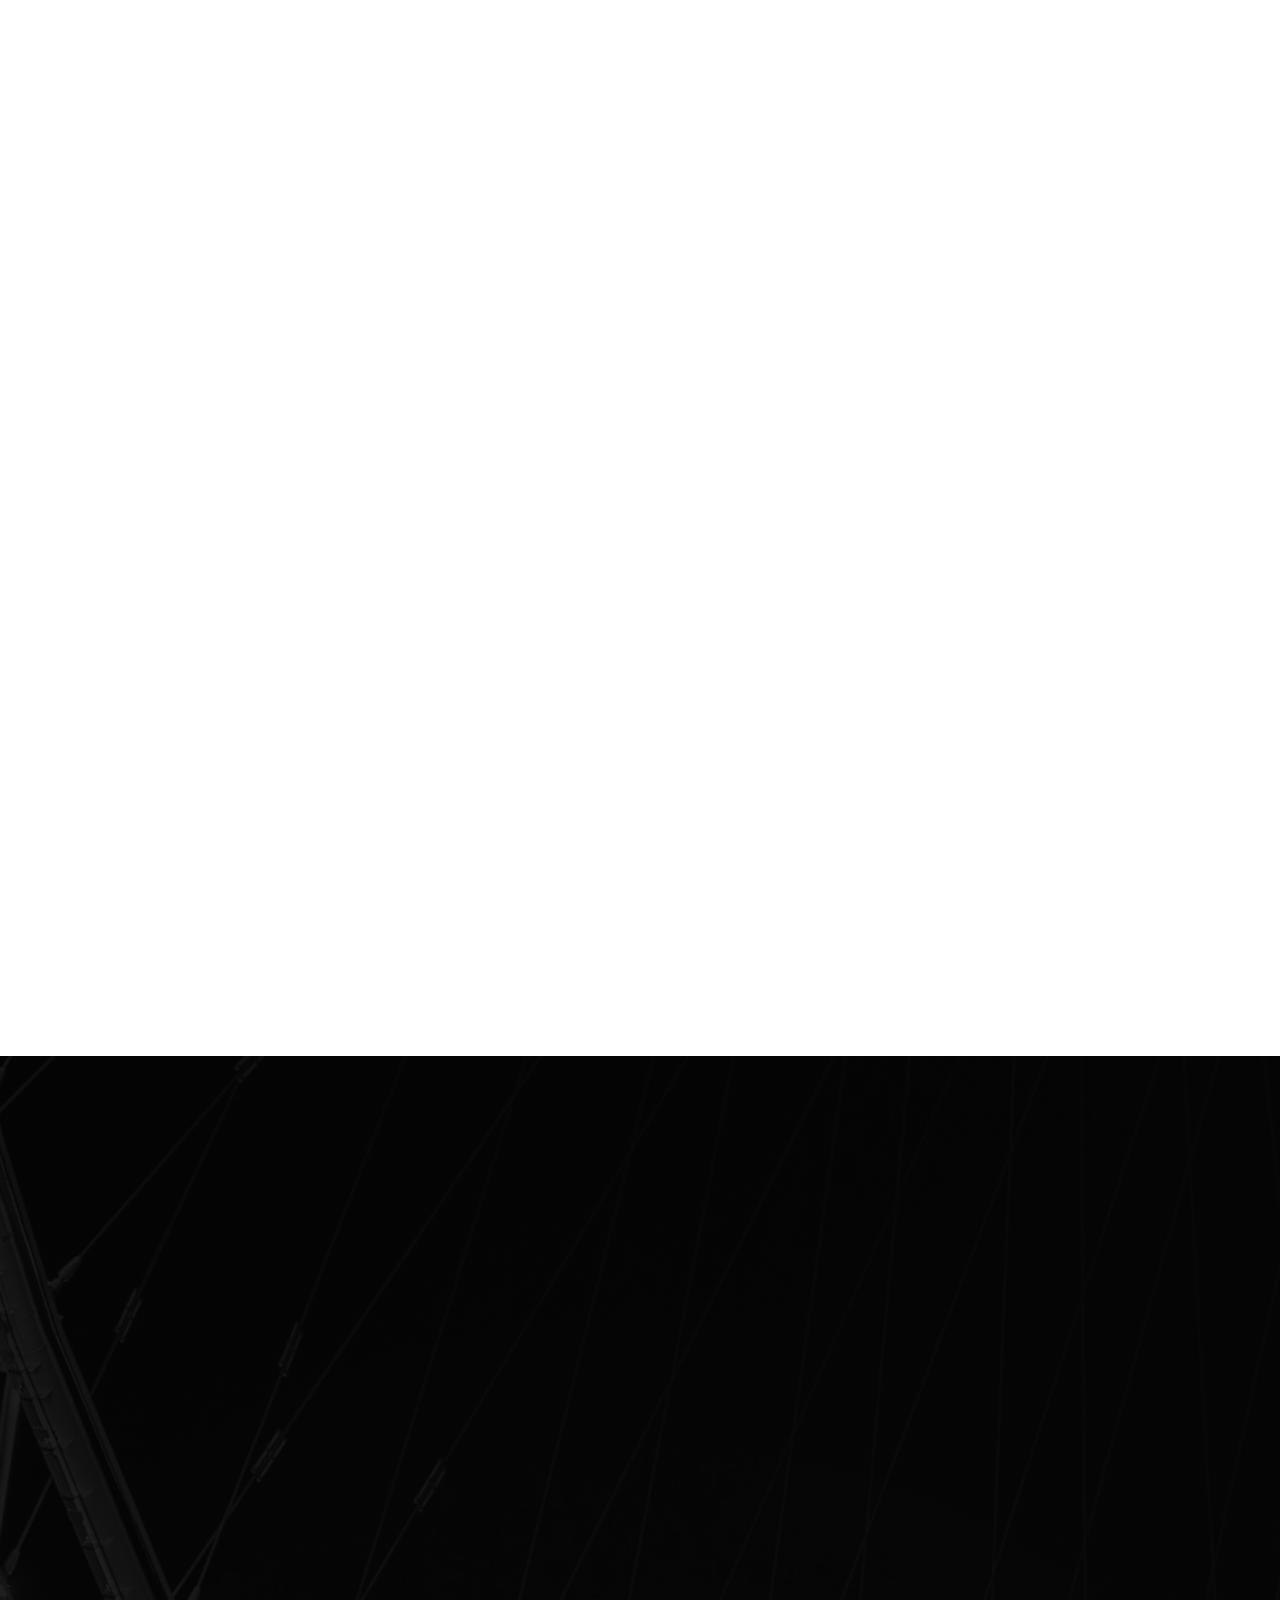
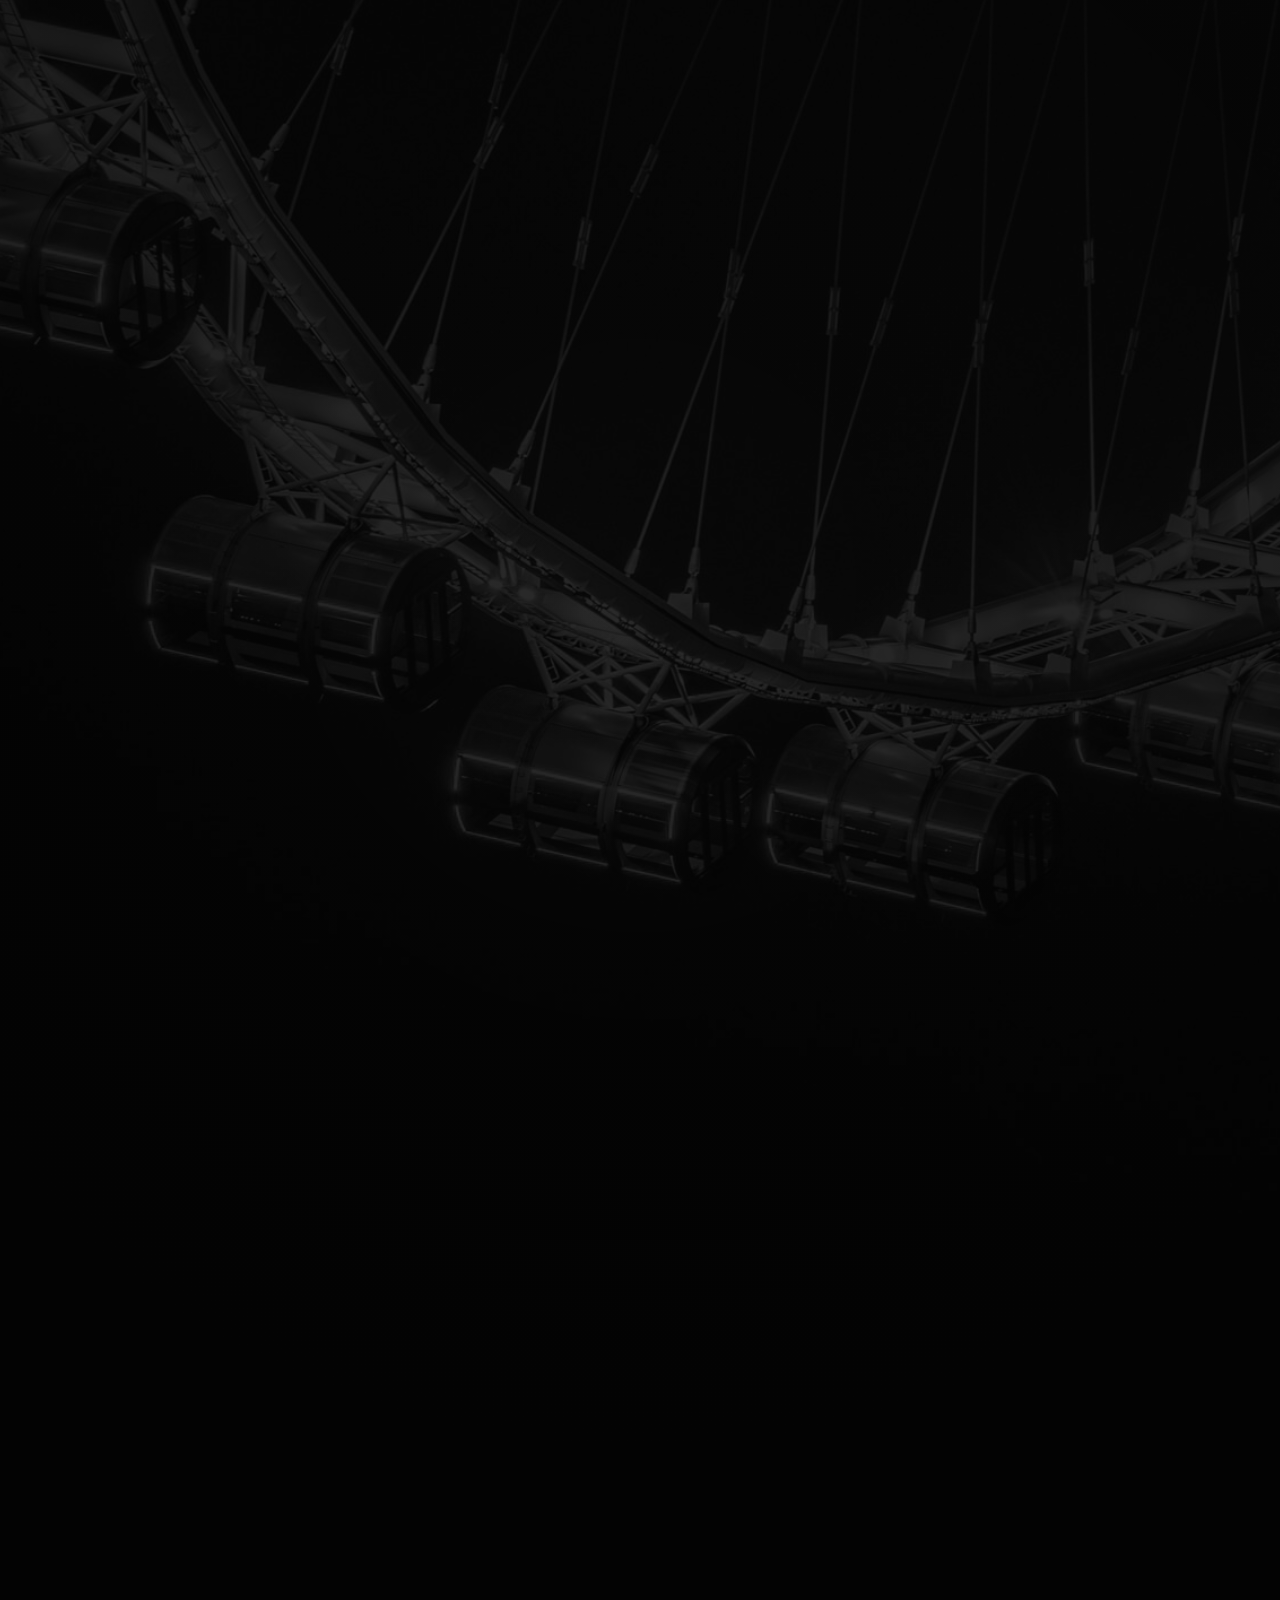
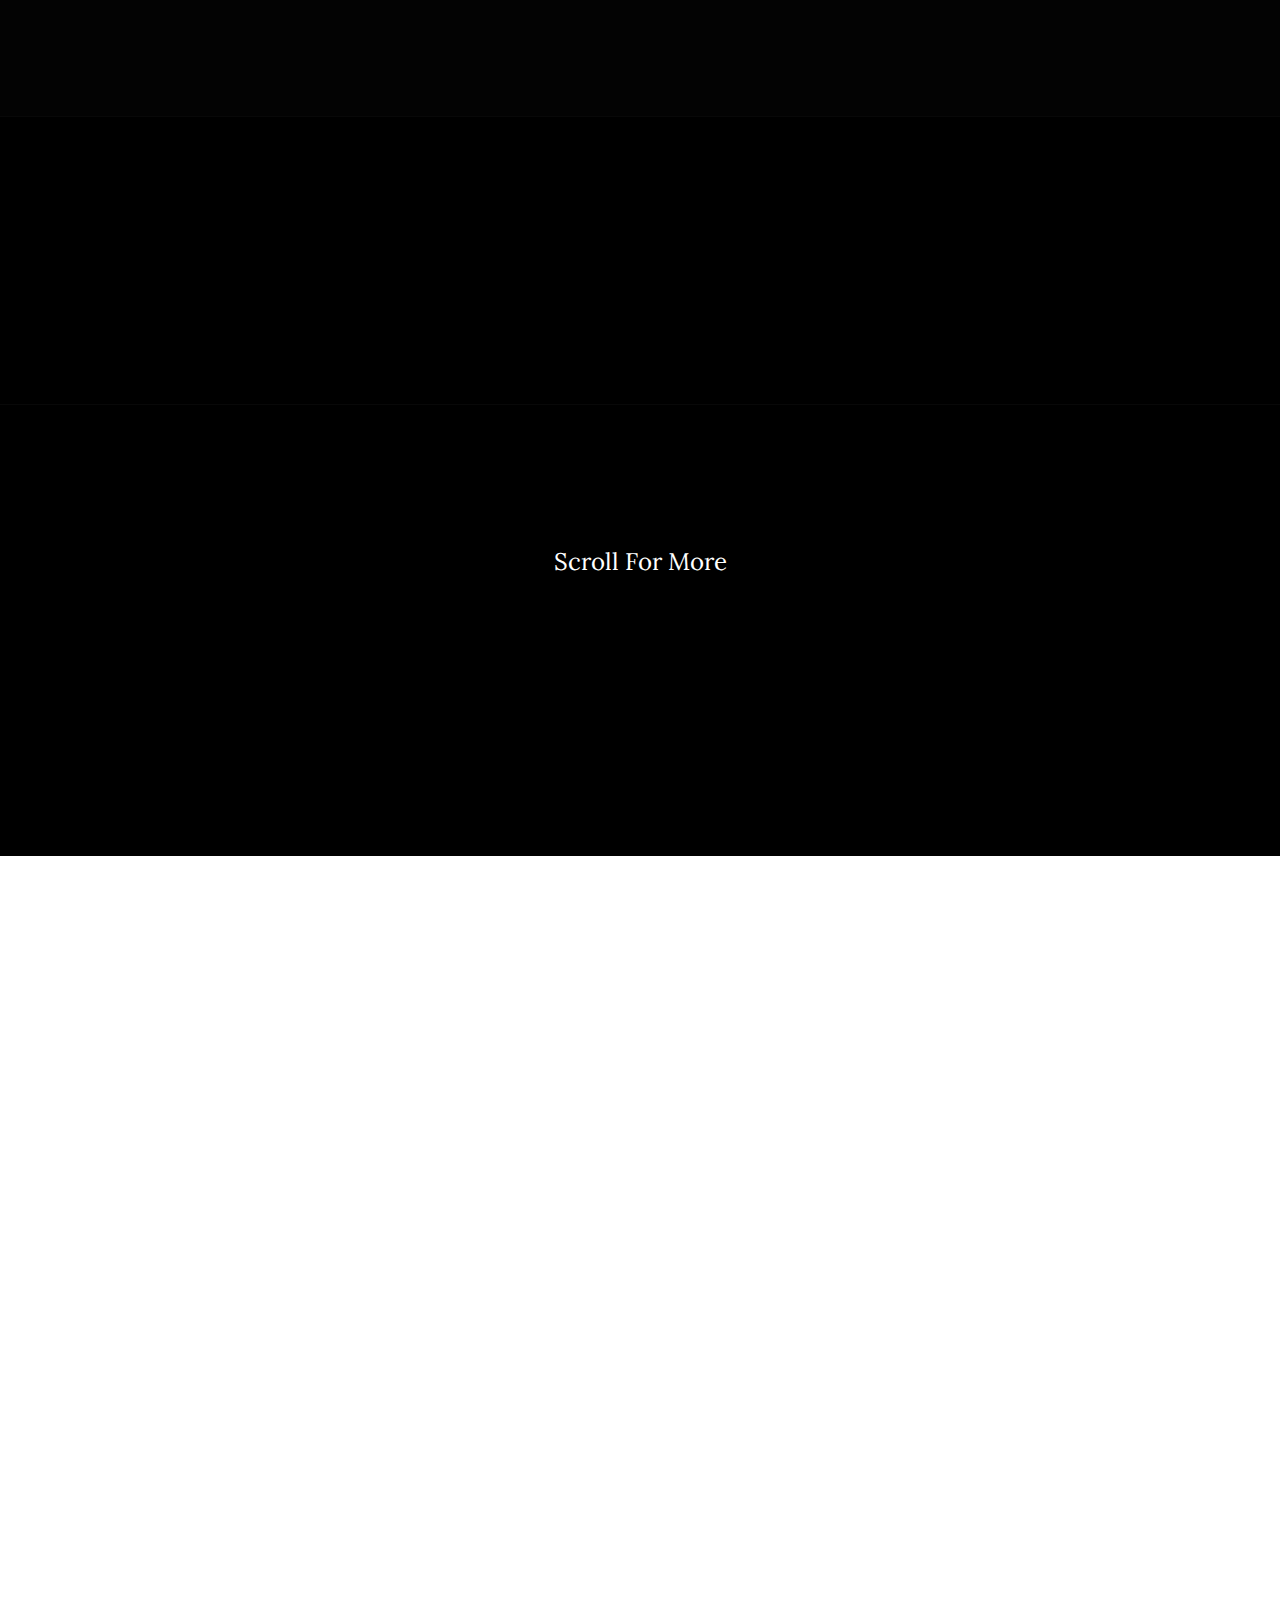
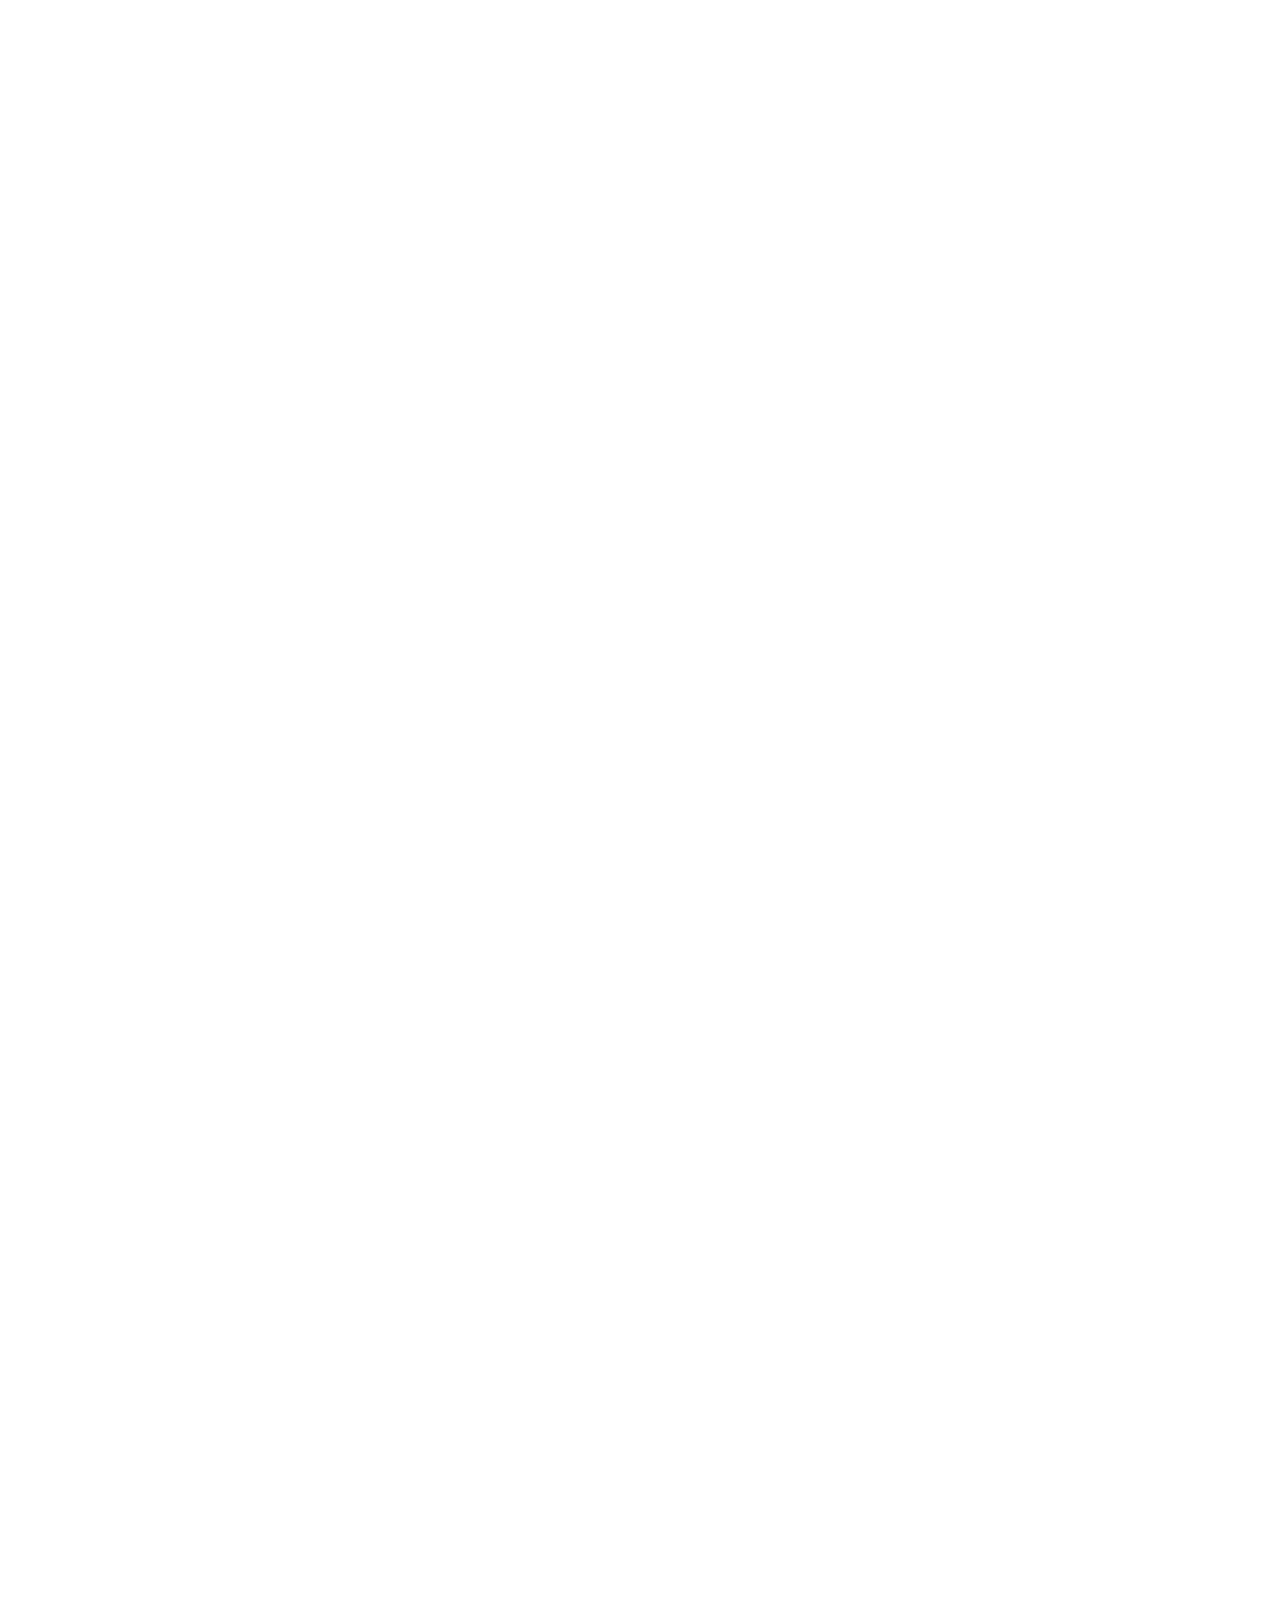
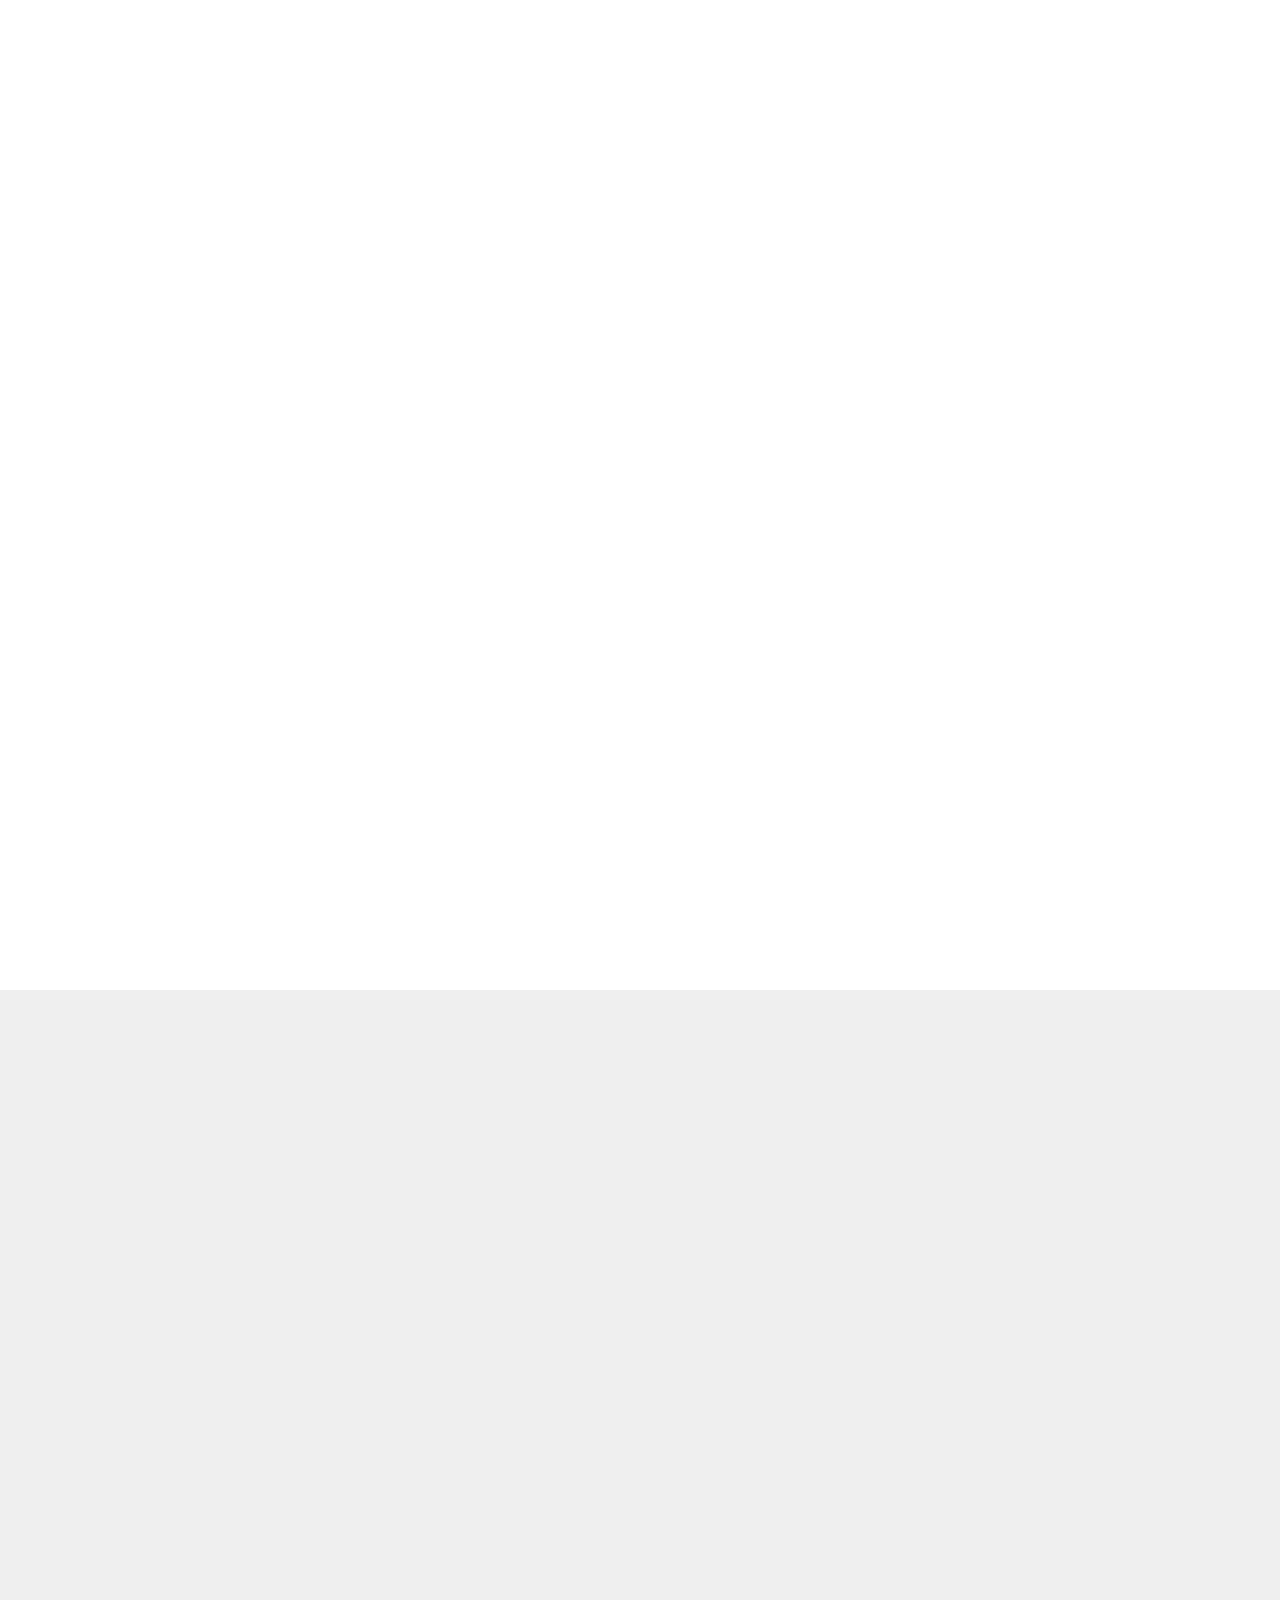
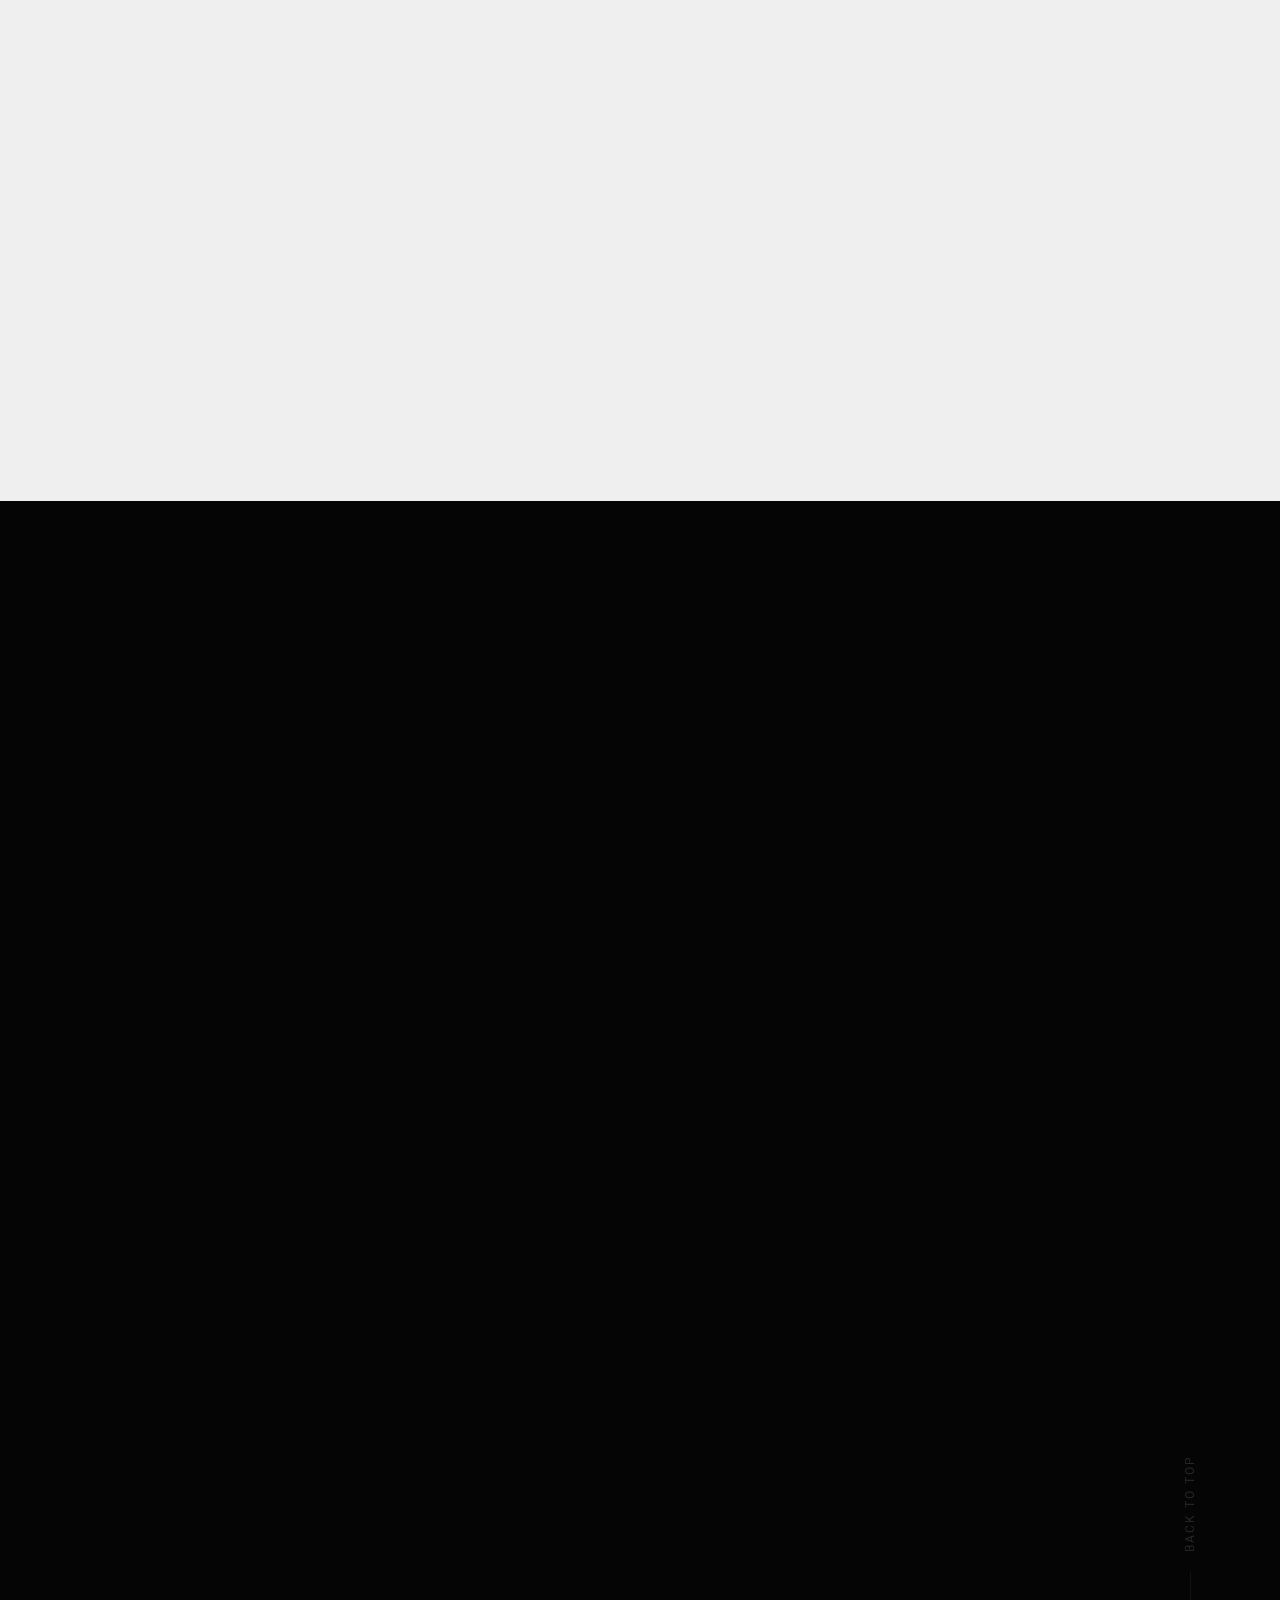
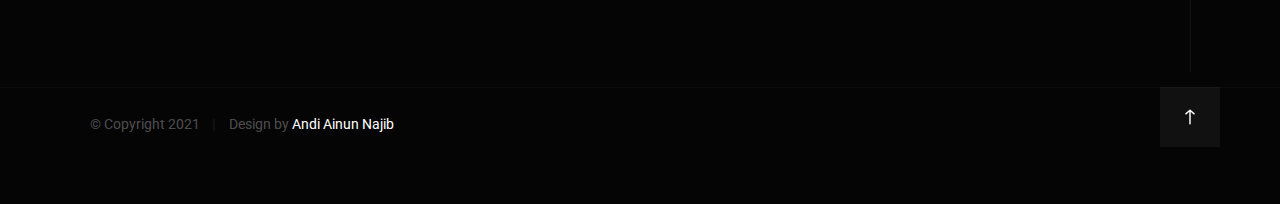
==== commit 372d38c5: "upload" ====
--- a/index.html
+++ b/index.html
@@ -60,7 +60,6 @@
 
             <ul class="header-social">
                 <li><a href="https://www.linkedin.com/in/andi-ainun-najib-220b58201/"><i class="fab fa-linkedin" aria-hidden="true"></i></a></li>
-                <li><a href="https://github.com/andiainunnajib/"><i class="fab fa-github" aria-hidden="true"></i></a></li>
                 <li><a href="https://www.instagram.com/aainunnajib/"><i class="fab fa-instagram" aria-hidden="true"></i></a></li>
                 <li><a href="https://wa.me/qr/IXNCLI7DD44KL1"><i class="fab fa-whatsapp" aria-hidden="true"></i></a></li>
             </ul>
@@ -117,7 +116,7 @@
             <div class="row about-me__content" data-aos="fade-up">
                 <div class="column large-full about-me__text">
                     <p class="lead">
-                    I am a programmer and data enthusiast, started my career as an Engineer and graduated from Telkom University in Bandung, Indonesia. 
+                    I am a Telecommunication Engineer, programmer and data enthusiast, started my career as an Telecommunication Engineer and graduated from Telkom University in Bandung, Indonesia. 
                     I am an active person, sociable, happy with calculations and logic, and like to improve myself to develop further.
                     </p>
 
@@ -140,7 +139,7 @@
                     <a href="#contact" class="btn btn--stroke full-width">Hire Me</a>
                 </div>
                 <div class="column large-half tab-full" data-aos="fade-up">
-                    <a href="https://drive.google.com/file/d/1oPA7iiK3LinUvOpfiDLi9Gf59KPi4aun/view?usp=sharing" class="btn btn--primary full-width">Download CV</a>
+                    <a href="https://drive.google.com/drive/folders/1VCESaJb0AkODAbVQNUXYHyTsSrdf-nSn?usp=sharing" class="btn btn--primary full-width">Download CV</a>
                 </div>
             </div>
 
@@ -231,7 +230,7 @@
                             <span class="timeline__icon timeline__icon--education"></span>
                         </div>
 
-                         <!-- <div class="timeline__block">
+                        <div class="timeline__block">
                             <div class="timeline__bullet"></div>
                             <div class="timeline__header">
                                 <p class="timeline__timeframe">Sept 2021 - Now</p>
@@ -241,7 +240,7 @@
                             <div class="timeline__desc">
                                 <p>Majoring in electrical engineering, and focusing on the Control and Intelligent System (CIS) specialization. plan to take a CNN deep learning thesis.</p>
                             </div>
-                        </div> -->
+                        </div>
 
                         <div class="timeline__block">
                             <div class="timeline__bullet"></div>
@@ -311,7 +310,7 @@
                 <h2 class="section-heading section-heading--centerbottom">Capabilities</h2>
 
                 <p class="section-desc">
-                    My passion and goal is to help you with maximum effort and being person who always imporeve myself.
+                    My passion and goal is to help you with maximum effort and being person who always improve myself.
                 </p>
             </div>
         </div> <!-- end heading-block -->
@@ -331,7 +330,7 @@
                 <div class="item-service__content">
                     <h4 class="item-title">Data visualization</h4>
                     <p>
-                        Skills in the field of data visualization using python with several python libraries such as matplotlib, seaborn, and plotly. can display advanced visualization.
+                        Skills in the field of data visualization using python with several python libraries such as matplotlib, seaborn, and plotly. Can display advanced visualization.
                     </p>
                 </div>
             </div>
@@ -341,6 +340,16 @@
                     <h4 class="item-title">Tableau</h4>
                     <p>
                         Displays visualization data using tableau, by providing more interesting visualization insights and creating dashboard visualizations..
+                    </p>
+                </div>
+            </div>
+
+            <div class="column item-service" data-aos="fade-up">
+                <div class="item-service__content">
+                    <h4 class="item-title">Telecommunication</h4>
+                    <p>
+                        Have ability in telecommuncation, has been coordinator laboratory asistant. know about technology telecommuncation fiber optic, and etc.
+                        have knowledge about electromagnetic wave and about network
                     </p>
                 </div>
             </div>
@@ -438,6 +447,56 @@
     
                         <div class="item-folio__caption">
                             <p>Make Prediction about customer Insurance with Machine Learning.</p>
+                        </div>
+                    </div>
+                </div> <!-- end masonry__brick -->
+
+                <div class="masonry__brick" data-aos="fade-up">
+                    <div class="item-folio">
+                        <div class="item-folio__thumb">
+                            <a href="images\577.png" class="thumb-link" title="Shutterbug" data-size="1050x700">
+                                <img src="images\577.png" 
+                                     srcset="images\577.png 1x, images\577.png 2x" alt="">
+                            </a>    
+                            <a href="https://github.com/andiainunnajib/Data_OM" class="item-folio__project-link" title="Project link" target="_blank"></a>
+                        </div>
+    
+                        <div class="item-folio__text">
+                            <h4 class="item-folio__title">
+                                Data Science 
+                            </h4>
+                            <p class="item-folio__cat">
+                                Project Python Buat Program Python sebagai pengganti excel
+                            </p>
+                        </div>
+    
+                        <div class="item-folio__caption">
+                            <p>Make python programming to make processing data for data empolyee telkom</p>
+                        </div>
+                    </div>
+                </div> <!-- end masonry__brick -->
+
+                <div class="masonry__brick" data-aos="fade-up">
+                    <div class="item-folio">
+                        <div class="item-folio__thumb">
+                            <a href="images\46.png" class="thumb-link" title="Shutterbug" data-size="1050x700">
+                                <img src="images\46.png" 
+                                     srcset="images\46.png 1x, images\46.png 2x" alt="">
+                            </a>    
+                            <a href="https://github.com/andiainunnajib/Machine-learning-project-HCBP" class="item-folio__project-link" title="Project link" target="_blank"></a>
+                        </div>
+    
+                        <div class="item-folio__text">
+                            <h4 class="item-folio__title">
+                                Data Science 
+                            </h4>
+                            <p class="item-folio__cat">
+                                Machine Learning Project HCBP : Supervide Learning (Mendeteksi Promotable employee) dan Unsupervised (segmentasi critical divisi)
+                            </p>
+                        </div>
+    
+                        <div class="item-folio__caption">
+                            <p>Make Machine learning supervised (detect promotable employee), and unsupervised (K-means segmentation critical division))</p>
                         </div>
                     </div>
                 </div> <!-- end masonry__brick -->
@@ -608,7 +667,19 @@
                         <img src="images\333.png" alt="Author image" class="testimonials__avatar">
                         <cite class="testimonials__cite">
                             <strong>HARFAN HIAN RYANU ST. ME</strong>
-                            <span>Coordinator Lecturer Telkom University</span>
+                            <span>Lecturer Telkom University</span>
+                        </cite>
+                    </div>
+                </div> <!-- end testimonials__slide -->
+
+                <div class="testimonials__slide">
+                    <p>"Overall selama Najib magang di HCBP 1 oke banget. Najib bisa mengikuti pola kerja dan memahami proses pembelajaran dengan cepat. Najib juga beberapa kali memberikan inputan-inputan khususnya terkait project yang dikerjakan. Codingan yang diberikan juga cukup rapih dari Najib sehingga
+                         memudahkan kami untuk mendokumentasikan dan mengimprove codingan project yang diberikan. Good Work, Najib!".</p>
+                    <div class="testimonials__info">
+                        <img src="images\imam.png" alt="Author image" class="testimonials__avatar">
+                        <cite class="testimonials__cite">
+                            <strong>Imam Bhaskara</strong>
+                            <span>Officer 2 Career & Talent Development PT.Telkom Indonesia</span>
                         </cite>
                     </div>
                 </div> <!-- end testimonials__slide -->
@@ -668,7 +739,6 @@
                 <h4>Social</h4>
                 <ul>
                     <li><a href="https://www.linkedin.com/in/andi-ainun-najib-220b58201/" title="linkedin">Linkedin</a></li>
-                    <li><a href="https://github.com/andiainunnajib/" title="Github">Github</a></li>
                     <li><a href="https://wa.me/qr/IXNCLI7DD44KL1" title="Whatsapp">Whatsapp</a></li>
                     <li><a href="https://www.instagram.com/aainunnajib/" title="Instagram">Instagram</a></li>
                 </ul>
@@ -741,4 +811,4 @@
     <script src="js/plugins.js"></script>
     <script src="js/main.js"></script>
 
-</body>
+</body>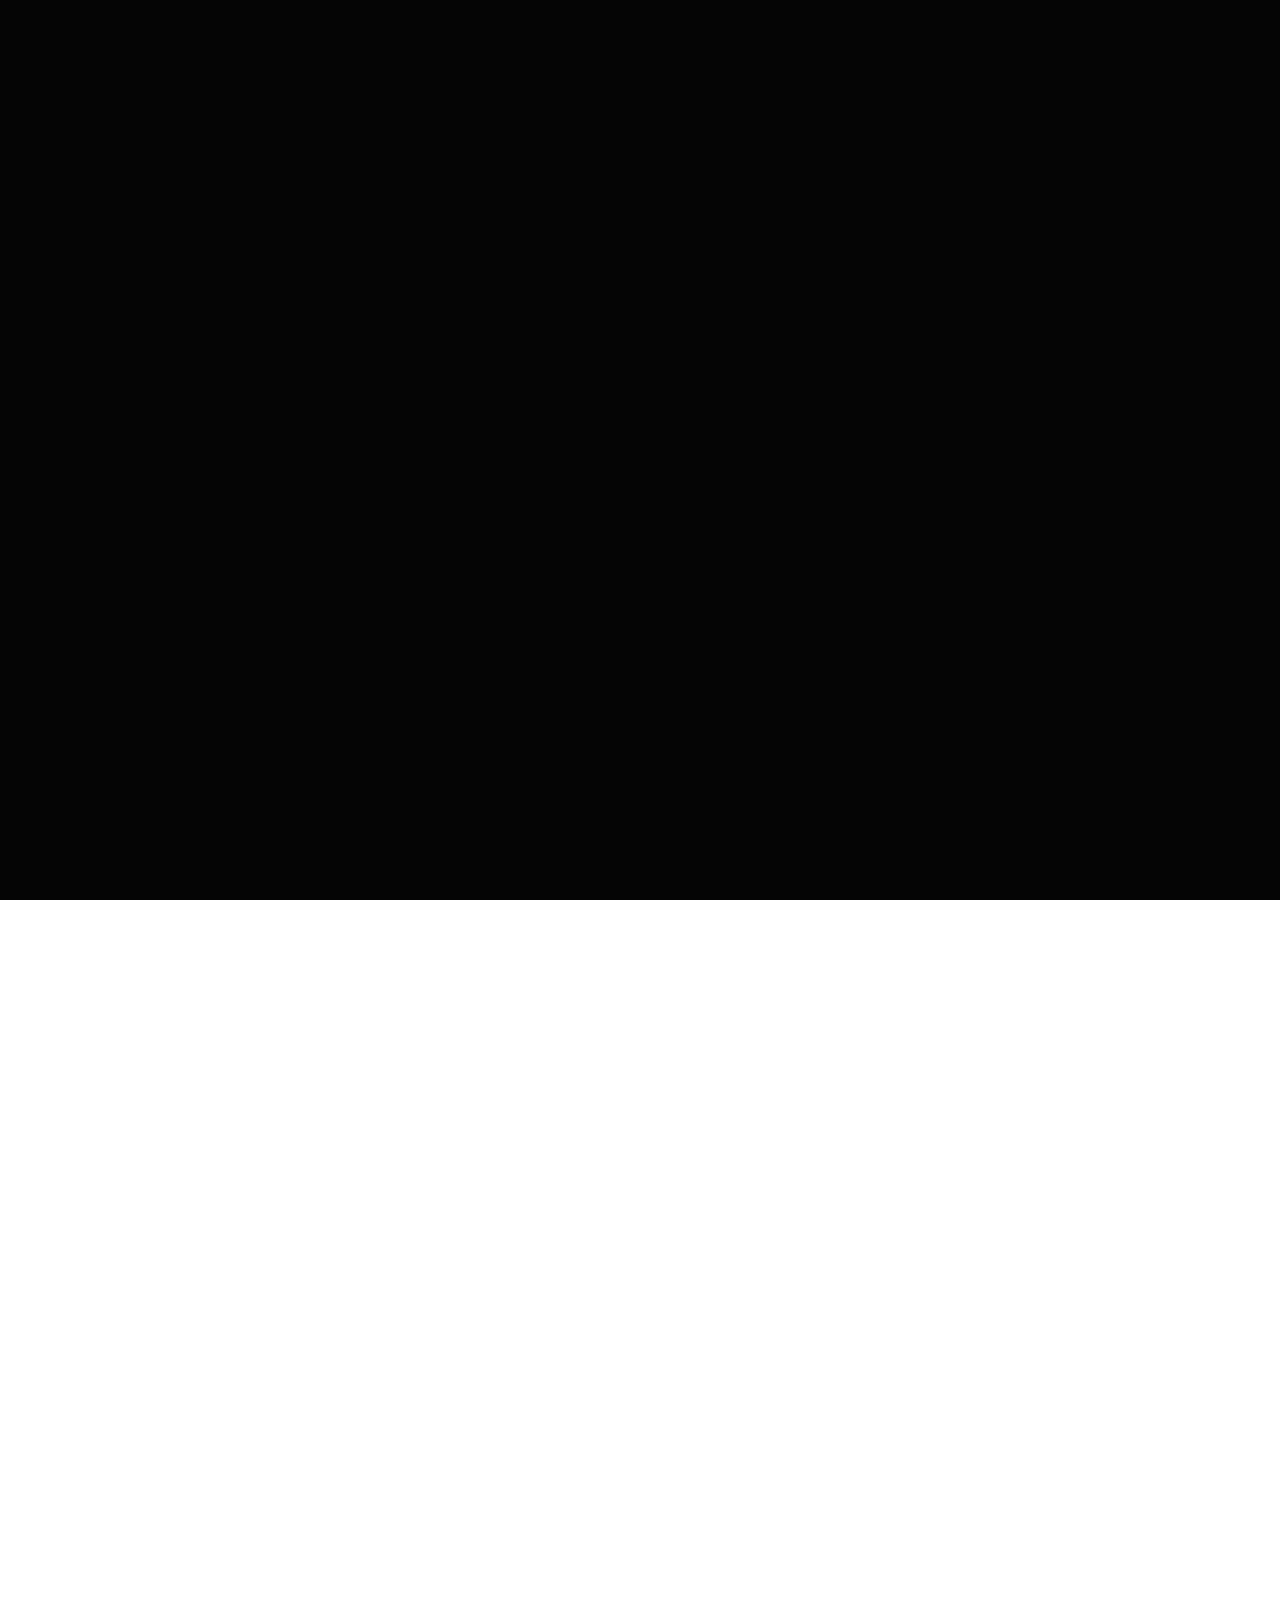
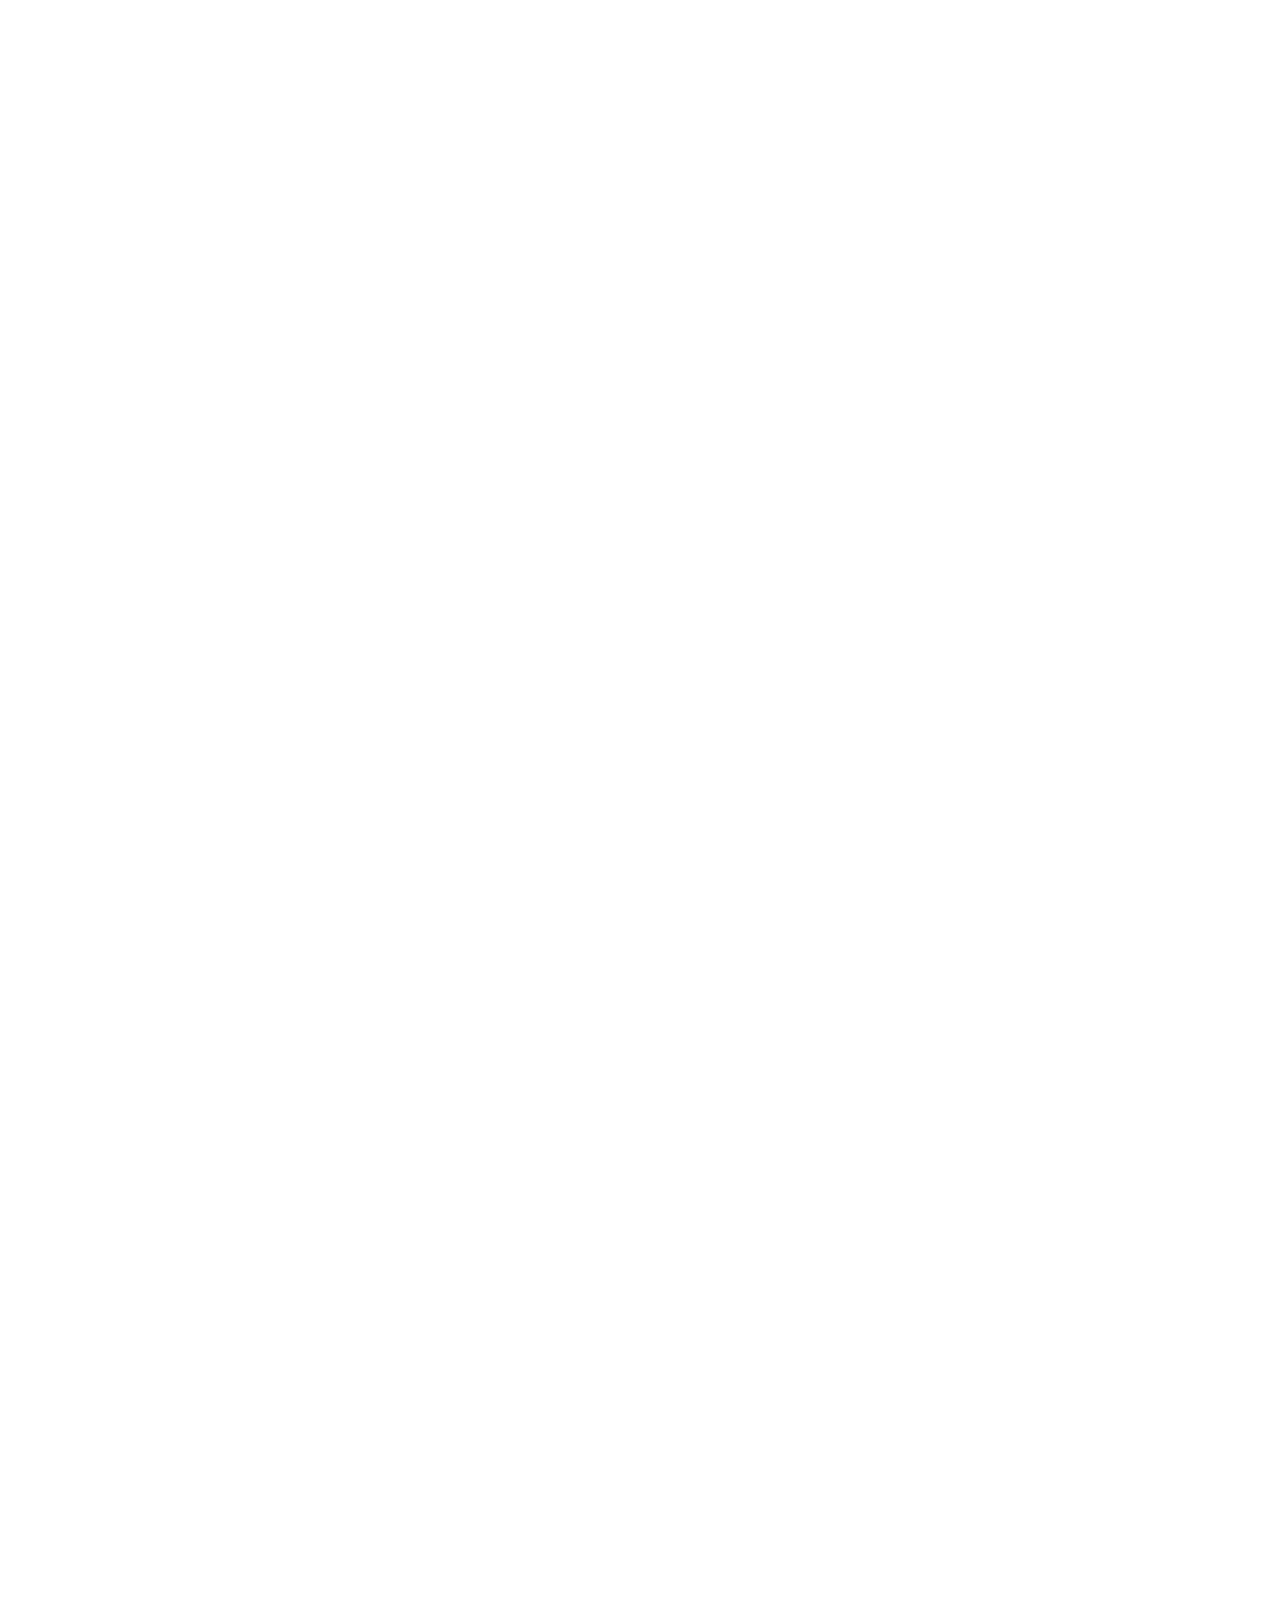
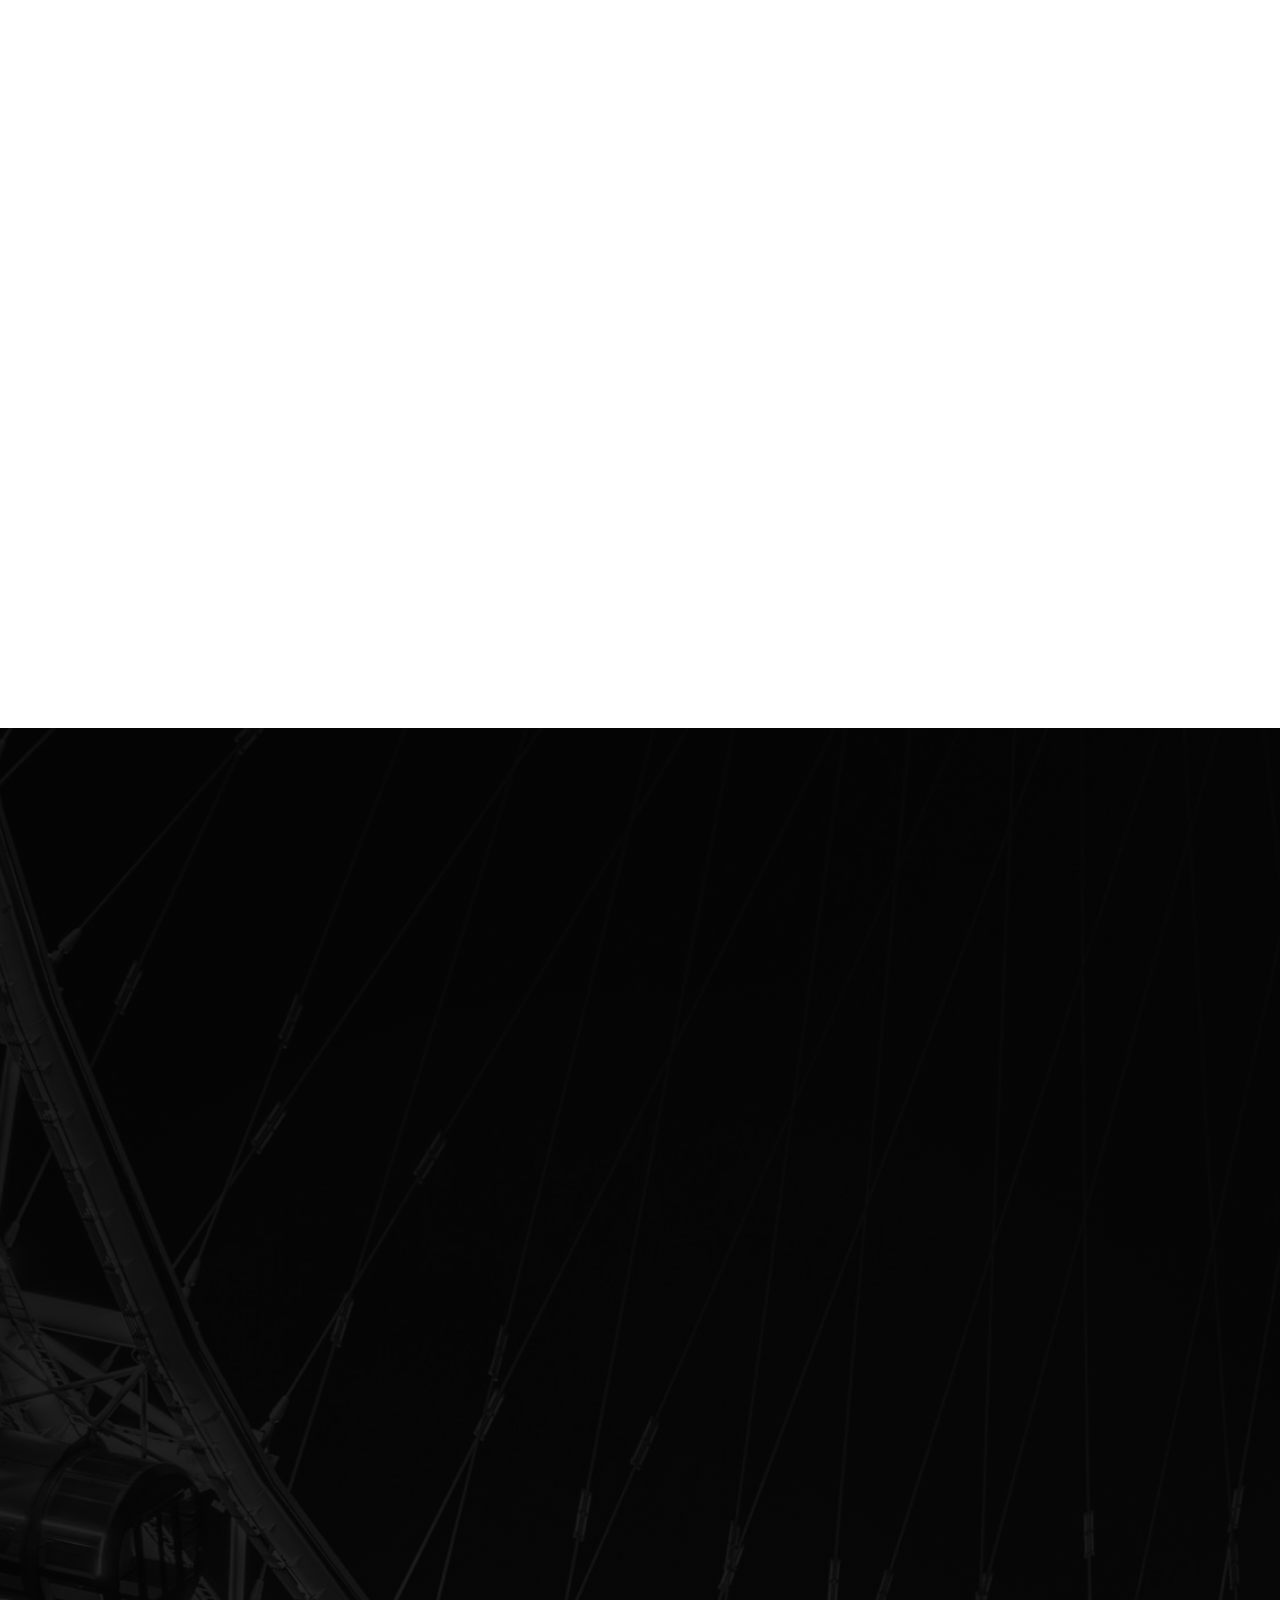
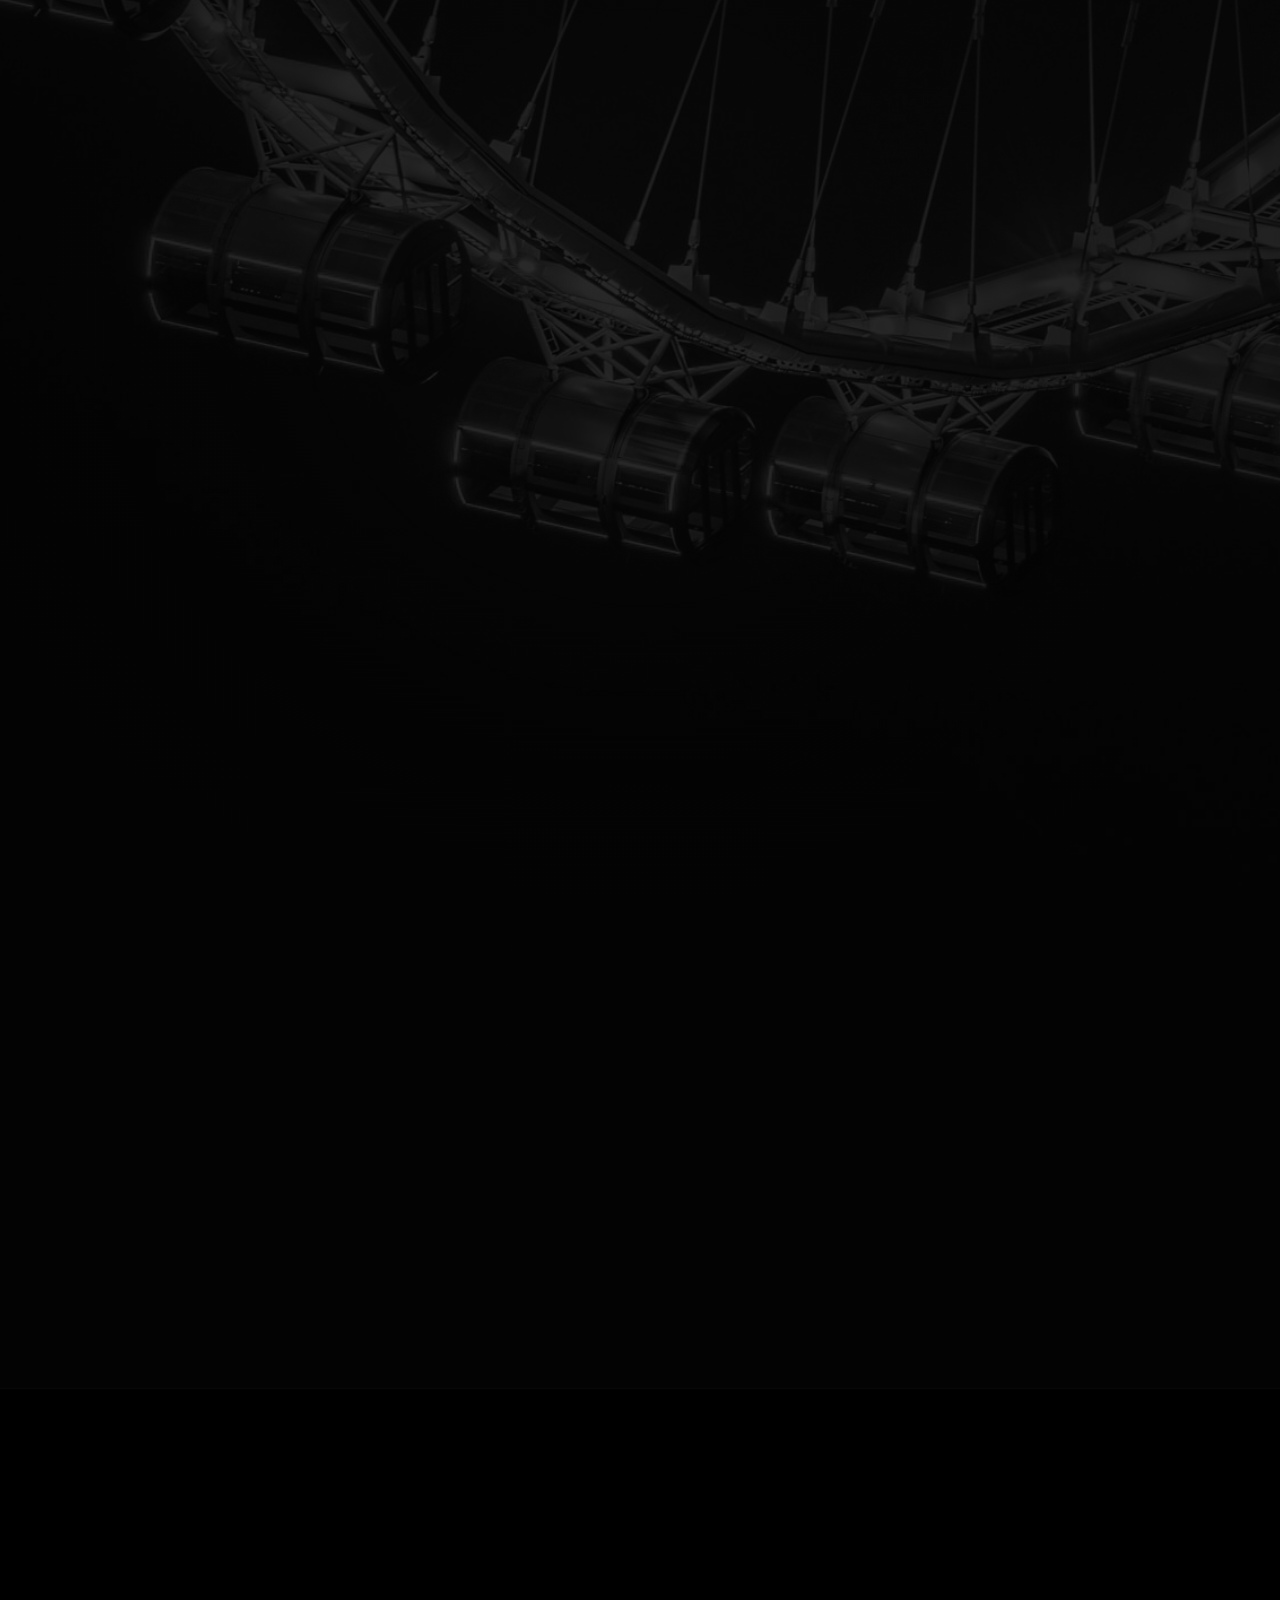
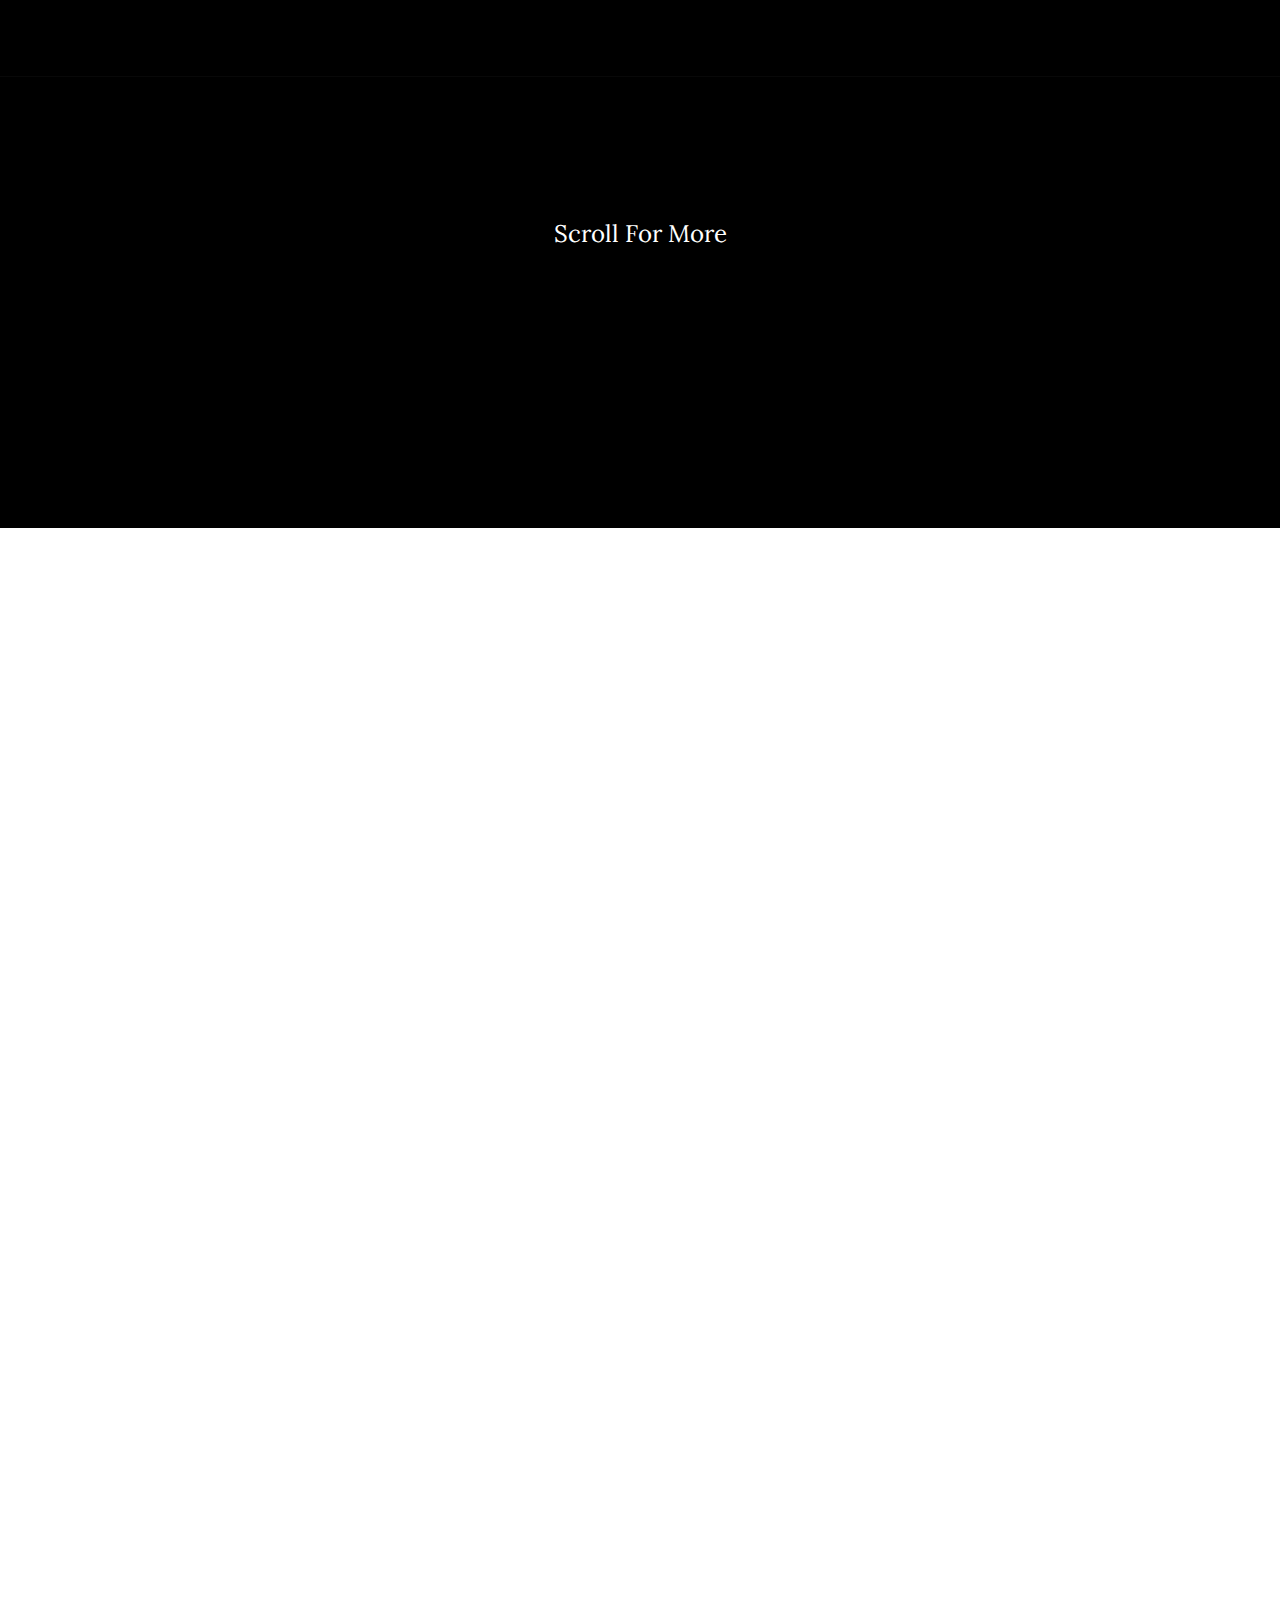
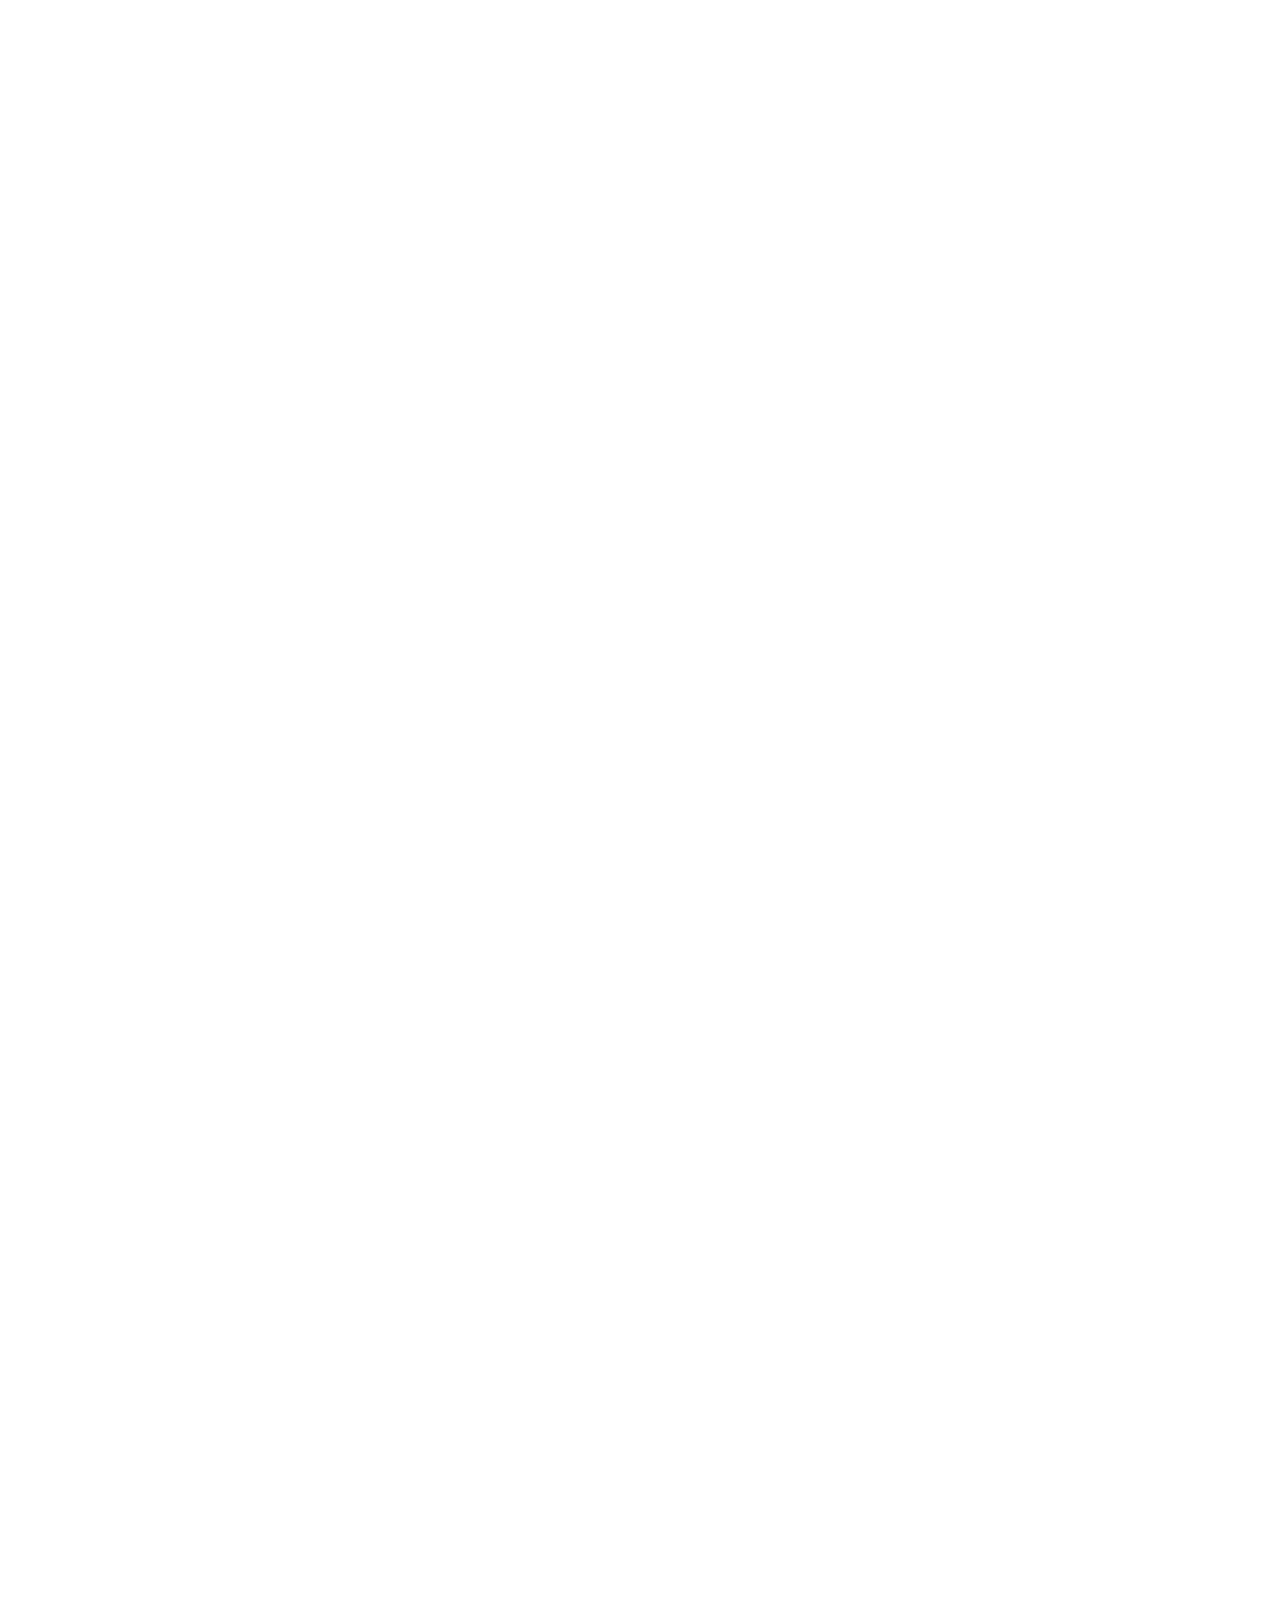
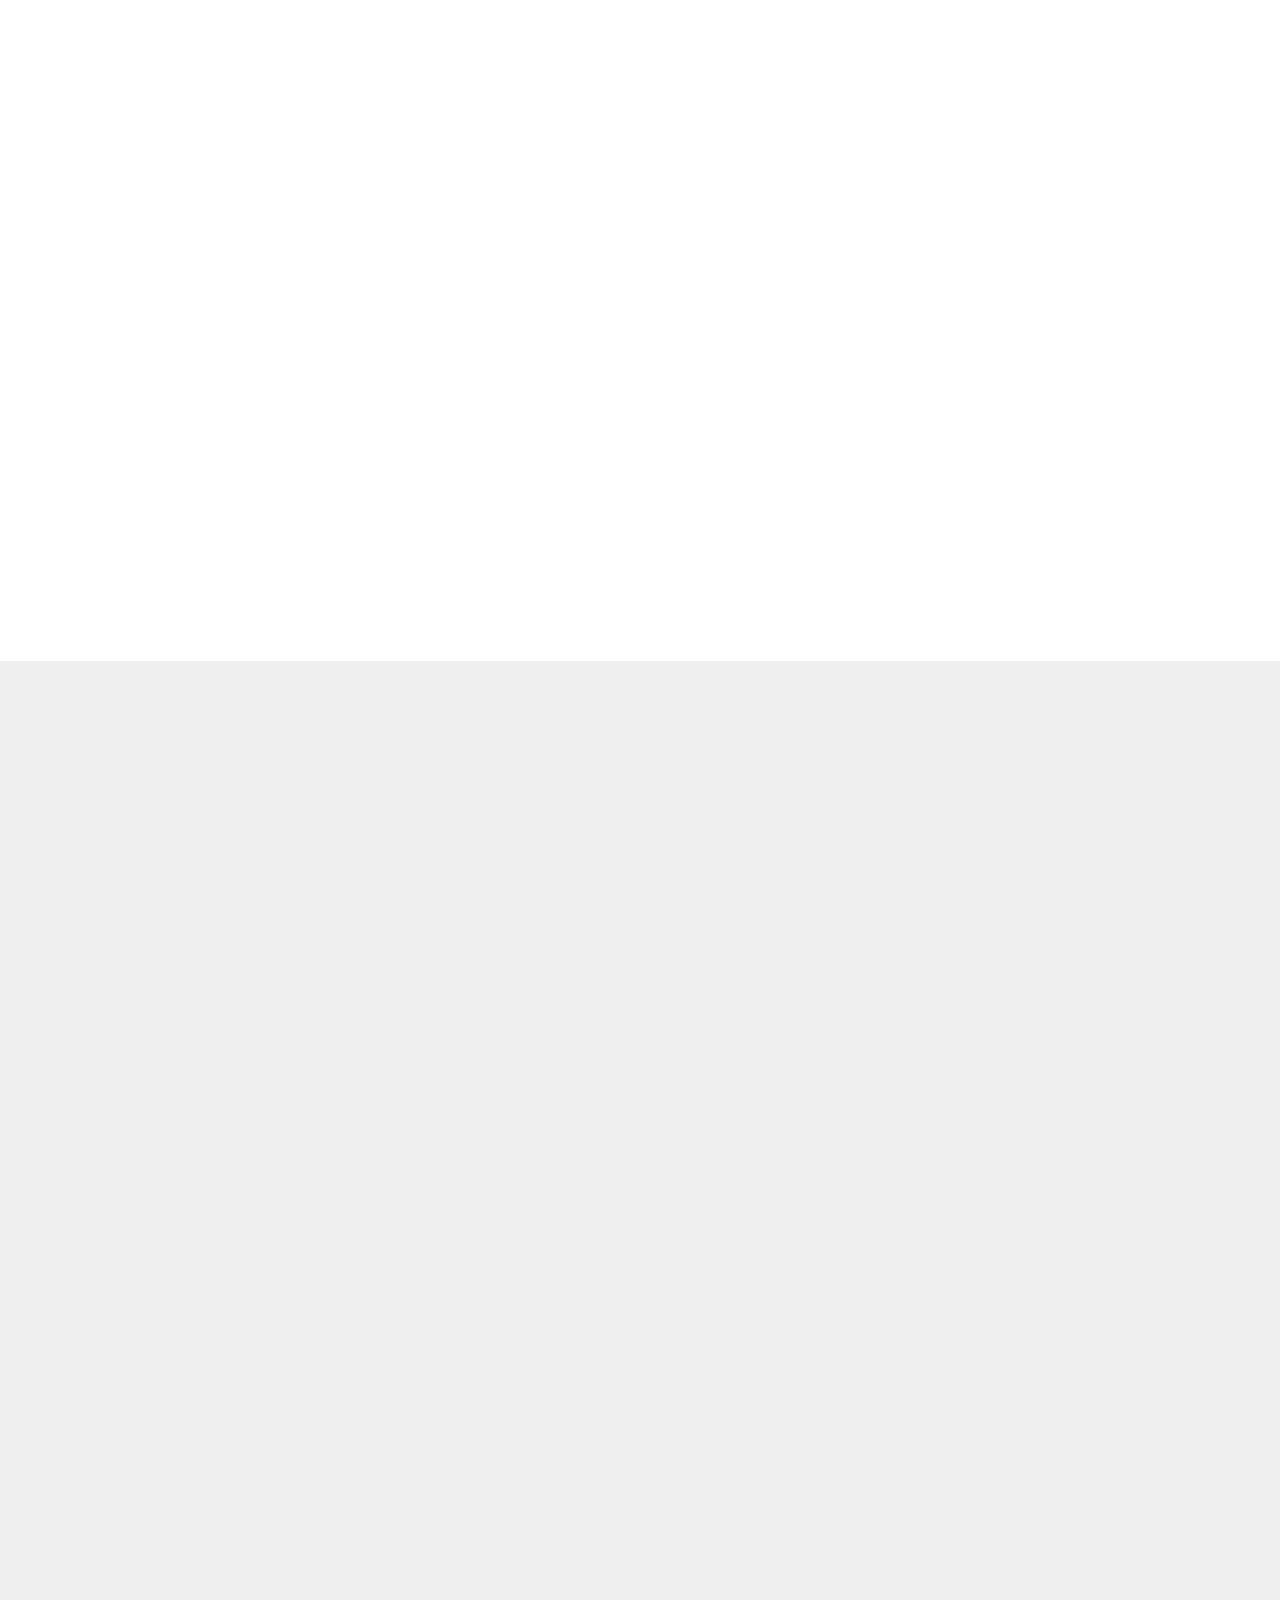
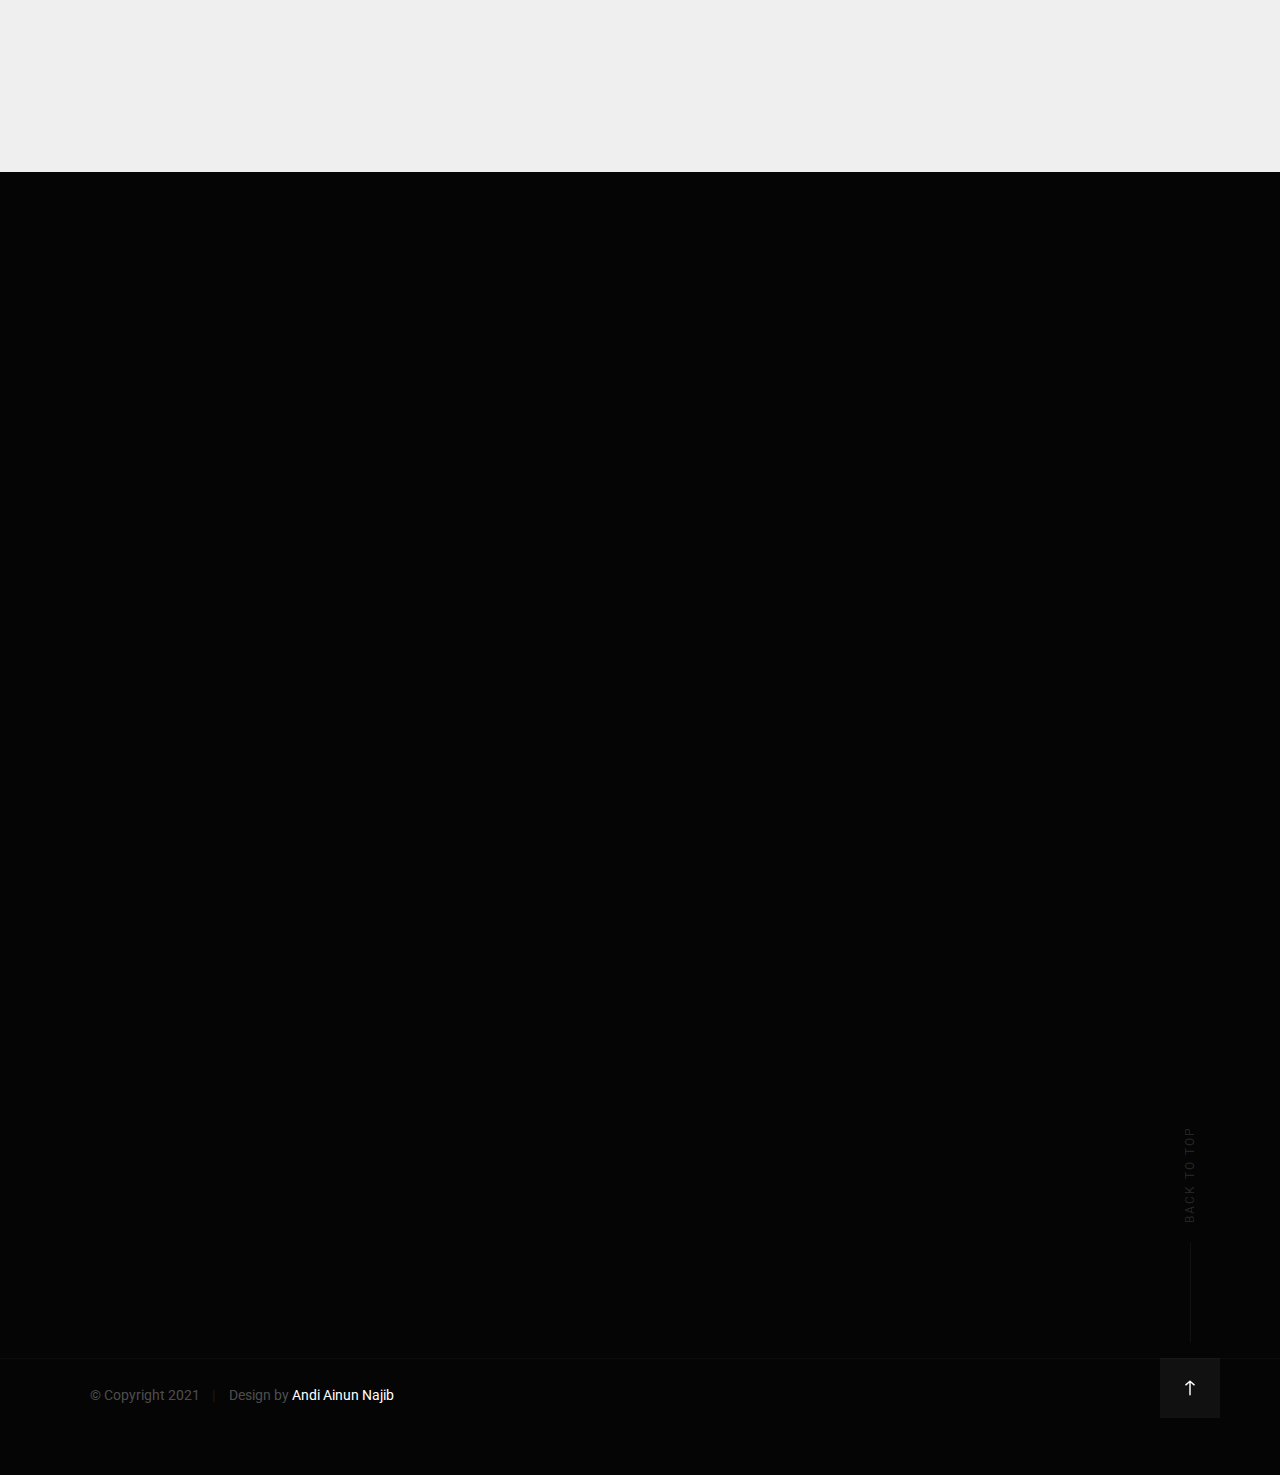
==== commit ffc77a05: "update" ====
--- a/index.html
+++ b/index.html
@@ -229,7 +229,8 @@
                         <div class="timeline__icon-wrap">
                             <span class="timeline__icon timeline__icon--education"></span>
                         </div>
-
+                         
+                        <!---
                         <div class="timeline__block">
                             <div class="timeline__bullet"></div>
                             <div class="timeline__header">
@@ -240,7 +241,7 @@
                             <div class="timeline__desc">
                                 <p>Majoring in electrical engineering, and focusing on the Control and Intelligent System (CIS) specialization. plan to take a CNN deep learning thesis.</p>
                             </div>
-                        </div>
+                        </div> --!>
 
                         <div class="timeline__block">
                             <div class="timeline__bullet"></div>
@@ -811,4 +812,4 @@
     <script src="js/plugins.js"></script>
     <script src="js/main.js"></script>
 
-</body>+</body>
